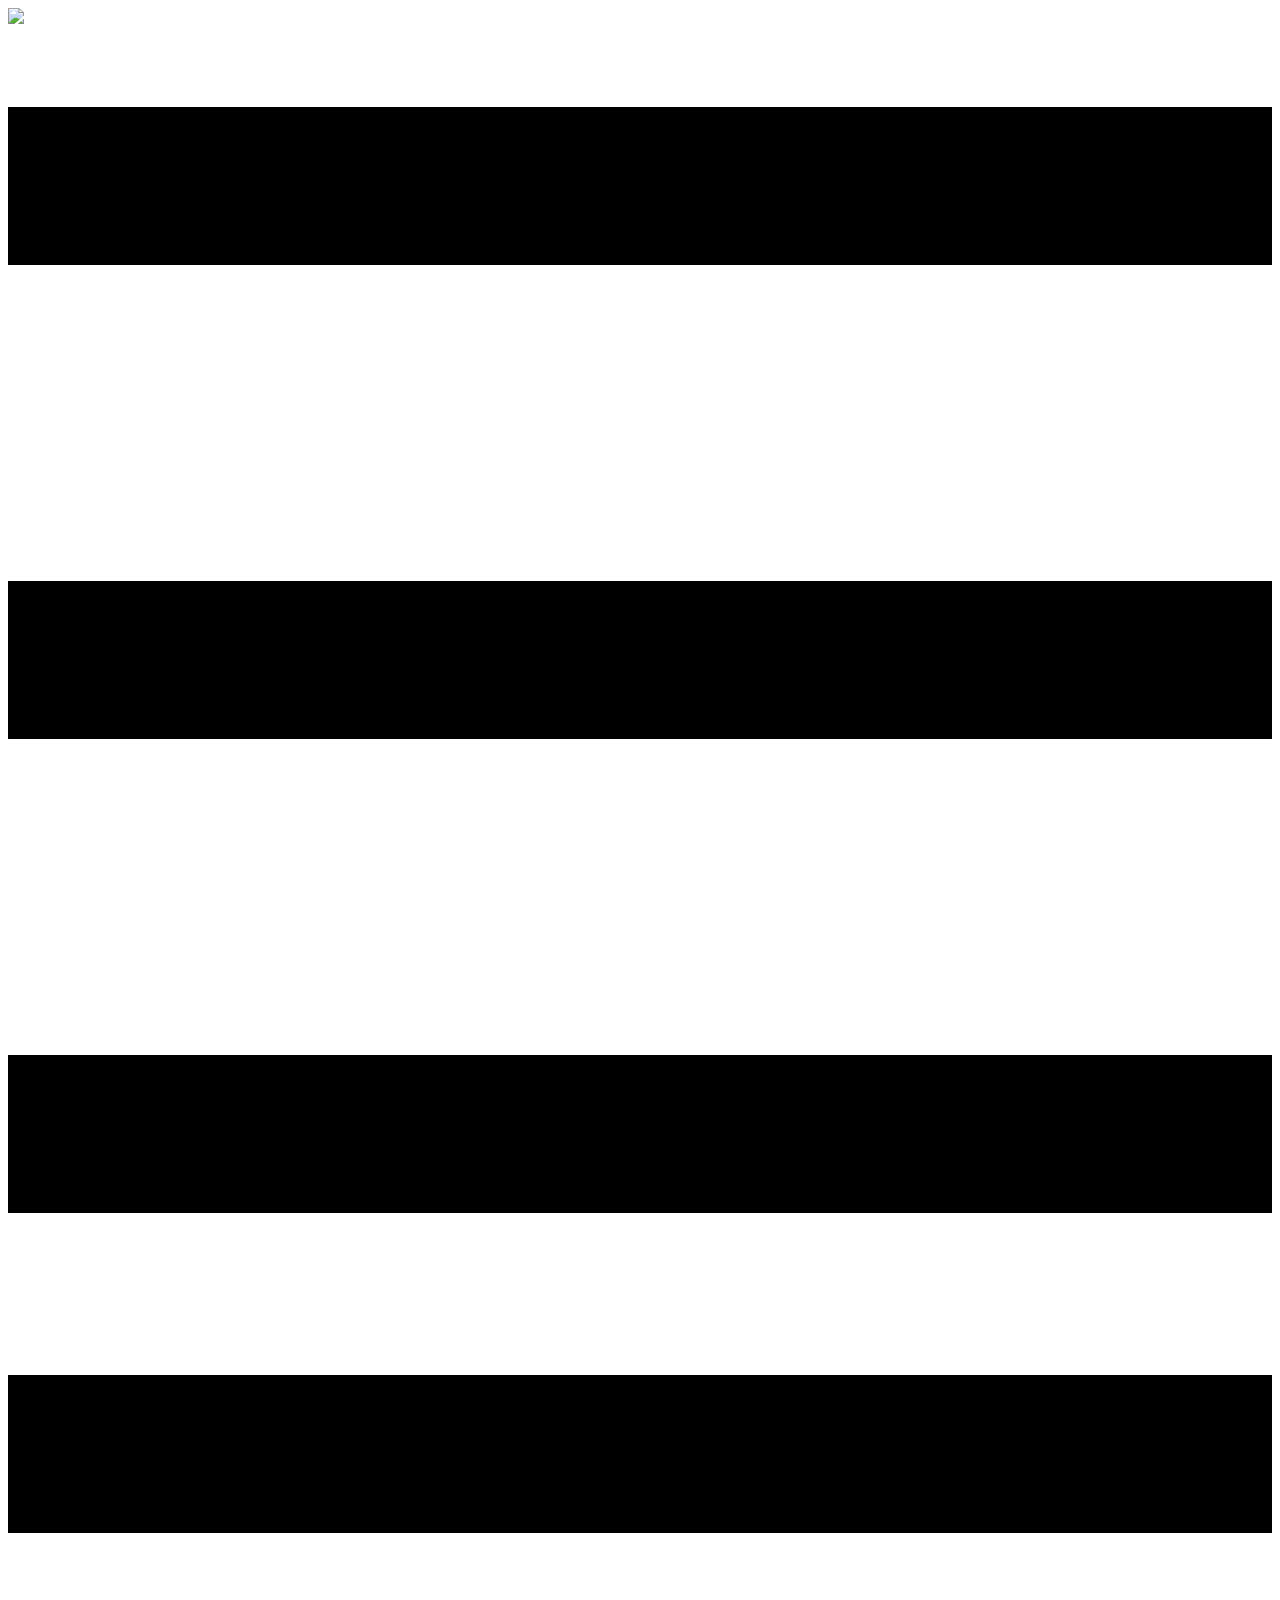
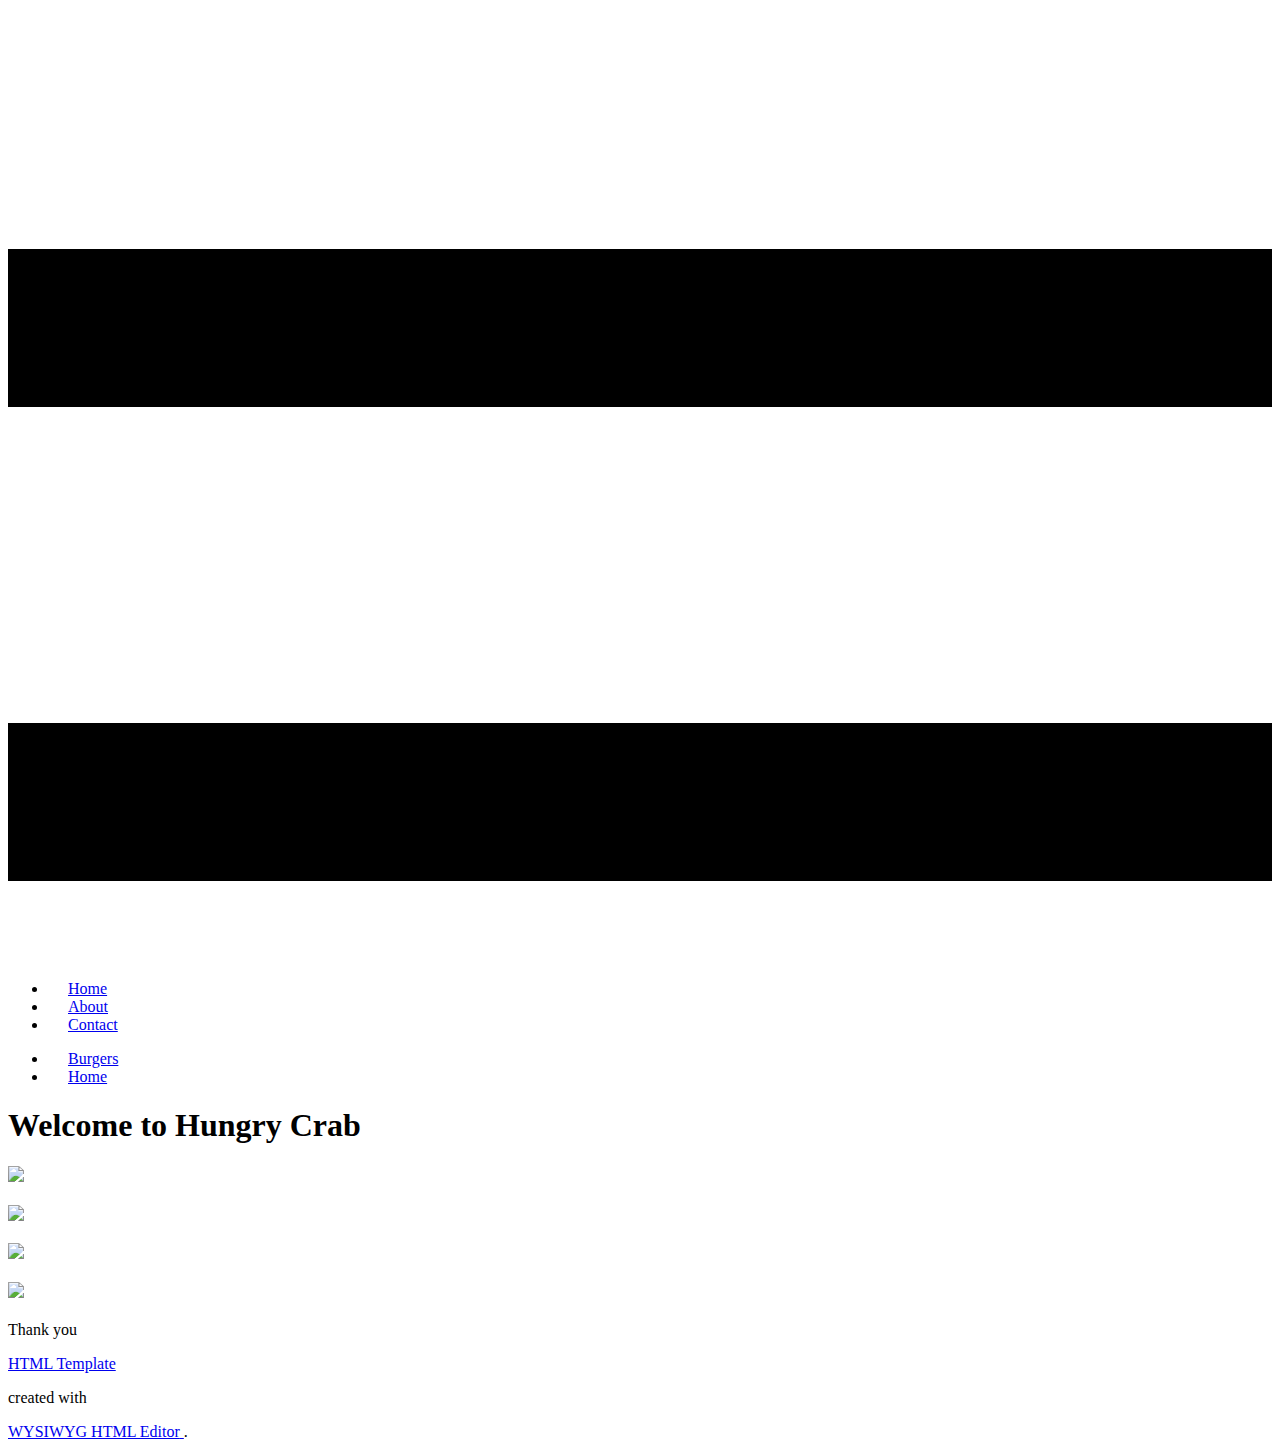
==== templates/index.html @ da61604e "Update index.html" ====
<!DOCTYPE html>
<html style="font-size: 16px;">
  <head>
    <meta name="viewport" content="width=device-width, initial-scale=1.0">
    <meta charset="utf-8">
    <meta name="keywords" content="​DiningOn The Lake, ​breakfast, 01, 02, 03, 04, 05, 06, Delivery services, Fast Food, Burger Menu, Delivery Services, Subscribe, location, follow us">
    <meta name="description" content="">
    <meta name="page_type" content="np-template-header-footer-from-plugin">
    <title>Home</title>
    <link rel="stylesheet" href="nicepage.css" media="screen">
<link rel="stylesheet" href="Home.css" media="screen">
    <script class="u-script" type="text/javascript" src="jquery.js" defer=""></script>
    <script class="u-script" type="text/javascript" src="nicepage.js" defer=""></script>
    <meta name="generator" content="Nicepage 4.3.3, nicepage.com">
    <link id="u-theme-google-font" rel="stylesheet" href="https://fonts.googleapis.com/css?family=Montserrat:100,100i,200,200i,300,300i,400,400i,500,500i,600,600i,700,700i,800,800i,900,900i|Open+Sans:300,300i,400,400i,600,600i,700,700i,800,800i">
    
    
    <script type="application/ld+json">{
		"@context": "http://schema.org",
		"@type": "Organization",
		"name": "Site2",
		"logo": "images/crabcute1new1.png"
}</script>
    <meta name="theme-color" content="#18922c">
    <meta property="og:title" content="Home">
    <meta property="og:description" content="">
    <meta property="og:type" content="website">
  <script>
  window.watsonAssistantChatOptions = {
      integrationID: "b62c7c70-4235-4a15-b729-00f5b4af66d4", // The ID of this integration.
      region: "eu-de", // The region your integration is hosted in.
      serviceInstanceID: "debb6380-d869-4d59-9145-54157b53aa0a", // The ID of your service instance.
      onLoad: function(instance) { instance.render(); }
    };
  setTimeout(function(){
    const t=document.createElement('script');
    t.src="https://web-chat.global.assistant.watson.appdomain.cloud/versions/" + (window.watsonAssistantChatOptions.clientVersion || 'latest') + "/WatsonAssistantChatEntry.js"
    document.head.appendChild(t);
  });
</script></head>
  <body data-home-page="Home.html" data-home-page-title="Home" class="u-body"><header class="u-clearfix u-header u-palette-5-light-2 u-header" id="sec-92d8"><div class="u-clearfix u-sheet u-sheet-1">
        <a href="#" class="u-image u-logo u-image-1" data-image-width="321" data-image-height="280">
          <img src="images/crabcute1new1.png" class="u-logo-image u-logo-image-1">
        </a>
        <nav class="u-menu u-menu-dropdown u-offcanvas u-menu-1" data-responsive-from="XL">
          <div class="menu-collapse" style="font-size: 1rem; letter-spacing: 0px; font-weight: 500;" wfd-invisible="true">
            <a class="u-button-style u-custom-active-color u-custom-border u-custom-border-color u-custom-hover-color u-custom-left-right-menu-spacing u-custom-padding-bottom u-custom-text-active-color u-custom-text-color u-custom-text-hover-color u-custom-top-bottom-menu-spacing u-nav-link u-text-active-palette-1-base u-text-hover-palette-2-base" href="#">
              <svg class="u-svg-link" viewBox="0 0 24 24"><use xmlns:xlink="http://www.w3.org/1999/xlink" xlink:href="#menu-hamburger"></use></svg>
              <svg class="u-svg-content" version="1.1" id="menu-hamburger" viewBox="0 0 16 16" x="0px" y="0px" xmlns:xlink="http://www.w3.org/1999/xlink" xmlns="http://www.w3.org/2000/svg"><g><rect y="1" width="16" height="2"></rect><rect y="7" width="16" height="2"></rect><rect y="13" width="16" height="2"></rect>
</g></svg>
            </a>
          </div>
          <div class="u-nav-container">
            <ul class="u-nav u-spacing-2 u-unstyled u-nav-1"><li class="u-nav-item"><a class="u-active-grey-5 u-button-style u-hover-grey-10 u-nav-link u-text-active-grey-90 u-text-grey-90 u-text-hover-grey-90" href="Home.html" style="padding: 10px 20px;">Home</a>
</li><li class="u-nav-item"><a class="u-active-grey-5 u-button-style u-hover-grey-10 u-nav-link u-text-active-grey-90 u-text-grey-90 u-text-hover-grey-90" href="About.html" style="padding: 10px 20px;">About</a>
</li><li class="u-nav-item"><a class="u-active-grey-5 u-button-style u-hover-grey-10 u-nav-link u-text-active-grey-90 u-text-grey-90 u-text-hover-grey-90" href="Contact.html" style="padding: 10px 20px;">Contact</a>
</li></ul>
          </div>
          <div class="u-custom-menu u-nav-container-collapse" wfd-invisible="true">
            <div class="u-black u-container-style u-inner-container-layout u-opacity u-opacity-95 u-sidenav">
              <div class="u-inner-container-layout u-sidenav-overflow">
                <div class="u-menu-close"></div>
                <ul class="u-align-center u-nav u-popupmenu-items u-unstyled u-nav-2"><li class="u-nav-item"><a class="u-button-style u-nav-link" href="Burgers.html" style="padding: 10px 20px;">Burgers</a>
</li><li class="u-nav-item"><a class="u-button-style u-nav-link" href="Home.html" style="padding: 10px 20px;">Home</a>
</li></ul>
              </div>
            </div>
            <div class="u-black u-menu-overlay u-opacity u-opacity-70" wfd-invisible="true"></div>
          </div>
        </nav>
        <h1 class="u-text u-text-default u-title u-text-1">Welcome to Hungry Crab </h1>
      </div></header>
    <section class="u-align-left u-clearfix u-section-1" id="carousel_560d">
      <div class="u-clearfix u-sheet u-sheet-1">
        <div class="u-image u-image-circle u-image-1" data-animation-name="fadeIn" data-animation-duration="1000" data-animation-direction="Down" data-animation-delay="500" data-image-width="321" data-image-height="280"></div>
        <div class="u-expanded-width u-gallery u-layout-grid u-lightbox u-no-transition u-show-text-on-hover u-gallery-1">
          <div class="u-gallery-inner u-gallery-inner-1">
            <div class="u-effect-fade u-effect-hover-zoom u-gallery-item u-shape-rectangle">
              <div class="u-back-slide" data-image-width="266" data-image-height="190">
                <img class="u-back-image u-expanded" src="images/1.jpg">
              </div>
              <div class="u-over-slide u-over-slide-1">
                <h3 class="u-gallery-heading"></h3>
                <p class="u-gallery-text"></p>
              </div>
            </div>
            <div class="u-effect-fade u-effect-hover-zoom u-gallery-item u-shape-rectangle">
              <div class="u-back-slide" data-image-width="680" data-image-height="680">
                <img class="u-back-image u-expanded" src="images/p3.jpg">
              </div>
              <div class="u-over-slide u-over-slide-2">
                <h3 class="u-gallery-heading"></h3>
                <p class="u-gallery-text"></p>
              </div>
            </div>
            <div class="u-effect-fade u-effect-hover-zoom u-gallery-item u-shape-rectangle">
              <div class="u-back-slide" data-image-width="275" data-image-height="183">
                <img class="u-back-image u-expanded" src="images/2.jpg">
              </div>
              <div class="u-over-slide u-over-slide-3">
                <h3 class="u-gallery-heading"></h3>
                <p class="u-gallery-text"></p>
              </div>
            </div>
            <div class="u-effect-fade u-effect-hover-zoom u-gallery-item u-shape-rectangle">
              <div class="u-back-slide" data-image-width="220" data-image-height="229">
                <img class="u-back-image u-expanded" src="images/icek.jpg">
              </div>
              <div class="u-over-slide u-over-slide-4">
                <h3 class="u-gallery-heading"></h3>
                <p class="u-gallery-text"></p>
              </div>
            </div>
          </div>
        </div>
      </div>
    </section>
    
    
    <footer class="u-align-center u-clearfix u-footer u-grey-80 u-footer" id="sec-7348"><div class="u-clearfix u-sheet u-sheet-1">
        <p class="u-small-text u-text u-text-variant u-text-1">Thank you</p>
      </div></footer>
    <section class="u-backlink u-clearfix u-grey-80">
      <a class="u-link" href="https://nicepage.com/html-templates" target="_blank">
        <span>HTML Template</span>
      </a>
      <p class="u-text">
        <span>created with</span>
      </p>
      <a class="u-link" href="https://nicepage.com/wysiwyg-html-editor" target="_blank">
        <span>WYSIWYG HTML Editor</span>
      </a>. 
    </section>
  </body>
</html>
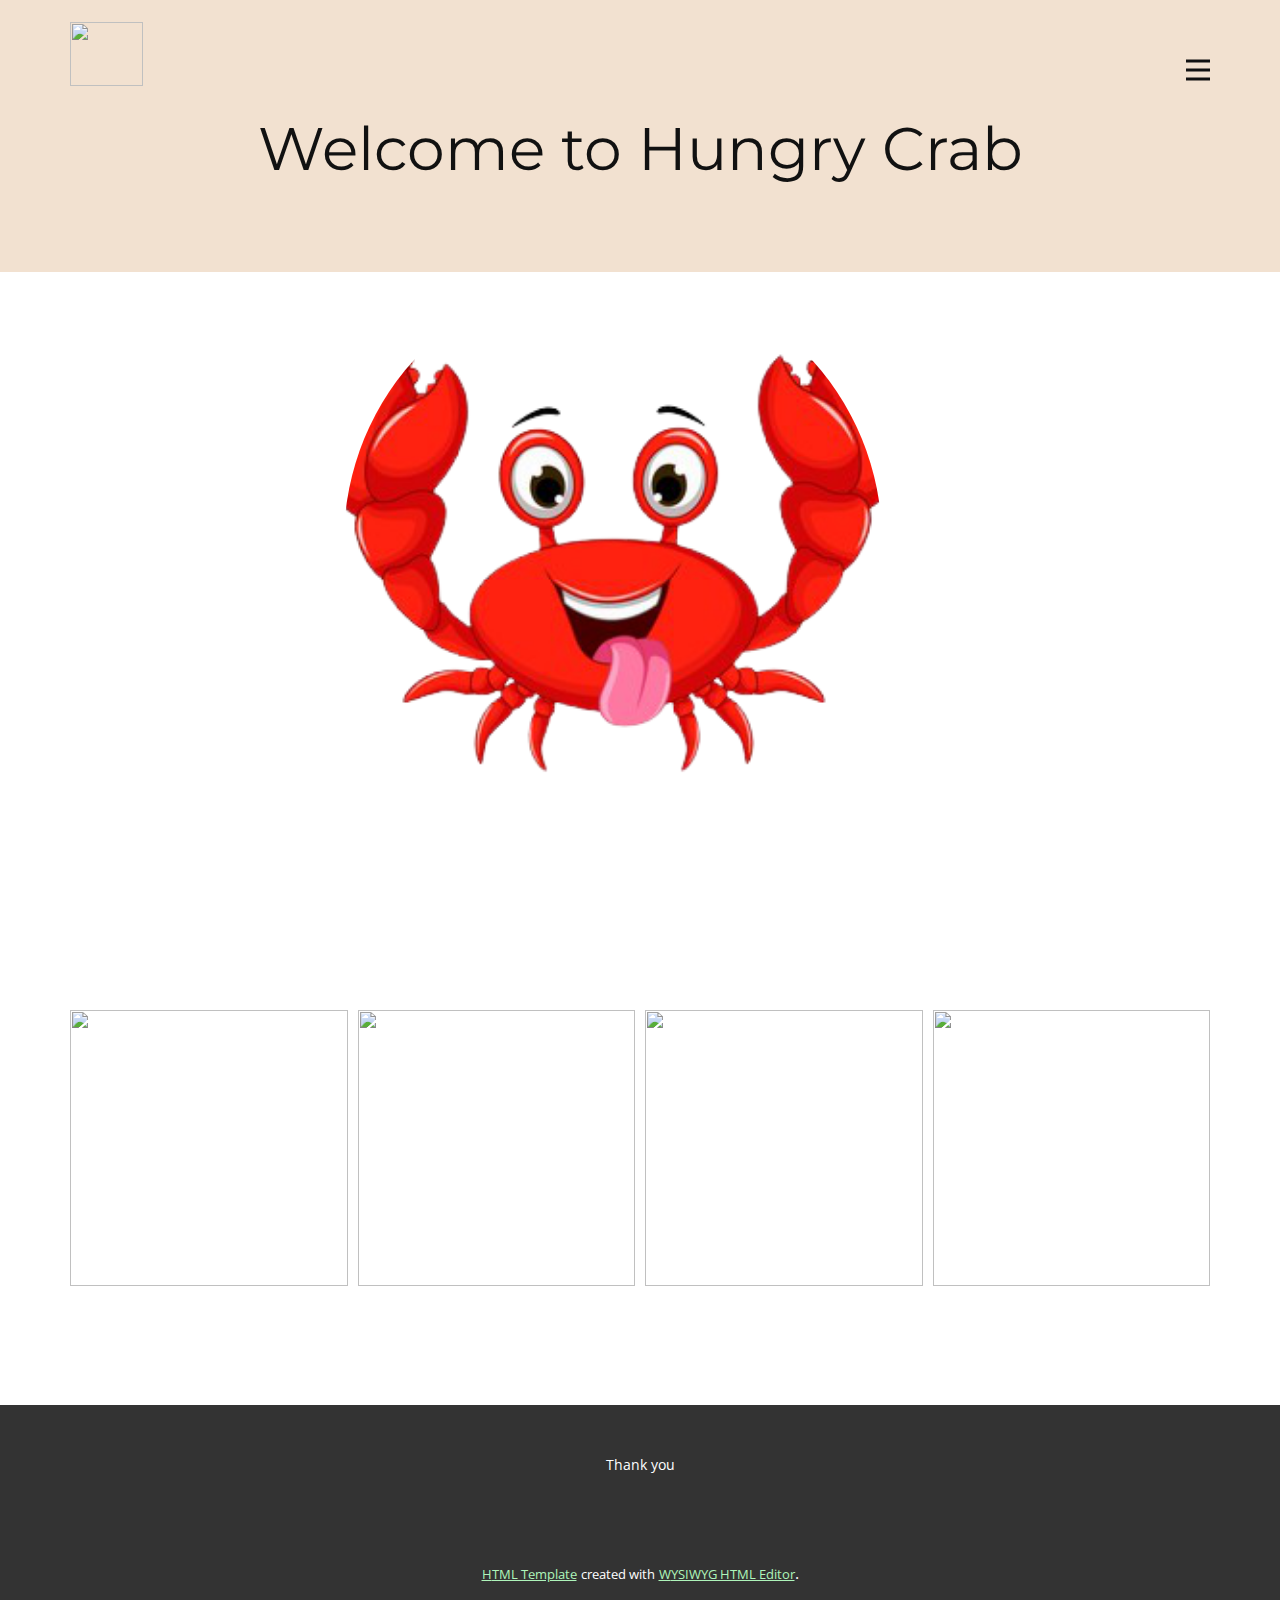
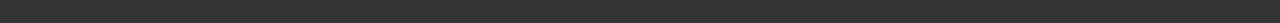
==== commit 0cce8a46: "Update index.html" ====
--- a/templates/index.html
+++ b/templates/index.html
@@ -20,7 +20,7 @@
 		"@context": "http://schema.org",
 		"@type": "Organization",
 		"name": "Site2",
-		"logo": "images/crabcute1new1.png"
+		"logo": "crabcute1new1.png"
 }</script>
     <meta name="theme-color" content="#18922c">
     <meta property="og:title" content="Home">
@@ -41,7 +41,7 @@
 </script></head>
   <body data-home-page="Home.html" data-home-page-title="Home" class="u-body"><header class="u-clearfix u-header u-palette-5-light-2 u-header" id="sec-92d8"><div class="u-clearfix u-sheet u-sheet-1">
         <a href="#" class="u-image u-logo u-image-1" data-image-width="321" data-image-height="280">
-          <img src="images/crabcute1new1.png" class="u-logo-image u-logo-image-1">
+          <img src="crabcute1new1.png" class="u-logo-image u-logo-image-1">
         </a>
         <nav class="u-menu u-menu-dropdown u-offcanvas u-menu-1" data-responsive-from="XL">
           <div class="menu-collapse" style="font-size: 1rem; letter-spacing: 0px; font-weight: 500;" wfd-invisible="true">
@@ -78,7 +78,7 @@
           <div class="u-gallery-inner u-gallery-inner-1">
             <div class="u-effect-fade u-effect-hover-zoom u-gallery-item u-shape-rectangle">
               <div class="u-back-slide" data-image-width="266" data-image-height="190">
-                <img class="u-back-image u-expanded" src="images/1.jpg">
+                <img class="u-back-image u-expanded" src="1.jpg">
               </div>
               <div class="u-over-slide u-over-slide-1">
                 <h3 class="u-gallery-heading"></h3>
@@ -87,7 +87,7 @@
             </div>
             <div class="u-effect-fade u-effect-hover-zoom u-gallery-item u-shape-rectangle">
               <div class="u-back-slide" data-image-width="680" data-image-height="680">
-                <img class="u-back-image u-expanded" src="images/p3.jpg">
+                <img class="u-back-image u-expanded" src="p3.jpg">
               </div>
               <div class="u-over-slide u-over-slide-2">
                 <h3 class="u-gallery-heading"></h3>
@@ -96,7 +96,7 @@
             </div>
             <div class="u-effect-fade u-effect-hover-zoom u-gallery-item u-shape-rectangle">
               <div class="u-back-slide" data-image-width="275" data-image-height="183">
-                <img class="u-back-image u-expanded" src="images/2.jpg">
+                <img class="u-back-image u-expanded" src="2.jpg">
               </div>
               <div class="u-over-slide u-over-slide-3">
                 <h3 class="u-gallery-heading"></h3>
@@ -105,7 +105,7 @@
             </div>
             <div class="u-effect-fade u-effect-hover-zoom u-gallery-item u-shape-rectangle">
               <div class="u-back-slide" data-image-width="220" data-image-height="229">
-                <img class="u-back-image u-expanded" src="images/icek.jpg">
+                <img class="u-back-image u-expanded" src="icek.jpg">
               </div>
               <div class="u-over-slide u-over-slide-4">
                 <h3 class="u-gallery-heading"></h3>
--- a/templates/nicepage.css
+++ b/templates/nicepage.css
@@ -0,0 +1,34849 @@
+/*begin-commonstyles library*//*!
+ * froala_editor v4.0.6 (https://www.froala.com/wysiwyg-editor)
+ * License https://froala.com/wysiwyg-editor/terms/
+ * Copyright 2014-2021 Froala Labs
+ */
+
+.fr-clearfix::after {
+  clear: both;
+  display: block;
+  content: "";
+  height: 0; }
+
+.fr-hide-by-clipping {
+  position: absolute;
+  width: 1px;
+  height: 1px;
+  padding: 0;
+  margin: -1px;
+  overflow: hidden;
+  clip: rect(0, 0, 0, 0);
+  border: 0; }
+
+.fr-view img.fr-rounded, .fr-view .fr-img-caption.fr-rounded img {
+  border-radius: 10px;
+  -moz-border-radius: 10px;
+  -webkit-border-radius: 10px;
+  -moz-background-clip: padding;
+  -webkit-background-clip: padding-box;
+  background-clip: padding-box; }
+
+.fr-view img.fr-shadow, .fr-view .fr-img-caption.fr-shadow img {
+  -webkit-box-shadow: 10px 10px 5px 0px #cccccc;
+  -moz-box-shadow: 10px 10px 5px 0px #cccccc;
+  box-shadow: 10px 10px 5px 0px #cccccc; }
+
+.fr-view img.fr-bordered, .fr-view .fr-img-caption.fr-bordered img {
+  border: solid 5px #CCC; }
+
+.fr-view img.fr-bordered {
+  -webkit-box-sizing: content-box;
+  -moz-box-sizing: content-box;
+  box-sizing: content-box; }
+
+.fr-view .fr-img-caption.fr-bordered img {
+  -webkit-box-sizing: border-box;
+  -moz-box-sizing: border-box;
+  box-sizing: border-box; }
+
+.fr-view {
+  word-wrap: break-word; }
+  .fr-view span[style~="color:"] a {
+    color: inherit; }
+  .fr-view strong {
+    font-weight: 700; }
+  .fr-view table[border='0'] td:not([class]), .fr-view table[border='0'] th:not([class]), .fr-view table[border='0'] td[class=""], .fr-view table[border='0'] th[class=""] {
+    border-width: 0px; }
+  .fr-view table {
+    border: none;
+    border-collapse: collapse;
+    empty-cells: show;
+    max-width: 100%; }
+    .fr-view table td {
+      min-width: 5px; }
+    .fr-view table.fr-dashed-borders td, .fr-view table.fr-dashed-borders th {
+      border-style: dashed; }
+    .fr-view table.fr-alternate-rows tbody tr:nth-child(2n) {
+      background: whitesmoke; }
+    .fr-view table td, .fr-view table th {
+      border: 1px solid #DDD; }
+      .fr-view table td:empty, .fr-view table th:empty {
+        height: 20px; }
+      .fr-view table td.fr-highlighted, .fr-view table th.fr-highlighted {
+        border: 1px double red; }
+      .fr-view table td.fr-thick, .fr-view table th.fr-thick {
+        border-width: 2px; }
+    .fr-view table th {
+      background: #ececec; }
+  .fr-view hr {
+    clear: both;
+    user-select: none;
+    -o-user-select: none;
+    -moz-user-select: none;
+    -khtml-user-select: none;
+    -webkit-user-select: none;
+    -ms-user-select: none;
+    break-after: always;
+    page-break-after: always; }
+  .fr-view .fr-file {
+    position: relative; }
+    .fr-view .fr-file::after {
+      position: relative;
+      content: "\1F4CE";
+      font-weight: normal; }
+  .fr-view pre {
+    white-space: pre-wrap;
+    word-wrap: break-word;
+    overflow: visible; }
+/*  .fr-view[dir="rtl"] blockquote {
+    border-left: none;
+    border-right: solid 2px #5E35B1;
+    margin-right: 0;
+    padding-right: 5px;
+    padding-left: 0; }
+    .fr-view[dir="rtl"] blockquote blockquote {
+      border-color: #00BCD4; }
+      .fr-view[dir="rtl"] blockquote blockquote blockquote {
+        border-color: #43A047; }
+  .fr-view blockquote {
+    border-left: solid 2px #5E35B1;
+    margin-left: 0;
+    padding-left: 5px;
+    color: #5E35B1; }
+    .fr-view blockquote blockquote {
+      border-color: #00BCD4;
+      color: #00BCD4; }
+      .fr-view blockquote blockquote blockquote {
+        border-color: #43A047;
+        color: #43A047; } */
+  .fr-view span.fr-emoticon {
+    font-weight: normal;
+    font-family: "Apple Color Emoji","Segoe UI Emoji","NotoColorEmoji","Segoe UI Symbol","Android Emoji","EmojiSymbols";
+    display: inline;
+    line-height: 0; }
+    .fr-view span.fr-emoticon.fr-emoticon-img {
+      background-repeat: no-repeat !important;
+      font-size: inherit;
+      height: 1em;
+      width: 1em;
+      min-height: 20px;
+      min-width: 20px;
+      display: inline-block;
+      margin: -.1em .1em .1em;
+      line-height: 1;
+      vertical-align: middle; }
+  .fr-view .fr-text-gray {
+    color: #AAA !important; }
+  .fr-view .fr-text-bordered {
+    border-top: solid 1px #222;
+    border-bottom: solid 1px #222;
+    padding: 10px 0; }
+  .fr-view .fr-text-spaced {
+    letter-spacing: 1px; }
+  .fr-view .fr-text-uppercase {
+    text-transform: uppercase; }
+  .fr-view .fr-class-highlighted {
+    background-color: #ffff00; }
+  .fr-view .fr-class-code {
+    border-color: #cccccc;
+    border-radius: 2px;
+    -moz-border-radius: 2px;
+    -webkit-border-radius: 2px;
+    -moz-background-clip: padding;
+    -webkit-background-clip: padding-box;
+    background-clip: padding-box;
+    background: #f5f5f5;
+    padding: 10px;
+    font-family: "Courier New", Courier, monospace; }
+  .fr-view .fr-class-transparency {
+    opacity: 0.5; }
+  .fr-view img {
+    position: relative;
+    max-width: 100%; }
+    .fr-view img.fr-dib {
+      margin: 10px auto;
+      display: block;
+      float: none;
+      vertical-align: top; }
+      .fr-view img.fr-dib.fr-fil {
+        margin-left: 0;
+        text-align: left; }
+      .fr-view img.fr-dib.fr-fir {
+        margin-right: 0;
+        text-align: right; }
+    .fr-view img.fr-dii {
+      display: inline-block;
+      float: none;
+      vertical-align: bottom;
+      margin-left: 5px;
+      margin-right: 5px;
+      max-width: calc(100% - (2 * 5px)); }
+      .fr-view img.fr-dii.fr-fil {
+        float: left;
+        margin: 10px 15px 10px 0;
+        max-width: calc(100% - 5px); }
+      .fr-view img.fr-dii.fr-fir {
+        float: right;
+        margin: 10px 0 10px 15px;
+        max-width: calc(100% - 5px); }
+  .fr-view span.fr-img-caption {
+    position: relative;
+    max-width: 100%; }
+    .fr-view span.fr-img-caption.fr-dib {
+      margin: 5px auto;
+      display: block;
+      float: none;
+      vertical-align: top; }
+      .fr-view span.fr-img-caption.fr-dib.fr-fil {
+        margin-left: 0;
+        text-align: left; }
+      .fr-view span.fr-img-caption.fr-dib.fr-fir {
+        margin-right: 0;
+        text-align: right; }
+    .fr-view span.fr-img-caption.fr-dii {
+      display: inline-block;
+      float: none;
+      vertical-align: bottom;
+      margin-left: 5px;
+      margin-right: 5px;
+      max-width: calc(100% - (2 * 5px)); }
+      .fr-view span.fr-img-caption.fr-dii.fr-fil {
+        float: left;
+        margin: 5px 5px 5px 0;
+        max-width: calc(100% - 5px); }
+      .fr-view span.fr-img-caption.fr-dii.fr-fir {
+        float: right;
+        margin: 5px 0 5px 5px;
+        max-width: calc(100% - 5px); }
+  .fr-view .fr-video {
+    text-align: center;
+    position: relative; }
+    .fr-view .fr-video.fr-rv {
+      padding-bottom: 56.25%;
+      padding-top: 30px;
+      height: 0;
+      overflow: hidden; }
+      .fr-view .fr-video.fr-rv > iframe, .fr-view .fr-video.fr-rv object, .fr-view .fr-video.fr-rv embed {
+        position: absolute !important;
+        top: 0;
+        left: 0;
+        width: 100%;
+        height: 100%; }
+    .fr-view .fr-video > * {
+      -webkit-box-sizing: content-box;
+      -moz-box-sizing: content-box;
+      box-sizing: content-box;
+      max-width: 100%;
+      border: none; }
+    .fr-view .fr-video.fr-dvb {
+      display: block;
+      clear: both; }
+      .fr-view .fr-video.fr-dvb.fr-fvl {
+        text-align: left; }
+      .fr-view .fr-video.fr-dvb.fr-fvr {
+        text-align: right; }
+    .fr-view .fr-video.fr-dvi {
+      display: inline-block; }
+      .fr-view .fr-video.fr-dvi.fr-fvl {
+        float: left; }
+      .fr-view .fr-video.fr-dvi.fr-fvr {
+        float: right; }
+  .fr-view a.fr-strong {
+    font-weight: 700; }
+  .fr-view a.fr-green {
+    color: green; }
+  .fr-view .fr-img-caption {
+    text-align: center; }
+    .fr-view .fr-img-caption .fr-img-wrap {
+      padding: 0;
+      margin: auto;
+      text-align: center;
+      width: 100%; }
+      .fr-view .fr-img-caption .fr-img-wrap a {
+        display: block; }
+      .fr-view .fr-img-caption .fr-img-wrap img {
+        display: block;
+        margin: auto;
+        width: 100%; }
+      .fr-view .fr-img-caption .fr-img-wrap > span {
+        margin: auto;
+        display: block;
+        padding: 5px 5px 10px;
+        font-size: 14px;
+        font-weight: initial;
+        -webkit-box-sizing: border-box;
+        -moz-box-sizing: border-box;
+        box-sizing: border-box;
+        -webkit-opacity: 0.9;
+        -moz-opacity: 0.9;
+        opacity: 0.9;
+        -ms-filter: "progid:DXImageTransform.Microsoft.Alpha(Opacity=0)";
+        width: 100%;
+        text-align: center; }
+  .fr-view button.fr-rounded, .fr-view input.fr-rounded, .fr-view textarea.fr-rounded {
+    border-radius: 10px;
+    -moz-border-radius: 10px;
+    -webkit-border-radius: 10px;
+    -moz-background-clip: padding;
+    -webkit-background-clip: padding-box;
+    background-clip: padding-box; }
+  .fr-view button.fr-large, .fr-view input.fr-large, .fr-view textarea.fr-large {
+    font-size: 24px; }
+
+/**
+ * Image style.
+ */
+a.fr-view.fr-strong {
+  font-weight: 700; }
+a.fr-view.fr-green {
+  color: green; }
+
+/**
+ * Link style.
+ */
+img.fr-view {
+  position: relative;
+  max-width: 100%; }
+  img.fr-view.fr-dib {
+    margin: 5px auto;
+    display: block;
+    float: none;
+    vertical-align: top; }
+    img.fr-view.fr-dib.fr-fil {
+      margin-left: 0;
+      text-align: left; }
+    img.fr-view.fr-dib.fr-fir {
+      margin-right: 0;
+      text-align: right; }
+  img.fr-view.fr-dii {
+    display: inline-block;
+    float: none;
+    vertical-align: bottom;
+    margin-left: 5px;
+    margin-right: 5px;
+    max-width: calc(100% - (2 * 5px)); }
+    img.fr-view.fr-dii.fr-fil {
+      float: left;
+      margin: 5px 5px 5px 0;
+      max-width: calc(100% - 5px); }
+    img.fr-view.fr-dii.fr-fir {
+      float: right;
+      margin: 5px 0 5px 5px;
+      max-width: calc(100% - 5px); }
+
+span.fr-img-caption.fr-view {
+  position: relative;
+  max-width: 100%; }
+  span.fr-img-caption.fr-view.fr-dib {
+    margin: 5px auto;
+    display: block;
+    float: none;
+    vertical-align: top; }
+    span.fr-img-caption.fr-view.fr-dib.fr-fil {
+      margin-left: 0;
+      text-align: left; }
+    span.fr-img-caption.fr-view.fr-dib.fr-fir {
+      margin-right: 0;
+      text-align: right; }
+  span.fr-img-caption.fr-view.fr-dii {
+    display: inline-block;
+    float: none;
+    vertical-align: bottom;
+    margin-left: 5px;
+    margin-right: 5px;
+    max-width: calc(100% - (2 * 5px)); }
+    span.fr-img-caption.fr-view.fr-dii.fr-fil {
+      float: left;
+      margin: 5px 5px 5px 0;
+      max-width: calc(100% - 5px); }
+    span.fr-img-caption.fr-view.fr-dii.fr-fir {
+      float: right;
+      margin: 5px 0 5px 5px;
+      max-width: calc(100% - 5px); }
+/*end-commonstyles library*/@charset "UTF-8";
+/*! normalize.css v4.1.1 | MIT License | github.com/necolas/normalize.css */
+html {
+  font-family: sans-serif;
+  -ms-text-size-adjust: 100%;
+  -webkit-text-size-adjust: 100%;
+}
+body {
+  margin: 0;
+}
+article,
+aside,
+details,
+figcaption,
+figure,
+footer,
+header,
+main,
+menu,
+nav,
+section,
+summary {
+  display: block;
+}
+audio,
+canvas,
+progress,
+video {
+  display: inline-block;
+}
+audio:not([controls]) {
+  display: none;
+  height: 0;
+}
+progress {
+  vertical-align: baseline;
+}
+template,
+[hidden] {
+  display: none;
+}
+a {
+  background-color: transparent;
+  -webkit-text-decoration-skip: objects;
+}
+a:active,
+a:hover {
+  outline-width: 0;
+}
+abbr[title] {
+  border-bottom: none;
+  text-decoration: underline;
+}
+b,
+strong {
+  font-weight: inherit;
+  font-weight: bold;
+}
+dfn {
+  font-style: italic;
+}
+h1 {
+  font-size: 2em;
+  margin: 0.67em 0;
+}
+mark {
+  background-color: #ff0;
+  color: #000;
+}
+small {
+  font-size: 80%;
+}
+sub,
+sup {
+  font-size: 75%;
+  line-height: 0;
+  position: relative;
+  vertical-align: baseline;
+}
+sub {
+  bottom: -0.25em;
+}
+sup {
+  top: -0.5em;
+}
+img {
+  border-style: none;
+}
+svg:not(:root) {
+  overflow: hidden;
+}
+code,
+kbd,
+pre,
+samp {
+  font-family: monospace,monospace;
+  font-size: 1em;
+}
+hr {
+  box-sizing: content-box;
+  height: 0;
+  overflow: visible;
+}
+button,
+input,
+optgroup,
+select,
+textarea {
+  color: inherit;
+  font: inherit;
+  margin: 0;
+}
+optgroup {
+  font-weight: 700;
+}
+button,
+input {
+  overflow: visible;
+}
+button,
+select {
+  text-transform: none;
+}
+button,
+html [type="button"],
+[type="reset"],
+[type="submit"] {
+  -webkit-appearance: button;
+}
+button::-moz-focus-inner,
+[type="button"]::-moz-focus-inner,
+[type="reset"]::-moz-focus-inner,
+[type="submit"]::-moz-focus-inner {
+  border-style: none;
+  padding: 0;
+}
+button:-moz-focusring,
+[type="button"]:-moz-focusring,
+[type="reset"]:-moz-focusring,
+[type="submit"]:-moz-focusring {
+  outline: 1px dotted ButtonText;
+}
+fieldset {
+  border: 1px solid silver;
+  margin: 0 2px;
+  padding: 0.35em 0.625em 0.75em;
+}
+legend {
+  box-sizing: border-box;
+  color: inherit;
+  display: table;
+  max-width: 100%;
+  padding: 0;
+  white-space: normal;
+}
+textarea {
+  overflow: auto;
+}
+[type="checkbox"],
+[type="radio"] {
+  box-sizing: border-box;
+  padding: 0;
+}
+[type="number"]::-webkit-inner-spin-button,
+[type="number"]::-webkit-outer-spin-button {
+  height: auto;
+}
+[type="search"] {
+  -webkit-appearance: textfield;
+  outline-offset: -2px;
+}
+[type="search"]::-webkit-search-cancel-button,
+[type="search"]::-webkit-search-decoration {
+  -webkit-appearance: none;
+}
+::-webkit-input-placeholder {
+  color: inherit;
+  opacity: 0.54;
+}
+::-webkit-file-upload-button {
+  -webkit-appearance: button;
+  font: inherit;
+}
+ul,
+ol {
+  padding-left: 20px;
+}
+/* Fade effect */
+/* Over effect */
+/* Slide effect */
+/* Over and Slide effect */
+/* Flip Left effect */
+/* Flip Right effect */
+/* Flip Top effect */
+/* Flip Bottom effect */
+/* Wobble Left effect */
+/* Wobble Right effect */
+/* Wobble top effect */
+/* Wobble bottom effect */
+/* Zoom and Rotate Effects */
+/* Utility */
+.u-over-slide {
+  position: absolute;
+  left: 0;
+  top: 0;
+  width: 100%;
+  height: 100%;
+}
+.u-background-effect {
+  overflow: hidden;
+}
+.u-background-effect ~ .u-container-layout {
+  cursor: pointer;
+}
+/* Fade effect */
+.u-effect-fade .u-over-slide {
+  opacity: 0;
+  transition: all 500ms ease;
+}
+.u-effect-fade:hover .u-over-slide,
+.u-effect-fade.u-effect-active .u-over-slide {
+  opacity: 1;
+}
+/* Over effect */
+.u-effect-over-left .u-over-slide {
+  transform: translate(-100%, 0);
+  transition: all 500ms ease;
+}
+.u-effect-over-left:hover .u-over-slide,
+.u-effect-over-left.u-effect-active .u-over-slide {
+  transform: translate(0, 0);
+}
+.u-effect-over-right .u-over-slide {
+  transform: translate(100%, 0);
+  transition: all 500ms ease;
+}
+.u-effect-over-right:hover .u-over-slide,
+.u-effect-over-right.u-effect-active .u-over-slide {
+  transform: translate(0, 0);
+}
+.u-effect-over-top .u-over-slide {
+  transform: translate(0, -100%);
+  transition: all 500ms ease;
+}
+.u-effect-over-top:hover .u-over-slide,
+.u-effect-over-top.u-effect-active .u-over-slide {
+  transform: translate(0, 0);
+}
+.u-effect-over-bottom .u-over-slide {
+  transform: translate(0, 100%);
+  transition: all 500ms ease;
+}
+.u-effect-over-bottom:hover .u-over-slide,
+.u-effect-over-bottom.u-effect-active .u-over-slide {
+  transform: translate(0, 0);
+}
+.u-effect-over-topleft .u-over-slide {
+  transform: translate(-100%, -100%);
+  transition: all 500ms ease;
+}
+.u-effect-over-topleft:hover .u-over-slide,
+.u-effect-over-topleft.u-effect-active .u-over-slide {
+  transform: translate(0, 0);
+}
+.u-effect-over-topright .u-over-slide {
+  transform: translate(100%, -100%);
+  transition: all 500ms ease;
+}
+.u-effect-over-topright:hover .u-over-slide,
+.u-effect-over-topright.u-effect-active .u-over-slide {
+  transform: translate(0, 0);
+}
+.u-effect-over-bottomleft .u-over-slide {
+  transform: translate(-100%, 100%);
+  transition: all 500ms ease;
+}
+.u-effect-over-bottomleft:hover .u-over-slide,
+.u-effect-over-bottomleft.u-effect-active .u-over-slide {
+  transform: translate(0, 0);
+}
+.u-effect-over-bottomright .u-over-slide {
+  transform: translate(100%, 100%);
+  transition: all 500ms ease;
+}
+.u-effect-over-bottomright:hover .u-over-slide,
+.u-effect-over-bottomright.u-effect-active .u-over-slide {
+  transform: translate(0, 0);
+}
+/* Slide effect */
+.u-effect-slide-left .u-over-slide {
+  transform: translate(-100%, 0);
+  transition: all 500ms ease;
+}
+.u-effect-slide-left:hover .u-over-slide,
+.u-effect-slide-left.u-effect-active .u-over-slide {
+  transform: translate(0, 0);
+}
+.u-effect-slide-left .u-back-slide {
+  transition: all 500ms ease;
+}
+.u-effect-slide-left:hover .u-back-slide,
+.u-effect-slide-left.u-effect-active .u-back-slide {
+  transform: translate(100%, 0);
+}
+.u-effect-slide-right .u-over-slide {
+  transform: translate(100%, 0);
+  transition: all 500ms ease;
+}
+.u-effect-slide-right:hover .u-over-slide,
+.u-effect-slide-right.u-effect-active .u-over-slide {
+  transform: translate(0, 0);
+}
+.u-effect-slide-right .u-back-slide {
+  transition: all 500ms ease;
+}
+.u-effect-slide-right:hover .u-back-slide,
+.u-effect-slide-right.u-effect-active .u-back-slide {
+  transform: translate(-100%, 0);
+}
+.u-effect-slide-top .u-over-slide {
+  transform: translate(0, -100%);
+  transition: all 500ms ease;
+}
+.u-effect-slide-top:hover .u-over-slide,
+.u-effect-slide-top.u-effect-active .u-over-slide {
+  transform: translate(0, 0);
+}
+.u-effect-slide-top .u-back-slide {
+  transition: all 500ms ease;
+}
+.u-effect-slide-top:hover .u-back-slide,
+.u-effect-slide-top.u-effect-active .u-back-slide {
+  transform: translate(0, 100%);
+}
+.u-effect-slide-bottom .u-over-slide {
+  transform: translate(0, 100%);
+  transition: all 500ms ease;
+}
+.u-effect-slide-bottom:hover .u-over-slide,
+.u-effect-slide-bottom.u-effect-active .u-over-slide {
+  transform: translate(0, 0);
+}
+.u-effect-slide-bottom .u-back-slide {
+  transition: all 500ms ease;
+}
+.u-effect-slide-bottom:hover .u-back-slide,
+.u-effect-slide-bottom.u-effect-active .u-back-slide {
+  transform: translate(0, -100%);
+}
+.u-effect-slide-topleft .u-over-slide {
+  transform: translate(-100%, -100%);
+  transition: all 500ms ease;
+}
+.u-effect-slide-topleft:hover .u-over-slide,
+.u-effect-slide-topleft.u-effect-active .u-over-slide {
+  transform: translate(0, 0);
+}
+.u-effect-slide-topleft .u-back-slide {
+  transition: all 500ms ease;
+}
+.u-effect-slide-topleft:hover .u-back-slide,
+.u-effect-slide-topleft.u-effect-active .u-back-slide {
+  transform: translate(100%, 100%);
+}
+.u-effect-slide-topright .u-over-slide {
+  transform: translate(100%, -100%);
+  transition: all 500ms ease;
+}
+.u-effect-slide-topright:hover .u-over-slide,
+.u-effect-slide-topright.u-effect-active .u-over-slide {
+  transform: translate(0, 0);
+}
+.u-effect-slide-topright .u-back-slide {
+  transition: all 500ms ease;
+}
+.u-effect-slide-topright:hover .u-back-slide,
+.u-effect-slide-topright.u-effect-active .u-back-slide {
+  transform: translate(-100%, 100%);
+}
+.u-effect-slide-bottomleft .u-over-slide {
+  transform: translate(-100%, 100%);
+  transition: all 500ms ease;
+}
+.u-effect-slide-bottomleft:hover .u-over-slide,
+.u-effect-slide-bottomleft.u-effect-active .u-over-slide {
+  transform: translate(0, 0);
+}
+.u-effect-slide-bottomleft .u-back-slide {
+  transition: all 500ms ease;
+}
+.u-effect-slide-bottomleft:hover .u-back-slide,
+.u-effect-slide-bottomleft.u-effect-active .u-back-slide {
+  transform: translate(100%, -100%);
+}
+.u-effect-slide-bottomright .u-over-slide {
+  transform: translate(100%, 100%);
+  transition: all 500ms ease;
+}
+.u-effect-slide-bottomright:hover .u-over-slide,
+.u-effect-slide-bottomright.u-effect-active .u-over-slide {
+  transform: translate(0, 0);
+}
+.u-effect-slide-bottomright .u-back-slide {
+  transition: all 500ms ease;
+}
+.u-effect-slide-bottomright:hover .u-back-slide,
+.u-effect-slide-bottomright.u-effect-active .u-back-slide {
+  transform: translate(-100%, -100%);
+}
+/* Flip */
+.u-effect-flip-left,
+.u-effect-flip-left .u-slidesWrapper {
+  perspective: 300px;
+}
+.u-effect-flip-left .u-over-slide {
+  opacity: 0;
+  transform: rotateY(180deg);
+  transform-origin: center left;
+  transition: transform 500ms ease, transform-origin 500ms ease, opacity 0ms ease 500ms;
+}
+.u-effect-flip-left:hover .u-over-slide,
+.u-effect-flip-left.u-effect-active .u-over-slide {
+  opacity: 1;
+  transform: rotateY(0deg);
+  transition: transform 500ms ease, transform-origin 500ms ease;
+}
+.u-effect-flip-right,
+.u-effect-flip-right .u-slidesWrapper {
+  perspective: 300px;
+}
+.u-effect-flip-right .u-over-slide {
+  opacity: 0;
+  transform: rotateY(-180deg);
+  transform-origin: center right;
+  transition: transform 500ms ease, transform-origin 500ms ease, opacity 0ms ease 500ms;
+}
+.u-effect-flip-right:hover .u-over-slide,
+.u-effect-flip-right.u-effect-active .u-over-slide {
+  opacity: 1;
+  transform: rotateY(0deg);
+  transition: transform 500ms ease, transform-origin 500ms ease;
+}
+.u-effect-flip-top,
+.u-effect-flip-top .u-slidesWrapper {
+  perspective: 300px;
+}
+.u-effect-flip-top .u-over-slide {
+  opacity: 0;
+  transform: rotateX(-180deg);
+  transform-origin: center top;
+  transition: transform 500ms ease, transform-origin 500ms ease, opacity 0ms ease 500ms;
+}
+.u-effect-flip-top:hover .u-over-slide,
+.u-effect-flip-top.u-effect-active .u-over-slide {
+  opacity: 1;
+  transform: rotateX(0deg);
+  transition: transform 500ms ease, transform-origin 500ms ease;
+}
+.u-effect-flip-bottom,
+.u-effect-flip-bottom .u-slidesWrapper {
+  perspective: 300px;
+}
+.u-effect-flip-bottom .u-over-slide {
+  opacity: 0;
+  transform: rotateX(180deg);
+  transform-origin: center bottom;
+  transition: transform 500ms ease, transform-origin 500ms ease, opacity 0ms ease 500ms;
+}
+.u-effect-flip-bottom:hover .u-over-slide,
+.u-effect-flip-bottom.u-effect-active .u-over-slide {
+  opacity: 1;
+  transform: rotateX(0deg);
+  transition: transform 500ms ease, transform-origin 500ms ease;
+}
+/* Wooble */
+.u-effect-wobble-left,
+.u-effect-wobble-left .u-slidesWrapper {
+  perspective: 300px;
+}
+.u-effect-wobble-left .u-over-slide {
+  opacity: 0;
+  transform: rotateY(130deg);
+  transform-origin: center left;
+  transition: transform 500ms ease, transform-origin 500ms ease, opacity 0ms ease 500ms;
+}
+.u-effect-wobble-left:hover .u-over-slide,
+.u-effect-wobble-left.u-effect-active .u-over-slide {
+  opacity: 1;
+  transform: rotateY(0deg);
+  transform-origin: center right;
+  transition: transform 500ms ease, transform-origin 500ms ease;
+}
+.u-effect-wobble-right,
+.u-effect-wobble-right .u-slidesWrapper {
+  perspective: 300px;
+}
+.u-effect-wobble-right .u-over-slide {
+  opacity: 0;
+  transform: rotateY(-130deg);
+  transform-origin: center right;
+  transition: transform 500ms ease, transform-origin 500ms ease, opacity 0ms ease 500ms;
+}
+.u-effect-wobble-right:hover .u-over-slide,
+.u-effect-wobble-right.u-effect-active .u-over-slide {
+  opacity: 1;
+  transform: rotateY(0deg);
+  transform-origin: center left;
+  transition: transform 500ms ease, transform-origin 500ms ease;
+}
+.u-effect-wobble-top,
+.u-effect-wobble-top .u-slidesWrapper {
+  perspective: 300px;
+}
+.u-effect-wobble-top .u-over-slide {
+  opacity: 0;
+  transform: rotateX(-130deg);
+  transform-origin: center top;
+  transition: transform 500ms ease, transform-origin 500ms ease, opacity 0ms ease 500ms;
+}
+.u-effect-wobble-top:hover .u-over-slide,
+.u-effect-wobble-top.u-effect-active .u-over-slide {
+  opacity: 1;
+  transform: rotateX(0deg);
+  transform-origin: center bottom;
+  transition: transform 500ms ease, transform-origin 500ms ease;
+}
+.u-effect-wobble-bottom,
+.u-effect-wobble-bottom .u-slidesWrapper {
+  perspective: 300px;
+}
+.u-effect-wobble-bottom .u-over-slide {
+  opacity: 0;
+  transform: rotateX(130deg);
+  transform-origin: center bottom;
+  transition: transform 500ms ease, transform-origin 500ms ease, opacity 0ms ease 500ms;
+}
+.u-effect-wobble-bottom:hover .u-over-slide,
+.u-effect-wobble-bottom.u-effect-active .u-over-slide {
+  opacity: 1;
+  transform: rotateX(0deg);
+  transform-origin: center top;
+  transition: transform 500ms ease, transform-origin 500ms ease;
+}
+/* Zoom */
+.u-effect-zoom .u-over-slide {
+  transition: transform 500ms ease;
+  transform: scale(0, 0);
+}
+.u-effect-zoom:hover .u-over-slide,
+.u-effect-zoom.u-effect-active .u-over-slide {
+  transform: scale(1, 1);
+}
+.u-effect-hover-zoom .u-back-slide,
+.u-effect-hover-zoom .u-background-effect-image {
+  transition: transform 500ms ease;
+  transform: scale(1);
+}
+.u-effect-hover-zoom:hover .u-back-slide,
+.u-effect-hover-zoom:hover .u-background-effect-image,
+.u-effect-hover-zoom.u-effect-active .u-back-slide,
+.u-effect-hover-zoom.u-effect-active .u-background-effect-image {
+  transform: scale(var(--effect-scale));
+}
+.u-effect-hover-zoomOut .u-back-slide,
+.u-effect-hover-zoomOut .u-background-effect-image {
+  transition: transform 500ms ease;
+  transform: scale(var(--effect-scale));
+}
+.u-effect-hover-zoomOut:hover .u-back-slide,
+.u-effect-hover-zoomOut:hover .u-background-effect-image,
+.u-effect-hover-zoomOut.u-effect-active .u-back-slide,
+.u-effect-hover-zoomOut.u-effect-active .u-background-effect-image {
+  transform: scale(1);
+}
+.u-effect-hover-liftUp > .u-background-effect {
+  overflow: visible;
+}
+.u-effect-hover-liftUp .u-back-slide,
+.u-effect-hover-liftUp .u-background-effect-image {
+  transition: transform 500ms ease;
+  transform: scale(1);
+}
+.u-effect-hover-liftUp:hover .u-back-slide,
+.u-effect-hover-liftUp.u-effect-active .u-back-slide,
+.u-effect-hover-liftUp:hover .u-background-effect-image,
+.u-effect-hover-liftUp.u-effect-active .u-background-effect-image {
+  transform: scale(var(--effect-scale));
+  z-index: 1;
+}
+.u-effect-hover-liftUp:hover > .u-container-layout {
+  z-index: 2;
+}
+.u-effect-zoom-rotate .u-over-slide {
+  transition: transform 500ms ease;
+  transform: rotate(0deg) scale(0, 0);
+}
+.u-effect-zoom-rotate:hover .u-over-slide,
+.u-effect-zoom-rotate.u-effect-active .u-over-slide {
+  transform: rotate(360deg) scale(1, 1);
+}
+.u-effect-zoom-rotateX .u-over-slide {
+  transition: transform 500ms ease;
+  transform: rotateX(0deg) scale(0, 0);
+}
+.u-effect-zoom-rotateX:hover .u-over-slide,
+.u-effect-zoom-rotateX.u-effect-active .u-over-slide {
+  transform: rotateX(360deg) scale(1, 1);
+}
+.u-effect-zoom-rotateY .u-over-slide {
+  transition: transform 500ms ease;
+  transform: rotateY(0deg) scale(0, 0);
+}
+.u-effect-zoom-rotateY:hover .u-over-slide,
+.u-effect-zoom-rotateY.u-effect-active .u-over-slide {
+  transform: rotateY(360deg) scale(1, 1);
+}
+.u-effect-hover-slide .u-back-image,
+.u-effect-hover-slide .u-background-effect-image {
+  transition-duration: 500ms;
+  transition-timing-function: ease;
+  transition-property: left, right, top, bottom;
+}
+.u-effect-hover-slide .u-effect-hover-slide-direction-right {
+  left: auto;
+}
+.u-effect-hover-slide .u-effect-hover-slide-direction-up {
+  top: auto;
+}
+.u-effect-hover-slide:hover .u-back-image.u-effect-hover-slide-direction-left,
+.u-effect-hover-slide:hover .u-background-effect-image.u-effect-hover-slide-direction-left,
+.u-effect-hover-slide.u-effect-active .u-back-image.u-effect-hover-slide-direction-left,
+.u-effect-hover-slide.u-effect-active .u-background-effect-image.u-effect-hover-slide-direction-left {
+  left: 0 !important;
+}
+.u-effect-hover-slide:hover .u-back-image.u-effect-hover-slide-direction-right,
+.u-effect-hover-slide:hover .u-background-effect-image.u-effect-hover-slide-direction-right,
+.u-effect-hover-slide.u-effect-active .u-back-image.u-effect-hover-slide-direction-right,
+.u-effect-hover-slide.u-effect-active .u-background-effect-image.u-effect-hover-slide-direction-right {
+  right: 0 !important;
+}
+.u-effect-hover-slide:hover .u-back-image.u-effect-hover-slide-direction-up,
+.u-effect-hover-slide:hover .u-background-effect-image.u-effect-hover-slide-direction-up,
+.u-effect-hover-slide.u-effect-active .u-back-image.u-effect-hover-slide-direction-up,
+.u-effect-hover-slide.u-effect-active .u-background-effect-image.u-effect-hover-slide-direction-up {
+  bottom: 0 !important;
+}
+.u-effect-hover-slide:hover .u-back-image.u-effect-hover-slide-direction-down,
+.u-effect-hover-slide:hover .u-background-effect-image.u-effect-hover-slide-direction-down,
+.u-effect-hover-slide.u-effect-active .u-back-image.u-effect-hover-slide-direction-down,
+.u-effect-hover-slide.u-effect-active .u-background-effect-image.u-effect-hover-slide-direction-down {
+  top: 0 !important;
+}
+.u-btn {
+  /*display: inline-block;*/
+  display: table;
+  /*TODO maye need another solution for negative marin*/
+  cursor: pointer;
+  color: inherit;
+  font-size: inherit;
+  font-family: inherit;
+  line-height: inherit;
+  letter-spacing: inherit;
+  text-transform: inherit;
+  font-style: inherit;
+  font-weight: inherit;
+  text-decoration: none;
+  border: 0 none transparent;
+  outline-width: 0;
+  background-color: transparent;
+  margin: 0;
+  -webkit-text-decoration-skip: objects;
+  font-style: initial;
+  white-space: nowrap;
+  -webkit-user-select: none;
+      -ms-user-select: none;
+          user-select: none;
+  vertical-align: middle;
+  text-align: center;
+  padding: 10px 30px;
+  border-radius: 0;
+  align-self: flex-start;
+}
+.u-btn:focus,
+.u-btn:active:focus,
+.u-btn.active:focus {
+  outline: thin dotted;
+  outline: 5px auto -webkit-focus-ring-color;
+  outline-offset: -2px;
+}
+.u-btn:hover,
+.u-btn:focus {
+  text-decoration: none;
+}
+.u-btn:active,
+.u-btn.active {
+  outline: 0;
+  background-image: none;
+}
+.u-btn.disabled,
+.u-btn[disabled] {
+  opacity: 0.6;
+}
+.u-btn-circle {
+  border-radius: 50%;
+}
+.u-btn-rectangle {
+  border-radius: 0 !important;
+}
+.u-text a,
+.u-post-content a,
+.u-tab-item a,
+.u-nav-item a {
+  font-size: inherit;
+  font-family: inherit;
+  line-height: inherit;
+  letter-spacing: inherit;
+  text-transform: inherit;
+}
+.u-text:not(ul):not(ol):not(p):not(.u-post-content):not(.u-block-content):not(.u-product-desc):not(.u-cart-block-content) a {
+  color: inherit;
+}
+.u-text:not(ul):not(ol):not(p):not(.u-post-content):not(.u-block-content):not(.u-product-desc):not(.u-cart-block-content) a,
+.u-text:not(ul):not(ol):not(p):not(.u-post-content):not(.u-block-content):not(.u-product-desc):not(.u-cart-block-content) a:hover {
+  text-decoration: none;
+}
+.u-link,
+a {
+  border-top-width: 0;
+  border-left-width: 0;
+  border-right-width: 0;
+}
+.u-link {
+  display: table;
+  border-style: solid;
+  border-bottom-width: 0;
+  white-space: nowrap;
+  align-self: flex-start;
+}
+.u-link,
+.u-link:hover,
+.u-link:focus {
+  text-decoration: none;
+}
+.u-link:focus,
+.u-link:active:focus,
+.u-link.active:focus {
+  outline: thin dotted;
+  outline: 5px auto -webkit-focus-ring-color;
+  outline-offset: -2px;
+}
+.u-underline,
+.u-underline:hover {
+  text-decoration: underline;
+  border-bottom-width: 0;
+}
+.u-no-underline,
+.u-no-underline:hover {
+  text-decoration: none;
+  border-bottom-width: 0;
+}
+.u-block-content > :first-child,
+.u-product-desc > :first-child,
+.u-product-tab-pane > :first-child,
+.u-post-content > :first-child {
+  margin-top: 0;
+}
+.u-block-content > :last-child,
+.u-product-desc > :last-child,
+.u-product-tab-pane > :last-child,
+.u-post-content > :last-child {
+  margin-bottom: 0;
+}
+.u-block-content p,
+.u-product-desc p,
+.u-product-tab-pane p,
+.u-post-content p {
+  text-decoration: inherit !important;
+  color: inherit !important;
+  font-style: inherit !important;
+  font-size: inherit !important;
+  font-weight: inherit !important;
+  font-family: inherit !important;
+  line-height: inherit !important;
+  letter-spacing: inherit !important;
+  text-transform: inherit !important;
+}
+.u-logo {
+  color: inherit;
+  font-size: inherit;
+  font-family: inherit;
+  line-height: inherit;
+  letter-spacing: inherit;
+  text-transform: inherit;
+  font-style: inherit;
+  font-weight: inherit;
+  text-decoration: none;
+  border: 0 none transparent;
+  outline-width: 0;
+  background-color: transparent;
+  margin: 0;
+  -webkit-text-decoration-skip: objects;
+}
+.u-image.u-logo {
+  display: table;
+  white-space: nowrap;
+}
+.u-image.u-logo img {
+  display: block;
+}
+.u-form-horizontal {
+  display: flex;
+  flex-flow: row;
+  align-items: center;
+  flex-grow: 1;
+}
+.u-input {
+  display: block;
+  width: 100%;
+  padding: 10px 12px;
+  background-image: none;
+  background-clip: padding-box;
+  border: none;
+  border-radius: 3px;
+  transition: border-color ease-in-out 0.15s, box-shadow ease-in-out 0.15s;
+  background-color: transparent;
+  color: inherit;
+  height: auto;
+}
+.u-form-horizontal .u-form-group:not(.u-label-top) label,
+.u-form-horizontal .u-form-group:not(.u-label-top) input,
+.u-form-horizontal .u-form-select-wrapper,
+.u-form-horizontal .u-form-radio-button-wrapper {
+  display: flex;
+  align-items: center;
+  justify-content: center;
+  margin-bottom: 0;
+  flex-grow: 1;
+}
+.u-form-vertical {
+  display: flex;
+  flex-wrap: wrap;
+  align-items: flex-end;
+}
+.u-form-vertical.u-form-spacing-50 {
+  margin-left: -50px;
+  width: calc(100% +  50px);
+}
+.u-form-vertical.u-form-spacing-50 .u-form-group {
+  margin-bottom: 50px;
+  padding-left: 50px;
+}
+.u-form-vertical.u-form-spacing-49 {
+  margin-left: -49px;
+  width: calc(100% +  49px);
+}
+.u-form-vertical.u-form-spacing-49 .u-form-group {
+  margin-bottom: 49px;
+  padding-left: 49px;
+}
+.u-form-vertical.u-form-spacing-48 {
+  margin-left: -48px;
+  width: calc(100% +  48px);
+}
+.u-form-vertical.u-form-spacing-48 .u-form-group {
+  margin-bottom: 48px;
+  padding-left: 48px;
+}
+.u-form-vertical.u-form-spacing-47 {
+  margin-left: -47px;
+  width: calc(100% +  47px);
+}
+.u-form-vertical.u-form-spacing-47 .u-form-group {
+  margin-bottom: 47px;
+  padding-left: 47px;
+}
+.u-form-vertical.u-form-spacing-46 {
+  margin-left: -46px;
+  width: calc(100% +  46px);
+}
+.u-form-vertical.u-form-spacing-46 .u-form-group {
+  margin-bottom: 46px;
+  padding-left: 46px;
+}
+.u-form-vertical.u-form-spacing-45 {
+  margin-left: -45px;
+  width: calc(100% +  45px);
+}
+.u-form-vertical.u-form-spacing-45 .u-form-group {
+  margin-bottom: 45px;
+  padding-left: 45px;
+}
+.u-form-vertical.u-form-spacing-44 {
+  margin-left: -44px;
+  width: calc(100% +  44px);
+}
+.u-form-vertical.u-form-spacing-44 .u-form-group {
+  margin-bottom: 44px;
+  padding-left: 44px;
+}
+.u-form-vertical.u-form-spacing-43 {
+  margin-left: -43px;
+  width: calc(100% +  43px);
+}
+.u-form-vertical.u-form-spacing-43 .u-form-group {
+  margin-bottom: 43px;
+  padding-left: 43px;
+}
+.u-form-vertical.u-form-spacing-42 {
+  margin-left: -42px;
+  width: calc(100% +  42px);
+}
+.u-form-vertical.u-form-spacing-42 .u-form-group {
+  margin-bottom: 42px;
+  padding-left: 42px;
+}
+.u-form-vertical.u-form-spacing-41 {
+  margin-left: -41px;
+  width: calc(100% +  41px);
+}
+.u-form-vertical.u-form-spacing-41 .u-form-group {
+  margin-bottom: 41px;
+  padding-left: 41px;
+}
+.u-form-vertical.u-form-spacing-40 {
+  margin-left: -40px;
+  width: calc(100% +  40px);
+}
+.u-form-vertical.u-form-spacing-40 .u-form-group {
+  margin-bottom: 40px;
+  padding-left: 40px;
+}
+.u-form-vertical.u-form-spacing-39 {
+  margin-left: -39px;
+  width: calc(100% +  39px);
+}
+.u-form-vertical.u-form-spacing-39 .u-form-group {
+  margin-bottom: 39px;
+  padding-left: 39px;
+}
+.u-form-vertical.u-form-spacing-38 {
+  margin-left: -38px;
+  width: calc(100% +  38px);
+}
+.u-form-vertical.u-form-spacing-38 .u-form-group {
+  margin-bottom: 38px;
+  padding-left: 38px;
+}
+.u-form-vertical.u-form-spacing-37 {
+  margin-left: -37px;
+  width: calc(100% +  37px);
+}
+.u-form-vertical.u-form-spacing-37 .u-form-group {
+  margin-bottom: 37px;
+  padding-left: 37px;
+}
+.u-form-vertical.u-form-spacing-36 {
+  margin-left: -36px;
+  width: calc(100% +  36px);
+}
+.u-form-vertical.u-form-spacing-36 .u-form-group {
+  margin-bottom: 36px;
+  padding-left: 36px;
+}
+.u-form-vertical.u-form-spacing-35 {
+  margin-left: -35px;
+  width: calc(100% +  35px);
+}
+.u-form-vertical.u-form-spacing-35 .u-form-group {
+  margin-bottom: 35px;
+  padding-left: 35px;
+}
+.u-form-vertical.u-form-spacing-34 {
+  margin-left: -34px;
+  width: calc(100% +  34px);
+}
+.u-form-vertical.u-form-spacing-34 .u-form-group {
+  margin-bottom: 34px;
+  padding-left: 34px;
+}
+.u-form-vertical.u-form-spacing-33 {
+  margin-left: -33px;
+  width: calc(100% +  33px);
+}
+.u-form-vertical.u-form-spacing-33 .u-form-group {
+  margin-bottom: 33px;
+  padding-left: 33px;
+}
+.u-form-vertical.u-form-spacing-32 {
+  margin-left: -32px;
+  width: calc(100% +  32px);
+}
+.u-form-vertical.u-form-spacing-32 .u-form-group {
+  margin-bottom: 32px;
+  padding-left: 32px;
+}
+.u-form-vertical.u-form-spacing-31 {
+  margin-left: -31px;
+  width: calc(100% +  31px);
+}
+.u-form-vertical.u-form-spacing-31 .u-form-group {
+  margin-bottom: 31px;
+  padding-left: 31px;
+}
+.u-form-vertical.u-form-spacing-30 {
+  margin-left: -30px;
+  width: calc(100% +  30px);
+}
+.u-form-vertical.u-form-spacing-30 .u-form-group {
+  margin-bottom: 30px;
+  padding-left: 30px;
+}
+.u-form-vertical.u-form-spacing-29 {
+  margin-left: -29px;
+  width: calc(100% +  29px);
+}
+.u-form-vertical.u-form-spacing-29 .u-form-group {
+  margin-bottom: 29px;
+  padding-left: 29px;
+}
+.u-form-vertical.u-form-spacing-28 {
+  margin-left: -28px;
+  width: calc(100% +  28px);
+}
+.u-form-vertical.u-form-spacing-28 .u-form-group {
+  margin-bottom: 28px;
+  padding-left: 28px;
+}
+.u-form-vertical.u-form-spacing-27 {
+  margin-left: -27px;
+  width: calc(100% +  27px);
+}
+.u-form-vertical.u-form-spacing-27 .u-form-group {
+  margin-bottom: 27px;
+  padding-left: 27px;
+}
+.u-form-vertical.u-form-spacing-26 {
+  margin-left: -26px;
+  width: calc(100% +  26px);
+}
+.u-form-vertical.u-form-spacing-26 .u-form-group {
+  margin-bottom: 26px;
+  padding-left: 26px;
+}
+.u-form-vertical.u-form-spacing-25 {
+  margin-left: -25px;
+  width: calc(100% +  25px);
+}
+.u-form-vertical.u-form-spacing-25 .u-form-group {
+  margin-bottom: 25px;
+  padding-left: 25px;
+}
+.u-form-vertical.u-form-spacing-24 {
+  margin-left: -24px;
+  width: calc(100% +  24px);
+}
+.u-form-vertical.u-form-spacing-24 .u-form-group {
+  margin-bottom: 24px;
+  padding-left: 24px;
+}
+.u-form-vertical.u-form-spacing-23 {
+  margin-left: -23px;
+  width: calc(100% +  23px);
+}
+.u-form-vertical.u-form-spacing-23 .u-form-group {
+  margin-bottom: 23px;
+  padding-left: 23px;
+}
+.u-form-vertical.u-form-spacing-22 {
+  margin-left: -22px;
+  width: calc(100% +  22px);
+}
+.u-form-vertical.u-form-spacing-22 .u-form-group {
+  margin-bottom: 22px;
+  padding-left: 22px;
+}
+.u-form-vertical.u-form-spacing-21 {
+  margin-left: -21px;
+  width: calc(100% +  21px);
+}
+.u-form-vertical.u-form-spacing-21 .u-form-group {
+  margin-bottom: 21px;
+  padding-left: 21px;
+}
+.u-form-vertical.u-form-spacing-20 {
+  margin-left: -20px;
+  width: calc(100% +  20px);
+}
+.u-form-vertical.u-form-spacing-20 .u-form-group {
+  margin-bottom: 20px;
+  padding-left: 20px;
+}
+.u-form-vertical.u-form-spacing-19 {
+  margin-left: -19px;
+  width: calc(100% +  19px);
+}
+.u-form-vertical.u-form-spacing-19 .u-form-group {
+  margin-bottom: 19px;
+  padding-left: 19px;
+}
+.u-form-vertical.u-form-spacing-18 {
+  margin-left: -18px;
+  width: calc(100% +  18px);
+}
+.u-form-vertical.u-form-spacing-18 .u-form-group {
+  margin-bottom: 18px;
+  padding-left: 18px;
+}
+.u-form-vertical.u-form-spacing-17 {
+  margin-left: -17px;
+  width: calc(100% +  17px);
+}
+.u-form-vertical.u-form-spacing-17 .u-form-group {
+  margin-bottom: 17px;
+  padding-left: 17px;
+}
+.u-form-vertical.u-form-spacing-16 {
+  margin-left: -16px;
+  width: calc(100% +  16px);
+}
+.u-form-vertical.u-form-spacing-16 .u-form-group {
+  margin-bottom: 16px;
+  padding-left: 16px;
+}
+.u-form-vertical.u-form-spacing-15 {
+  margin-left: -15px;
+  width: calc(100% +  15px);
+}
+.u-form-vertical.u-form-spacing-15 .u-form-group {
+  margin-bottom: 15px;
+  padding-left: 15px;
+}
+.u-form-vertical.u-form-spacing-14 {
+  margin-left: -14px;
+  width: calc(100% +  14px);
+}
+.u-form-vertical.u-form-spacing-14 .u-form-group {
+  margin-bottom: 14px;
+  padding-left: 14px;
+}
+.u-form-vertical.u-form-spacing-13 {
+  margin-left: -13px;
+  width: calc(100% +  13px);
+}
+.u-form-vertical.u-form-spacing-13 .u-form-group {
+  margin-bottom: 13px;
+  padding-left: 13px;
+}
+.u-form-vertical.u-form-spacing-12 {
+  margin-left: -12px;
+  width: calc(100% +  12px);
+}
+.u-form-vertical.u-form-spacing-12 .u-form-group {
+  margin-bottom: 12px;
+  padding-left: 12px;
+}
+.u-form-vertical.u-form-spacing-11 {
+  margin-left: -11px;
+  width: calc(100% +  11px);
+}
+.u-form-vertical.u-form-spacing-11 .u-form-group {
+  margin-bottom: 11px;
+  padding-left: 11px;
+}
+.u-form-vertical.u-form-spacing-10 {
+  margin-left: -10px;
+  width: calc(100% +  10px);
+}
+.u-form-vertical.u-form-spacing-10 .u-form-group {
+  margin-bottom: 10px;
+  padding-left: 10px;
+}
+.u-form-vertical.u-form-spacing-9 {
+  margin-left: -9px;
+  width: calc(100% +  9px);
+}
+.u-form-vertical.u-form-spacing-9 .u-form-group {
+  margin-bottom: 9px;
+  padding-left: 9px;
+}
+.u-form-vertical.u-form-spacing-8 {
+  margin-left: -8px;
+  width: calc(100% +  8px);
+}
+.u-form-vertical.u-form-spacing-8 .u-form-group {
+  margin-bottom: 8px;
+  padding-left: 8px;
+}
+.u-form-vertical.u-form-spacing-7 {
+  margin-left: -7px;
+  width: calc(100% +  7px);
+}
+.u-form-vertical.u-form-spacing-7 .u-form-group {
+  margin-bottom: 7px;
+  padding-left: 7px;
+}
+.u-form-vertical.u-form-spacing-6 {
+  margin-left: -6px;
+  width: calc(100% +  6px);
+}
+.u-form-vertical.u-form-spacing-6 .u-form-group {
+  margin-bottom: 6px;
+  padding-left: 6px;
+}
+.u-form-vertical.u-form-spacing-5 {
+  margin-left: -5px;
+  width: calc(100% +  5px);
+}
+.u-form-vertical.u-form-spacing-5 .u-form-group {
+  margin-bottom: 5px;
+  padding-left: 5px;
+}
+.u-form-vertical.u-form-spacing-4 {
+  margin-left: -4px;
+  width: calc(100% +  4px);
+}
+.u-form-vertical.u-form-spacing-4 .u-form-group {
+  margin-bottom: 4px;
+  padding-left: 4px;
+}
+.u-form-vertical.u-form-spacing-3 {
+  margin-left: -3px;
+  width: calc(100% +  3px);
+}
+.u-form-vertical.u-form-spacing-3 .u-form-group {
+  margin-bottom: 3px;
+  padding-left: 3px;
+}
+.u-form-vertical.u-form-spacing-2 {
+  margin-left: -2px;
+  width: calc(100% +  2px);
+}
+.u-form-vertical.u-form-spacing-2 .u-form-group {
+  margin-bottom: 2px;
+  padding-left: 2px;
+}
+.u-form-vertical.u-form-spacing-1 {
+  margin-left: -1px;
+  width: calc(100% +  1px);
+}
+.u-form-vertical.u-form-spacing-1 .u-form-group {
+  margin-bottom: 1px;
+  padding-left: 1px;
+}
+.u-form-vertical.u-form-spacing-0 {
+  margin-left: 0px;
+  width: calc(100% +  0px);
+}
+.u-form-vertical.u-form-spacing-0 .u-form-group {
+  margin-bottom: 0px;
+  padding-left: 0px;
+}
+.u-form-vertical .u-form-group {
+  width: 100%;
+}
+.u-form-vertical .u-label-left {
+  display: flex;
+}
+.u-form-vertical .u-label-left label {
+  flex: none;
+  width: 100px;
+}
+.u-form-vertical .u-label-left label + input,
+.u-form-vertical .u-label-left label + textarea {
+  flex-grow: 1;
+}
+.u-form-vertical .u-form-submit.u-label-left label {
+  pointer-events: none;
+}
+.u-form-vertical .u-form-submit.u-label-left .u-btn-submit {
+  pointer-events: auto;
+}
+.u-form-vertical .u-form-partition-factor-10 {
+  width: 10%;
+}
+.u-form-vertical .u-form-partition-factor-9 {
+  width: 11.11111111%;
+}
+.u-form-vertical .u-form-partition-factor-8 {
+  width: 12.5%;
+}
+.u-form-vertical .u-form-partition-factor-7 {
+  width: 14.28571429%;
+}
+.u-form-vertical .u-form-partition-factor-6 {
+  width: 16.66666667%;
+}
+.u-form-vertical .u-form-partition-factor-5 {
+  width: 20%;
+}
+.u-form-vertical .u-form-partition-factor-4 {
+  width: 25%;
+}
+.u-form-vertical .u-form-partition-factor-3 {
+  width: 33.33333333%;
+}
+.u-form-vertical .u-form-partition-factor-2 {
+  width: 50%;
+}
+.u-form-vertical .u-form-partition-factor-1 {
+  width: 100%;
+}
+@media (max-width: 575px) {
+  .u-form-vertical .u-form-group {
+    width: 100%;
+  }
+}
+.u-form-horizontal .u-form-group:not(.u-label-top) {
+  display: flex;
+  flex: 0 0 auto;
+  flex-flow: row nowrap;
+  align-items: center;
+  margin-bottom: 0;
+  flex-grow: 1;
+}
+.u-form-horizontal .u-form-submit {
+  display: flex;
+  flex-grow: 0 !important;
+}
+.u-form-horizontal .u-form-group.u-label-top.u-form-submit {
+  align-self: flex-end;
+}
+.u-form-horizontal .u-form-group:not(.u-label-top) label {
+  display: flex;
+  flex-grow: 0;
+  margin-right: 10px;
+}
+.u-form-horizontal .u-form-group:not(.u-label-top) .u-input {
+  display: flex;
+  width: 0;
+  vertical-align: middle;
+  flex-grow: 1;
+  flex-shrink: 1;
+  min-width: 0px;
+}
+.u-label-none label {
+  display: none !important;
+}
+.u-form-horizontal .input-group {
+  width: auto;
+}
+.u-form-control-hidden {
+  display: none !important;
+}
+.u-form-horizontal .u-btn-submit,
+.u-form-vertical .u-btn-submit {
+  margin-top: 1px;
+  margin-bottom: 1px;
+  position: relative;
+}
+.u-form-horizontal .u-form-group:not(.u-label-top) {
+  flex-shrink: 1;
+  min-width: 0;
+}
+/* ********  spacing ******** */
+.u-form-horizontal.u-form-spacing-50 .u-form-group {
+  margin-right: 50px;
+}
+.u-form-horizontal.u-form-spacing-49 .u-form-group {
+  margin-right: 49px;
+}
+.u-form-horizontal.u-form-spacing-48 .u-form-group {
+  margin-right: 48px;
+}
+.u-form-horizontal.u-form-spacing-47 .u-form-group {
+  margin-right: 47px;
+}
+.u-form-horizontal.u-form-spacing-46 .u-form-group {
+  margin-right: 46px;
+}
+.u-form-horizontal.u-form-spacing-45 .u-form-group {
+  margin-right: 45px;
+}
+.u-form-horizontal.u-form-spacing-44 .u-form-group {
+  margin-right: 44px;
+}
+.u-form-horizontal.u-form-spacing-43 .u-form-group {
+  margin-right: 43px;
+}
+.u-form-horizontal.u-form-spacing-42 .u-form-group {
+  margin-right: 42px;
+}
+.u-form-horizontal.u-form-spacing-41 .u-form-group {
+  margin-right: 41px;
+}
+.u-form-horizontal.u-form-spacing-40 .u-form-group {
+  margin-right: 40px;
+}
+.u-form-horizontal.u-form-spacing-39 .u-form-group {
+  margin-right: 39px;
+}
+.u-form-horizontal.u-form-spacing-38 .u-form-group {
+  margin-right: 38px;
+}
+.u-form-horizontal.u-form-spacing-37 .u-form-group {
+  margin-right: 37px;
+}
+.u-form-horizontal.u-form-spacing-36 .u-form-group {
+  margin-right: 36px;
+}
+.u-form-horizontal.u-form-spacing-35 .u-form-group {
+  margin-right: 35px;
+}
+.u-form-horizontal.u-form-spacing-34 .u-form-group {
+  margin-right: 34px;
+}
+.u-form-horizontal.u-form-spacing-33 .u-form-group {
+  margin-right: 33px;
+}
+.u-form-horizontal.u-form-spacing-32 .u-form-group {
+  margin-right: 32px;
+}
+.u-form-horizontal.u-form-spacing-31 .u-form-group {
+  margin-right: 31px;
+}
+.u-form-horizontal.u-form-spacing-30 .u-form-group {
+  margin-right: 30px;
+}
+.u-form-horizontal.u-form-spacing-29 .u-form-group {
+  margin-right: 29px;
+}
+.u-form-horizontal.u-form-spacing-28 .u-form-group {
+  margin-right: 28px;
+}
+.u-form-horizontal.u-form-spacing-27 .u-form-group {
+  margin-right: 27px;
+}
+.u-form-horizontal.u-form-spacing-26 .u-form-group {
+  margin-right: 26px;
+}
+.u-form-horizontal.u-form-spacing-25 .u-form-group {
+  margin-right: 25px;
+}
+.u-form-horizontal.u-form-spacing-24 .u-form-group {
+  margin-right: 24px;
+}
+.u-form-horizontal.u-form-spacing-23 .u-form-group {
+  margin-right: 23px;
+}
+.u-form-horizontal.u-form-spacing-22 .u-form-group {
+  margin-right: 22px;
+}
+.u-form-horizontal.u-form-spacing-21 .u-form-group {
+  margin-right: 21px;
+}
+.u-form-horizontal.u-form-spacing-20 .u-form-group {
+  margin-right: 20px;
+}
+.u-form-horizontal.u-form-spacing-19 .u-form-group {
+  margin-right: 19px;
+}
+.u-form-horizontal.u-form-spacing-18 .u-form-group {
+  margin-right: 18px;
+}
+.u-form-horizontal.u-form-spacing-17 .u-form-group {
+  margin-right: 17px;
+}
+.u-form-horizontal.u-form-spacing-16 .u-form-group {
+  margin-right: 16px;
+}
+.u-form-horizontal.u-form-spacing-15 .u-form-group {
+  margin-right: 15px;
+}
+.u-form-horizontal.u-form-spacing-14 .u-form-group {
+  margin-right: 14px;
+}
+.u-form-horizontal.u-form-spacing-13 .u-form-group {
+  margin-right: 13px;
+}
+.u-form-horizontal.u-form-spacing-12 .u-form-group {
+  margin-right: 12px;
+}
+.u-form-horizontal.u-form-spacing-11 .u-form-group {
+  margin-right: 11px;
+}
+.u-form-horizontal.u-form-spacing-10 .u-form-group {
+  margin-right: 10px;
+}
+.u-form-horizontal.u-form-spacing-9 .u-form-group {
+  margin-right: 9px;
+}
+.u-form-horizontal.u-form-spacing-8 .u-form-group {
+  margin-right: 8px;
+}
+.u-form-horizontal.u-form-spacing-7 .u-form-group {
+  margin-right: 7px;
+}
+.u-form-horizontal.u-form-spacing-6 .u-form-group {
+  margin-right: 6px;
+}
+.u-form-horizontal.u-form-spacing-5 .u-form-group {
+  margin-right: 5px;
+}
+.u-form-horizontal.u-form-spacing-4 .u-form-group {
+  margin-right: 4px;
+}
+.u-form-horizontal.u-form-spacing-3 .u-form-group {
+  margin-right: 3px;
+}
+.u-form-horizontal.u-form-spacing-2 .u-form-group {
+  margin-right: 2px;
+}
+.u-form-horizontal.u-form-spacing-1 .u-form-group {
+  margin-right: 1px;
+}
+.u-form-horizontal.u-form-spacing-0 .u-form-group {
+  margin-right: 0px;
+}
+/* ********  end of spacing ******** */
+.u-form-horizontal .u-form-group.u-form-submit {
+  margin-right: 0;
+}
+.u-form div.u-form-send-error,
+.u-form div.u-form-send-success {
+  display: none;
+  position: absolute;
+  bottom: 0px;
+  left: 0px;
+  width: 100%;
+  text-align: center;
+  color: #fff;
+  padding: 20px 0px 20px 0px;
+  border: none;
+}
+.u-form .u-form-group.u-form-checkbox,
+.u-form .u-form-group.u-form-agree {
+  display: flex;
+}
+.u-form .u-form-group.u-form-checkbox input[type="checkbox"],
+.u-form .u-form-group.u-form-agree input[type="checkbox"] {
+  float: left;
+  flex-shrink: 0;
+}
+.u-form .u-form-group.u-form-checkbox label.u-label,
+.u-form .u-form-group.u-form-agree label.u-label {
+  margin-left: 5px;
+}
+.u-form .u-form-group.u-form-checkbox label.u-label a,
+.u-form .u-form-group.u-form-agree label.u-label a {
+  margin-top: 0;
+  margin-bottom: 0;
+}
+.u-form .u-form-horizontal .u-form-group.u-form-checkbox,
+.u-form .u-form-horizontal .u-form-group.u-form-agree {
+  align-items: center;
+}
+.u-form .u-form-horizontal input[type="checkbox"] {
+  width: 13px;
+  max-width: 13px;
+  margin-bottom: 3px;
+  min-width: 13px;
+}
+.u-form .u-form-vertical .u-form-group.u-form-checkbox,
+.u-form .u-form-vertical .u-form-group.u-form-agree {
+  align-items: baseline;
+}
+.u-form-send-message {
+  z-index: 1;
+}
+.u-form-send-error {
+  background: #F95D51;
+}
+.u-form-send-success {
+  background: #62C584;
+}
+.u-form {
+  position: relative;
+  font-size: 1rem;
+  height: auto !important;
+}
+.u-form-group {
+  text-align: start;
+}
+.u-btn-submit {
+  display: inline-block;
+}
+.u-label {
+  font-weight: normal;
+}
+.u-form ::placeholder {
+  opacity: 0.5;
+}
+.u-form :-ms-input-placeholder {
+  opacity: 1;
+}
+.u-form-horizontal .u-form-submit {
+  margin-right: 0 !important;
+}
+.u-form-vertical .u-form-submit {
+  margin-bottom: 0 !important;
+}
+@media (max-width: 767px) {
+  .u-form-horizontal {
+    flex-direction: column;
+    align-items: stretch;
+    margin: -0.5rem !important;
+  }
+  .u-form-horizontal .u-form-group {
+    border: 0.5rem solid transparent !important;
+    margin-right: 0 !important;
+  }
+  .u-form-horizontal label {
+    display: none;
+  }
+  .u-form-horizontal .u-btn-submit {
+    flex-grow: 1;
+  }
+}
+.u-input-round {
+  border-radius: 4px;
+}
+.u-input-rectangle {
+  border-radius: 0;
+}
+.u-form-select-wrapper {
+  position: relative;
+}
+.u-form-select-wrapper select {
+  -webkit-appearance: none;
+     -moz-appearance: none;
+          appearance: none;
+}
+.u-form-select-wrapper .u-caret {
+  position: absolute;
+  top: 50%;
+  transform: translateY(-50%);
+  right: 10px;
+  pointer-events: none;
+}
+.u-form-select-wrapper select[size] ~ .u-caret {
+  display: none;
+}
+.u-btn-submit-container {
+  width: 100%;
+  pointer-events: none;
+}
+*,
+*:before,
+*:after {
+  box-sizing: border-box;
+}
+html {
+  height: 100%;
+  overflow-y: auto;
+  overflow-x: hidden;
+}
+body {
+  height: auto;
+  min-height: 100%;
+}
+body,
+aside,
+.u-sidebar-block,
+section,
+header,
+footer {
+  position: relative;
+}
+section > *,
+header > *,
+footer > *,
+.u-sheet > * {
+  position: relative;
+}
+base {
+  display: none;
+}
+a {
+  color: #259bca;
+  text-decoration: none;
+}
+a:hover {
+  color: #0676a4;
+}
+a:focus {
+  outline: thin dotted;
+  outline: 5px auto -webkit-focus-ring-color;
+  outline-offset: -2px;
+}
+.u-sheet-left {
+  left: calc((100% - 1140px) / 2);
+}
+.u-sheet-right {
+  right: calc((100% - 1140px) / 2);
+}
+.u-clearfix:after,
+.u-clearfix:before {
+  content: '';
+  display: table;
+}
+.u-clearfix:after {
+  clear: both;
+}
+.u-textlink,
+.u-textlink:hover,
+.u-textlink:focus,
+.u-textlink:active {
+  color: inherit;
+}
+:not(.u-effect-fade) > .u-opacity-100,
+.u-opacity-100:before,
+.u-opacity-100 > .u-container-layout:before {
+  opacity: 1;
+}
+:not(.u-effect-fade) > .u-opacity-95,
+.u-opacity-95:before,
+.u-opacity-95 > .u-container-layout:before {
+  opacity: 0.95;
+}
+:not(.u-effect-fade) > .u-opacity-90,
+.u-opacity-90:before,
+.u-opacity-90 > .u-container-layout:before {
+  opacity: 0.9;
+}
+:not(.u-effect-fade) > .u-opacity-85,
+.u-opacity-85:before,
+.u-opacity-85 > .u-container-layout:before {
+  opacity: 0.85;
+}
+:not(.u-effect-fade) > .u-opacity-80,
+.u-opacity-80:before,
+.u-opacity-80 > .u-container-layout:before {
+  opacity: 0.8;
+}
+:not(.u-effect-fade) > .u-opacity-75,
+.u-opacity-75:before,
+.u-opacity-75 > .u-container-layout:before {
+  opacity: 0.75;
+}
+:not(.u-effect-fade) > .u-opacity-70,
+.u-opacity-70:before,
+.u-opacity-70 > .u-container-layout:before {
+  opacity: 0.7;
+}
+:not(.u-effect-fade) > .u-opacity-65,
+.u-opacity-65:before,
+.u-opacity-65 > .u-container-layout:before {
+  opacity: 0.65;
+}
+:not(.u-effect-fade) > .u-opacity-60,
+.u-opacity-60:before,
+.u-opacity-60 > .u-container-layout:before {
+  opacity: 0.6;
+}
+:not(.u-effect-fade) > .u-opacity-55,
+.u-opacity-55:before,
+.u-opacity-55 > .u-container-layout:before {
+  opacity: 0.55;
+}
+:not(.u-effect-fade) > .u-opacity-50,
+.u-opacity-50:before,
+.u-opacity-50 > .u-container-layout:before {
+  opacity: 0.5;
+}
+:not(.u-effect-fade) > .u-opacity-45,
+.u-opacity-45:before,
+.u-opacity-45 > .u-container-layout:before {
+  opacity: 0.45;
+}
+:not(.u-effect-fade) > .u-opacity-40,
+.u-opacity-40:before,
+.u-opacity-40 > .u-container-layout:before {
+  opacity: 0.4;
+}
+:not(.u-effect-fade) > .u-opacity-35,
+.u-opacity-35:before,
+.u-opacity-35 > .u-container-layout:before {
+  opacity: 0.35;
+}
+:not(.u-effect-fade) > .u-opacity-30,
+.u-opacity-30:before,
+.u-opacity-30 > .u-container-layout:before {
+  opacity: 0.3;
+}
+:not(.u-effect-fade) > .u-opacity-25,
+.u-opacity-25:before,
+.u-opacity-25 > .u-container-layout:before {
+  opacity: 0.25;
+}
+:not(.u-effect-fade) > .u-opacity-20,
+.u-opacity-20:before,
+.u-opacity-20 > .u-container-layout:before {
+  opacity: 0.2;
+}
+:not(.u-effect-fade) > .u-opacity-15,
+.u-opacity-15:before,
+.u-opacity-15 > .u-container-layout:before {
+  opacity: 0.15;
+}
+:not(.u-effect-fade) > .u-opacity-10,
+.u-opacity-10:before,
+.u-opacity-10 > .u-container-layout:before {
+  opacity: 0.1;
+}
+:not(.u-effect-fade) > .u-opacity-5,
+.u-opacity-5:before,
+.u-opacity-5 > .u-container-layout:before {
+  opacity: 0.05;
+}
+:not(.u-effect-fade) > .u-opacity-0,
+.u-opacity-0:before,
+.u-opacity-0 > .u-container-layout:before {
+  opacity: 0;
+}
+.u-spacing-100.u-countdown-item .u-countdown-counter,
+.u-text.u-spacing-100 li {
+  margin-bottom: 100px;
+}
+.u-text.u-indent-100,
+.u-text.u-indent-100 ul,
+.u-text.u-indent-100 ol {
+  padding-left: 120px;
+}
+.u-form-vertical .u-label-left .u-spacing-100.u-label {
+  margin-right: 100px;
+}
+.u-spacing-100.u-countdown-counter > div + div,
+.u-spacing-100.u-price-wrapper > div + div,
+.u-spacing-100 .u-social-url + .u-social-url {
+  margin-left: 100px;
+}
+.u-spacing-100.u-countdown-wrapper > div:not(.u-hidden) + div {
+  margin-left: 50px;
+}
+.u-spacing-100.u-icon,
+.u-spacing-100.u-search-icon,
+.u-spacing-100.u-gallery-nav,
+.u-spacing-100.u-carousel-control {
+  padding: 100px;
+}
+blockquote.u-text.u-indent-100 {
+  padding-left: 100px;
+}
+.u-spacing-99.u-countdown-item .u-countdown-counter,
+.u-text.u-spacing-99 li {
+  margin-bottom: 99px;
+}
+.u-text.u-indent-99,
+.u-text.u-indent-99 ul,
+.u-text.u-indent-99 ol {
+  padding-left: 119px;
+}
+.u-form-vertical .u-label-left .u-spacing-99.u-label {
+  margin-right: 99px;
+}
+.u-spacing-99.u-countdown-counter > div + div,
+.u-spacing-99.u-price-wrapper > div + div,
+.u-spacing-99 .u-social-url + .u-social-url {
+  margin-left: 99px;
+}
+.u-spacing-99.u-countdown-wrapper > div:not(.u-hidden) + div {
+  margin-left: 49.5px;
+}
+.u-spacing-99.u-icon,
+.u-spacing-99.u-search-icon,
+.u-spacing-99.u-gallery-nav,
+.u-spacing-99.u-carousel-control {
+  padding: 99px;
+}
+blockquote.u-text.u-indent-99 {
+  padding-left: 99px;
+}
+.u-spacing-98.u-countdown-item .u-countdown-counter,
+.u-text.u-spacing-98 li {
+  margin-bottom: 98px;
+}
+.u-text.u-indent-98,
+.u-text.u-indent-98 ul,
+.u-text.u-indent-98 ol {
+  padding-left: 118px;
+}
+.u-form-vertical .u-label-left .u-spacing-98.u-label {
+  margin-right: 98px;
+}
+.u-spacing-98.u-countdown-counter > div + div,
+.u-spacing-98.u-price-wrapper > div + div,
+.u-spacing-98 .u-social-url + .u-social-url {
+  margin-left: 98px;
+}
+.u-spacing-98.u-countdown-wrapper > div:not(.u-hidden) + div {
+  margin-left: 49px;
+}
+.u-spacing-98.u-icon,
+.u-spacing-98.u-search-icon,
+.u-spacing-98.u-gallery-nav,
+.u-spacing-98.u-carousel-control {
+  padding: 98px;
+}
+blockquote.u-text.u-indent-98 {
+  padding-left: 98px;
+}
+.u-spacing-97.u-countdown-item .u-countdown-counter,
+.u-text.u-spacing-97 li {
+  margin-bottom: 97px;
+}
+.u-text.u-indent-97,
+.u-text.u-indent-97 ul,
+.u-text.u-indent-97 ol {
+  padding-left: 117px;
+}
+.u-form-vertical .u-label-left .u-spacing-97.u-label {
+  margin-right: 97px;
+}
+.u-spacing-97.u-countdown-counter > div + div,
+.u-spacing-97.u-price-wrapper > div + div,
+.u-spacing-97 .u-social-url + .u-social-url {
+  margin-left: 97px;
+}
+.u-spacing-97.u-countdown-wrapper > div:not(.u-hidden) + div {
+  margin-left: 48.5px;
+}
+.u-spacing-97.u-icon,
+.u-spacing-97.u-search-icon,
+.u-spacing-97.u-gallery-nav,
+.u-spacing-97.u-carousel-control {
+  padding: 97px;
+}
+blockquote.u-text.u-indent-97 {
+  padding-left: 97px;
+}
+.u-spacing-96.u-countdown-item .u-countdown-counter,
+.u-text.u-spacing-96 li {
+  margin-bottom: 96px;
+}
+.u-text.u-indent-96,
+.u-text.u-indent-96 ul,
+.u-text.u-indent-96 ol {
+  padding-left: 116px;
+}
+.u-form-vertical .u-label-left .u-spacing-96.u-label {
+  margin-right: 96px;
+}
+.u-spacing-96.u-countdown-counter > div + div,
+.u-spacing-96.u-price-wrapper > div + div,
+.u-spacing-96 .u-social-url + .u-social-url {
+  margin-left: 96px;
+}
+.u-spacing-96.u-countdown-wrapper > div:not(.u-hidden) + div {
+  margin-left: 48px;
+}
+.u-spacing-96.u-icon,
+.u-spacing-96.u-search-icon,
+.u-spacing-96.u-gallery-nav,
+.u-spacing-96.u-carousel-control {
+  padding: 96px;
+}
+blockquote.u-text.u-indent-96 {
+  padding-left: 96px;
+}
+.u-spacing-95.u-countdown-item .u-countdown-counter,
+.u-text.u-spacing-95 li {
+  margin-bottom: 95px;
+}
+.u-text.u-indent-95,
+.u-text.u-indent-95 ul,
+.u-text.u-indent-95 ol {
+  padding-left: 115px;
+}
+.u-form-vertical .u-label-left .u-spacing-95.u-label {
+  margin-right: 95px;
+}
+.u-spacing-95.u-countdown-counter > div + div,
+.u-spacing-95.u-price-wrapper > div + div,
+.u-spacing-95 .u-social-url + .u-social-url {
+  margin-left: 95px;
+}
+.u-spacing-95.u-countdown-wrapper > div:not(.u-hidden) + div {
+  margin-left: 47.5px;
+}
+.u-spacing-95.u-icon,
+.u-spacing-95.u-search-icon,
+.u-spacing-95.u-gallery-nav,
+.u-spacing-95.u-carousel-control {
+  padding: 95px;
+}
+blockquote.u-text.u-indent-95 {
+  padding-left: 95px;
+}
+.u-spacing-94.u-countdown-item .u-countdown-counter,
+.u-text.u-spacing-94 li {
+  margin-bottom: 94px;
+}
+.u-text.u-indent-94,
+.u-text.u-indent-94 ul,
+.u-text.u-indent-94 ol {
+  padding-left: 114px;
+}
+.u-form-vertical .u-label-left .u-spacing-94.u-label {
+  margin-right: 94px;
+}
+.u-spacing-94.u-countdown-counter > div + div,
+.u-spacing-94.u-price-wrapper > div + div,
+.u-spacing-94 .u-social-url + .u-social-url {
+  margin-left: 94px;
+}
+.u-spacing-94.u-countdown-wrapper > div:not(.u-hidden) + div {
+  margin-left: 47px;
+}
+.u-spacing-94.u-icon,
+.u-spacing-94.u-search-icon,
+.u-spacing-94.u-gallery-nav,
+.u-spacing-94.u-carousel-control {
+  padding: 94px;
+}
+blockquote.u-text.u-indent-94 {
+  padding-left: 94px;
+}
+.u-spacing-93.u-countdown-item .u-countdown-counter,
+.u-text.u-spacing-93 li {
+  margin-bottom: 93px;
+}
+.u-text.u-indent-93,
+.u-text.u-indent-93 ul,
+.u-text.u-indent-93 ol {
+  padding-left: 113px;
+}
+.u-form-vertical .u-label-left .u-spacing-93.u-label {
+  margin-right: 93px;
+}
+.u-spacing-93.u-countdown-counter > div + div,
+.u-spacing-93.u-price-wrapper > div + div,
+.u-spacing-93 .u-social-url + .u-social-url {
+  margin-left: 93px;
+}
+.u-spacing-93.u-countdown-wrapper > div:not(.u-hidden) + div {
+  margin-left: 46.5px;
+}
+.u-spacing-93.u-icon,
+.u-spacing-93.u-search-icon,
+.u-spacing-93.u-gallery-nav,
+.u-spacing-93.u-carousel-control {
+  padding: 93px;
+}
+blockquote.u-text.u-indent-93 {
+  padding-left: 93px;
+}
+.u-spacing-92.u-countdown-item .u-countdown-counter,
+.u-text.u-spacing-92 li {
+  margin-bottom: 92px;
+}
+.u-text.u-indent-92,
+.u-text.u-indent-92 ul,
+.u-text.u-indent-92 ol {
+  padding-left: 112px;
+}
+.u-form-vertical .u-label-left .u-spacing-92.u-label {
+  margin-right: 92px;
+}
+.u-spacing-92.u-countdown-counter > div + div,
+.u-spacing-92.u-price-wrapper > div + div,
+.u-spacing-92 .u-social-url + .u-social-url {
+  margin-left: 92px;
+}
+.u-spacing-92.u-countdown-wrapper > div:not(.u-hidden) + div {
+  margin-left: 46px;
+}
+.u-spacing-92.u-icon,
+.u-spacing-92.u-search-icon,
+.u-spacing-92.u-gallery-nav,
+.u-spacing-92.u-carousel-control {
+  padding: 92px;
+}
+blockquote.u-text.u-indent-92 {
+  padding-left: 92px;
+}
+.u-spacing-91.u-countdown-item .u-countdown-counter,
+.u-text.u-spacing-91 li {
+  margin-bottom: 91px;
+}
+.u-text.u-indent-91,
+.u-text.u-indent-91 ul,
+.u-text.u-indent-91 ol {
+  padding-left: 111px;
+}
+.u-form-vertical .u-label-left .u-spacing-91.u-label {
+  margin-right: 91px;
+}
+.u-spacing-91.u-countdown-counter > div + div,
+.u-spacing-91.u-price-wrapper > div + div,
+.u-spacing-91 .u-social-url + .u-social-url {
+  margin-left: 91px;
+}
+.u-spacing-91.u-countdown-wrapper > div:not(.u-hidden) + div {
+  margin-left: 45.5px;
+}
+.u-spacing-91.u-icon,
+.u-spacing-91.u-search-icon,
+.u-spacing-91.u-gallery-nav,
+.u-spacing-91.u-carousel-control {
+  padding: 91px;
+}
+blockquote.u-text.u-indent-91 {
+  padding-left: 91px;
+}
+.u-spacing-90.u-countdown-item .u-countdown-counter,
+.u-text.u-spacing-90 li {
+  margin-bottom: 90px;
+}
+.u-text.u-indent-90,
+.u-text.u-indent-90 ul,
+.u-text.u-indent-90 ol {
+  padding-left: 110px;
+}
+.u-form-vertical .u-label-left .u-spacing-90.u-label {
+  margin-right: 90px;
+}
+.u-spacing-90.u-countdown-counter > div + div,
+.u-spacing-90.u-price-wrapper > div + div,
+.u-spacing-90 .u-social-url + .u-social-url {
+  margin-left: 90px;
+}
+.u-spacing-90.u-countdown-wrapper > div:not(.u-hidden) + div {
+  margin-left: 45px;
+}
+.u-spacing-90.u-icon,
+.u-spacing-90.u-search-icon,
+.u-spacing-90.u-gallery-nav,
+.u-spacing-90.u-carousel-control {
+  padding: 90px;
+}
+blockquote.u-text.u-indent-90 {
+  padding-left: 90px;
+}
+.u-spacing-89.u-countdown-item .u-countdown-counter,
+.u-text.u-spacing-89 li {
+  margin-bottom: 89px;
+}
+.u-text.u-indent-89,
+.u-text.u-indent-89 ul,
+.u-text.u-indent-89 ol {
+  padding-left: 109px;
+}
+.u-form-vertical .u-label-left .u-spacing-89.u-label {
+  margin-right: 89px;
+}
+.u-spacing-89.u-countdown-counter > div + div,
+.u-spacing-89.u-price-wrapper > div + div,
+.u-spacing-89 .u-social-url + .u-social-url {
+  margin-left: 89px;
+}
+.u-spacing-89.u-countdown-wrapper > div:not(.u-hidden) + div {
+  margin-left: 44.5px;
+}
+.u-spacing-89.u-icon,
+.u-spacing-89.u-search-icon,
+.u-spacing-89.u-gallery-nav,
+.u-spacing-89.u-carousel-control {
+  padding: 89px;
+}
+blockquote.u-text.u-indent-89 {
+  padding-left: 89px;
+}
+.u-spacing-88.u-countdown-item .u-countdown-counter,
+.u-text.u-spacing-88 li {
+  margin-bottom: 88px;
+}
+.u-text.u-indent-88,
+.u-text.u-indent-88 ul,
+.u-text.u-indent-88 ol {
+  padding-left: 108px;
+}
+.u-form-vertical .u-label-left .u-spacing-88.u-label {
+  margin-right: 88px;
+}
+.u-spacing-88.u-countdown-counter > div + div,
+.u-spacing-88.u-price-wrapper > div + div,
+.u-spacing-88 .u-social-url + .u-social-url {
+  margin-left: 88px;
+}
+.u-spacing-88.u-countdown-wrapper > div:not(.u-hidden) + div {
+  margin-left: 44px;
+}
+.u-spacing-88.u-icon,
+.u-spacing-88.u-search-icon,
+.u-spacing-88.u-gallery-nav,
+.u-spacing-88.u-carousel-control {
+  padding: 88px;
+}
+blockquote.u-text.u-indent-88 {
+  padding-left: 88px;
+}
+.u-spacing-87.u-countdown-item .u-countdown-counter,
+.u-text.u-spacing-87 li {
+  margin-bottom: 87px;
+}
+.u-text.u-indent-87,
+.u-text.u-indent-87 ul,
+.u-text.u-indent-87 ol {
+  padding-left: 107px;
+}
+.u-form-vertical .u-label-left .u-spacing-87.u-label {
+  margin-right: 87px;
+}
+.u-spacing-87.u-countdown-counter > div + div,
+.u-spacing-87.u-price-wrapper > div + div,
+.u-spacing-87 .u-social-url + .u-social-url {
+  margin-left: 87px;
+}
+.u-spacing-87.u-countdown-wrapper > div:not(.u-hidden) + div {
+  margin-left: 43.5px;
+}
+.u-spacing-87.u-icon,
+.u-spacing-87.u-search-icon,
+.u-spacing-87.u-gallery-nav,
+.u-spacing-87.u-carousel-control {
+  padding: 87px;
+}
+blockquote.u-text.u-indent-87 {
+  padding-left: 87px;
+}
+.u-spacing-86.u-countdown-item .u-countdown-counter,
+.u-text.u-spacing-86 li {
+  margin-bottom: 86px;
+}
+.u-text.u-indent-86,
+.u-text.u-indent-86 ul,
+.u-text.u-indent-86 ol {
+  padding-left: 106px;
+}
+.u-form-vertical .u-label-left .u-spacing-86.u-label {
+  margin-right: 86px;
+}
+.u-spacing-86.u-countdown-counter > div + div,
+.u-spacing-86.u-price-wrapper > div + div,
+.u-spacing-86 .u-social-url + .u-social-url {
+  margin-left: 86px;
+}
+.u-spacing-86.u-countdown-wrapper > div:not(.u-hidden) + div {
+  margin-left: 43px;
+}
+.u-spacing-86.u-icon,
+.u-spacing-86.u-search-icon,
+.u-spacing-86.u-gallery-nav,
+.u-spacing-86.u-carousel-control {
+  padding: 86px;
+}
+blockquote.u-text.u-indent-86 {
+  padding-left: 86px;
+}
+.u-spacing-85.u-countdown-item .u-countdown-counter,
+.u-text.u-spacing-85 li {
+  margin-bottom: 85px;
+}
+.u-text.u-indent-85,
+.u-text.u-indent-85 ul,
+.u-text.u-indent-85 ol {
+  padding-left: 105px;
+}
+.u-form-vertical .u-label-left .u-spacing-85.u-label {
+  margin-right: 85px;
+}
+.u-spacing-85.u-countdown-counter > div + div,
+.u-spacing-85.u-price-wrapper > div + div,
+.u-spacing-85 .u-social-url + .u-social-url {
+  margin-left: 85px;
+}
+.u-spacing-85.u-countdown-wrapper > div:not(.u-hidden) + div {
+  margin-left: 42.5px;
+}
+.u-spacing-85.u-icon,
+.u-spacing-85.u-search-icon,
+.u-spacing-85.u-gallery-nav,
+.u-spacing-85.u-carousel-control {
+  padding: 85px;
+}
+blockquote.u-text.u-indent-85 {
+  padding-left: 85px;
+}
+.u-spacing-84.u-countdown-item .u-countdown-counter,
+.u-text.u-spacing-84 li {
+  margin-bottom: 84px;
+}
+.u-text.u-indent-84,
+.u-text.u-indent-84 ul,
+.u-text.u-indent-84 ol {
+  padding-left: 104px;
+}
+.u-form-vertical .u-label-left .u-spacing-84.u-label {
+  margin-right: 84px;
+}
+.u-spacing-84.u-countdown-counter > div + div,
+.u-spacing-84.u-price-wrapper > div + div,
+.u-spacing-84 .u-social-url + .u-social-url {
+  margin-left: 84px;
+}
+.u-spacing-84.u-countdown-wrapper > div:not(.u-hidden) + div {
+  margin-left: 42px;
+}
+.u-spacing-84.u-icon,
+.u-spacing-84.u-search-icon,
+.u-spacing-84.u-gallery-nav,
+.u-spacing-84.u-carousel-control {
+  padding: 84px;
+}
+blockquote.u-text.u-indent-84 {
+  padding-left: 84px;
+}
+.u-spacing-83.u-countdown-item .u-countdown-counter,
+.u-text.u-spacing-83 li {
+  margin-bottom: 83px;
+}
+.u-text.u-indent-83,
+.u-text.u-indent-83 ul,
+.u-text.u-indent-83 ol {
+  padding-left: 103px;
+}
+.u-form-vertical .u-label-left .u-spacing-83.u-label {
+  margin-right: 83px;
+}
+.u-spacing-83.u-countdown-counter > div + div,
+.u-spacing-83.u-price-wrapper > div + div,
+.u-spacing-83 .u-social-url + .u-social-url {
+  margin-left: 83px;
+}
+.u-spacing-83.u-countdown-wrapper > div:not(.u-hidden) + div {
+  margin-left: 41.5px;
+}
+.u-spacing-83.u-icon,
+.u-spacing-83.u-search-icon,
+.u-spacing-83.u-gallery-nav,
+.u-spacing-83.u-carousel-control {
+  padding: 83px;
+}
+blockquote.u-text.u-indent-83 {
+  padding-left: 83px;
+}
+.u-spacing-82.u-countdown-item .u-countdown-counter,
+.u-text.u-spacing-82 li {
+  margin-bottom: 82px;
+}
+.u-text.u-indent-82,
+.u-text.u-indent-82 ul,
+.u-text.u-indent-82 ol {
+  padding-left: 102px;
+}
+.u-form-vertical .u-label-left .u-spacing-82.u-label {
+  margin-right: 82px;
+}
+.u-spacing-82.u-countdown-counter > div + div,
+.u-spacing-82.u-price-wrapper > div + div,
+.u-spacing-82 .u-social-url + .u-social-url {
+  margin-left: 82px;
+}
+.u-spacing-82.u-countdown-wrapper > div:not(.u-hidden) + div {
+  margin-left: 41px;
+}
+.u-spacing-82.u-icon,
+.u-spacing-82.u-search-icon,
+.u-spacing-82.u-gallery-nav,
+.u-spacing-82.u-carousel-control {
+  padding: 82px;
+}
+blockquote.u-text.u-indent-82 {
+  padding-left: 82px;
+}
+.u-spacing-81.u-countdown-item .u-countdown-counter,
+.u-text.u-spacing-81 li {
+  margin-bottom: 81px;
+}
+.u-text.u-indent-81,
+.u-text.u-indent-81 ul,
+.u-text.u-indent-81 ol {
+  padding-left: 101px;
+}
+.u-form-vertical .u-label-left .u-spacing-81.u-label {
+  margin-right: 81px;
+}
+.u-spacing-81.u-countdown-counter > div + div,
+.u-spacing-81.u-price-wrapper > div + div,
+.u-spacing-81 .u-social-url + .u-social-url {
+  margin-left: 81px;
+}
+.u-spacing-81.u-countdown-wrapper > div:not(.u-hidden) + div {
+  margin-left: 40.5px;
+}
+.u-spacing-81.u-icon,
+.u-spacing-81.u-search-icon,
+.u-spacing-81.u-gallery-nav,
+.u-spacing-81.u-carousel-control {
+  padding: 81px;
+}
+blockquote.u-text.u-indent-81 {
+  padding-left: 81px;
+}
+.u-spacing-80.u-countdown-item .u-countdown-counter,
+.u-text.u-spacing-80 li {
+  margin-bottom: 80px;
+}
+.u-text.u-indent-80,
+.u-text.u-indent-80 ul,
+.u-text.u-indent-80 ol {
+  padding-left: 100px;
+}
+.u-form-vertical .u-label-left .u-spacing-80.u-label {
+  margin-right: 80px;
+}
+.u-spacing-80.u-countdown-counter > div + div,
+.u-spacing-80.u-price-wrapper > div + div,
+.u-spacing-80 .u-social-url + .u-social-url {
+  margin-left: 80px;
+}
+.u-spacing-80.u-countdown-wrapper > div:not(.u-hidden) + div {
+  margin-left: 40px;
+}
+.u-spacing-80.u-icon,
+.u-spacing-80.u-search-icon,
+.u-spacing-80.u-gallery-nav,
+.u-spacing-80.u-carousel-control {
+  padding: 80px;
+}
+blockquote.u-text.u-indent-80 {
+  padding-left: 80px;
+}
+.u-spacing-79.u-countdown-item .u-countdown-counter,
+.u-text.u-spacing-79 li {
+  margin-bottom: 79px;
+}
+.u-text.u-indent-79,
+.u-text.u-indent-79 ul,
+.u-text.u-indent-79 ol {
+  padding-left: 99px;
+}
+.u-form-vertical .u-label-left .u-spacing-79.u-label {
+  margin-right: 79px;
+}
+.u-spacing-79.u-countdown-counter > div + div,
+.u-spacing-79.u-price-wrapper > div + div,
+.u-spacing-79 .u-social-url + .u-social-url {
+  margin-left: 79px;
+}
+.u-spacing-79.u-countdown-wrapper > div:not(.u-hidden) + div {
+  margin-left: 39.5px;
+}
+.u-spacing-79.u-icon,
+.u-spacing-79.u-search-icon,
+.u-spacing-79.u-gallery-nav,
+.u-spacing-79.u-carousel-control {
+  padding: 79px;
+}
+blockquote.u-text.u-indent-79 {
+  padding-left: 79px;
+}
+.u-spacing-78.u-countdown-item .u-countdown-counter,
+.u-text.u-spacing-78 li {
+  margin-bottom: 78px;
+}
+.u-text.u-indent-78,
+.u-text.u-indent-78 ul,
+.u-text.u-indent-78 ol {
+  padding-left: 98px;
+}
+.u-form-vertical .u-label-left .u-spacing-78.u-label {
+  margin-right: 78px;
+}
+.u-spacing-78.u-countdown-counter > div + div,
+.u-spacing-78.u-price-wrapper > div + div,
+.u-spacing-78 .u-social-url + .u-social-url {
+  margin-left: 78px;
+}
+.u-spacing-78.u-countdown-wrapper > div:not(.u-hidden) + div {
+  margin-left: 39px;
+}
+.u-spacing-78.u-icon,
+.u-spacing-78.u-search-icon,
+.u-spacing-78.u-gallery-nav,
+.u-spacing-78.u-carousel-control {
+  padding: 78px;
+}
+blockquote.u-text.u-indent-78 {
+  padding-left: 78px;
+}
+.u-spacing-77.u-countdown-item .u-countdown-counter,
+.u-text.u-spacing-77 li {
+  margin-bottom: 77px;
+}
+.u-text.u-indent-77,
+.u-text.u-indent-77 ul,
+.u-text.u-indent-77 ol {
+  padding-left: 97px;
+}
+.u-form-vertical .u-label-left .u-spacing-77.u-label {
+  margin-right: 77px;
+}
+.u-spacing-77.u-countdown-counter > div + div,
+.u-spacing-77.u-price-wrapper > div + div,
+.u-spacing-77 .u-social-url + .u-social-url {
+  margin-left: 77px;
+}
+.u-spacing-77.u-countdown-wrapper > div:not(.u-hidden) + div {
+  margin-left: 38.5px;
+}
+.u-spacing-77.u-icon,
+.u-spacing-77.u-search-icon,
+.u-spacing-77.u-gallery-nav,
+.u-spacing-77.u-carousel-control {
+  padding: 77px;
+}
+blockquote.u-text.u-indent-77 {
+  padding-left: 77px;
+}
+.u-spacing-76.u-countdown-item .u-countdown-counter,
+.u-text.u-spacing-76 li {
+  margin-bottom: 76px;
+}
+.u-text.u-indent-76,
+.u-text.u-indent-76 ul,
+.u-text.u-indent-76 ol {
+  padding-left: 96px;
+}
+.u-form-vertical .u-label-left .u-spacing-76.u-label {
+  margin-right: 76px;
+}
+.u-spacing-76.u-countdown-counter > div + div,
+.u-spacing-76.u-price-wrapper > div + div,
+.u-spacing-76 .u-social-url + .u-social-url {
+  margin-left: 76px;
+}
+.u-spacing-76.u-countdown-wrapper > div:not(.u-hidden) + div {
+  margin-left: 38px;
+}
+.u-spacing-76.u-icon,
+.u-spacing-76.u-search-icon,
+.u-spacing-76.u-gallery-nav,
+.u-spacing-76.u-carousel-control {
+  padding: 76px;
+}
+blockquote.u-text.u-indent-76 {
+  padding-left: 76px;
+}
+.u-spacing-75.u-countdown-item .u-countdown-counter,
+.u-text.u-spacing-75 li {
+  margin-bottom: 75px;
+}
+.u-text.u-indent-75,
+.u-text.u-indent-75 ul,
+.u-text.u-indent-75 ol {
+  padding-left: 95px;
+}
+.u-form-vertical .u-label-left .u-spacing-75.u-label {
+  margin-right: 75px;
+}
+.u-spacing-75.u-countdown-counter > div + div,
+.u-spacing-75.u-price-wrapper > div + div,
+.u-spacing-75 .u-social-url + .u-social-url {
+  margin-left: 75px;
+}
+.u-spacing-75.u-countdown-wrapper > div:not(.u-hidden) + div {
+  margin-left: 37.5px;
+}
+.u-spacing-75.u-icon,
+.u-spacing-75.u-search-icon,
+.u-spacing-75.u-gallery-nav,
+.u-spacing-75.u-carousel-control {
+  padding: 75px;
+}
+blockquote.u-text.u-indent-75 {
+  padding-left: 75px;
+}
+.u-spacing-74.u-countdown-item .u-countdown-counter,
+.u-text.u-spacing-74 li {
+  margin-bottom: 74px;
+}
+.u-text.u-indent-74,
+.u-text.u-indent-74 ul,
+.u-text.u-indent-74 ol {
+  padding-left: 94px;
+}
+.u-form-vertical .u-label-left .u-spacing-74.u-label {
+  margin-right: 74px;
+}
+.u-spacing-74.u-countdown-counter > div + div,
+.u-spacing-74.u-price-wrapper > div + div,
+.u-spacing-74 .u-social-url + .u-social-url {
+  margin-left: 74px;
+}
+.u-spacing-74.u-countdown-wrapper > div:not(.u-hidden) + div {
+  margin-left: 37px;
+}
+.u-spacing-74.u-icon,
+.u-spacing-74.u-search-icon,
+.u-spacing-74.u-gallery-nav,
+.u-spacing-74.u-carousel-control {
+  padding: 74px;
+}
+blockquote.u-text.u-indent-74 {
+  padding-left: 74px;
+}
+.u-spacing-73.u-countdown-item .u-countdown-counter,
+.u-text.u-spacing-73 li {
+  margin-bottom: 73px;
+}
+.u-text.u-indent-73,
+.u-text.u-indent-73 ul,
+.u-text.u-indent-73 ol {
+  padding-left: 93px;
+}
+.u-form-vertical .u-label-left .u-spacing-73.u-label {
+  margin-right: 73px;
+}
+.u-spacing-73.u-countdown-counter > div + div,
+.u-spacing-73.u-price-wrapper > div + div,
+.u-spacing-73 .u-social-url + .u-social-url {
+  margin-left: 73px;
+}
+.u-spacing-73.u-countdown-wrapper > div:not(.u-hidden) + div {
+  margin-left: 36.5px;
+}
+.u-spacing-73.u-icon,
+.u-spacing-73.u-search-icon,
+.u-spacing-73.u-gallery-nav,
+.u-spacing-73.u-carousel-control {
+  padding: 73px;
+}
+blockquote.u-text.u-indent-73 {
+  padding-left: 73px;
+}
+.u-spacing-72.u-countdown-item .u-countdown-counter,
+.u-text.u-spacing-72 li {
+  margin-bottom: 72px;
+}
+.u-text.u-indent-72,
+.u-text.u-indent-72 ul,
+.u-text.u-indent-72 ol {
+  padding-left: 92px;
+}
+.u-form-vertical .u-label-left .u-spacing-72.u-label {
+  margin-right: 72px;
+}
+.u-spacing-72.u-countdown-counter > div + div,
+.u-spacing-72.u-price-wrapper > div + div,
+.u-spacing-72 .u-social-url + .u-social-url {
+  margin-left: 72px;
+}
+.u-spacing-72.u-countdown-wrapper > div:not(.u-hidden) + div {
+  margin-left: 36px;
+}
+.u-spacing-72.u-icon,
+.u-spacing-72.u-search-icon,
+.u-spacing-72.u-gallery-nav,
+.u-spacing-72.u-carousel-control {
+  padding: 72px;
+}
+blockquote.u-text.u-indent-72 {
+  padding-left: 72px;
+}
+.u-spacing-71.u-countdown-item .u-countdown-counter,
+.u-text.u-spacing-71 li {
+  margin-bottom: 71px;
+}
+.u-text.u-indent-71,
+.u-text.u-indent-71 ul,
+.u-text.u-indent-71 ol {
+  padding-left: 91px;
+}
+.u-form-vertical .u-label-left .u-spacing-71.u-label {
+  margin-right: 71px;
+}
+.u-spacing-71.u-countdown-counter > div + div,
+.u-spacing-71.u-price-wrapper > div + div,
+.u-spacing-71 .u-social-url + .u-social-url {
+  margin-left: 71px;
+}
+.u-spacing-71.u-countdown-wrapper > div:not(.u-hidden) + div {
+  margin-left: 35.5px;
+}
+.u-spacing-71.u-icon,
+.u-spacing-71.u-search-icon,
+.u-spacing-71.u-gallery-nav,
+.u-spacing-71.u-carousel-control {
+  padding: 71px;
+}
+blockquote.u-text.u-indent-71 {
+  padding-left: 71px;
+}
+.u-spacing-70.u-countdown-item .u-countdown-counter,
+.u-text.u-spacing-70 li {
+  margin-bottom: 70px;
+}
+.u-text.u-indent-70,
+.u-text.u-indent-70 ul,
+.u-text.u-indent-70 ol {
+  padding-left: 90px;
+}
+.u-form-vertical .u-label-left .u-spacing-70.u-label {
+  margin-right: 70px;
+}
+.u-spacing-70.u-countdown-counter > div + div,
+.u-spacing-70.u-price-wrapper > div + div,
+.u-spacing-70 .u-social-url + .u-social-url {
+  margin-left: 70px;
+}
+.u-spacing-70.u-countdown-wrapper > div:not(.u-hidden) + div {
+  margin-left: 35px;
+}
+.u-spacing-70.u-icon,
+.u-spacing-70.u-search-icon,
+.u-spacing-70.u-gallery-nav,
+.u-spacing-70.u-carousel-control {
+  padding: 70px;
+}
+blockquote.u-text.u-indent-70 {
+  padding-left: 70px;
+}
+.u-spacing-69.u-countdown-item .u-countdown-counter,
+.u-text.u-spacing-69 li {
+  margin-bottom: 69px;
+}
+.u-text.u-indent-69,
+.u-text.u-indent-69 ul,
+.u-text.u-indent-69 ol {
+  padding-left: 89px;
+}
+.u-form-vertical .u-label-left .u-spacing-69.u-label {
+  margin-right: 69px;
+}
+.u-spacing-69.u-countdown-counter > div + div,
+.u-spacing-69.u-price-wrapper > div + div,
+.u-spacing-69 .u-social-url + .u-social-url {
+  margin-left: 69px;
+}
+.u-spacing-69.u-countdown-wrapper > div:not(.u-hidden) + div {
+  margin-left: 34.5px;
+}
+.u-spacing-69.u-icon,
+.u-spacing-69.u-search-icon,
+.u-spacing-69.u-gallery-nav,
+.u-spacing-69.u-carousel-control {
+  padding: 69px;
+}
+blockquote.u-text.u-indent-69 {
+  padding-left: 69px;
+}
+.u-spacing-68.u-countdown-item .u-countdown-counter,
+.u-text.u-spacing-68 li {
+  margin-bottom: 68px;
+}
+.u-text.u-indent-68,
+.u-text.u-indent-68 ul,
+.u-text.u-indent-68 ol {
+  padding-left: 88px;
+}
+.u-form-vertical .u-label-left .u-spacing-68.u-label {
+  margin-right: 68px;
+}
+.u-spacing-68.u-countdown-counter > div + div,
+.u-spacing-68.u-price-wrapper > div + div,
+.u-spacing-68 .u-social-url + .u-social-url {
+  margin-left: 68px;
+}
+.u-spacing-68.u-countdown-wrapper > div:not(.u-hidden) + div {
+  margin-left: 34px;
+}
+.u-spacing-68.u-icon,
+.u-spacing-68.u-search-icon,
+.u-spacing-68.u-gallery-nav,
+.u-spacing-68.u-carousel-control {
+  padding: 68px;
+}
+blockquote.u-text.u-indent-68 {
+  padding-left: 68px;
+}
+.u-spacing-67.u-countdown-item .u-countdown-counter,
+.u-text.u-spacing-67 li {
+  margin-bottom: 67px;
+}
+.u-text.u-indent-67,
+.u-text.u-indent-67 ul,
+.u-text.u-indent-67 ol {
+  padding-left: 87px;
+}
+.u-form-vertical .u-label-left .u-spacing-67.u-label {
+  margin-right: 67px;
+}
+.u-spacing-67.u-countdown-counter > div + div,
+.u-spacing-67.u-price-wrapper > div + div,
+.u-spacing-67 .u-social-url + .u-social-url {
+  margin-left: 67px;
+}
+.u-spacing-67.u-countdown-wrapper > div:not(.u-hidden) + div {
+  margin-left: 33.5px;
+}
+.u-spacing-67.u-icon,
+.u-spacing-67.u-search-icon,
+.u-spacing-67.u-gallery-nav,
+.u-spacing-67.u-carousel-control {
+  padding: 67px;
+}
+blockquote.u-text.u-indent-67 {
+  padding-left: 67px;
+}
+.u-spacing-66.u-countdown-item .u-countdown-counter,
+.u-text.u-spacing-66 li {
+  margin-bottom: 66px;
+}
+.u-text.u-indent-66,
+.u-text.u-indent-66 ul,
+.u-text.u-indent-66 ol {
+  padding-left: 86px;
+}
+.u-form-vertical .u-label-left .u-spacing-66.u-label {
+  margin-right: 66px;
+}
+.u-spacing-66.u-countdown-counter > div + div,
+.u-spacing-66.u-price-wrapper > div + div,
+.u-spacing-66 .u-social-url + .u-social-url {
+  margin-left: 66px;
+}
+.u-spacing-66.u-countdown-wrapper > div:not(.u-hidden) + div {
+  margin-left: 33px;
+}
+.u-spacing-66.u-icon,
+.u-spacing-66.u-search-icon,
+.u-spacing-66.u-gallery-nav,
+.u-spacing-66.u-carousel-control {
+  padding: 66px;
+}
+blockquote.u-text.u-indent-66 {
+  padding-left: 66px;
+}
+.u-spacing-65.u-countdown-item .u-countdown-counter,
+.u-text.u-spacing-65 li {
+  margin-bottom: 65px;
+}
+.u-text.u-indent-65,
+.u-text.u-indent-65 ul,
+.u-text.u-indent-65 ol {
+  padding-left: 85px;
+}
+.u-form-vertical .u-label-left .u-spacing-65.u-label {
+  margin-right: 65px;
+}
+.u-spacing-65.u-countdown-counter > div + div,
+.u-spacing-65.u-price-wrapper > div + div,
+.u-spacing-65 .u-social-url + .u-social-url {
+  margin-left: 65px;
+}
+.u-spacing-65.u-countdown-wrapper > div:not(.u-hidden) + div {
+  margin-left: 32.5px;
+}
+.u-spacing-65.u-icon,
+.u-spacing-65.u-search-icon,
+.u-spacing-65.u-gallery-nav,
+.u-spacing-65.u-carousel-control {
+  padding: 65px;
+}
+blockquote.u-text.u-indent-65 {
+  padding-left: 65px;
+}
+.u-spacing-64.u-countdown-item .u-countdown-counter,
+.u-text.u-spacing-64 li {
+  margin-bottom: 64px;
+}
+.u-text.u-indent-64,
+.u-text.u-indent-64 ul,
+.u-text.u-indent-64 ol {
+  padding-left: 84px;
+}
+.u-form-vertical .u-label-left .u-spacing-64.u-label {
+  margin-right: 64px;
+}
+.u-spacing-64.u-countdown-counter > div + div,
+.u-spacing-64.u-price-wrapper > div + div,
+.u-spacing-64 .u-social-url + .u-social-url {
+  margin-left: 64px;
+}
+.u-spacing-64.u-countdown-wrapper > div:not(.u-hidden) + div {
+  margin-left: 32px;
+}
+.u-spacing-64.u-icon,
+.u-spacing-64.u-search-icon,
+.u-spacing-64.u-gallery-nav,
+.u-spacing-64.u-carousel-control {
+  padding: 64px;
+}
+blockquote.u-text.u-indent-64 {
+  padding-left: 64px;
+}
+.u-spacing-63.u-countdown-item .u-countdown-counter,
+.u-text.u-spacing-63 li {
+  margin-bottom: 63px;
+}
+.u-text.u-indent-63,
+.u-text.u-indent-63 ul,
+.u-text.u-indent-63 ol {
+  padding-left: 83px;
+}
+.u-form-vertical .u-label-left .u-spacing-63.u-label {
+  margin-right: 63px;
+}
+.u-spacing-63.u-countdown-counter > div + div,
+.u-spacing-63.u-price-wrapper > div + div,
+.u-spacing-63 .u-social-url + .u-social-url {
+  margin-left: 63px;
+}
+.u-spacing-63.u-countdown-wrapper > div:not(.u-hidden) + div {
+  margin-left: 31.5px;
+}
+.u-spacing-63.u-icon,
+.u-spacing-63.u-search-icon,
+.u-spacing-63.u-gallery-nav,
+.u-spacing-63.u-carousel-control {
+  padding: 63px;
+}
+blockquote.u-text.u-indent-63 {
+  padding-left: 63px;
+}
+.u-spacing-62.u-countdown-item .u-countdown-counter,
+.u-text.u-spacing-62 li {
+  margin-bottom: 62px;
+}
+.u-text.u-indent-62,
+.u-text.u-indent-62 ul,
+.u-text.u-indent-62 ol {
+  padding-left: 82px;
+}
+.u-form-vertical .u-label-left .u-spacing-62.u-label {
+  margin-right: 62px;
+}
+.u-spacing-62.u-countdown-counter > div + div,
+.u-spacing-62.u-price-wrapper > div + div,
+.u-spacing-62 .u-social-url + .u-social-url {
+  margin-left: 62px;
+}
+.u-spacing-62.u-countdown-wrapper > div:not(.u-hidden) + div {
+  margin-left: 31px;
+}
+.u-spacing-62.u-icon,
+.u-spacing-62.u-search-icon,
+.u-spacing-62.u-gallery-nav,
+.u-spacing-62.u-carousel-control {
+  padding: 62px;
+}
+blockquote.u-text.u-indent-62 {
+  padding-left: 62px;
+}
+.u-spacing-61.u-countdown-item .u-countdown-counter,
+.u-text.u-spacing-61 li {
+  margin-bottom: 61px;
+}
+.u-text.u-indent-61,
+.u-text.u-indent-61 ul,
+.u-text.u-indent-61 ol {
+  padding-left: 81px;
+}
+.u-form-vertical .u-label-left .u-spacing-61.u-label {
+  margin-right: 61px;
+}
+.u-spacing-61.u-countdown-counter > div + div,
+.u-spacing-61.u-price-wrapper > div + div,
+.u-spacing-61 .u-social-url + .u-social-url {
+  margin-left: 61px;
+}
+.u-spacing-61.u-countdown-wrapper > div:not(.u-hidden) + div {
+  margin-left: 30.5px;
+}
+.u-spacing-61.u-icon,
+.u-spacing-61.u-search-icon,
+.u-spacing-61.u-gallery-nav,
+.u-spacing-61.u-carousel-control {
+  padding: 61px;
+}
+blockquote.u-text.u-indent-61 {
+  padding-left: 61px;
+}
+.u-spacing-60.u-countdown-item .u-countdown-counter,
+.u-text.u-spacing-60 li {
+  margin-bottom: 60px;
+}
+.u-text.u-indent-60,
+.u-text.u-indent-60 ul,
+.u-text.u-indent-60 ol {
+  padding-left: 80px;
+}
+.u-form-vertical .u-label-left .u-spacing-60.u-label {
+  margin-right: 60px;
+}
+.u-spacing-60.u-countdown-counter > div + div,
+.u-spacing-60.u-price-wrapper > div + div,
+.u-spacing-60 .u-social-url + .u-social-url {
+  margin-left: 60px;
+}
+.u-spacing-60.u-countdown-wrapper > div:not(.u-hidden) + div {
+  margin-left: 30px;
+}
+.u-spacing-60.u-icon,
+.u-spacing-60.u-search-icon,
+.u-spacing-60.u-gallery-nav,
+.u-spacing-60.u-carousel-control {
+  padding: 60px;
+}
+blockquote.u-text.u-indent-60 {
+  padding-left: 60px;
+}
+.u-spacing-59.u-countdown-item .u-countdown-counter,
+.u-text.u-spacing-59 li {
+  margin-bottom: 59px;
+}
+.u-text.u-indent-59,
+.u-text.u-indent-59 ul,
+.u-text.u-indent-59 ol {
+  padding-left: 79px;
+}
+.u-form-vertical .u-label-left .u-spacing-59.u-label {
+  margin-right: 59px;
+}
+.u-spacing-59.u-countdown-counter > div + div,
+.u-spacing-59.u-price-wrapper > div + div,
+.u-spacing-59 .u-social-url + .u-social-url {
+  margin-left: 59px;
+}
+.u-spacing-59.u-countdown-wrapper > div:not(.u-hidden) + div {
+  margin-left: 29.5px;
+}
+.u-spacing-59.u-icon,
+.u-spacing-59.u-search-icon,
+.u-spacing-59.u-gallery-nav,
+.u-spacing-59.u-carousel-control {
+  padding: 59px;
+}
+blockquote.u-text.u-indent-59 {
+  padding-left: 59px;
+}
+.u-spacing-58.u-countdown-item .u-countdown-counter,
+.u-text.u-spacing-58 li {
+  margin-bottom: 58px;
+}
+.u-text.u-indent-58,
+.u-text.u-indent-58 ul,
+.u-text.u-indent-58 ol {
+  padding-left: 78px;
+}
+.u-form-vertical .u-label-left .u-spacing-58.u-label {
+  margin-right: 58px;
+}
+.u-spacing-58.u-countdown-counter > div + div,
+.u-spacing-58.u-price-wrapper > div + div,
+.u-spacing-58 .u-social-url + .u-social-url {
+  margin-left: 58px;
+}
+.u-spacing-58.u-countdown-wrapper > div:not(.u-hidden) + div {
+  margin-left: 29px;
+}
+.u-spacing-58.u-icon,
+.u-spacing-58.u-search-icon,
+.u-spacing-58.u-gallery-nav,
+.u-spacing-58.u-carousel-control {
+  padding: 58px;
+}
+blockquote.u-text.u-indent-58 {
+  padding-left: 58px;
+}
+.u-spacing-57.u-countdown-item .u-countdown-counter,
+.u-text.u-spacing-57 li {
+  margin-bottom: 57px;
+}
+.u-text.u-indent-57,
+.u-text.u-indent-57 ul,
+.u-text.u-indent-57 ol {
+  padding-left: 77px;
+}
+.u-form-vertical .u-label-left .u-spacing-57.u-label {
+  margin-right: 57px;
+}
+.u-spacing-57.u-countdown-counter > div + div,
+.u-spacing-57.u-price-wrapper > div + div,
+.u-spacing-57 .u-social-url + .u-social-url {
+  margin-left: 57px;
+}
+.u-spacing-57.u-countdown-wrapper > div:not(.u-hidden) + div {
+  margin-left: 28.5px;
+}
+.u-spacing-57.u-icon,
+.u-spacing-57.u-search-icon,
+.u-spacing-57.u-gallery-nav,
+.u-spacing-57.u-carousel-control {
+  padding: 57px;
+}
+blockquote.u-text.u-indent-57 {
+  padding-left: 57px;
+}
+.u-spacing-56.u-countdown-item .u-countdown-counter,
+.u-text.u-spacing-56 li {
+  margin-bottom: 56px;
+}
+.u-text.u-indent-56,
+.u-text.u-indent-56 ul,
+.u-text.u-indent-56 ol {
+  padding-left: 76px;
+}
+.u-form-vertical .u-label-left .u-spacing-56.u-label {
+  margin-right: 56px;
+}
+.u-spacing-56.u-countdown-counter > div + div,
+.u-spacing-56.u-price-wrapper > div + div,
+.u-spacing-56 .u-social-url + .u-social-url {
+  margin-left: 56px;
+}
+.u-spacing-56.u-countdown-wrapper > div:not(.u-hidden) + div {
+  margin-left: 28px;
+}
+.u-spacing-56.u-icon,
+.u-spacing-56.u-search-icon,
+.u-spacing-56.u-gallery-nav,
+.u-spacing-56.u-carousel-control {
+  padding: 56px;
+}
+blockquote.u-text.u-indent-56 {
+  padding-left: 56px;
+}
+.u-spacing-55.u-countdown-item .u-countdown-counter,
+.u-text.u-spacing-55 li {
+  margin-bottom: 55px;
+}
+.u-text.u-indent-55,
+.u-text.u-indent-55 ul,
+.u-text.u-indent-55 ol {
+  padding-left: 75px;
+}
+.u-form-vertical .u-label-left .u-spacing-55.u-label {
+  margin-right: 55px;
+}
+.u-spacing-55.u-countdown-counter > div + div,
+.u-spacing-55.u-price-wrapper > div + div,
+.u-spacing-55 .u-social-url + .u-social-url {
+  margin-left: 55px;
+}
+.u-spacing-55.u-countdown-wrapper > div:not(.u-hidden) + div {
+  margin-left: 27.5px;
+}
+.u-spacing-55.u-icon,
+.u-spacing-55.u-search-icon,
+.u-spacing-55.u-gallery-nav,
+.u-spacing-55.u-carousel-control {
+  padding: 55px;
+}
+blockquote.u-text.u-indent-55 {
+  padding-left: 55px;
+}
+.u-spacing-54.u-countdown-item .u-countdown-counter,
+.u-text.u-spacing-54 li {
+  margin-bottom: 54px;
+}
+.u-text.u-indent-54,
+.u-text.u-indent-54 ul,
+.u-text.u-indent-54 ol {
+  padding-left: 74px;
+}
+.u-form-vertical .u-label-left .u-spacing-54.u-label {
+  margin-right: 54px;
+}
+.u-spacing-54.u-countdown-counter > div + div,
+.u-spacing-54.u-price-wrapper > div + div,
+.u-spacing-54 .u-social-url + .u-social-url {
+  margin-left: 54px;
+}
+.u-spacing-54.u-countdown-wrapper > div:not(.u-hidden) + div {
+  margin-left: 27px;
+}
+.u-spacing-54.u-icon,
+.u-spacing-54.u-search-icon,
+.u-spacing-54.u-gallery-nav,
+.u-spacing-54.u-carousel-control {
+  padding: 54px;
+}
+blockquote.u-text.u-indent-54 {
+  padding-left: 54px;
+}
+.u-spacing-53.u-countdown-item .u-countdown-counter,
+.u-text.u-spacing-53 li {
+  margin-bottom: 53px;
+}
+.u-text.u-indent-53,
+.u-text.u-indent-53 ul,
+.u-text.u-indent-53 ol {
+  padding-left: 73px;
+}
+.u-form-vertical .u-label-left .u-spacing-53.u-label {
+  margin-right: 53px;
+}
+.u-spacing-53.u-countdown-counter > div + div,
+.u-spacing-53.u-price-wrapper > div + div,
+.u-spacing-53 .u-social-url + .u-social-url {
+  margin-left: 53px;
+}
+.u-spacing-53.u-countdown-wrapper > div:not(.u-hidden) + div {
+  margin-left: 26.5px;
+}
+.u-spacing-53.u-icon,
+.u-spacing-53.u-search-icon,
+.u-spacing-53.u-gallery-nav,
+.u-spacing-53.u-carousel-control {
+  padding: 53px;
+}
+blockquote.u-text.u-indent-53 {
+  padding-left: 53px;
+}
+.u-spacing-52.u-countdown-item .u-countdown-counter,
+.u-text.u-spacing-52 li {
+  margin-bottom: 52px;
+}
+.u-text.u-indent-52,
+.u-text.u-indent-52 ul,
+.u-text.u-indent-52 ol {
+  padding-left: 72px;
+}
+.u-form-vertical .u-label-left .u-spacing-52.u-label {
+  margin-right: 52px;
+}
+.u-spacing-52.u-countdown-counter > div + div,
+.u-spacing-52.u-price-wrapper > div + div,
+.u-spacing-52 .u-social-url + .u-social-url {
+  margin-left: 52px;
+}
+.u-spacing-52.u-countdown-wrapper > div:not(.u-hidden) + div {
+  margin-left: 26px;
+}
+.u-spacing-52.u-icon,
+.u-spacing-52.u-search-icon,
+.u-spacing-52.u-gallery-nav,
+.u-spacing-52.u-carousel-control {
+  padding: 52px;
+}
+blockquote.u-text.u-indent-52 {
+  padding-left: 52px;
+}
+.u-spacing-51.u-countdown-item .u-countdown-counter,
+.u-text.u-spacing-51 li {
+  margin-bottom: 51px;
+}
+.u-text.u-indent-51,
+.u-text.u-indent-51 ul,
+.u-text.u-indent-51 ol {
+  padding-left: 71px;
+}
+.u-form-vertical .u-label-left .u-spacing-51.u-label {
+  margin-right: 51px;
+}
+.u-spacing-51.u-countdown-counter > div + div,
+.u-spacing-51.u-price-wrapper > div + div,
+.u-spacing-51 .u-social-url + .u-social-url {
+  margin-left: 51px;
+}
+.u-spacing-51.u-countdown-wrapper > div:not(.u-hidden) + div {
+  margin-left: 25.5px;
+}
+.u-spacing-51.u-icon,
+.u-spacing-51.u-search-icon,
+.u-spacing-51.u-gallery-nav,
+.u-spacing-51.u-carousel-control {
+  padding: 51px;
+}
+blockquote.u-text.u-indent-51 {
+  padding-left: 51px;
+}
+.u-spacing-50.u-countdown-item .u-countdown-counter,
+.u-text.u-spacing-50 li {
+  margin-bottom: 50px;
+}
+.u-text.u-indent-50,
+.u-text.u-indent-50 ul,
+.u-text.u-indent-50 ol {
+  padding-left: 70px;
+}
+.u-form-vertical .u-label-left .u-spacing-50.u-label {
+  margin-right: 50px;
+}
+.u-spacing-50.u-countdown-counter > div + div,
+.u-spacing-50.u-price-wrapper > div + div,
+.u-spacing-50 .u-social-url + .u-social-url {
+  margin-left: 50px;
+}
+.u-spacing-50.u-countdown-wrapper > div:not(.u-hidden) + div {
+  margin-left: 25px;
+}
+.u-spacing-50.u-icon,
+.u-spacing-50.u-search-icon,
+.u-spacing-50.u-gallery-nav,
+.u-spacing-50.u-carousel-control {
+  padding: 50px;
+}
+blockquote.u-text.u-indent-50 {
+  padding-left: 50px;
+}
+.u-spacing-49.u-countdown-item .u-countdown-counter,
+.u-text.u-spacing-49 li {
+  margin-bottom: 49px;
+}
+.u-text.u-indent-49,
+.u-text.u-indent-49 ul,
+.u-text.u-indent-49 ol {
+  padding-left: 69px;
+}
+.u-form-vertical .u-label-left .u-spacing-49.u-label {
+  margin-right: 49px;
+}
+.u-spacing-49.u-countdown-counter > div + div,
+.u-spacing-49.u-price-wrapper > div + div,
+.u-spacing-49 .u-social-url + .u-social-url {
+  margin-left: 49px;
+}
+.u-spacing-49.u-countdown-wrapper > div:not(.u-hidden) + div {
+  margin-left: 24.5px;
+}
+.u-spacing-49.u-icon,
+.u-spacing-49.u-search-icon,
+.u-spacing-49.u-gallery-nav,
+.u-spacing-49.u-carousel-control {
+  padding: 49px;
+}
+blockquote.u-text.u-indent-49 {
+  padding-left: 49px;
+}
+.u-spacing-48.u-countdown-item .u-countdown-counter,
+.u-text.u-spacing-48 li {
+  margin-bottom: 48px;
+}
+.u-text.u-indent-48,
+.u-text.u-indent-48 ul,
+.u-text.u-indent-48 ol {
+  padding-left: 68px;
+}
+.u-form-vertical .u-label-left .u-spacing-48.u-label {
+  margin-right: 48px;
+}
+.u-spacing-48.u-countdown-counter > div + div,
+.u-spacing-48.u-price-wrapper > div + div,
+.u-spacing-48 .u-social-url + .u-social-url {
+  margin-left: 48px;
+}
+.u-spacing-48.u-countdown-wrapper > div:not(.u-hidden) + div {
+  margin-left: 24px;
+}
+.u-spacing-48.u-icon,
+.u-spacing-48.u-search-icon,
+.u-spacing-48.u-gallery-nav,
+.u-spacing-48.u-carousel-control {
+  padding: 48px;
+}
+blockquote.u-text.u-indent-48 {
+  padding-left: 48px;
+}
+.u-spacing-47.u-countdown-item .u-countdown-counter,
+.u-text.u-spacing-47 li {
+  margin-bottom: 47px;
+}
+.u-text.u-indent-47,
+.u-text.u-indent-47 ul,
+.u-text.u-indent-47 ol {
+  padding-left: 67px;
+}
+.u-form-vertical .u-label-left .u-spacing-47.u-label {
+  margin-right: 47px;
+}
+.u-spacing-47.u-countdown-counter > div + div,
+.u-spacing-47.u-price-wrapper > div + div,
+.u-spacing-47 .u-social-url + .u-social-url {
+  margin-left: 47px;
+}
+.u-spacing-47.u-countdown-wrapper > div:not(.u-hidden) + div {
+  margin-left: 23.5px;
+}
+.u-spacing-47.u-icon,
+.u-spacing-47.u-search-icon,
+.u-spacing-47.u-gallery-nav,
+.u-spacing-47.u-carousel-control {
+  padding: 47px;
+}
+blockquote.u-text.u-indent-47 {
+  padding-left: 47px;
+}
+.u-spacing-46.u-countdown-item .u-countdown-counter,
+.u-text.u-spacing-46 li {
+  margin-bottom: 46px;
+}
+.u-text.u-indent-46,
+.u-text.u-indent-46 ul,
+.u-text.u-indent-46 ol {
+  padding-left: 66px;
+}
+.u-form-vertical .u-label-left .u-spacing-46.u-label {
+  margin-right: 46px;
+}
+.u-spacing-46.u-countdown-counter > div + div,
+.u-spacing-46.u-price-wrapper > div + div,
+.u-spacing-46 .u-social-url + .u-social-url {
+  margin-left: 46px;
+}
+.u-spacing-46.u-countdown-wrapper > div:not(.u-hidden) + div {
+  margin-left: 23px;
+}
+.u-spacing-46.u-icon,
+.u-spacing-46.u-search-icon,
+.u-spacing-46.u-gallery-nav,
+.u-spacing-46.u-carousel-control {
+  padding: 46px;
+}
+blockquote.u-text.u-indent-46 {
+  padding-left: 46px;
+}
+.u-spacing-45.u-countdown-item .u-countdown-counter,
+.u-text.u-spacing-45 li {
+  margin-bottom: 45px;
+}
+.u-text.u-indent-45,
+.u-text.u-indent-45 ul,
+.u-text.u-indent-45 ol {
+  padding-left: 65px;
+}
+.u-form-vertical .u-label-left .u-spacing-45.u-label {
+  margin-right: 45px;
+}
+.u-spacing-45.u-countdown-counter > div + div,
+.u-spacing-45.u-price-wrapper > div + div,
+.u-spacing-45 .u-social-url + .u-social-url {
+  margin-left: 45px;
+}
+.u-spacing-45.u-countdown-wrapper > div:not(.u-hidden) + div {
+  margin-left: 22.5px;
+}
+.u-spacing-45.u-icon,
+.u-spacing-45.u-search-icon,
+.u-spacing-45.u-gallery-nav,
+.u-spacing-45.u-carousel-control {
+  padding: 45px;
+}
+blockquote.u-text.u-indent-45 {
+  padding-left: 45px;
+}
+.u-spacing-44.u-countdown-item .u-countdown-counter,
+.u-text.u-spacing-44 li {
+  margin-bottom: 44px;
+}
+.u-text.u-indent-44,
+.u-text.u-indent-44 ul,
+.u-text.u-indent-44 ol {
+  padding-left: 64px;
+}
+.u-form-vertical .u-label-left .u-spacing-44.u-label {
+  margin-right: 44px;
+}
+.u-spacing-44.u-countdown-counter > div + div,
+.u-spacing-44.u-price-wrapper > div + div,
+.u-spacing-44 .u-social-url + .u-social-url {
+  margin-left: 44px;
+}
+.u-spacing-44.u-countdown-wrapper > div:not(.u-hidden) + div {
+  margin-left: 22px;
+}
+.u-spacing-44.u-icon,
+.u-spacing-44.u-search-icon,
+.u-spacing-44.u-gallery-nav,
+.u-spacing-44.u-carousel-control {
+  padding: 44px;
+}
+blockquote.u-text.u-indent-44 {
+  padding-left: 44px;
+}
+.u-spacing-43.u-countdown-item .u-countdown-counter,
+.u-text.u-spacing-43 li {
+  margin-bottom: 43px;
+}
+.u-text.u-indent-43,
+.u-text.u-indent-43 ul,
+.u-text.u-indent-43 ol {
+  padding-left: 63px;
+}
+.u-form-vertical .u-label-left .u-spacing-43.u-label {
+  margin-right: 43px;
+}
+.u-spacing-43.u-countdown-counter > div + div,
+.u-spacing-43.u-price-wrapper > div + div,
+.u-spacing-43 .u-social-url + .u-social-url {
+  margin-left: 43px;
+}
+.u-spacing-43.u-countdown-wrapper > div:not(.u-hidden) + div {
+  margin-left: 21.5px;
+}
+.u-spacing-43.u-icon,
+.u-spacing-43.u-search-icon,
+.u-spacing-43.u-gallery-nav,
+.u-spacing-43.u-carousel-control {
+  padding: 43px;
+}
+blockquote.u-text.u-indent-43 {
+  padding-left: 43px;
+}
+.u-spacing-42.u-countdown-item .u-countdown-counter,
+.u-text.u-spacing-42 li {
+  margin-bottom: 42px;
+}
+.u-text.u-indent-42,
+.u-text.u-indent-42 ul,
+.u-text.u-indent-42 ol {
+  padding-left: 62px;
+}
+.u-form-vertical .u-label-left .u-spacing-42.u-label {
+  margin-right: 42px;
+}
+.u-spacing-42.u-countdown-counter > div + div,
+.u-spacing-42.u-price-wrapper > div + div,
+.u-spacing-42 .u-social-url + .u-social-url {
+  margin-left: 42px;
+}
+.u-spacing-42.u-countdown-wrapper > div:not(.u-hidden) + div {
+  margin-left: 21px;
+}
+.u-spacing-42.u-icon,
+.u-spacing-42.u-search-icon,
+.u-spacing-42.u-gallery-nav,
+.u-spacing-42.u-carousel-control {
+  padding: 42px;
+}
+blockquote.u-text.u-indent-42 {
+  padding-left: 42px;
+}
+.u-spacing-41.u-countdown-item .u-countdown-counter,
+.u-text.u-spacing-41 li {
+  margin-bottom: 41px;
+}
+.u-text.u-indent-41,
+.u-text.u-indent-41 ul,
+.u-text.u-indent-41 ol {
+  padding-left: 61px;
+}
+.u-form-vertical .u-label-left .u-spacing-41.u-label {
+  margin-right: 41px;
+}
+.u-spacing-41.u-countdown-counter > div + div,
+.u-spacing-41.u-price-wrapper > div + div,
+.u-spacing-41 .u-social-url + .u-social-url {
+  margin-left: 41px;
+}
+.u-spacing-41.u-countdown-wrapper > div:not(.u-hidden) + div {
+  margin-left: 20.5px;
+}
+.u-spacing-41.u-icon,
+.u-spacing-41.u-search-icon,
+.u-spacing-41.u-gallery-nav,
+.u-spacing-41.u-carousel-control {
+  padding: 41px;
+}
+blockquote.u-text.u-indent-41 {
+  padding-left: 41px;
+}
+.u-spacing-40.u-countdown-item .u-countdown-counter,
+.u-text.u-spacing-40 li {
+  margin-bottom: 40px;
+}
+.u-text.u-indent-40,
+.u-text.u-indent-40 ul,
+.u-text.u-indent-40 ol {
+  padding-left: 60px;
+}
+.u-form-vertical .u-label-left .u-spacing-40.u-label {
+  margin-right: 40px;
+}
+.u-spacing-40.u-countdown-counter > div + div,
+.u-spacing-40.u-price-wrapper > div + div,
+.u-spacing-40 .u-social-url + .u-social-url {
+  margin-left: 40px;
+}
+.u-spacing-40.u-countdown-wrapper > div:not(.u-hidden) + div {
+  margin-left: 20px;
+}
+.u-spacing-40.u-icon,
+.u-spacing-40.u-search-icon,
+.u-spacing-40.u-gallery-nav,
+.u-spacing-40.u-carousel-control {
+  padding: 40px;
+}
+blockquote.u-text.u-indent-40 {
+  padding-left: 40px;
+}
+.u-spacing-39.u-countdown-item .u-countdown-counter,
+.u-text.u-spacing-39 li {
+  margin-bottom: 39px;
+}
+.u-text.u-indent-39,
+.u-text.u-indent-39 ul,
+.u-text.u-indent-39 ol {
+  padding-left: 59px;
+}
+.u-form-vertical .u-label-left .u-spacing-39.u-label {
+  margin-right: 39px;
+}
+.u-spacing-39.u-countdown-counter > div + div,
+.u-spacing-39.u-price-wrapper > div + div,
+.u-spacing-39 .u-social-url + .u-social-url {
+  margin-left: 39px;
+}
+.u-spacing-39.u-countdown-wrapper > div:not(.u-hidden) + div {
+  margin-left: 19.5px;
+}
+.u-spacing-39.u-icon,
+.u-spacing-39.u-search-icon,
+.u-spacing-39.u-gallery-nav,
+.u-spacing-39.u-carousel-control {
+  padding: 39px;
+}
+blockquote.u-text.u-indent-39 {
+  padding-left: 39px;
+}
+.u-spacing-38.u-countdown-item .u-countdown-counter,
+.u-text.u-spacing-38 li {
+  margin-bottom: 38px;
+}
+.u-text.u-indent-38,
+.u-text.u-indent-38 ul,
+.u-text.u-indent-38 ol {
+  padding-left: 58px;
+}
+.u-form-vertical .u-label-left .u-spacing-38.u-label {
+  margin-right: 38px;
+}
+.u-spacing-38.u-countdown-counter > div + div,
+.u-spacing-38.u-price-wrapper > div + div,
+.u-spacing-38 .u-social-url + .u-social-url {
+  margin-left: 38px;
+}
+.u-spacing-38.u-countdown-wrapper > div:not(.u-hidden) + div {
+  margin-left: 19px;
+}
+.u-spacing-38.u-icon,
+.u-spacing-38.u-search-icon,
+.u-spacing-38.u-gallery-nav,
+.u-spacing-38.u-carousel-control {
+  padding: 38px;
+}
+blockquote.u-text.u-indent-38 {
+  padding-left: 38px;
+}
+.u-spacing-37.u-countdown-item .u-countdown-counter,
+.u-text.u-spacing-37 li {
+  margin-bottom: 37px;
+}
+.u-text.u-indent-37,
+.u-text.u-indent-37 ul,
+.u-text.u-indent-37 ol {
+  padding-left: 57px;
+}
+.u-form-vertical .u-label-left .u-spacing-37.u-label {
+  margin-right: 37px;
+}
+.u-spacing-37.u-countdown-counter > div + div,
+.u-spacing-37.u-price-wrapper > div + div,
+.u-spacing-37 .u-social-url + .u-social-url {
+  margin-left: 37px;
+}
+.u-spacing-37.u-countdown-wrapper > div:not(.u-hidden) + div {
+  margin-left: 18.5px;
+}
+.u-spacing-37.u-icon,
+.u-spacing-37.u-search-icon,
+.u-spacing-37.u-gallery-nav,
+.u-spacing-37.u-carousel-control {
+  padding: 37px;
+}
+blockquote.u-text.u-indent-37 {
+  padding-left: 37px;
+}
+.u-spacing-36.u-countdown-item .u-countdown-counter,
+.u-text.u-spacing-36 li {
+  margin-bottom: 36px;
+}
+.u-text.u-indent-36,
+.u-text.u-indent-36 ul,
+.u-text.u-indent-36 ol {
+  padding-left: 56px;
+}
+.u-form-vertical .u-label-left .u-spacing-36.u-label {
+  margin-right: 36px;
+}
+.u-spacing-36.u-countdown-counter > div + div,
+.u-spacing-36.u-price-wrapper > div + div,
+.u-spacing-36 .u-social-url + .u-social-url {
+  margin-left: 36px;
+}
+.u-spacing-36.u-countdown-wrapper > div:not(.u-hidden) + div {
+  margin-left: 18px;
+}
+.u-spacing-36.u-icon,
+.u-spacing-36.u-search-icon,
+.u-spacing-36.u-gallery-nav,
+.u-spacing-36.u-carousel-control {
+  padding: 36px;
+}
+blockquote.u-text.u-indent-36 {
+  padding-left: 36px;
+}
+.u-spacing-35.u-countdown-item .u-countdown-counter,
+.u-text.u-spacing-35 li {
+  margin-bottom: 35px;
+}
+.u-text.u-indent-35,
+.u-text.u-indent-35 ul,
+.u-text.u-indent-35 ol {
+  padding-left: 55px;
+}
+.u-form-vertical .u-label-left .u-spacing-35.u-label {
+  margin-right: 35px;
+}
+.u-spacing-35.u-countdown-counter > div + div,
+.u-spacing-35.u-price-wrapper > div + div,
+.u-spacing-35 .u-social-url + .u-social-url {
+  margin-left: 35px;
+}
+.u-spacing-35.u-countdown-wrapper > div:not(.u-hidden) + div {
+  margin-left: 17.5px;
+}
+.u-spacing-35.u-icon,
+.u-spacing-35.u-search-icon,
+.u-spacing-35.u-gallery-nav,
+.u-spacing-35.u-carousel-control {
+  padding: 35px;
+}
+blockquote.u-text.u-indent-35 {
+  padding-left: 35px;
+}
+.u-spacing-34.u-countdown-item .u-countdown-counter,
+.u-text.u-spacing-34 li {
+  margin-bottom: 34px;
+}
+.u-text.u-indent-34,
+.u-text.u-indent-34 ul,
+.u-text.u-indent-34 ol {
+  padding-left: 54px;
+}
+.u-form-vertical .u-label-left .u-spacing-34.u-label {
+  margin-right: 34px;
+}
+.u-spacing-34.u-countdown-counter > div + div,
+.u-spacing-34.u-price-wrapper > div + div,
+.u-spacing-34 .u-social-url + .u-social-url {
+  margin-left: 34px;
+}
+.u-spacing-34.u-countdown-wrapper > div:not(.u-hidden) + div {
+  margin-left: 17px;
+}
+.u-spacing-34.u-icon,
+.u-spacing-34.u-search-icon,
+.u-spacing-34.u-gallery-nav,
+.u-spacing-34.u-carousel-control {
+  padding: 34px;
+}
+blockquote.u-text.u-indent-34 {
+  padding-left: 34px;
+}
+.u-spacing-33.u-countdown-item .u-countdown-counter,
+.u-text.u-spacing-33 li {
+  margin-bottom: 33px;
+}
+.u-text.u-indent-33,
+.u-text.u-indent-33 ul,
+.u-text.u-indent-33 ol {
+  padding-left: 53px;
+}
+.u-form-vertical .u-label-left .u-spacing-33.u-label {
+  margin-right: 33px;
+}
+.u-spacing-33.u-countdown-counter > div + div,
+.u-spacing-33.u-price-wrapper > div + div,
+.u-spacing-33 .u-social-url + .u-social-url {
+  margin-left: 33px;
+}
+.u-spacing-33.u-countdown-wrapper > div:not(.u-hidden) + div {
+  margin-left: 16.5px;
+}
+.u-spacing-33.u-icon,
+.u-spacing-33.u-search-icon,
+.u-spacing-33.u-gallery-nav,
+.u-spacing-33.u-carousel-control {
+  padding: 33px;
+}
+blockquote.u-text.u-indent-33 {
+  padding-left: 33px;
+}
+.u-spacing-32.u-countdown-item .u-countdown-counter,
+.u-text.u-spacing-32 li {
+  margin-bottom: 32px;
+}
+.u-text.u-indent-32,
+.u-text.u-indent-32 ul,
+.u-text.u-indent-32 ol {
+  padding-left: 52px;
+}
+.u-form-vertical .u-label-left .u-spacing-32.u-label {
+  margin-right: 32px;
+}
+.u-spacing-32.u-countdown-counter > div + div,
+.u-spacing-32.u-price-wrapper > div + div,
+.u-spacing-32 .u-social-url + .u-social-url {
+  margin-left: 32px;
+}
+.u-spacing-32.u-countdown-wrapper > div:not(.u-hidden) + div {
+  margin-left: 16px;
+}
+.u-spacing-32.u-icon,
+.u-spacing-32.u-search-icon,
+.u-spacing-32.u-gallery-nav,
+.u-spacing-32.u-carousel-control {
+  padding: 32px;
+}
+blockquote.u-text.u-indent-32 {
+  padding-left: 32px;
+}
+.u-spacing-31.u-countdown-item .u-countdown-counter,
+.u-text.u-spacing-31 li {
+  margin-bottom: 31px;
+}
+.u-text.u-indent-31,
+.u-text.u-indent-31 ul,
+.u-text.u-indent-31 ol {
+  padding-left: 51px;
+}
+.u-form-vertical .u-label-left .u-spacing-31.u-label {
+  margin-right: 31px;
+}
+.u-spacing-31.u-countdown-counter > div + div,
+.u-spacing-31.u-price-wrapper > div + div,
+.u-spacing-31 .u-social-url + .u-social-url {
+  margin-left: 31px;
+}
+.u-spacing-31.u-countdown-wrapper > div:not(.u-hidden) + div {
+  margin-left: 15.5px;
+}
+.u-spacing-31.u-icon,
+.u-spacing-31.u-search-icon,
+.u-spacing-31.u-gallery-nav,
+.u-spacing-31.u-carousel-control {
+  padding: 31px;
+}
+blockquote.u-text.u-indent-31 {
+  padding-left: 31px;
+}
+.u-spacing-30.u-countdown-item .u-countdown-counter,
+.u-text.u-spacing-30 li {
+  margin-bottom: 30px;
+}
+.u-text.u-indent-30,
+.u-text.u-indent-30 ul,
+.u-text.u-indent-30 ol {
+  padding-left: 50px;
+}
+.u-form-vertical .u-label-left .u-spacing-30.u-label {
+  margin-right: 30px;
+}
+.u-spacing-30.u-countdown-counter > div + div,
+.u-spacing-30.u-price-wrapper > div + div,
+.u-spacing-30 .u-social-url + .u-social-url {
+  margin-left: 30px;
+}
+.u-spacing-30.u-countdown-wrapper > div:not(.u-hidden) + div {
+  margin-left: 15px;
+}
+.u-spacing-30.u-icon,
+.u-spacing-30.u-search-icon,
+.u-spacing-30.u-gallery-nav,
+.u-spacing-30.u-carousel-control {
+  padding: 30px;
+}
+blockquote.u-text.u-indent-30 {
+  padding-left: 30px;
+}
+.u-spacing-29.u-countdown-item .u-countdown-counter,
+.u-text.u-spacing-29 li {
+  margin-bottom: 29px;
+}
+.u-text.u-indent-29,
+.u-text.u-indent-29 ul,
+.u-text.u-indent-29 ol {
+  padding-left: 49px;
+}
+.u-form-vertical .u-label-left .u-spacing-29.u-label {
+  margin-right: 29px;
+}
+.u-spacing-29.u-countdown-counter > div + div,
+.u-spacing-29.u-price-wrapper > div + div,
+.u-spacing-29 .u-social-url + .u-social-url {
+  margin-left: 29px;
+}
+.u-spacing-29.u-countdown-wrapper > div:not(.u-hidden) + div {
+  margin-left: 14.5px;
+}
+.u-spacing-29.u-icon,
+.u-spacing-29.u-search-icon,
+.u-spacing-29.u-gallery-nav,
+.u-spacing-29.u-carousel-control {
+  padding: 29px;
+}
+blockquote.u-text.u-indent-29 {
+  padding-left: 29px;
+}
+.u-spacing-28.u-countdown-item .u-countdown-counter,
+.u-text.u-spacing-28 li {
+  margin-bottom: 28px;
+}
+.u-text.u-indent-28,
+.u-text.u-indent-28 ul,
+.u-text.u-indent-28 ol {
+  padding-left: 48px;
+}
+.u-form-vertical .u-label-left .u-spacing-28.u-label {
+  margin-right: 28px;
+}
+.u-spacing-28.u-countdown-counter > div + div,
+.u-spacing-28.u-price-wrapper > div + div,
+.u-spacing-28 .u-social-url + .u-social-url {
+  margin-left: 28px;
+}
+.u-spacing-28.u-countdown-wrapper > div:not(.u-hidden) + div {
+  margin-left: 14px;
+}
+.u-spacing-28.u-icon,
+.u-spacing-28.u-search-icon,
+.u-spacing-28.u-gallery-nav,
+.u-spacing-28.u-carousel-control {
+  padding: 28px;
+}
+blockquote.u-text.u-indent-28 {
+  padding-left: 28px;
+}
+.u-spacing-27.u-countdown-item .u-countdown-counter,
+.u-text.u-spacing-27 li {
+  margin-bottom: 27px;
+}
+.u-text.u-indent-27,
+.u-text.u-indent-27 ul,
+.u-text.u-indent-27 ol {
+  padding-left: 47px;
+}
+.u-form-vertical .u-label-left .u-spacing-27.u-label {
+  margin-right: 27px;
+}
+.u-spacing-27.u-countdown-counter > div + div,
+.u-spacing-27.u-price-wrapper > div + div,
+.u-spacing-27 .u-social-url + .u-social-url {
+  margin-left: 27px;
+}
+.u-spacing-27.u-countdown-wrapper > div:not(.u-hidden) + div {
+  margin-left: 13.5px;
+}
+.u-spacing-27.u-icon,
+.u-spacing-27.u-search-icon,
+.u-spacing-27.u-gallery-nav,
+.u-spacing-27.u-carousel-control {
+  padding: 27px;
+}
+blockquote.u-text.u-indent-27 {
+  padding-left: 27px;
+}
+.u-spacing-26.u-countdown-item .u-countdown-counter,
+.u-text.u-spacing-26 li {
+  margin-bottom: 26px;
+}
+.u-text.u-indent-26,
+.u-text.u-indent-26 ul,
+.u-text.u-indent-26 ol {
+  padding-left: 46px;
+}
+.u-form-vertical .u-label-left .u-spacing-26.u-label {
+  margin-right: 26px;
+}
+.u-spacing-26.u-countdown-counter > div + div,
+.u-spacing-26.u-price-wrapper > div + div,
+.u-spacing-26 .u-social-url + .u-social-url {
+  margin-left: 26px;
+}
+.u-spacing-26.u-countdown-wrapper > div:not(.u-hidden) + div {
+  margin-left: 13px;
+}
+.u-spacing-26.u-icon,
+.u-spacing-26.u-search-icon,
+.u-spacing-26.u-gallery-nav,
+.u-spacing-26.u-carousel-control {
+  padding: 26px;
+}
+blockquote.u-text.u-indent-26 {
+  padding-left: 26px;
+}
+.u-spacing-25.u-countdown-item .u-countdown-counter,
+.u-text.u-spacing-25 li {
+  margin-bottom: 25px;
+}
+.u-text.u-indent-25,
+.u-text.u-indent-25 ul,
+.u-text.u-indent-25 ol {
+  padding-left: 45px;
+}
+.u-form-vertical .u-label-left .u-spacing-25.u-label {
+  margin-right: 25px;
+}
+.u-spacing-25.u-countdown-counter > div + div,
+.u-spacing-25.u-price-wrapper > div + div,
+.u-spacing-25 .u-social-url + .u-social-url {
+  margin-left: 25px;
+}
+.u-spacing-25.u-countdown-wrapper > div:not(.u-hidden) + div {
+  margin-left: 12.5px;
+}
+.u-spacing-25.u-icon,
+.u-spacing-25.u-search-icon,
+.u-spacing-25.u-gallery-nav,
+.u-spacing-25.u-carousel-control {
+  padding: 25px;
+}
+blockquote.u-text.u-indent-25 {
+  padding-left: 25px;
+}
+.u-spacing-24.u-countdown-item .u-countdown-counter,
+.u-text.u-spacing-24 li {
+  margin-bottom: 24px;
+}
+.u-text.u-indent-24,
+.u-text.u-indent-24 ul,
+.u-text.u-indent-24 ol {
+  padding-left: 44px;
+}
+.u-form-vertical .u-label-left .u-spacing-24.u-label {
+  margin-right: 24px;
+}
+.u-spacing-24.u-countdown-counter > div + div,
+.u-spacing-24.u-price-wrapper > div + div,
+.u-spacing-24 .u-social-url + .u-social-url {
+  margin-left: 24px;
+}
+.u-spacing-24.u-countdown-wrapper > div:not(.u-hidden) + div {
+  margin-left: 12px;
+}
+.u-spacing-24.u-icon,
+.u-spacing-24.u-search-icon,
+.u-spacing-24.u-gallery-nav,
+.u-spacing-24.u-carousel-control {
+  padding: 24px;
+}
+blockquote.u-text.u-indent-24 {
+  padding-left: 24px;
+}
+.u-spacing-23.u-countdown-item .u-countdown-counter,
+.u-text.u-spacing-23 li {
+  margin-bottom: 23px;
+}
+.u-text.u-indent-23,
+.u-text.u-indent-23 ul,
+.u-text.u-indent-23 ol {
+  padding-left: 43px;
+}
+.u-form-vertical .u-label-left .u-spacing-23.u-label {
+  margin-right: 23px;
+}
+.u-spacing-23.u-countdown-counter > div + div,
+.u-spacing-23.u-price-wrapper > div + div,
+.u-spacing-23 .u-social-url + .u-social-url {
+  margin-left: 23px;
+}
+.u-spacing-23.u-countdown-wrapper > div:not(.u-hidden) + div {
+  margin-left: 11.5px;
+}
+.u-spacing-23.u-icon,
+.u-spacing-23.u-search-icon,
+.u-spacing-23.u-gallery-nav,
+.u-spacing-23.u-carousel-control {
+  padding: 23px;
+}
+blockquote.u-text.u-indent-23 {
+  padding-left: 23px;
+}
+.u-spacing-22.u-countdown-item .u-countdown-counter,
+.u-text.u-spacing-22 li {
+  margin-bottom: 22px;
+}
+.u-text.u-indent-22,
+.u-text.u-indent-22 ul,
+.u-text.u-indent-22 ol {
+  padding-left: 42px;
+}
+.u-form-vertical .u-label-left .u-spacing-22.u-label {
+  margin-right: 22px;
+}
+.u-spacing-22.u-countdown-counter > div + div,
+.u-spacing-22.u-price-wrapper > div + div,
+.u-spacing-22 .u-social-url + .u-social-url {
+  margin-left: 22px;
+}
+.u-spacing-22.u-countdown-wrapper > div:not(.u-hidden) + div {
+  margin-left: 11px;
+}
+.u-spacing-22.u-icon,
+.u-spacing-22.u-search-icon,
+.u-spacing-22.u-gallery-nav,
+.u-spacing-22.u-carousel-control {
+  padding: 22px;
+}
+blockquote.u-text.u-indent-22 {
+  padding-left: 22px;
+}
+.u-spacing-21.u-countdown-item .u-countdown-counter,
+.u-text.u-spacing-21 li {
+  margin-bottom: 21px;
+}
+.u-text.u-indent-21,
+.u-text.u-indent-21 ul,
+.u-text.u-indent-21 ol {
+  padding-left: 41px;
+}
+.u-form-vertical .u-label-left .u-spacing-21.u-label {
+  margin-right: 21px;
+}
+.u-spacing-21.u-countdown-counter > div + div,
+.u-spacing-21.u-price-wrapper > div + div,
+.u-spacing-21 .u-social-url + .u-social-url {
+  margin-left: 21px;
+}
+.u-spacing-21.u-countdown-wrapper > div:not(.u-hidden) + div {
+  margin-left: 10.5px;
+}
+.u-spacing-21.u-icon,
+.u-spacing-21.u-search-icon,
+.u-spacing-21.u-gallery-nav,
+.u-spacing-21.u-carousel-control {
+  padding: 21px;
+}
+blockquote.u-text.u-indent-21 {
+  padding-left: 21px;
+}
+.u-spacing-20.u-countdown-item .u-countdown-counter,
+.u-text.u-spacing-20 li {
+  margin-bottom: 20px;
+}
+.u-text.u-indent-20,
+.u-text.u-indent-20 ul,
+.u-text.u-indent-20 ol {
+  padding-left: 40px;
+}
+.u-form-vertical .u-label-left .u-spacing-20.u-label {
+  margin-right: 20px;
+}
+.u-spacing-20.u-countdown-counter > div + div,
+.u-spacing-20.u-price-wrapper > div + div,
+.u-spacing-20 .u-social-url + .u-social-url {
+  margin-left: 20px;
+}
+.u-spacing-20.u-countdown-wrapper > div:not(.u-hidden) + div {
+  margin-left: 10px;
+}
+.u-spacing-20.u-icon,
+.u-spacing-20.u-search-icon,
+.u-spacing-20.u-gallery-nav,
+.u-spacing-20.u-carousel-control {
+  padding: 20px;
+}
+blockquote.u-text.u-indent-20 {
+  padding-left: 20px;
+}
+.u-spacing-19.u-countdown-item .u-countdown-counter,
+.u-text.u-spacing-19 li {
+  margin-bottom: 19px;
+}
+.u-text.u-indent-19,
+.u-text.u-indent-19 ul,
+.u-text.u-indent-19 ol {
+  padding-left: 39px;
+}
+.u-form-vertical .u-label-left .u-spacing-19.u-label {
+  margin-right: 19px;
+}
+.u-spacing-19.u-countdown-counter > div + div,
+.u-spacing-19.u-price-wrapper > div + div,
+.u-spacing-19 .u-social-url + .u-social-url {
+  margin-left: 19px;
+}
+.u-spacing-19.u-countdown-wrapper > div:not(.u-hidden) + div {
+  margin-left: 9.5px;
+}
+.u-spacing-19.u-icon,
+.u-spacing-19.u-search-icon,
+.u-spacing-19.u-gallery-nav,
+.u-spacing-19.u-carousel-control {
+  padding: 19px;
+}
+blockquote.u-text.u-indent-19 {
+  padding-left: 19px;
+}
+.u-spacing-18.u-countdown-item .u-countdown-counter,
+.u-text.u-spacing-18 li {
+  margin-bottom: 18px;
+}
+.u-text.u-indent-18,
+.u-text.u-indent-18 ul,
+.u-text.u-indent-18 ol {
+  padding-left: 38px;
+}
+.u-form-vertical .u-label-left .u-spacing-18.u-label {
+  margin-right: 18px;
+}
+.u-spacing-18.u-countdown-counter > div + div,
+.u-spacing-18.u-price-wrapper > div + div,
+.u-spacing-18 .u-social-url + .u-social-url {
+  margin-left: 18px;
+}
+.u-spacing-18.u-countdown-wrapper > div:not(.u-hidden) + div {
+  margin-left: 9px;
+}
+.u-spacing-18.u-icon,
+.u-spacing-18.u-search-icon,
+.u-spacing-18.u-gallery-nav,
+.u-spacing-18.u-carousel-control {
+  padding: 18px;
+}
+blockquote.u-text.u-indent-18 {
+  padding-left: 18px;
+}
+.u-spacing-17.u-countdown-item .u-countdown-counter,
+.u-text.u-spacing-17 li {
+  margin-bottom: 17px;
+}
+.u-text.u-indent-17,
+.u-text.u-indent-17 ul,
+.u-text.u-indent-17 ol {
+  padding-left: 37px;
+}
+.u-form-vertical .u-label-left .u-spacing-17.u-label {
+  margin-right: 17px;
+}
+.u-spacing-17.u-countdown-counter > div + div,
+.u-spacing-17.u-price-wrapper > div + div,
+.u-spacing-17 .u-social-url + .u-social-url {
+  margin-left: 17px;
+}
+.u-spacing-17.u-countdown-wrapper > div:not(.u-hidden) + div {
+  margin-left: 8.5px;
+}
+.u-spacing-17.u-icon,
+.u-spacing-17.u-search-icon,
+.u-spacing-17.u-gallery-nav,
+.u-spacing-17.u-carousel-control {
+  padding: 17px;
+}
+blockquote.u-text.u-indent-17 {
+  padding-left: 17px;
+}
+.u-spacing-16.u-countdown-item .u-countdown-counter,
+.u-text.u-spacing-16 li {
+  margin-bottom: 16px;
+}
+.u-text.u-indent-16,
+.u-text.u-indent-16 ul,
+.u-text.u-indent-16 ol {
+  padding-left: 36px;
+}
+.u-form-vertical .u-label-left .u-spacing-16.u-label {
+  margin-right: 16px;
+}
+.u-spacing-16.u-countdown-counter > div + div,
+.u-spacing-16.u-price-wrapper > div + div,
+.u-spacing-16 .u-social-url + .u-social-url {
+  margin-left: 16px;
+}
+.u-spacing-16.u-countdown-wrapper > div:not(.u-hidden) + div {
+  margin-left: 8px;
+}
+.u-spacing-16.u-icon,
+.u-spacing-16.u-search-icon,
+.u-spacing-16.u-gallery-nav,
+.u-spacing-16.u-carousel-control {
+  padding: 16px;
+}
+blockquote.u-text.u-indent-16 {
+  padding-left: 16px;
+}
+.u-spacing-15.u-countdown-item .u-countdown-counter,
+.u-text.u-spacing-15 li {
+  margin-bottom: 15px;
+}
+.u-text.u-indent-15,
+.u-text.u-indent-15 ul,
+.u-text.u-indent-15 ol {
+  padding-left: 35px;
+}
+.u-form-vertical .u-label-left .u-spacing-15.u-label {
+  margin-right: 15px;
+}
+.u-spacing-15.u-countdown-counter > div + div,
+.u-spacing-15.u-price-wrapper > div + div,
+.u-spacing-15 .u-social-url + .u-social-url {
+  margin-left: 15px;
+}
+.u-spacing-15.u-countdown-wrapper > div:not(.u-hidden) + div {
+  margin-left: 7.5px;
+}
+.u-spacing-15.u-icon,
+.u-spacing-15.u-search-icon,
+.u-spacing-15.u-gallery-nav,
+.u-spacing-15.u-carousel-control {
+  padding: 15px;
+}
+blockquote.u-text.u-indent-15 {
+  padding-left: 15px;
+}
+.u-spacing-14.u-countdown-item .u-countdown-counter,
+.u-text.u-spacing-14 li {
+  margin-bottom: 14px;
+}
+.u-text.u-indent-14,
+.u-text.u-indent-14 ul,
+.u-text.u-indent-14 ol {
+  padding-left: 34px;
+}
+.u-form-vertical .u-label-left .u-spacing-14.u-label {
+  margin-right: 14px;
+}
+.u-spacing-14.u-countdown-counter > div + div,
+.u-spacing-14.u-price-wrapper > div + div,
+.u-spacing-14 .u-social-url + .u-social-url {
+  margin-left: 14px;
+}
+.u-spacing-14.u-countdown-wrapper > div:not(.u-hidden) + div {
+  margin-left: 7px;
+}
+.u-spacing-14.u-icon,
+.u-spacing-14.u-search-icon,
+.u-spacing-14.u-gallery-nav,
+.u-spacing-14.u-carousel-control {
+  padding: 14px;
+}
+blockquote.u-text.u-indent-14 {
+  padding-left: 14px;
+}
+.u-spacing-13.u-countdown-item .u-countdown-counter,
+.u-text.u-spacing-13 li {
+  margin-bottom: 13px;
+}
+.u-text.u-indent-13,
+.u-text.u-indent-13 ul,
+.u-text.u-indent-13 ol {
+  padding-left: 33px;
+}
+.u-form-vertical .u-label-left .u-spacing-13.u-label {
+  margin-right: 13px;
+}
+.u-spacing-13.u-countdown-counter > div + div,
+.u-spacing-13.u-price-wrapper > div + div,
+.u-spacing-13 .u-social-url + .u-social-url {
+  margin-left: 13px;
+}
+.u-spacing-13.u-countdown-wrapper > div:not(.u-hidden) + div {
+  margin-left: 6.5px;
+}
+.u-spacing-13.u-icon,
+.u-spacing-13.u-search-icon,
+.u-spacing-13.u-gallery-nav,
+.u-spacing-13.u-carousel-control {
+  padding: 13px;
+}
+blockquote.u-text.u-indent-13 {
+  padding-left: 13px;
+}
+.u-spacing-12.u-countdown-item .u-countdown-counter,
+.u-text.u-spacing-12 li {
+  margin-bottom: 12px;
+}
+.u-text.u-indent-12,
+.u-text.u-indent-12 ul,
+.u-text.u-indent-12 ol {
+  padding-left: 32px;
+}
+.u-form-vertical .u-label-left .u-spacing-12.u-label {
+  margin-right: 12px;
+}
+.u-spacing-12.u-countdown-counter > div + div,
+.u-spacing-12.u-price-wrapper > div + div,
+.u-spacing-12 .u-social-url + .u-social-url {
+  margin-left: 12px;
+}
+.u-spacing-12.u-countdown-wrapper > div:not(.u-hidden) + div {
+  margin-left: 6px;
+}
+.u-spacing-12.u-icon,
+.u-spacing-12.u-search-icon,
+.u-spacing-12.u-gallery-nav,
+.u-spacing-12.u-carousel-control {
+  padding: 12px;
+}
+blockquote.u-text.u-indent-12 {
+  padding-left: 12px;
+}
+.u-spacing-11.u-countdown-item .u-countdown-counter,
+.u-text.u-spacing-11 li {
+  margin-bottom: 11px;
+}
+.u-text.u-indent-11,
+.u-text.u-indent-11 ul,
+.u-text.u-indent-11 ol {
+  padding-left: 31px;
+}
+.u-form-vertical .u-label-left .u-spacing-11.u-label {
+  margin-right: 11px;
+}
+.u-spacing-11.u-countdown-counter > div + div,
+.u-spacing-11.u-price-wrapper > div + div,
+.u-spacing-11 .u-social-url + .u-social-url {
+  margin-left: 11px;
+}
+.u-spacing-11.u-countdown-wrapper > div:not(.u-hidden) + div {
+  margin-left: 5.5px;
+}
+.u-spacing-11.u-icon,
+.u-spacing-11.u-search-icon,
+.u-spacing-11.u-gallery-nav,
+.u-spacing-11.u-carousel-control {
+  padding: 11px;
+}
+blockquote.u-text.u-indent-11 {
+  padding-left: 11px;
+}
+.u-spacing-10.u-countdown-item .u-countdown-counter,
+.u-text.u-spacing-10 li {
+  margin-bottom: 10px;
+}
+.u-text.u-indent-10,
+.u-text.u-indent-10 ul,
+.u-text.u-indent-10 ol {
+  padding-left: 30px;
+}
+.u-form-vertical .u-label-left .u-spacing-10.u-label {
+  margin-right: 10px;
+}
+.u-spacing-10.u-countdown-counter > div + div,
+.u-spacing-10.u-price-wrapper > div + div,
+.u-spacing-10 .u-social-url + .u-social-url {
+  margin-left: 10px;
+}
+.u-spacing-10.u-countdown-wrapper > div:not(.u-hidden) + div {
+  margin-left: 5px;
+}
+.u-spacing-10.u-icon,
+.u-spacing-10.u-search-icon,
+.u-spacing-10.u-gallery-nav,
+.u-spacing-10.u-carousel-control {
+  padding: 10px;
+}
+blockquote.u-text.u-indent-10 {
+  padding-left: 10px;
+}
+.u-spacing-9.u-countdown-item .u-countdown-counter,
+.u-text.u-spacing-9 li {
+  margin-bottom: 9px;
+}
+.u-text.u-indent-9,
+.u-text.u-indent-9 ul,
+.u-text.u-indent-9 ol {
+  padding-left: 29px;
+}
+.u-form-vertical .u-label-left .u-spacing-9.u-label {
+  margin-right: 9px;
+}
+.u-spacing-9.u-countdown-counter > div + div,
+.u-spacing-9.u-price-wrapper > div + div,
+.u-spacing-9 .u-social-url + .u-social-url {
+  margin-left: 9px;
+}
+.u-spacing-9.u-countdown-wrapper > div:not(.u-hidden) + div {
+  margin-left: 4.5px;
+}
+.u-spacing-9.u-icon,
+.u-spacing-9.u-search-icon,
+.u-spacing-9.u-gallery-nav,
+.u-spacing-9.u-carousel-control {
+  padding: 9px;
+}
+blockquote.u-text.u-indent-9 {
+  padding-left: 9px;
+}
+.u-spacing-8.u-countdown-item .u-countdown-counter,
+.u-text.u-spacing-8 li {
+  margin-bottom: 8px;
+}
+.u-text.u-indent-8,
+.u-text.u-indent-8 ul,
+.u-text.u-indent-8 ol {
+  padding-left: 28px;
+}
+.u-form-vertical .u-label-left .u-spacing-8.u-label {
+  margin-right: 8px;
+}
+.u-spacing-8.u-countdown-counter > div + div,
+.u-spacing-8.u-price-wrapper > div + div,
+.u-spacing-8 .u-social-url + .u-social-url {
+  margin-left: 8px;
+}
+.u-spacing-8.u-countdown-wrapper > div:not(.u-hidden) + div {
+  margin-left: 4px;
+}
+.u-spacing-8.u-icon,
+.u-spacing-8.u-search-icon,
+.u-spacing-8.u-gallery-nav,
+.u-spacing-8.u-carousel-control {
+  padding: 8px;
+}
+blockquote.u-text.u-indent-8 {
+  padding-left: 8px;
+}
+.u-spacing-7.u-countdown-item .u-countdown-counter,
+.u-text.u-spacing-7 li {
+  margin-bottom: 7px;
+}
+.u-text.u-indent-7,
+.u-text.u-indent-7 ul,
+.u-text.u-indent-7 ol {
+  padding-left: 27px;
+}
+.u-form-vertical .u-label-left .u-spacing-7.u-label {
+  margin-right: 7px;
+}
+.u-spacing-7.u-countdown-counter > div + div,
+.u-spacing-7.u-price-wrapper > div + div,
+.u-spacing-7 .u-social-url + .u-social-url {
+  margin-left: 7px;
+}
+.u-spacing-7.u-countdown-wrapper > div:not(.u-hidden) + div {
+  margin-left: 3.5px;
+}
+.u-spacing-7.u-icon,
+.u-spacing-7.u-search-icon,
+.u-spacing-7.u-gallery-nav,
+.u-spacing-7.u-carousel-control {
+  padding: 7px;
+}
+blockquote.u-text.u-indent-7 {
+  padding-left: 7px;
+}
+.u-spacing-6.u-countdown-item .u-countdown-counter,
+.u-text.u-spacing-6 li {
+  margin-bottom: 6px;
+}
+.u-text.u-indent-6,
+.u-text.u-indent-6 ul,
+.u-text.u-indent-6 ol {
+  padding-left: 26px;
+}
+.u-form-vertical .u-label-left .u-spacing-6.u-label {
+  margin-right: 6px;
+}
+.u-spacing-6.u-countdown-counter > div + div,
+.u-spacing-6.u-price-wrapper > div + div,
+.u-spacing-6 .u-social-url + .u-social-url {
+  margin-left: 6px;
+}
+.u-spacing-6.u-countdown-wrapper > div:not(.u-hidden) + div {
+  margin-left: 3px;
+}
+.u-spacing-6.u-icon,
+.u-spacing-6.u-search-icon,
+.u-spacing-6.u-gallery-nav,
+.u-spacing-6.u-carousel-control {
+  padding: 6px;
+}
+blockquote.u-text.u-indent-6 {
+  padding-left: 6px;
+}
+.u-spacing-5.u-countdown-item .u-countdown-counter,
+.u-text.u-spacing-5 li {
+  margin-bottom: 5px;
+}
+.u-text.u-indent-5,
+.u-text.u-indent-5 ul,
+.u-text.u-indent-5 ol {
+  padding-left: 25px;
+}
+.u-form-vertical .u-label-left .u-spacing-5.u-label {
+  margin-right: 5px;
+}
+.u-spacing-5.u-countdown-counter > div + div,
+.u-spacing-5.u-price-wrapper > div + div,
+.u-spacing-5 .u-social-url + .u-social-url {
+  margin-left: 5px;
+}
+.u-spacing-5.u-countdown-wrapper > div:not(.u-hidden) + div {
+  margin-left: 2.5px;
+}
+.u-spacing-5.u-icon,
+.u-spacing-5.u-search-icon,
+.u-spacing-5.u-gallery-nav,
+.u-spacing-5.u-carousel-control {
+  padding: 5px;
+}
+blockquote.u-text.u-indent-5 {
+  padding-left: 5px;
+}
+.u-spacing-4.u-countdown-item .u-countdown-counter,
+.u-text.u-spacing-4 li {
+  margin-bottom: 4px;
+}
+.u-text.u-indent-4,
+.u-text.u-indent-4 ul,
+.u-text.u-indent-4 ol {
+  padding-left: 24px;
+}
+.u-form-vertical .u-label-left .u-spacing-4.u-label {
+  margin-right: 4px;
+}
+.u-spacing-4.u-countdown-counter > div + div,
+.u-spacing-4.u-price-wrapper > div + div,
+.u-spacing-4 .u-social-url + .u-social-url {
+  margin-left: 4px;
+}
+.u-spacing-4.u-countdown-wrapper > div:not(.u-hidden) + div {
+  margin-left: 2px;
+}
+.u-spacing-4.u-icon,
+.u-spacing-4.u-search-icon,
+.u-spacing-4.u-gallery-nav,
+.u-spacing-4.u-carousel-control {
+  padding: 4px;
+}
+blockquote.u-text.u-indent-4 {
+  padding-left: 4px;
+}
+.u-spacing-3.u-countdown-item .u-countdown-counter,
+.u-text.u-spacing-3 li {
+  margin-bottom: 3px;
+}
+.u-text.u-indent-3,
+.u-text.u-indent-3 ul,
+.u-text.u-indent-3 ol {
+  padding-left: 23px;
+}
+.u-form-vertical .u-label-left .u-spacing-3.u-label {
+  margin-right: 3px;
+}
+.u-spacing-3.u-countdown-counter > div + div,
+.u-spacing-3.u-price-wrapper > div + div,
+.u-spacing-3 .u-social-url + .u-social-url {
+  margin-left: 3px;
+}
+.u-spacing-3.u-countdown-wrapper > div:not(.u-hidden) + div {
+  margin-left: 1.5px;
+}
+.u-spacing-3.u-icon,
+.u-spacing-3.u-search-icon,
+.u-spacing-3.u-gallery-nav,
+.u-spacing-3.u-carousel-control {
+  padding: 3px;
+}
+blockquote.u-text.u-indent-3 {
+  padding-left: 3px;
+}
+.u-spacing-2.u-countdown-item .u-countdown-counter,
+.u-text.u-spacing-2 li {
+  margin-bottom: 2px;
+}
+.u-text.u-indent-2,
+.u-text.u-indent-2 ul,
+.u-text.u-indent-2 ol {
+  padding-left: 22px;
+}
+.u-form-vertical .u-label-left .u-spacing-2.u-label {
+  margin-right: 2px;
+}
+.u-spacing-2.u-countdown-counter > div + div,
+.u-spacing-2.u-price-wrapper > div + div,
+.u-spacing-2 .u-social-url + .u-social-url {
+  margin-left: 2px;
+}
+.u-spacing-2.u-countdown-wrapper > div:not(.u-hidden) + div {
+  margin-left: 1px;
+}
+.u-spacing-2.u-icon,
+.u-spacing-2.u-search-icon,
+.u-spacing-2.u-gallery-nav,
+.u-spacing-2.u-carousel-control {
+  padding: 2px;
+}
+blockquote.u-text.u-indent-2 {
+  padding-left: 2px;
+}
+.u-spacing-1.u-countdown-item .u-countdown-counter,
+.u-text.u-spacing-1 li {
+  margin-bottom: 1px;
+}
+.u-text.u-indent-1,
+.u-text.u-indent-1 ul,
+.u-text.u-indent-1 ol {
+  padding-left: 21px;
+}
+.u-form-vertical .u-label-left .u-spacing-1.u-label {
+  margin-right: 1px;
+}
+.u-spacing-1.u-countdown-counter > div + div,
+.u-spacing-1.u-price-wrapper > div + div,
+.u-spacing-1 .u-social-url + .u-social-url {
+  margin-left: 1px;
+}
+.u-spacing-1.u-countdown-wrapper > div:not(.u-hidden) + div {
+  margin-left: 0.5px;
+}
+.u-spacing-1.u-icon,
+.u-spacing-1.u-search-icon,
+.u-spacing-1.u-gallery-nav,
+.u-spacing-1.u-carousel-control {
+  padding: 1px;
+}
+blockquote.u-text.u-indent-1 {
+  padding-left: 1px;
+}
+.u-spacing-0.u-countdown-item .u-countdown-counter,
+.u-text.u-spacing-0 li {
+  margin-bottom: 0px;
+}
+.u-text.u-indent-0,
+.u-text.u-indent-0 ul,
+.u-text.u-indent-0 ol {
+  padding-left: 20px;
+}
+.u-form-vertical .u-label-left .u-spacing-0.u-label {
+  margin-right: 0px;
+}
+.u-spacing-0.u-countdown-counter > div + div,
+.u-spacing-0.u-price-wrapper > div + div,
+.u-spacing-0 .u-social-url + .u-social-url {
+  margin-left: 0px;
+}
+.u-spacing-0.u-countdown-wrapper > div:not(.u-hidden) + div {
+  margin-left: 0px;
+}
+.u-spacing-0.u-icon,
+.u-spacing-0.u-search-icon,
+.u-spacing-0.u-gallery-nav,
+.u-spacing-0.u-carousel-control {
+  padding: 0px;
+}
+blockquote.u-text.u-indent-0 {
+  padding-left: 0px;
+}
+ul.u-text li:last-child {
+  margin-bottom: 0;
+}
+.u-vertical-spacing.u-spacing-100 > li:not(:last-child) {
+  margin-right: 0 !important;
+  margin-bottom: 100px;
+}
+.u-vertical-spacing.u-spacing-99 > li:not(:last-child) {
+  margin-right: 0 !important;
+  margin-bottom: 99px;
+}
+.u-vertical-spacing.u-spacing-98 > li:not(:last-child) {
+  margin-right: 0 !important;
+  margin-bottom: 98px;
+}
+.u-vertical-spacing.u-spacing-97 > li:not(:last-child) {
+  margin-right: 0 !important;
+  margin-bottom: 97px;
+}
+.u-vertical-spacing.u-spacing-96 > li:not(:last-child) {
+  margin-right: 0 !important;
+  margin-bottom: 96px;
+}
+.u-vertical-spacing.u-spacing-95 > li:not(:last-child) {
+  margin-right: 0 !important;
+  margin-bottom: 95px;
+}
+.u-vertical-spacing.u-spacing-94 > li:not(:last-child) {
+  margin-right: 0 !important;
+  margin-bottom: 94px;
+}
+.u-vertical-spacing.u-spacing-93 > li:not(:last-child) {
+  margin-right: 0 !important;
+  margin-bottom: 93px;
+}
+.u-vertical-spacing.u-spacing-92 > li:not(:last-child) {
+  margin-right: 0 !important;
+  margin-bottom: 92px;
+}
+.u-vertical-spacing.u-spacing-91 > li:not(:last-child) {
+  margin-right: 0 !important;
+  margin-bottom: 91px;
+}
+.u-vertical-spacing.u-spacing-90 > li:not(:last-child) {
+  margin-right: 0 !important;
+  margin-bottom: 90px;
+}
+.u-vertical-spacing.u-spacing-89 > li:not(:last-child) {
+  margin-right: 0 !important;
+  margin-bottom: 89px;
+}
+.u-vertical-spacing.u-spacing-88 > li:not(:last-child) {
+  margin-right: 0 !important;
+  margin-bottom: 88px;
+}
+.u-vertical-spacing.u-spacing-87 > li:not(:last-child) {
+  margin-right: 0 !important;
+  margin-bottom: 87px;
+}
+.u-vertical-spacing.u-spacing-86 > li:not(:last-child) {
+  margin-right: 0 !important;
+  margin-bottom: 86px;
+}
+.u-vertical-spacing.u-spacing-85 > li:not(:last-child) {
+  margin-right: 0 !important;
+  margin-bottom: 85px;
+}
+.u-vertical-spacing.u-spacing-84 > li:not(:last-child) {
+  margin-right: 0 !important;
+  margin-bottom: 84px;
+}
+.u-vertical-spacing.u-spacing-83 > li:not(:last-child) {
+  margin-right: 0 !important;
+  margin-bottom: 83px;
+}
+.u-vertical-spacing.u-spacing-82 > li:not(:last-child) {
+  margin-right: 0 !important;
+  margin-bottom: 82px;
+}
+.u-vertical-spacing.u-spacing-81 > li:not(:last-child) {
+  margin-right: 0 !important;
+  margin-bottom: 81px;
+}
+.u-vertical-spacing.u-spacing-80 > li:not(:last-child) {
+  margin-right: 0 !important;
+  margin-bottom: 80px;
+}
+.u-vertical-spacing.u-spacing-79 > li:not(:last-child) {
+  margin-right: 0 !important;
+  margin-bottom: 79px;
+}
+.u-vertical-spacing.u-spacing-78 > li:not(:last-child) {
+  margin-right: 0 !important;
+  margin-bottom: 78px;
+}
+.u-vertical-spacing.u-spacing-77 > li:not(:last-child) {
+  margin-right: 0 !important;
+  margin-bottom: 77px;
+}
+.u-vertical-spacing.u-spacing-76 > li:not(:last-child) {
+  margin-right: 0 !important;
+  margin-bottom: 76px;
+}
+.u-vertical-spacing.u-spacing-75 > li:not(:last-child) {
+  margin-right: 0 !important;
+  margin-bottom: 75px;
+}
+.u-vertical-spacing.u-spacing-74 > li:not(:last-child) {
+  margin-right: 0 !important;
+  margin-bottom: 74px;
+}
+.u-vertical-spacing.u-spacing-73 > li:not(:last-child) {
+  margin-right: 0 !important;
+  margin-bottom: 73px;
+}
+.u-vertical-spacing.u-spacing-72 > li:not(:last-child) {
+  margin-right: 0 !important;
+  margin-bottom: 72px;
+}
+.u-vertical-spacing.u-spacing-71 > li:not(:last-child) {
+  margin-right: 0 !important;
+  margin-bottom: 71px;
+}
+.u-vertical-spacing.u-spacing-70 > li:not(:last-child) {
+  margin-right: 0 !important;
+  margin-bottom: 70px;
+}
+.u-vertical-spacing.u-spacing-69 > li:not(:last-child) {
+  margin-right: 0 !important;
+  margin-bottom: 69px;
+}
+.u-vertical-spacing.u-spacing-68 > li:not(:last-child) {
+  margin-right: 0 !important;
+  margin-bottom: 68px;
+}
+.u-vertical-spacing.u-spacing-67 > li:not(:last-child) {
+  margin-right: 0 !important;
+  margin-bottom: 67px;
+}
+.u-vertical-spacing.u-spacing-66 > li:not(:last-child) {
+  margin-right: 0 !important;
+  margin-bottom: 66px;
+}
+.u-vertical-spacing.u-spacing-65 > li:not(:last-child) {
+  margin-right: 0 !important;
+  margin-bottom: 65px;
+}
+.u-vertical-spacing.u-spacing-64 > li:not(:last-child) {
+  margin-right: 0 !important;
+  margin-bottom: 64px;
+}
+.u-vertical-spacing.u-spacing-63 > li:not(:last-child) {
+  margin-right: 0 !important;
+  margin-bottom: 63px;
+}
+.u-vertical-spacing.u-spacing-62 > li:not(:last-child) {
+  margin-right: 0 !important;
+  margin-bottom: 62px;
+}
+.u-vertical-spacing.u-spacing-61 > li:not(:last-child) {
+  margin-right: 0 !important;
+  margin-bottom: 61px;
+}
+.u-vertical-spacing.u-spacing-60 > li:not(:last-child) {
+  margin-right: 0 !important;
+  margin-bottom: 60px;
+}
+.u-vertical-spacing.u-spacing-59 > li:not(:last-child) {
+  margin-right: 0 !important;
+  margin-bottom: 59px;
+}
+.u-vertical-spacing.u-spacing-58 > li:not(:last-child) {
+  margin-right: 0 !important;
+  margin-bottom: 58px;
+}
+.u-vertical-spacing.u-spacing-57 > li:not(:last-child) {
+  margin-right: 0 !important;
+  margin-bottom: 57px;
+}
+.u-vertical-spacing.u-spacing-56 > li:not(:last-child) {
+  margin-right: 0 !important;
+  margin-bottom: 56px;
+}
+.u-vertical-spacing.u-spacing-55 > li:not(:last-child) {
+  margin-right: 0 !important;
+  margin-bottom: 55px;
+}
+.u-vertical-spacing.u-spacing-54 > li:not(:last-child) {
+  margin-right: 0 !important;
+  margin-bottom: 54px;
+}
+.u-vertical-spacing.u-spacing-53 > li:not(:last-child) {
+  margin-right: 0 !important;
+  margin-bottom: 53px;
+}
+.u-vertical-spacing.u-spacing-52 > li:not(:last-child) {
+  margin-right: 0 !important;
+  margin-bottom: 52px;
+}
+.u-vertical-spacing.u-spacing-51 > li:not(:last-child) {
+  margin-right: 0 !important;
+  margin-bottom: 51px;
+}
+.u-vertical-spacing.u-spacing-50 > li:not(:last-child) {
+  margin-right: 0 !important;
+  margin-bottom: 50px;
+}
+.u-vertical-spacing.u-spacing-49 > li:not(:last-child) {
+  margin-right: 0 !important;
+  margin-bottom: 49px;
+}
+.u-vertical-spacing.u-spacing-48 > li:not(:last-child) {
+  margin-right: 0 !important;
+  margin-bottom: 48px;
+}
+.u-vertical-spacing.u-spacing-47 > li:not(:last-child) {
+  margin-right: 0 !important;
+  margin-bottom: 47px;
+}
+.u-vertical-spacing.u-spacing-46 > li:not(:last-child) {
+  margin-right: 0 !important;
+  margin-bottom: 46px;
+}
+.u-vertical-spacing.u-spacing-45 > li:not(:last-child) {
+  margin-right: 0 !important;
+  margin-bottom: 45px;
+}
+.u-vertical-spacing.u-spacing-44 > li:not(:last-child) {
+  margin-right: 0 !important;
+  margin-bottom: 44px;
+}
+.u-vertical-spacing.u-spacing-43 > li:not(:last-child) {
+  margin-right: 0 !important;
+  margin-bottom: 43px;
+}
+.u-vertical-spacing.u-spacing-42 > li:not(:last-child) {
+  margin-right: 0 !important;
+  margin-bottom: 42px;
+}
+.u-vertical-spacing.u-spacing-41 > li:not(:last-child) {
+  margin-right: 0 !important;
+  margin-bottom: 41px;
+}
+.u-vertical-spacing.u-spacing-40 > li:not(:last-child) {
+  margin-right: 0 !important;
+  margin-bottom: 40px;
+}
+.u-vertical-spacing.u-spacing-39 > li:not(:last-child) {
+  margin-right: 0 !important;
+  margin-bottom: 39px;
+}
+.u-vertical-spacing.u-spacing-38 > li:not(:last-child) {
+  margin-right: 0 !important;
+  margin-bottom: 38px;
+}
+.u-vertical-spacing.u-spacing-37 > li:not(:last-child) {
+  margin-right: 0 !important;
+  margin-bottom: 37px;
+}
+.u-vertical-spacing.u-spacing-36 > li:not(:last-child) {
+  margin-right: 0 !important;
+  margin-bottom: 36px;
+}
+.u-vertical-spacing.u-spacing-35 > li:not(:last-child) {
+  margin-right: 0 !important;
+  margin-bottom: 35px;
+}
+.u-vertical-spacing.u-spacing-34 > li:not(:last-child) {
+  margin-right: 0 !important;
+  margin-bottom: 34px;
+}
+.u-vertical-spacing.u-spacing-33 > li:not(:last-child) {
+  margin-right: 0 !important;
+  margin-bottom: 33px;
+}
+.u-vertical-spacing.u-spacing-32 > li:not(:last-child) {
+  margin-right: 0 !important;
+  margin-bottom: 32px;
+}
+.u-vertical-spacing.u-spacing-31 > li:not(:last-child) {
+  margin-right: 0 !important;
+  margin-bottom: 31px;
+}
+.u-vertical-spacing.u-spacing-30 > li:not(:last-child) {
+  margin-right: 0 !important;
+  margin-bottom: 30px;
+}
+.u-vertical-spacing.u-spacing-29 > li:not(:last-child) {
+  margin-right: 0 !important;
+  margin-bottom: 29px;
+}
+.u-vertical-spacing.u-spacing-28 > li:not(:last-child) {
+  margin-right: 0 !important;
+  margin-bottom: 28px;
+}
+.u-vertical-spacing.u-spacing-27 > li:not(:last-child) {
+  margin-right: 0 !important;
+  margin-bottom: 27px;
+}
+.u-vertical-spacing.u-spacing-26 > li:not(:last-child) {
+  margin-right: 0 !important;
+  margin-bottom: 26px;
+}
+.u-vertical-spacing.u-spacing-25 > li:not(:last-child) {
+  margin-right: 0 !important;
+  margin-bottom: 25px;
+}
+.u-vertical-spacing.u-spacing-24 > li:not(:last-child) {
+  margin-right: 0 !important;
+  margin-bottom: 24px;
+}
+.u-vertical-spacing.u-spacing-23 > li:not(:last-child) {
+  margin-right: 0 !important;
+  margin-bottom: 23px;
+}
+.u-vertical-spacing.u-spacing-22 > li:not(:last-child) {
+  margin-right: 0 !important;
+  margin-bottom: 22px;
+}
+.u-vertical-spacing.u-spacing-21 > li:not(:last-child) {
+  margin-right: 0 !important;
+  margin-bottom: 21px;
+}
+.u-vertical-spacing.u-spacing-20 > li:not(:last-child) {
+  margin-right: 0 !important;
+  margin-bottom: 20px;
+}
+.u-vertical-spacing.u-spacing-19 > li:not(:last-child) {
+  margin-right: 0 !important;
+  margin-bottom: 19px;
+}
+.u-vertical-spacing.u-spacing-18 > li:not(:last-child) {
+  margin-right: 0 !important;
+  margin-bottom: 18px;
+}
+.u-vertical-spacing.u-spacing-17 > li:not(:last-child) {
+  margin-right: 0 !important;
+  margin-bottom: 17px;
+}
+.u-vertical-spacing.u-spacing-16 > li:not(:last-child) {
+  margin-right: 0 !important;
+  margin-bottom: 16px;
+}
+.u-vertical-spacing.u-spacing-15 > li:not(:last-child) {
+  margin-right: 0 !important;
+  margin-bottom: 15px;
+}
+.u-vertical-spacing.u-spacing-14 > li:not(:last-child) {
+  margin-right: 0 !important;
+  margin-bottom: 14px;
+}
+.u-vertical-spacing.u-spacing-13 > li:not(:last-child) {
+  margin-right: 0 !important;
+  margin-bottom: 13px;
+}
+.u-vertical-spacing.u-spacing-12 > li:not(:last-child) {
+  margin-right: 0 !important;
+  margin-bottom: 12px;
+}
+.u-vertical-spacing.u-spacing-11 > li:not(:last-child) {
+  margin-right: 0 !important;
+  margin-bottom: 11px;
+}
+.u-vertical-spacing.u-spacing-10 > li:not(:last-child) {
+  margin-right: 0 !important;
+  margin-bottom: 10px;
+}
+.u-vertical-spacing.u-spacing-9 > li:not(:last-child) {
+  margin-right: 0 !important;
+  margin-bottom: 9px;
+}
+.u-vertical-spacing.u-spacing-8 > li:not(:last-child) {
+  margin-right: 0 !important;
+  margin-bottom: 8px;
+}
+.u-vertical-spacing.u-spacing-7 > li:not(:last-child) {
+  margin-right: 0 !important;
+  margin-bottom: 7px;
+}
+.u-vertical-spacing.u-spacing-6 > li:not(:last-child) {
+  margin-right: 0 !important;
+  margin-bottom: 6px;
+}
+.u-vertical-spacing.u-spacing-5 > li:not(:last-child) {
+  margin-right: 0 !important;
+  margin-bottom: 5px;
+}
+.u-vertical-spacing.u-spacing-4 > li:not(:last-child) {
+  margin-right: 0 !important;
+  margin-bottom: 4px;
+}
+.u-vertical-spacing.u-spacing-3 > li:not(:last-child) {
+  margin-right: 0 !important;
+  margin-bottom: 3px;
+}
+.u-vertical-spacing.u-spacing-2 > li:not(:last-child) {
+  margin-right: 0 !important;
+  margin-bottom: 2px;
+}
+.u-vertical-spacing.u-spacing-1 > li:not(:last-child) {
+  margin-right: 0 !important;
+  margin-bottom: 1px;
+}
+.u-vertical-spacing.u-spacing-0 > li:not(:last-child) {
+  margin-right: 0 !important;
+  margin-bottom: 0px;
+}
+.u-backlink {
+  position: relative;
+  text-align: center;
+  padding: 1em;
+}
+.u-backlink a:first-letter {
+  text-transform: capitalize;
+}
+.u-backlink a,
+.u-backlink p {
+  display: inline-block;
+}
+.u-backlink span {
+  font-size: 0.8rem;
+}
+.u-backlink .u-link {
+  text-decoration: underline;
+}
+.u-backlink span,
+.u-backlink .u-link:hover {
+  text-decoration: none;
+}
+.u-hidden {
+  display: none !important;
+}
+@media (min-width: 1200px) {
+  .u-hidden-xl {
+    display: none !important;
+  }
+}
+@media (min-width: 992px) and (max-width: 1199px) {
+  .u-hidden-lg {
+    display: none !important;
+  }
+}
+@media (min-width: 768px) and (max-width: 991px) {
+  .u-hidden-md {
+    display: none !important;
+  }
+}
+@media (min-width: 576px) and (max-width: 767px) {
+  .u-hidden-sm {
+    display: none !important;
+  }
+}
+@media (max-width: 575px) {
+  .u-hidden-xs {
+    display: none !important;
+  }
+}
+.u-invisible {
+  visibility: hidden;
+}
+.u-border-none {
+  border-width: 0 !important;
+}
+[class*="u-border-"].u-border-no-top {
+  border-top-width: 0;
+  border-top-style: none;
+}
+[class*="u-border-"].u-border-no-right {
+  border-right-width: 0;
+  border-right-style: none;
+}
+[class*="u-border-"].u-border-no-bottom {
+  border-bottom-width: 0;
+  border-bottom-style: none;
+}
+[class*="u-border-"].u-border-no-left {
+  border-left-width: 0;
+  border-left-style: none;
+}
+.u-border-color-none {
+  background-color: transparent;
+}
+.u-text.u-indent-none {
+  padding-left: 0 !important;
+}
+.u-text-default {
+  display: table;
+  align-self: flex-start;
+}
+.u-text-default:empty {
+  display: block;
+  width: 15px;
+}
+@media (min-width: 1200px) {
+  .u-text-default-xl {
+    display: table;
+    align-self: flex-start;
+  }
+  .u-text-default-xl:empty {
+    display: block;
+    width: 15px;
+  }
+}
+@media (min-width: 992px) and (max-width: 1199px) {
+  .u-text-default-lg {
+    display: table;
+    align-self: flex-start;
+  }
+  .u-text-default-lg:empty {
+    display: block;
+    width: 15px;
+  }
+}
+@media (min-width: 768px) and (max-width: 991px) {
+  .u-text-default-md {
+    display: table;
+    align-self: flex-start;
+  }
+  .u-text-default-md:empty {
+    display: block;
+    width: 15px;
+  }
+}
+@media (min-width: 576px) and (max-width: 767px) {
+  .u-text-default-sm {
+    display: table;
+    align-self: flex-start;
+  }
+  .u-text-default-sm:empty {
+    display: block;
+    width: 15px;
+  }
+}
+@media (max-width: 575px) {
+  .u-text-default-xs {
+    display: table;
+    align-self: flex-start;
+  }
+  .u-text-default-xs:empty {
+    display: block;
+    width: 15px;
+  }
+}
+.u-image,
+.u-background-effect-image,
+.u-video-poster {
+  object-fit: cover;
+  display: block;
+  vertical-align: middle;
+  background-size: cover;
+  background-position: 50% 50%;
+  background-repeat: no-repeat;
+}
+img.u-image,
+.u-video-poster {
+  overflow: hidden;
+}
+.u-back-image.u-image-contain,
+.u-image.u-image-contain {
+  object-fit: contain;
+  background-size: contain;
+}
+.u-back-image.u-image-tiles,
+.u-image.u-image-tiles {
+  background-size: initial;
+  background-repeat: repeat;
+  background-position: top left !important;
+}
+section.u-image:not(.u-hover-box),
+.u-sheet.u-image:not(.u-hover-box),
+.u-group.u-image:not(.u-hover-box),
+.u-layout-cell.u-image:not(.u-hover-box) {
+  overflow: visible;
+}
+.u-text .u-image {
+  display: inline-block;
+}
+.u-post-content .u-image {
+  margin-bottom: 0.5rem;
+}
+.u-image-circle.u-image {
+  border-radius: 50% !important;
+}
+.u-image-square {
+  border-radius: 0;
+}
+[data-post-link],
+[data-href] {
+  cursor: pointer;
+}
+.u-sheet {
+  position: relative;
+  width: 1140px;
+  margin: 0 auto;
+}
+@media (min-width: 1200px) {
+  .u-sheet {
+    width: 1140px;
+  }
+}
+@media (min-width: 992px) and (max-width: 1199px) {
+  .u-sheet {
+    width: 940px;
+  }
+}
+@media (min-width: 768px) and (max-width: 991px) {
+  .u-sheet {
+    width: 720px;
+  }
+}
+@media (min-width: 576px) and (max-width: 767px) {
+  .u-sheet {
+    width: 540px;
+  }
+}
+@media (max-width: 575px) {
+  .u-sheet {
+    width: 340px;
+  }
+}
+.u-sheet .u-sheet {
+  width: 100%;
+}
+.u-container-layout {
+  position: relative;
+  flex: 1;
+  max-width: 100%;
+  transition-duration: inherit;
+}
+.u-inner-container-layout,
+.u-container-layout > * {
+  position: relative;
+}
+.u-expanded {
+  position: absolute !important;
+  left: 0;
+  top: 0;
+  width: 100%;
+  height: 100%;
+}
+.u-expanded-width {
+  width: 100% !important;
+  margin-left: 0 !important;
+  margin-right: 0 !important;
+}
+@media (min-width: 1200px) {
+  .u-expanded-width-xl {
+    width: 100% !important;
+    margin-left: 0 !important;
+    margin-right: 0 !important;
+  }
+}
+@media (min-width: 992px) and (max-width: 1199px) {
+  .u-expanded-width-lg {
+    width: 100% !important;
+    margin-left: 0 !important;
+    margin-right: 0 !important;
+  }
+}
+@media (min-width: 768px) and (max-width: 991px) {
+  .u-expanded-width-md {
+    width: 100% !important;
+    margin-left: 0 !important;
+    margin-right: 0 !important;
+  }
+}
+@media (min-width: 576px) and (max-width: 767px) {
+  .u-expanded-width-sm {
+    width: 100% !important;
+    margin-left: 0 !important;
+    margin-right: 0 !important;
+  }
+}
+@media (max-width: 575px) {
+  .u-expanded-width-xs {
+    width: 100% !important;
+    margin-left: 0 !important;
+    margin-right: 0 !important;
+  }
+}
+.u-preserve-proportions.u-expanded-width > * {
+  position: absolute !important;
+}
+.u-preserve-proportions.u-expanded-width-xl > * {
+  position: absolute !important;
+}
+.u-preserve-proportions.u-expanded-width-lg > * {
+  position: absolute !important;
+}
+.u-preserve-proportions.u-expanded-width-md > * {
+  position: absolute !important;
+}
+.u-preserve-proportions.u-expanded-width-sm > * {
+  position: absolute !important;
+}
+.u-preserve-proportions.u-expanded-width-xs > * {
+  position: absolute !important;
+}
+.u-preserve-proportions.u-expanded-width > .u-preserve-proportions-child {
+  position: relative !important;
+}
+.u-preserve-proportions.u-expanded-width-xl > .u-preserve-proportions-child {
+  position: relative !important;
+}
+.u-preserve-proportions.u-expanded-width-lg > .u-preserve-proportions-child {
+  position: relative !important;
+}
+.u-preserve-proportions.u-expanded-width-md > .u-preserve-proportions-child {
+  position: relative !important;
+}
+.u-preserve-proportions.u-expanded-width-sm > .u-preserve-proportions-child {
+  position: relative !important;
+}
+.u-preserve-proportions.u-expanded-width-xs > .u-preserve-proportions-child {
+  position: relative !important;
+}
+.u-expanded-height {
+  position: absolute !important;
+  height: 100% !important;
+  top: 0 !important;
+}
+@media (min-width: 1200px) {
+  .u-expanded-height-xl {
+    position: absolute !important;
+    height: 100% !important;
+    top: 0 !important;
+  }
+}
+@media (min-width: 992px) and (max-width: 1199px) {
+  .u-expanded-height-lg {
+    position: absolute !important;
+    height: 100% !important;
+    top: 0 !important;
+  }
+}
+@media (min-width: 768px) and (max-width: 991px) {
+  .u-expanded-height-md {
+    position: absolute !important;
+    height: 100% !important;
+    top: 0 !important;
+  }
+}
+@media (min-width: 576px) and (max-width: 767px) {
+  .u-expanded-height-sm {
+    position: absolute !important;
+    height: 100% !important;
+    top: 0 !important;
+  }
+}
+@media (max-width: 575px) {
+  .u-expanded-height-xs {
+    position: absolute !important;
+    height: 100% !important;
+    top: 0 !important;
+  }
+}
+.u-valign-middle,
+.u-valign-top,
+.u-valign-bottom {
+  display: flex;
+  flex-direction: column;
+}
+@media (min-width: 1200px) {
+  .u-valign-middle-xl,
+  .u-valign-top-xl,
+  .u-valign-bottom-xl {
+    display: flex;
+    flex-direction: column;
+  }
+}
+@media (min-width: 992px) and (max-width: 1199px) {
+  .u-valign-middle-lg,
+  .u-valign-top-lg,
+  .u-valign-bottom-lg {
+    display: flex;
+    flex-direction: column;
+  }
+}
+@media (min-width: 768px) and (max-width: 991px) {
+  .u-valign-middle-md,
+  .u-valign-top-md,
+  .u-valign-bottom-md {
+    display: flex;
+    flex-direction: column;
+  }
+}
+@media (min-width: 576px) and (max-width: 767px) {
+  .u-valign-middle-sm,
+  .u-valign-top-sm,
+  .u-valign-bottom-sm {
+    display: flex;
+    flex-direction: column;
+  }
+}
+@media (max-width: 575px) {
+  .u-valign-middle-xs,
+  .u-valign-top-xs,
+  .u-valign-bottom-xs {
+    display: flex;
+    flex-direction: column;
+  }
+}
+.u-valign-middle > *,
+.u-valign-top > *,
+.u-valign-bottom > * {
+  flex-shrink: 0;
+}
+.u-valign-middle {
+  justify-content: center;
+}
+@media (min-width: 1200px) {
+  .u-valign-middle-xl {
+    justify-content: center;
+  }
+}
+@media (min-width: 992px) and (max-width: 1199px) {
+  .u-valign-middle-lg {
+    justify-content: center;
+  }
+}
+@media (min-width: 768px) and (max-width: 991px) {
+  .u-valign-middle-md {
+    justify-content: center;
+  }
+}
+@media (min-width: 576px) and (max-width: 767px) {
+  .u-valign-middle-sm {
+    justify-content: center;
+  }
+}
+@media (max-width: 575px) {
+  .u-valign-middle-xs {
+    justify-content: center;
+  }
+}
+.u-valign-top {
+  justify-content: flex-start;
+}
+@media (min-width: 1200px) {
+  .u-valign-top-xl {
+    justify-content: flex-start;
+  }
+}
+@media (min-width: 992px) and (max-width: 1199px) {
+  .u-valign-top-lg {
+    justify-content: flex-start;
+  }
+}
+@media (min-width: 768px) and (max-width: 991px) {
+  .u-valign-top-md {
+    justify-content: flex-start;
+  }
+}
+@media (min-width: 576px) and (max-width: 767px) {
+  .u-valign-top-sm {
+    justify-content: flex-start;
+  }
+}
+@media (max-width: 575px) {
+  .u-valign-top-xs {
+    justify-content: flex-start;
+  }
+}
+.u-valign-bottom {
+  justify-content: flex-end;
+}
+@media (min-width: 1200px) {
+  .u-valign-bottom-xl {
+    justify-content: flex-end;
+  }
+}
+@media (min-width: 992px) and (max-width: 1199px) {
+  .u-valign-bottom-lg {
+    justify-content: flex-end;
+  }
+}
+@media (min-width: 768px) and (max-width: 991px) {
+  .u-valign-bottom-md {
+    justify-content: flex-end;
+  }
+}
+@media (min-width: 576px) and (max-width: 767px) {
+  .u-valign-bottom-sm {
+    justify-content: flex-end;
+  }
+}
+@media (max-width: 575px) {
+  .u-valign-bottom-xs {
+    justify-content: flex-end;
+  }
+}
+@media (max-width: 767px) {
+  :not(.u-sheet) > [class*="u-gutter-"]:not(.u-gutter-0).u-expanded-width {
+    overflow: hidden;
+  }
+}
+@media (min-width: 576px) and (max-width: 767px) {
+  .u-layout-wrap:not(.u-layout-custom-sm) .u-layout-row > * {
+    min-width: 100%;
+  }
+  .u-layout-wrap:not(.u-layout-custom-sm) .u-layout {
+    margin-left: 0 !important;
+    margin-right: 0 !important;
+  }
+  .u-layout-wrap:not(.u-layout-custom-sm) .u-layout .u-layout-cell {
+    border-left: 0 !important;
+    border-right: 0 !important;
+  }
+  .u-absolute-hcenter,
+  .u-absolute-hcenter-sm {
+    max-width: 100%;
+  }
+}
+@media (max-width: 575px) {
+  .u-layout-wrap:not(.u-layout-custom-xs) .u-layout-row > * {
+    min-width: 100%;
+  }
+  .u-layout-wrap:not(.u-layout-custom-xs) .u-layout {
+    margin-left: 0 !important;
+    margin-right: 0 !important;
+  }
+  .u-layout-wrap:not(.u-layout-custom-xs) .u-layout .u-layout-cell {
+    border-left: 0 !important;
+    border-right: 0 !important;
+  }
+  .u-absolute-hcenter,
+  .u-absolute-hcenter-xs {
+    max-width: 100%;
+  }
+}
+.u-layout-row > .u-size-60 {
+  flex: 0 0 100%;
+  max-width: 100%;
+  min-width: 100%;
+}
+.u-layout-col > .u-size-60 {
+  flex: 60 0 100%;
+}
+.u-layout-row > .u-size-59 {
+  flex: 0 0 98.33333333%;
+  max-width: 98.33333333%;
+  min-width: 98.33333333%;
+}
+.u-layout-col > .u-size-59 {
+  flex: 59 0 98.33333333%;
+}
+.u-layout-row > .u-size-58 {
+  flex: 0 0 96.66666667%;
+  max-width: 96.66666667%;
+  min-width: 96.66666667%;
+}
+.u-layout-col > .u-size-58 {
+  flex: 58 0 96.66666667%;
+}
+.u-layout-row > .u-size-57 {
+  flex: 0 0 95%;
+  max-width: 95%;
+  min-width: 95%;
+}
+.u-layout-col > .u-size-57 {
+  flex: 57 0 95%;
+}
+.u-layout-row > .u-size-56 {
+  flex: 0 0 93.33333333%;
+  max-width: 93.33333333%;
+  min-width: 93.33333333%;
+}
+.u-layout-col > .u-size-56 {
+  flex: 56 0 93.33333333%;
+}
+.u-layout-row > .u-size-55 {
+  flex: 0 0 91.66666667%;
+  max-width: 91.66666667%;
+  min-width: 91.66666667%;
+}
+.u-layout-col > .u-size-55 {
+  flex: 55 0 91.66666667%;
+}
+.u-layout-row > .u-size-54 {
+  flex: 0 0 90%;
+  max-width: 90%;
+  min-width: 90%;
+}
+.u-layout-col > .u-size-54 {
+  flex: 54 0 90%;
+}
+.u-layout-row > .u-size-53 {
+  flex: 0 0 88.33333333%;
+  max-width: 88.33333333%;
+  min-width: 88.33333333%;
+}
+.u-layout-col > .u-size-53 {
+  flex: 53 0 88.33333333%;
+}
+.u-layout-row > .u-size-52 {
+  flex: 0 0 86.66666667%;
+  max-width: 86.66666667%;
+  min-width: 86.66666667%;
+}
+.u-layout-col > .u-size-52 {
+  flex: 52 0 86.66666667%;
+}
+.u-layout-row > .u-size-51 {
+  flex: 0 0 85%;
+  max-width: 85%;
+  min-width: 85%;
+}
+.u-layout-col > .u-size-51 {
+  flex: 51 0 85%;
+}
+.u-layout-row > .u-size-50 {
+  flex: 0 0 83.33333333%;
+  max-width: 83.33333333%;
+  min-width: 83.33333333%;
+}
+.u-layout-col > .u-size-50 {
+  flex: 50 0 83.33333333%;
+}
+.u-layout-row > .u-size-49 {
+  flex: 0 0 81.66666667%;
+  max-width: 81.66666667%;
+  min-width: 81.66666667%;
+}
+.u-layout-col > .u-size-49 {
+  flex: 49 0 81.66666667%;
+}
+.u-layout-row > .u-size-48 {
+  flex: 0 0 80%;
+  max-width: 80%;
+  min-width: 80%;
+}
+.u-layout-col > .u-size-48 {
+  flex: 48 0 80%;
+}
+.u-layout-row > .u-size-47 {
+  flex: 0 0 78.33333333%;
+  max-width: 78.33333333%;
+  min-width: 78.33333333%;
+}
+.u-layout-col > .u-size-47 {
+  flex: 47 0 78.33333333%;
+}
+.u-layout-row > .u-size-46 {
+  flex: 0 0 76.66666667%;
+  max-width: 76.66666667%;
+  min-width: 76.66666667%;
+}
+.u-layout-col > .u-size-46 {
+  flex: 46 0 76.66666667%;
+}
+.u-layout-row > .u-size-45 {
+  flex: 0 0 75%;
+  max-width: 75%;
+  min-width: 75%;
+}
+.u-layout-col > .u-size-45 {
+  flex: 45 0 75%;
+}
+.u-layout-row > .u-size-44 {
+  flex: 0 0 73.33333333%;
+  max-width: 73.33333333%;
+  min-width: 73.33333333%;
+}
+.u-layout-col > .u-size-44 {
+  flex: 44 0 73.33333333%;
+}
+.u-layout-row > .u-size-43 {
+  flex: 0 0 71.66666667%;
+  max-width: 71.66666667%;
+  min-width: 71.66666667%;
+}
+.u-layout-col > .u-size-43 {
+  flex: 43 0 71.66666667%;
+}
+.u-layout-row > .u-size-42 {
+  flex: 0 0 70%;
+  max-width: 70%;
+  min-width: 70%;
+}
+.u-layout-col > .u-size-42 {
+  flex: 42 0 70%;
+}
+.u-layout-row > .u-size-41 {
+  flex: 0 0 68.33333333%;
+  max-width: 68.33333333%;
+  min-width: 68.33333333%;
+}
+.u-layout-col > .u-size-41 {
+  flex: 41 0 68.33333333%;
+}
+.u-layout-row > .u-size-40 {
+  flex: 0 0 66.66666667%;
+  max-width: 66.66666667%;
+  min-width: 66.66666667%;
+}
+.u-layout-col > .u-size-40 {
+  flex: 40 0 66.66666667%;
+}
+.u-layout-row > .u-size-39 {
+  flex: 0 0 65%;
+  max-width: 65%;
+  min-width: 65%;
+}
+.u-layout-col > .u-size-39 {
+  flex: 39 0 65%;
+}
+.u-layout-row > .u-size-38 {
+  flex: 0 0 63.33333333%;
+  max-width: 63.33333333%;
+  min-width: 63.33333333%;
+}
+.u-layout-col > .u-size-38 {
+  flex: 38 0 63.33333333%;
+}
+.u-layout-row > .u-size-37 {
+  flex: 0 0 61.66666667%;
+  max-width: 61.66666667%;
+  min-width: 61.66666667%;
+}
+.u-layout-col > .u-size-37 {
+  flex: 37 0 61.66666667%;
+}
+.u-layout-row > .u-size-36 {
+  flex: 0 0 60%;
+  max-width: 60%;
+  min-width: 60%;
+}
+.u-layout-col > .u-size-36 {
+  flex: 36 0 60%;
+}
+.u-layout-row > .u-size-35 {
+  flex: 0 0 58.33333333%;
+  max-width: 58.33333333%;
+  min-width: 58.33333333%;
+}
+.u-layout-col > .u-size-35 {
+  flex: 35 0 58.33333333%;
+}
+.u-layout-row > .u-size-34 {
+  flex: 0 0 56.66666667%;
+  max-width: 56.66666667%;
+  min-width: 56.66666667%;
+}
+.u-layout-col > .u-size-34 {
+  flex: 34 0 56.66666667%;
+}
+.u-layout-row > .u-size-33 {
+  flex: 0 0 55%;
+  max-width: 55%;
+  min-width: 55%;
+}
+.u-layout-col > .u-size-33 {
+  flex: 33 0 55%;
+}
+.u-layout-row > .u-size-32 {
+  flex: 0 0 53.33333333%;
+  max-width: 53.33333333%;
+  min-width: 53.33333333%;
+}
+.u-layout-col > .u-size-32 {
+  flex: 32 0 53.33333333%;
+}
+.u-layout-row > .u-size-31 {
+  flex: 0 0 51.66666667%;
+  max-width: 51.66666667%;
+  min-width: 51.66666667%;
+}
+.u-layout-col > .u-size-31 {
+  flex: 31 0 51.66666667%;
+}
+.u-layout-row > .u-size-30 {
+  flex: 0 0 50%;
+  max-width: 50%;
+  min-width: 50%;
+}
+.u-layout-col > .u-size-30 {
+  flex: 30 0 50%;
+}
+.u-layout-row > .u-size-29 {
+  flex: 0 0 48.33333333%;
+  max-width: 48.33333333%;
+  min-width: 48.33333333%;
+}
+.u-layout-col > .u-size-29 {
+  flex: 29 0 48.33333333%;
+}
+.u-layout-row > .u-size-28 {
+  flex: 0 0 46.66666667%;
+  max-width: 46.66666667%;
+  min-width: 46.66666667%;
+}
+.u-layout-col > .u-size-28 {
+  flex: 28 0 46.66666667%;
+}
+.u-layout-row > .u-size-27 {
+  flex: 0 0 45%;
+  max-width: 45%;
+  min-width: 45%;
+}
+.u-layout-col > .u-size-27 {
+  flex: 27 0 45%;
+}
+.u-layout-row > .u-size-26 {
+  flex: 0 0 43.33333333%;
+  max-width: 43.33333333%;
+  min-width: 43.33333333%;
+}
+.u-layout-col > .u-size-26 {
+  flex: 26 0 43.33333333%;
+}
+.u-layout-row > .u-size-25 {
+  flex: 0 0 41.66666667%;
+  max-width: 41.66666667%;
+  min-width: 41.66666667%;
+}
+.u-layout-col > .u-size-25 {
+  flex: 25 0 41.66666667%;
+}
+.u-layout-row > .u-size-24 {
+  flex: 0 0 40%;
+  max-width: 40%;
+  min-width: 40%;
+}
+.u-layout-col > .u-size-24 {
+  flex: 24 0 40%;
+}
+.u-layout-row > .u-size-23 {
+  flex: 0 0 38.33333333%;
+  max-width: 38.33333333%;
+  min-width: 38.33333333%;
+}
+.u-layout-col > .u-size-23 {
+  flex: 23 0 38.33333333%;
+}
+.u-layout-row > .u-size-22 {
+  flex: 0 0 36.66666667%;
+  max-width: 36.66666667%;
+  min-width: 36.66666667%;
+}
+.u-layout-col > .u-size-22 {
+  flex: 22 0 36.66666667%;
+}
+.u-layout-row > .u-size-21 {
+  flex: 0 0 35%;
+  max-width: 35%;
+  min-width: 35%;
+}
+.u-layout-col > .u-size-21 {
+  flex: 21 0 35%;
+}
+.u-layout-row > .u-size-20 {
+  flex: 0 0 33.33333333%;
+  max-width: 33.33333333%;
+  min-width: 33.33333333%;
+}
+.u-layout-col > .u-size-20 {
+  flex: 20 0 33.33333333%;
+}
+.u-layout-row > .u-size-19 {
+  flex: 0 0 31.66666667%;
+  max-width: 31.66666667%;
+  min-width: 31.66666667%;
+}
+.u-layout-col > .u-size-19 {
+  flex: 19 0 31.66666667%;
+}
+.u-layout-row > .u-size-18 {
+  flex: 0 0 30%;
+  max-width: 30%;
+  min-width: 30%;
+}
+.u-layout-col > .u-size-18 {
+  flex: 18 0 30%;
+}
+.u-layout-row > .u-size-17 {
+  flex: 0 0 28.33333333%;
+  max-width: 28.33333333%;
+  min-width: 28.33333333%;
+}
+.u-layout-col > .u-size-17 {
+  flex: 17 0 28.33333333%;
+}
+.u-layout-row > .u-size-16 {
+  flex: 0 0 26.66666667%;
+  max-width: 26.66666667%;
+  min-width: 26.66666667%;
+}
+.u-layout-col > .u-size-16 {
+  flex: 16 0 26.66666667%;
+}
+.u-layout-row > .u-size-15 {
+  flex: 0 0 25%;
+  max-width: 25%;
+  min-width: 25%;
+}
+.u-layout-col > .u-size-15 {
+  flex: 15 0 25%;
+}
+.u-layout-row > .u-size-14 {
+  flex: 0 0 23.33333333%;
+  max-width: 23.33333333%;
+  min-width: 23.33333333%;
+}
+.u-layout-col > .u-size-14 {
+  flex: 14 0 23.33333333%;
+}
+.u-layout-row > .u-size-13 {
+  flex: 0 0 21.66666667%;
+  max-width: 21.66666667%;
+  min-width: 21.66666667%;
+}
+.u-layout-col > .u-size-13 {
+  flex: 13 0 21.66666667%;
+}
+.u-layout-row > .u-size-12 {
+  flex: 0 0 20%;
+  max-width: 20%;
+  min-width: 20%;
+}
+.u-layout-col > .u-size-12 {
+  flex: 12 0 20%;
+}
+.u-layout-row > .u-size-11 {
+  flex: 0 0 18.33333333%;
+  max-width: 18.33333333%;
+  min-width: 18.33333333%;
+}
+.u-layout-col > .u-size-11 {
+  flex: 11 0 18.33333333%;
+}
+.u-layout-row > .u-size-10 {
+  flex: 0 0 16.66666667%;
+  max-width: 16.66666667%;
+  min-width: 16.66666667%;
+}
+.u-layout-col > .u-size-10 {
+  flex: 10 0 16.66666667%;
+}
+.u-layout-row > .u-size-9 {
+  flex: 0 0 15%;
+  max-width: 15%;
+  min-width: 15%;
+}
+.u-layout-col > .u-size-9 {
+  flex: 9 0 15%;
+}
+.u-layout-row > .u-size-8 {
+  flex: 0 0 13.33333333%;
+  max-width: 13.33333333%;
+  min-width: 13.33333333%;
+}
+.u-layout-col > .u-size-8 {
+  flex: 8 0 13.33333333%;
+}
+.u-layout-row > .u-size-7 {
+  flex: 0 0 11.66666667%;
+  max-width: 11.66666667%;
+  min-width: 11.66666667%;
+}
+.u-layout-col > .u-size-7 {
+  flex: 7 0 11.66666667%;
+}
+.u-layout-row > .u-size-6 {
+  flex: 0 0 10%;
+  max-width: 10%;
+  min-width: 10%;
+}
+.u-layout-col > .u-size-6 {
+  flex: 6 0 10%;
+}
+.u-layout-row > .u-size-5 {
+  flex: 0 0 8.33333333%;
+  max-width: 8.33333333%;
+  min-width: 8.33333333%;
+}
+.u-layout-col > .u-size-5 {
+  flex: 5 0 8.33333333%;
+}
+.u-layout-row > .u-size-4 {
+  flex: 0 0 6.66666667%;
+  max-width: 6.66666667%;
+  min-width: 6.66666667%;
+}
+.u-layout-col > .u-size-4 {
+  flex: 4 0 6.66666667%;
+}
+.u-layout-row > .u-size-3 {
+  flex: 0 0 5%;
+  max-width: 5%;
+  min-width: 5%;
+}
+.u-layout-col > .u-size-3 {
+  flex: 3 0 5%;
+}
+.u-layout-row > .u-size-2 {
+  flex: 0 0 3.33333333%;
+  max-width: 3.33333333%;
+  min-width: 3.33333333%;
+}
+.u-layout-col > .u-size-2 {
+  flex: 2 0 3.33333333%;
+}
+.u-layout-row > .u-size-1 {
+  flex: 0 0 1.66666667%;
+  max-width: 1.66666667%;
+  min-width: 1.66666667%;
+}
+.u-layout-col > .u-size-1 {
+  flex: 1 0 1.66666667%;
+}
+.u-layout-row > .u-size-0 {
+  flex: 0 0 0%;
+  max-width: 0%;
+  min-width: 0%;
+}
+.u-layout-col > .u-size-0 {
+  flex: 0 0 0%;
+}
+@media (min-width: 1200px) {
+  .u-layout-row > .u-size-60-xl {
+    flex: 0 0 100%;
+    max-width: 100%;
+    min-width: 100%;
+  }
+  .u-layout-col > .u-size-60-xl {
+    flex: 60 0 100%;
+  }
+  .u-layout-row > .u-size-59-xl {
+    flex: 0 0 98.33333333%;
+    max-width: 98.33333333%;
+    min-width: 98.33333333%;
+  }
+  .u-layout-col > .u-size-59-xl {
+    flex: 59 0 98.33333333%;
+  }
+  .u-layout-row > .u-size-58-xl {
+    flex: 0 0 96.66666667%;
+    max-width: 96.66666667%;
+    min-width: 96.66666667%;
+  }
+  .u-layout-col > .u-size-58-xl {
+    flex: 58 0 96.66666667%;
+  }
+  .u-layout-row > .u-size-57-xl {
+    flex: 0 0 95%;
+    max-width: 95%;
+    min-width: 95%;
+  }
+  .u-layout-col > .u-size-57-xl {
+    flex: 57 0 95%;
+  }
+  .u-layout-row > .u-size-56-xl {
+    flex: 0 0 93.33333333%;
+    max-width: 93.33333333%;
+    min-width: 93.33333333%;
+  }
+  .u-layout-col > .u-size-56-xl {
+    flex: 56 0 93.33333333%;
+  }
+  .u-layout-row > .u-size-55-xl {
+    flex: 0 0 91.66666667%;
+    max-width: 91.66666667%;
+    min-width: 91.66666667%;
+  }
+  .u-layout-col > .u-size-55-xl {
+    flex: 55 0 91.66666667%;
+  }
+  .u-layout-row > .u-size-54-xl {
+    flex: 0 0 90%;
+    max-width: 90%;
+    min-width: 90%;
+  }
+  .u-layout-col > .u-size-54-xl {
+    flex: 54 0 90%;
+  }
+  .u-layout-row > .u-size-53-xl {
+    flex: 0 0 88.33333333%;
+    max-width: 88.33333333%;
+    min-width: 88.33333333%;
+  }
+  .u-layout-col > .u-size-53-xl {
+    flex: 53 0 88.33333333%;
+  }
+  .u-layout-row > .u-size-52-xl {
+    flex: 0 0 86.66666667%;
+    max-width: 86.66666667%;
+    min-width: 86.66666667%;
+  }
+  .u-layout-col > .u-size-52-xl {
+    flex: 52 0 86.66666667%;
+  }
+  .u-layout-row > .u-size-51-xl {
+    flex: 0 0 85%;
+    max-width: 85%;
+    min-width: 85%;
+  }
+  .u-layout-col > .u-size-51-xl {
+    flex: 51 0 85%;
+  }
+  .u-layout-row > .u-size-50-xl {
+    flex: 0 0 83.33333333%;
+    max-width: 83.33333333%;
+    min-width: 83.33333333%;
+  }
+  .u-layout-col > .u-size-50-xl {
+    flex: 50 0 83.33333333%;
+  }
+  .u-layout-row > .u-size-49-xl {
+    flex: 0 0 81.66666667%;
+    max-width: 81.66666667%;
+    min-width: 81.66666667%;
+  }
+  .u-layout-col > .u-size-49-xl {
+    flex: 49 0 81.66666667%;
+  }
+  .u-layout-row > .u-size-48-xl {
+    flex: 0 0 80%;
+    max-width: 80%;
+    min-width: 80%;
+  }
+  .u-layout-col > .u-size-48-xl {
+    flex: 48 0 80%;
+  }
+  .u-layout-row > .u-size-47-xl {
+    flex: 0 0 78.33333333%;
+    max-width: 78.33333333%;
+    min-width: 78.33333333%;
+  }
+  .u-layout-col > .u-size-47-xl {
+    flex: 47 0 78.33333333%;
+  }
+  .u-layout-row > .u-size-46-xl {
+    flex: 0 0 76.66666667%;
+    max-width: 76.66666667%;
+    min-width: 76.66666667%;
+  }
+  .u-layout-col > .u-size-46-xl {
+    flex: 46 0 76.66666667%;
+  }
+  .u-layout-row > .u-size-45-xl {
+    flex: 0 0 75%;
+    max-width: 75%;
+    min-width: 75%;
+  }
+  .u-layout-col > .u-size-45-xl {
+    flex: 45 0 75%;
+  }
+  .u-layout-row > .u-size-44-xl {
+    flex: 0 0 73.33333333%;
+    max-width: 73.33333333%;
+    min-width: 73.33333333%;
+  }
+  .u-layout-col > .u-size-44-xl {
+    flex: 44 0 73.33333333%;
+  }
+  .u-layout-row > .u-size-43-xl {
+    flex: 0 0 71.66666667%;
+    max-width: 71.66666667%;
+    min-width: 71.66666667%;
+  }
+  .u-layout-col > .u-size-43-xl {
+    flex: 43 0 71.66666667%;
+  }
+  .u-layout-row > .u-size-42-xl {
+    flex: 0 0 70%;
+    max-width: 70%;
+    min-width: 70%;
+  }
+  .u-layout-col > .u-size-42-xl {
+    flex: 42 0 70%;
+  }
+  .u-layout-row > .u-size-41-xl {
+    flex: 0 0 68.33333333%;
+    max-width: 68.33333333%;
+    min-width: 68.33333333%;
+  }
+  .u-layout-col > .u-size-41-xl {
+    flex: 41 0 68.33333333%;
+  }
+  .u-layout-row > .u-size-40-xl {
+    flex: 0 0 66.66666667%;
+    max-width: 66.66666667%;
+    min-width: 66.66666667%;
+  }
+  .u-layout-col > .u-size-40-xl {
+    flex: 40 0 66.66666667%;
+  }
+  .u-layout-row > .u-size-39-xl {
+    flex: 0 0 65%;
+    max-width: 65%;
+    min-width: 65%;
+  }
+  .u-layout-col > .u-size-39-xl {
+    flex: 39 0 65%;
+  }
+  .u-layout-row > .u-size-38-xl {
+    flex: 0 0 63.33333333%;
+    max-width: 63.33333333%;
+    min-width: 63.33333333%;
+  }
+  .u-layout-col > .u-size-38-xl {
+    flex: 38 0 63.33333333%;
+  }
+  .u-layout-row > .u-size-37-xl {
+    flex: 0 0 61.66666667%;
+    max-width: 61.66666667%;
+    min-width: 61.66666667%;
+  }
+  .u-layout-col > .u-size-37-xl {
+    flex: 37 0 61.66666667%;
+  }
+  .u-layout-row > .u-size-36-xl {
+    flex: 0 0 60%;
+    max-width: 60%;
+    min-width: 60%;
+  }
+  .u-layout-col > .u-size-36-xl {
+    flex: 36 0 60%;
+  }
+  .u-layout-row > .u-size-35-xl {
+    flex: 0 0 58.33333333%;
+    max-width: 58.33333333%;
+    min-width: 58.33333333%;
+  }
+  .u-layout-col > .u-size-35-xl {
+    flex: 35 0 58.33333333%;
+  }
+  .u-layout-row > .u-size-34-xl {
+    flex: 0 0 56.66666667%;
+    max-width: 56.66666667%;
+    min-width: 56.66666667%;
+  }
+  .u-layout-col > .u-size-34-xl {
+    flex: 34 0 56.66666667%;
+  }
+  .u-layout-row > .u-size-33-xl {
+    flex: 0 0 55%;
+    max-width: 55%;
+    min-width: 55%;
+  }
+  .u-layout-col > .u-size-33-xl {
+    flex: 33 0 55%;
+  }
+  .u-layout-row > .u-size-32-xl {
+    flex: 0 0 53.33333333%;
+    max-width: 53.33333333%;
+    min-width: 53.33333333%;
+  }
+  .u-layout-col > .u-size-32-xl {
+    flex: 32 0 53.33333333%;
+  }
+  .u-layout-row > .u-size-31-xl {
+    flex: 0 0 51.66666667%;
+    max-width: 51.66666667%;
+    min-width: 51.66666667%;
+  }
+  .u-layout-col > .u-size-31-xl {
+    flex: 31 0 51.66666667%;
+  }
+  .u-layout-row > .u-size-30-xl {
+    flex: 0 0 50%;
+    max-width: 50%;
+    min-width: 50%;
+  }
+  .u-layout-col > .u-size-30-xl {
+    flex: 30 0 50%;
+  }
+  .u-layout-row > .u-size-29-xl {
+    flex: 0 0 48.33333333%;
+    max-width: 48.33333333%;
+    min-width: 48.33333333%;
+  }
+  .u-layout-col > .u-size-29-xl {
+    flex: 29 0 48.33333333%;
+  }
+  .u-layout-row > .u-size-28-xl {
+    flex: 0 0 46.66666667%;
+    max-width: 46.66666667%;
+    min-width: 46.66666667%;
+  }
+  .u-layout-col > .u-size-28-xl {
+    flex: 28 0 46.66666667%;
+  }
+  .u-layout-row > .u-size-27-xl {
+    flex: 0 0 45%;
+    max-width: 45%;
+    min-width: 45%;
+  }
+  .u-layout-col > .u-size-27-xl {
+    flex: 27 0 45%;
+  }
+  .u-layout-row > .u-size-26-xl {
+    flex: 0 0 43.33333333%;
+    max-width: 43.33333333%;
+    min-width: 43.33333333%;
+  }
+  .u-layout-col > .u-size-26-xl {
+    flex: 26 0 43.33333333%;
+  }
+  .u-layout-row > .u-size-25-xl {
+    flex: 0 0 41.66666667%;
+    max-width: 41.66666667%;
+    min-width: 41.66666667%;
+  }
+  .u-layout-col > .u-size-25-xl {
+    flex: 25 0 41.66666667%;
+  }
+  .u-layout-row > .u-size-24-xl {
+    flex: 0 0 40%;
+    max-width: 40%;
+    min-width: 40%;
+  }
+  .u-layout-col > .u-size-24-xl {
+    flex: 24 0 40%;
+  }
+  .u-layout-row > .u-size-23-xl {
+    flex: 0 0 38.33333333%;
+    max-width: 38.33333333%;
+    min-width: 38.33333333%;
+  }
+  .u-layout-col > .u-size-23-xl {
+    flex: 23 0 38.33333333%;
+  }
+  .u-layout-row > .u-size-22-xl {
+    flex: 0 0 36.66666667%;
+    max-width: 36.66666667%;
+    min-width: 36.66666667%;
+  }
+  .u-layout-col > .u-size-22-xl {
+    flex: 22 0 36.66666667%;
+  }
+  .u-layout-row > .u-size-21-xl {
+    flex: 0 0 35%;
+    max-width: 35%;
+    min-width: 35%;
+  }
+  .u-layout-col > .u-size-21-xl {
+    flex: 21 0 35%;
+  }
+  .u-layout-row > .u-size-20-xl {
+    flex: 0 0 33.33333333%;
+    max-width: 33.33333333%;
+    min-width: 33.33333333%;
+  }
+  .u-layout-col > .u-size-20-xl {
+    flex: 20 0 33.33333333%;
+  }
+  .u-layout-row > .u-size-19-xl {
+    flex: 0 0 31.66666667%;
+    max-width: 31.66666667%;
+    min-width: 31.66666667%;
+  }
+  .u-layout-col > .u-size-19-xl {
+    flex: 19 0 31.66666667%;
+  }
+  .u-layout-row > .u-size-18-xl {
+    flex: 0 0 30%;
+    max-width: 30%;
+    min-width: 30%;
+  }
+  .u-layout-col > .u-size-18-xl {
+    flex: 18 0 30%;
+  }
+  .u-layout-row > .u-size-17-xl {
+    flex: 0 0 28.33333333%;
+    max-width: 28.33333333%;
+    min-width: 28.33333333%;
+  }
+  .u-layout-col > .u-size-17-xl {
+    flex: 17 0 28.33333333%;
+  }
+  .u-layout-row > .u-size-16-xl {
+    flex: 0 0 26.66666667%;
+    max-width: 26.66666667%;
+    min-width: 26.66666667%;
+  }
+  .u-layout-col > .u-size-16-xl {
+    flex: 16 0 26.66666667%;
+  }
+  .u-layout-row > .u-size-15-xl {
+    flex: 0 0 25%;
+    max-width: 25%;
+    min-width: 25%;
+  }
+  .u-layout-col > .u-size-15-xl {
+    flex: 15 0 25%;
+  }
+  .u-layout-row > .u-size-14-xl {
+    flex: 0 0 23.33333333%;
+    max-width: 23.33333333%;
+    min-width: 23.33333333%;
+  }
+  .u-layout-col > .u-size-14-xl {
+    flex: 14 0 23.33333333%;
+  }
+  .u-layout-row > .u-size-13-xl {
+    flex: 0 0 21.66666667%;
+    max-width: 21.66666667%;
+    min-width: 21.66666667%;
+  }
+  .u-layout-col > .u-size-13-xl {
+    flex: 13 0 21.66666667%;
+  }
+  .u-layout-row > .u-size-12-xl {
+    flex: 0 0 20%;
+    max-width: 20%;
+    min-width: 20%;
+  }
+  .u-layout-col > .u-size-12-xl {
+    flex: 12 0 20%;
+  }
+  .u-layout-row > .u-size-11-xl {
+    flex: 0 0 18.33333333%;
+    max-width: 18.33333333%;
+    min-width: 18.33333333%;
+  }
+  .u-layout-col > .u-size-11-xl {
+    flex: 11 0 18.33333333%;
+  }
+  .u-layout-row > .u-size-10-xl {
+    flex: 0 0 16.66666667%;
+    max-width: 16.66666667%;
+    min-width: 16.66666667%;
+  }
+  .u-layout-col > .u-size-10-xl {
+    flex: 10 0 16.66666667%;
+  }
+  .u-layout-row > .u-size-9-xl {
+    flex: 0 0 15%;
+    max-width: 15%;
+    min-width: 15%;
+  }
+  .u-layout-col > .u-size-9-xl {
+    flex: 9 0 15%;
+  }
+  .u-layout-row > .u-size-8-xl {
+    flex: 0 0 13.33333333%;
+    max-width: 13.33333333%;
+    min-width: 13.33333333%;
+  }
+  .u-layout-col > .u-size-8-xl {
+    flex: 8 0 13.33333333%;
+  }
+  .u-layout-row > .u-size-7-xl {
+    flex: 0 0 11.66666667%;
+    max-width: 11.66666667%;
+    min-width: 11.66666667%;
+  }
+  .u-layout-col > .u-size-7-xl {
+    flex: 7 0 11.66666667%;
+  }
+  .u-layout-row > .u-size-6-xl {
+    flex: 0 0 10%;
+    max-width: 10%;
+    min-width: 10%;
+  }
+  .u-layout-col > .u-size-6-xl {
+    flex: 6 0 10%;
+  }
+  .u-layout-row > .u-size-5-xl {
+    flex: 0 0 8.33333333%;
+    max-width: 8.33333333%;
+    min-width: 8.33333333%;
+  }
+  .u-layout-col > .u-size-5-xl {
+    flex: 5 0 8.33333333%;
+  }
+  .u-layout-row > .u-size-4-xl {
+    flex: 0 0 6.66666667%;
+    max-width: 6.66666667%;
+    min-width: 6.66666667%;
+  }
+  .u-layout-col > .u-size-4-xl {
+    flex: 4 0 6.66666667%;
+  }
+  .u-layout-row > .u-size-3-xl {
+    flex: 0 0 5%;
+    max-width: 5%;
+    min-width: 5%;
+  }
+  .u-layout-col > .u-size-3-xl {
+    flex: 3 0 5%;
+  }
+  .u-layout-row > .u-size-2-xl {
+    flex: 0 0 3.33333333%;
+    max-width: 3.33333333%;
+    min-width: 3.33333333%;
+  }
+  .u-layout-col > .u-size-2-xl {
+    flex: 2 0 3.33333333%;
+  }
+  .u-layout-row > .u-size-1-xl {
+    flex: 0 0 1.66666667%;
+    max-width: 1.66666667%;
+    min-width: 1.66666667%;
+  }
+  .u-layout-col > .u-size-1-xl {
+    flex: 1 0 1.66666667%;
+  }
+  .u-layout-row > .u-size-0-xl {
+    flex: 0 0 0%;
+    max-width: 0%;
+    min-width: 0%;
+  }
+  .u-layout-col > .u-size-0-xl {
+    flex: 0 0 0%;
+  }
+}
+@media (min-width: 992px) and (max-width: 1199px) {
+  .u-layout-row > .u-size-60-lg {
+    flex: 0 0 100%;
+    max-width: 100%;
+    min-width: 100%;
+  }
+  .u-layout-col > .u-size-60-lg {
+    flex: 60 0 100%;
+  }
+  .u-layout-row > .u-size-59-lg {
+    flex: 0 0 98.33333333%;
+    max-width: 98.33333333%;
+    min-width: 98.33333333%;
+  }
+  .u-layout-col > .u-size-59-lg {
+    flex: 59 0 98.33333333%;
+  }
+  .u-layout-row > .u-size-58-lg {
+    flex: 0 0 96.66666667%;
+    max-width: 96.66666667%;
+    min-width: 96.66666667%;
+  }
+  .u-layout-col > .u-size-58-lg {
+    flex: 58 0 96.66666667%;
+  }
+  .u-layout-row > .u-size-57-lg {
+    flex: 0 0 95%;
+    max-width: 95%;
+    min-width: 95%;
+  }
+  .u-layout-col > .u-size-57-lg {
+    flex: 57 0 95%;
+  }
+  .u-layout-row > .u-size-56-lg {
+    flex: 0 0 93.33333333%;
+    max-width: 93.33333333%;
+    min-width: 93.33333333%;
+  }
+  .u-layout-col > .u-size-56-lg {
+    flex: 56 0 93.33333333%;
+  }
+  .u-layout-row > .u-size-55-lg {
+    flex: 0 0 91.66666667%;
+    max-width: 91.66666667%;
+    min-width: 91.66666667%;
+  }
+  .u-layout-col > .u-size-55-lg {
+    flex: 55 0 91.66666667%;
+  }
+  .u-layout-row > .u-size-54-lg {
+    flex: 0 0 90%;
+    max-width: 90%;
+    min-width: 90%;
+  }
+  .u-layout-col > .u-size-54-lg {
+    flex: 54 0 90%;
+  }
+  .u-layout-row > .u-size-53-lg {
+    flex: 0 0 88.33333333%;
+    max-width: 88.33333333%;
+    min-width: 88.33333333%;
+  }
+  .u-layout-col > .u-size-53-lg {
+    flex: 53 0 88.33333333%;
+  }
+  .u-layout-row > .u-size-52-lg {
+    flex: 0 0 86.66666667%;
+    max-width: 86.66666667%;
+    min-width: 86.66666667%;
+  }
+  .u-layout-col > .u-size-52-lg {
+    flex: 52 0 86.66666667%;
+  }
+  .u-layout-row > .u-size-51-lg {
+    flex: 0 0 85%;
+    max-width: 85%;
+    min-width: 85%;
+  }
+  .u-layout-col > .u-size-51-lg {
+    flex: 51 0 85%;
+  }
+  .u-layout-row > .u-size-50-lg {
+    flex: 0 0 83.33333333%;
+    max-width: 83.33333333%;
+    min-width: 83.33333333%;
+  }
+  .u-layout-col > .u-size-50-lg {
+    flex: 50 0 83.33333333%;
+  }
+  .u-layout-row > .u-size-49-lg {
+    flex: 0 0 81.66666667%;
+    max-width: 81.66666667%;
+    min-width: 81.66666667%;
+  }
+  .u-layout-col > .u-size-49-lg {
+    flex: 49 0 81.66666667%;
+  }
+  .u-layout-row > .u-size-48-lg {
+    flex: 0 0 80%;
+    max-width: 80%;
+    min-width: 80%;
+  }
+  .u-layout-col > .u-size-48-lg {
+    flex: 48 0 80%;
+  }
+  .u-layout-row > .u-size-47-lg {
+    flex: 0 0 78.33333333%;
+    max-width: 78.33333333%;
+    min-width: 78.33333333%;
+  }
+  .u-layout-col > .u-size-47-lg {
+    flex: 47 0 78.33333333%;
+  }
+  .u-layout-row > .u-size-46-lg {
+    flex: 0 0 76.66666667%;
+    max-width: 76.66666667%;
+    min-width: 76.66666667%;
+  }
+  .u-layout-col > .u-size-46-lg {
+    flex: 46 0 76.66666667%;
+  }
+  .u-layout-row > .u-size-45-lg {
+    flex: 0 0 75%;
+    max-width: 75%;
+    min-width: 75%;
+  }
+  .u-layout-col > .u-size-45-lg {
+    flex: 45 0 75%;
+  }
+  .u-layout-row > .u-size-44-lg {
+    flex: 0 0 73.33333333%;
+    max-width: 73.33333333%;
+    min-width: 73.33333333%;
+  }
+  .u-layout-col > .u-size-44-lg {
+    flex: 44 0 73.33333333%;
+  }
+  .u-layout-row > .u-size-43-lg {
+    flex: 0 0 71.66666667%;
+    max-width: 71.66666667%;
+    min-width: 71.66666667%;
+  }
+  .u-layout-col > .u-size-43-lg {
+    flex: 43 0 71.66666667%;
+  }
+  .u-layout-row > .u-size-42-lg {
+    flex: 0 0 70%;
+    max-width: 70%;
+    min-width: 70%;
+  }
+  .u-layout-col > .u-size-42-lg {
+    flex: 42 0 70%;
+  }
+  .u-layout-row > .u-size-41-lg {
+    flex: 0 0 68.33333333%;
+    max-width: 68.33333333%;
+    min-width: 68.33333333%;
+  }
+  .u-layout-col > .u-size-41-lg {
+    flex: 41 0 68.33333333%;
+  }
+  .u-layout-row > .u-size-40-lg {
+    flex: 0 0 66.66666667%;
+    max-width: 66.66666667%;
+    min-width: 66.66666667%;
+  }
+  .u-layout-col > .u-size-40-lg {
+    flex: 40 0 66.66666667%;
+  }
+  .u-layout-row > .u-size-39-lg {
+    flex: 0 0 65%;
+    max-width: 65%;
+    min-width: 65%;
+  }
+  .u-layout-col > .u-size-39-lg {
+    flex: 39 0 65%;
+  }
+  .u-layout-row > .u-size-38-lg {
+    flex: 0 0 63.33333333%;
+    max-width: 63.33333333%;
+    min-width: 63.33333333%;
+  }
+  .u-layout-col > .u-size-38-lg {
+    flex: 38 0 63.33333333%;
+  }
+  .u-layout-row > .u-size-37-lg {
+    flex: 0 0 61.66666667%;
+    max-width: 61.66666667%;
+    min-width: 61.66666667%;
+  }
+  .u-layout-col > .u-size-37-lg {
+    flex: 37 0 61.66666667%;
+  }
+  .u-layout-row > .u-size-36-lg {
+    flex: 0 0 60%;
+    max-width: 60%;
+    min-width: 60%;
+  }
+  .u-layout-col > .u-size-36-lg {
+    flex: 36 0 60%;
+  }
+  .u-layout-row > .u-size-35-lg {
+    flex: 0 0 58.33333333%;
+    max-width: 58.33333333%;
+    min-width: 58.33333333%;
+  }
+  .u-layout-col > .u-size-35-lg {
+    flex: 35 0 58.33333333%;
+  }
+  .u-layout-row > .u-size-34-lg {
+    flex: 0 0 56.66666667%;
+    max-width: 56.66666667%;
+    min-width: 56.66666667%;
+  }
+  .u-layout-col > .u-size-34-lg {
+    flex: 34 0 56.66666667%;
+  }
+  .u-layout-row > .u-size-33-lg {
+    flex: 0 0 55%;
+    max-width: 55%;
+    min-width: 55%;
+  }
+  .u-layout-col > .u-size-33-lg {
+    flex: 33 0 55%;
+  }
+  .u-layout-row > .u-size-32-lg {
+    flex: 0 0 53.33333333%;
+    max-width: 53.33333333%;
+    min-width: 53.33333333%;
+  }
+  .u-layout-col > .u-size-32-lg {
+    flex: 32 0 53.33333333%;
+  }
+  .u-layout-row > .u-size-31-lg {
+    flex: 0 0 51.66666667%;
+    max-width: 51.66666667%;
+    min-width: 51.66666667%;
+  }
+  .u-layout-col > .u-size-31-lg {
+    flex: 31 0 51.66666667%;
+  }
+  .u-layout-row > .u-size-30-lg {
+    flex: 0 0 50%;
+    max-width: 50%;
+    min-width: 50%;
+  }
+  .u-layout-col > .u-size-30-lg {
+    flex: 30 0 50%;
+  }
+  .u-layout-row > .u-size-29-lg {
+    flex: 0 0 48.33333333%;
+    max-width: 48.33333333%;
+    min-width: 48.33333333%;
+  }
+  .u-layout-col > .u-size-29-lg {
+    flex: 29 0 48.33333333%;
+  }
+  .u-layout-row > .u-size-28-lg {
+    flex: 0 0 46.66666667%;
+    max-width: 46.66666667%;
+    min-width: 46.66666667%;
+  }
+  .u-layout-col > .u-size-28-lg {
+    flex: 28 0 46.66666667%;
+  }
+  .u-layout-row > .u-size-27-lg {
+    flex: 0 0 45%;
+    max-width: 45%;
+    min-width: 45%;
+  }
+  .u-layout-col > .u-size-27-lg {
+    flex: 27 0 45%;
+  }
+  .u-layout-row > .u-size-26-lg {
+    flex: 0 0 43.33333333%;
+    max-width: 43.33333333%;
+    min-width: 43.33333333%;
+  }
+  .u-layout-col > .u-size-26-lg {
+    flex: 26 0 43.33333333%;
+  }
+  .u-layout-row > .u-size-25-lg {
+    flex: 0 0 41.66666667%;
+    max-width: 41.66666667%;
+    min-width: 41.66666667%;
+  }
+  .u-layout-col > .u-size-25-lg {
+    flex: 25 0 41.66666667%;
+  }
+  .u-layout-row > .u-size-24-lg {
+    flex: 0 0 40%;
+    max-width: 40%;
+    min-width: 40%;
+  }
+  .u-layout-col > .u-size-24-lg {
+    flex: 24 0 40%;
+  }
+  .u-layout-row > .u-size-23-lg {
+    flex: 0 0 38.33333333%;
+    max-width: 38.33333333%;
+    min-width: 38.33333333%;
+  }
+  .u-layout-col > .u-size-23-lg {
+    flex: 23 0 38.33333333%;
+  }
+  .u-layout-row > .u-size-22-lg {
+    flex: 0 0 36.66666667%;
+    max-width: 36.66666667%;
+    min-width: 36.66666667%;
+  }
+  .u-layout-col > .u-size-22-lg {
+    flex: 22 0 36.66666667%;
+  }
+  .u-layout-row > .u-size-21-lg {
+    flex: 0 0 35%;
+    max-width: 35%;
+    min-width: 35%;
+  }
+  .u-layout-col > .u-size-21-lg {
+    flex: 21 0 35%;
+  }
+  .u-layout-row > .u-size-20-lg {
+    flex: 0 0 33.33333333%;
+    max-width: 33.33333333%;
+    min-width: 33.33333333%;
+  }
+  .u-layout-col > .u-size-20-lg {
+    flex: 20 0 33.33333333%;
+  }
+  .u-layout-row > .u-size-19-lg {
+    flex: 0 0 31.66666667%;
+    max-width: 31.66666667%;
+    min-width: 31.66666667%;
+  }
+  .u-layout-col > .u-size-19-lg {
+    flex: 19 0 31.66666667%;
+  }
+  .u-layout-row > .u-size-18-lg {
+    flex: 0 0 30%;
+    max-width: 30%;
+    min-width: 30%;
+  }
+  .u-layout-col > .u-size-18-lg {
+    flex: 18 0 30%;
+  }
+  .u-layout-row > .u-size-17-lg {
+    flex: 0 0 28.33333333%;
+    max-width: 28.33333333%;
+    min-width: 28.33333333%;
+  }
+  .u-layout-col > .u-size-17-lg {
+    flex: 17 0 28.33333333%;
+  }
+  .u-layout-row > .u-size-16-lg {
+    flex: 0 0 26.66666667%;
+    max-width: 26.66666667%;
+    min-width: 26.66666667%;
+  }
+  .u-layout-col > .u-size-16-lg {
+    flex: 16 0 26.66666667%;
+  }
+  .u-layout-row > .u-size-15-lg {
+    flex: 0 0 25%;
+    max-width: 25%;
+    min-width: 25%;
+  }
+  .u-layout-col > .u-size-15-lg {
+    flex: 15 0 25%;
+  }
+  .u-layout-row > .u-size-14-lg {
+    flex: 0 0 23.33333333%;
+    max-width: 23.33333333%;
+    min-width: 23.33333333%;
+  }
+  .u-layout-col > .u-size-14-lg {
+    flex: 14 0 23.33333333%;
+  }
+  .u-layout-row > .u-size-13-lg {
+    flex: 0 0 21.66666667%;
+    max-width: 21.66666667%;
+    min-width: 21.66666667%;
+  }
+  .u-layout-col > .u-size-13-lg {
+    flex: 13 0 21.66666667%;
+  }
+  .u-layout-row > .u-size-12-lg {
+    flex: 0 0 20%;
+    max-width: 20%;
+    min-width: 20%;
+  }
+  .u-layout-col > .u-size-12-lg {
+    flex: 12 0 20%;
+  }
+  .u-layout-row > .u-size-11-lg {
+    flex: 0 0 18.33333333%;
+    max-width: 18.33333333%;
+    min-width: 18.33333333%;
+  }
+  .u-layout-col > .u-size-11-lg {
+    flex: 11 0 18.33333333%;
+  }
+  .u-layout-row > .u-size-10-lg {
+    flex: 0 0 16.66666667%;
+    max-width: 16.66666667%;
+    min-width: 16.66666667%;
+  }
+  .u-layout-col > .u-size-10-lg {
+    flex: 10 0 16.66666667%;
+  }
+  .u-layout-row > .u-size-9-lg {
+    flex: 0 0 15%;
+    max-width: 15%;
+    min-width: 15%;
+  }
+  .u-layout-col > .u-size-9-lg {
+    flex: 9 0 15%;
+  }
+  .u-layout-row > .u-size-8-lg {
+    flex: 0 0 13.33333333%;
+    max-width: 13.33333333%;
+    min-width: 13.33333333%;
+  }
+  .u-layout-col > .u-size-8-lg {
+    flex: 8 0 13.33333333%;
+  }
+  .u-layout-row > .u-size-7-lg {
+    flex: 0 0 11.66666667%;
+    max-width: 11.66666667%;
+    min-width: 11.66666667%;
+  }
+  .u-layout-col > .u-size-7-lg {
+    flex: 7 0 11.66666667%;
+  }
+  .u-layout-row > .u-size-6-lg {
+    flex: 0 0 10%;
+    max-width: 10%;
+    min-width: 10%;
+  }
+  .u-layout-col > .u-size-6-lg {
+    flex: 6 0 10%;
+  }
+  .u-layout-row > .u-size-5-lg {
+    flex: 0 0 8.33333333%;
+    max-width: 8.33333333%;
+    min-width: 8.33333333%;
+  }
+  .u-layout-col > .u-size-5-lg {
+    flex: 5 0 8.33333333%;
+  }
+  .u-layout-row > .u-size-4-lg {
+    flex: 0 0 6.66666667%;
+    max-width: 6.66666667%;
+    min-width: 6.66666667%;
+  }
+  .u-layout-col > .u-size-4-lg {
+    flex: 4 0 6.66666667%;
+  }
+  .u-layout-row > .u-size-3-lg {
+    flex: 0 0 5%;
+    max-width: 5%;
+    min-width: 5%;
+  }
+  .u-layout-col > .u-size-3-lg {
+    flex: 3 0 5%;
+  }
+  .u-layout-row > .u-size-2-lg {
+    flex: 0 0 3.33333333%;
+    max-width: 3.33333333%;
+    min-width: 3.33333333%;
+  }
+  .u-layout-col > .u-size-2-lg {
+    flex: 2 0 3.33333333%;
+  }
+  .u-layout-row > .u-size-1-lg {
+    flex: 0 0 1.66666667%;
+    max-width: 1.66666667%;
+    min-width: 1.66666667%;
+  }
+  .u-layout-col > .u-size-1-lg {
+    flex: 1 0 1.66666667%;
+  }
+  .u-layout-row > .u-size-0-lg {
+    flex: 0 0 0%;
+    max-width: 0%;
+    min-width: 0%;
+  }
+  .u-layout-col > .u-size-0-lg {
+    flex: 0 0 0%;
+  }
+}
+@media (min-width: 768px) and (max-width: 991px) {
+  .u-layout-row > .u-size-60-md {
+    flex: 0 0 100%;
+    max-width: 100%;
+    min-width: 100%;
+  }
+  .u-layout-col > .u-size-60-md {
+    flex: 60 0 100%;
+  }
+  .u-layout-row > .u-size-59-md {
+    flex: 0 0 98.33333333%;
+    max-width: 98.33333333%;
+    min-width: 98.33333333%;
+  }
+  .u-layout-col > .u-size-59-md {
+    flex: 59 0 98.33333333%;
+  }
+  .u-layout-row > .u-size-58-md {
+    flex: 0 0 96.66666667%;
+    max-width: 96.66666667%;
+    min-width: 96.66666667%;
+  }
+  .u-layout-col > .u-size-58-md {
+    flex: 58 0 96.66666667%;
+  }
+  .u-layout-row > .u-size-57-md {
+    flex: 0 0 95%;
+    max-width: 95%;
+    min-width: 95%;
+  }
+  .u-layout-col > .u-size-57-md {
+    flex: 57 0 95%;
+  }
+  .u-layout-row > .u-size-56-md {
+    flex: 0 0 93.33333333%;
+    max-width: 93.33333333%;
+    min-width: 93.33333333%;
+  }
+  .u-layout-col > .u-size-56-md {
+    flex: 56 0 93.33333333%;
+  }
+  .u-layout-row > .u-size-55-md {
+    flex: 0 0 91.66666667%;
+    max-width: 91.66666667%;
+    min-width: 91.66666667%;
+  }
+  .u-layout-col > .u-size-55-md {
+    flex: 55 0 91.66666667%;
+  }
+  .u-layout-row > .u-size-54-md {
+    flex: 0 0 90%;
+    max-width: 90%;
+    min-width: 90%;
+  }
+  .u-layout-col > .u-size-54-md {
+    flex: 54 0 90%;
+  }
+  .u-layout-row > .u-size-53-md {
+    flex: 0 0 88.33333333%;
+    max-width: 88.33333333%;
+    min-width: 88.33333333%;
+  }
+  .u-layout-col > .u-size-53-md {
+    flex: 53 0 88.33333333%;
+  }
+  .u-layout-row > .u-size-52-md {
+    flex: 0 0 86.66666667%;
+    max-width: 86.66666667%;
+    min-width: 86.66666667%;
+  }
+  .u-layout-col > .u-size-52-md {
+    flex: 52 0 86.66666667%;
+  }
+  .u-layout-row > .u-size-51-md {
+    flex: 0 0 85%;
+    max-width: 85%;
+    min-width: 85%;
+  }
+  .u-layout-col > .u-size-51-md {
+    flex: 51 0 85%;
+  }
+  .u-layout-row > .u-size-50-md {
+    flex: 0 0 83.33333333%;
+    max-width: 83.33333333%;
+    min-width: 83.33333333%;
+  }
+  .u-layout-col > .u-size-50-md {
+    flex: 50 0 83.33333333%;
+  }
+  .u-layout-row > .u-size-49-md {
+    flex: 0 0 81.66666667%;
+    max-width: 81.66666667%;
+    min-width: 81.66666667%;
+  }
+  .u-layout-col > .u-size-49-md {
+    flex: 49 0 81.66666667%;
+  }
+  .u-layout-row > .u-size-48-md {
+    flex: 0 0 80%;
+    max-width: 80%;
+    min-width: 80%;
+  }
+  .u-layout-col > .u-size-48-md {
+    flex: 48 0 80%;
+  }
+  .u-layout-row > .u-size-47-md {
+    flex: 0 0 78.33333333%;
+    max-width: 78.33333333%;
+    min-width: 78.33333333%;
+  }
+  .u-layout-col > .u-size-47-md {
+    flex: 47 0 78.33333333%;
+  }
+  .u-layout-row > .u-size-46-md {
+    flex: 0 0 76.66666667%;
+    max-width: 76.66666667%;
+    min-width: 76.66666667%;
+  }
+  .u-layout-col > .u-size-46-md {
+    flex: 46 0 76.66666667%;
+  }
+  .u-layout-row > .u-size-45-md {
+    flex: 0 0 75%;
+    max-width: 75%;
+    min-width: 75%;
+  }
+  .u-layout-col > .u-size-45-md {
+    flex: 45 0 75%;
+  }
+  .u-layout-row > .u-size-44-md {
+    flex: 0 0 73.33333333%;
+    max-width: 73.33333333%;
+    min-width: 73.33333333%;
+  }
+  .u-layout-col > .u-size-44-md {
+    flex: 44 0 73.33333333%;
+  }
+  .u-layout-row > .u-size-43-md {
+    flex: 0 0 71.66666667%;
+    max-width: 71.66666667%;
+    min-width: 71.66666667%;
+  }
+  .u-layout-col > .u-size-43-md {
+    flex: 43 0 71.66666667%;
+  }
+  .u-layout-row > .u-size-42-md {
+    flex: 0 0 70%;
+    max-width: 70%;
+    min-width: 70%;
+  }
+  .u-layout-col > .u-size-42-md {
+    flex: 42 0 70%;
+  }
+  .u-layout-row > .u-size-41-md {
+    flex: 0 0 68.33333333%;
+    max-width: 68.33333333%;
+    min-width: 68.33333333%;
+  }
+  .u-layout-col > .u-size-41-md {
+    flex: 41 0 68.33333333%;
+  }
+  .u-layout-row > .u-size-40-md {
+    flex: 0 0 66.66666667%;
+    max-width: 66.66666667%;
+    min-width: 66.66666667%;
+  }
+  .u-layout-col > .u-size-40-md {
+    flex: 40 0 66.66666667%;
+  }
+  .u-layout-row > .u-size-39-md {
+    flex: 0 0 65%;
+    max-width: 65%;
+    min-width: 65%;
+  }
+  .u-layout-col > .u-size-39-md {
+    flex: 39 0 65%;
+  }
+  .u-layout-row > .u-size-38-md {
+    flex: 0 0 63.33333333%;
+    max-width: 63.33333333%;
+    min-width: 63.33333333%;
+  }
+  .u-layout-col > .u-size-38-md {
+    flex: 38 0 63.33333333%;
+  }
+  .u-layout-row > .u-size-37-md {
+    flex: 0 0 61.66666667%;
+    max-width: 61.66666667%;
+    min-width: 61.66666667%;
+  }
+  .u-layout-col > .u-size-37-md {
+    flex: 37 0 61.66666667%;
+  }
+  .u-layout-row > .u-size-36-md {
+    flex: 0 0 60%;
+    max-width: 60%;
+    min-width: 60%;
+  }
+  .u-layout-col > .u-size-36-md {
+    flex: 36 0 60%;
+  }
+  .u-layout-row > .u-size-35-md {
+    flex: 0 0 58.33333333%;
+    max-width: 58.33333333%;
+    min-width: 58.33333333%;
+  }
+  .u-layout-col > .u-size-35-md {
+    flex: 35 0 58.33333333%;
+  }
+  .u-layout-row > .u-size-34-md {
+    flex: 0 0 56.66666667%;
+    max-width: 56.66666667%;
+    min-width: 56.66666667%;
+  }
+  .u-layout-col > .u-size-34-md {
+    flex: 34 0 56.66666667%;
+  }
+  .u-layout-row > .u-size-33-md {
+    flex: 0 0 55%;
+    max-width: 55%;
+    min-width: 55%;
+  }
+  .u-layout-col > .u-size-33-md {
+    flex: 33 0 55%;
+  }
+  .u-layout-row > .u-size-32-md {
+    flex: 0 0 53.33333333%;
+    max-width: 53.33333333%;
+    min-width: 53.33333333%;
+  }
+  .u-layout-col > .u-size-32-md {
+    flex: 32 0 53.33333333%;
+  }
+  .u-layout-row > .u-size-31-md {
+    flex: 0 0 51.66666667%;
+    max-width: 51.66666667%;
+    min-width: 51.66666667%;
+  }
+  .u-layout-col > .u-size-31-md {
+    flex: 31 0 51.66666667%;
+  }
+  .u-layout-row > .u-size-30-md {
+    flex: 0 0 50%;
+    max-width: 50%;
+    min-width: 50%;
+  }
+  .u-layout-col > .u-size-30-md {
+    flex: 30 0 50%;
+  }
+  .u-layout-row > .u-size-29-md {
+    flex: 0 0 48.33333333%;
+    max-width: 48.33333333%;
+    min-width: 48.33333333%;
+  }
+  .u-layout-col > .u-size-29-md {
+    flex: 29 0 48.33333333%;
+  }
+  .u-layout-row > .u-size-28-md {
+    flex: 0 0 46.66666667%;
+    max-width: 46.66666667%;
+    min-width: 46.66666667%;
+  }
+  .u-layout-col > .u-size-28-md {
+    flex: 28 0 46.66666667%;
+  }
+  .u-layout-row > .u-size-27-md {
+    flex: 0 0 45%;
+    max-width: 45%;
+    min-width: 45%;
+  }
+  .u-layout-col > .u-size-27-md {
+    flex: 27 0 45%;
+  }
+  .u-layout-row > .u-size-26-md {
+    flex: 0 0 43.33333333%;
+    max-width: 43.33333333%;
+    min-width: 43.33333333%;
+  }
+  .u-layout-col > .u-size-26-md {
+    flex: 26 0 43.33333333%;
+  }
+  .u-layout-row > .u-size-25-md {
+    flex: 0 0 41.66666667%;
+    max-width: 41.66666667%;
+    min-width: 41.66666667%;
+  }
+  .u-layout-col > .u-size-25-md {
+    flex: 25 0 41.66666667%;
+  }
+  .u-layout-row > .u-size-24-md {
+    flex: 0 0 40%;
+    max-width: 40%;
+    min-width: 40%;
+  }
+  .u-layout-col > .u-size-24-md {
+    flex: 24 0 40%;
+  }
+  .u-layout-row > .u-size-23-md {
+    flex: 0 0 38.33333333%;
+    max-width: 38.33333333%;
+    min-width: 38.33333333%;
+  }
+  .u-layout-col > .u-size-23-md {
+    flex: 23 0 38.33333333%;
+  }
+  .u-layout-row > .u-size-22-md {
+    flex: 0 0 36.66666667%;
+    max-width: 36.66666667%;
+    min-width: 36.66666667%;
+  }
+  .u-layout-col > .u-size-22-md {
+    flex: 22 0 36.66666667%;
+  }
+  .u-layout-row > .u-size-21-md {
+    flex: 0 0 35%;
+    max-width: 35%;
+    min-width: 35%;
+  }
+  .u-layout-col > .u-size-21-md {
+    flex: 21 0 35%;
+  }
+  .u-layout-row > .u-size-20-md {
+    flex: 0 0 33.33333333%;
+    max-width: 33.33333333%;
+    min-width: 33.33333333%;
+  }
+  .u-layout-col > .u-size-20-md {
+    flex: 20 0 33.33333333%;
+  }
+  .u-layout-row > .u-size-19-md {
+    flex: 0 0 31.66666667%;
+    max-width: 31.66666667%;
+    min-width: 31.66666667%;
+  }
+  .u-layout-col > .u-size-19-md {
+    flex: 19 0 31.66666667%;
+  }
+  .u-layout-row > .u-size-18-md {
+    flex: 0 0 30%;
+    max-width: 30%;
+    min-width: 30%;
+  }
+  .u-layout-col > .u-size-18-md {
+    flex: 18 0 30%;
+  }
+  .u-layout-row > .u-size-17-md {
+    flex: 0 0 28.33333333%;
+    max-width: 28.33333333%;
+    min-width: 28.33333333%;
+  }
+  .u-layout-col > .u-size-17-md {
+    flex: 17 0 28.33333333%;
+  }
+  .u-layout-row > .u-size-16-md {
+    flex: 0 0 26.66666667%;
+    max-width: 26.66666667%;
+    min-width: 26.66666667%;
+  }
+  .u-layout-col > .u-size-16-md {
+    flex: 16 0 26.66666667%;
+  }
+  .u-layout-row > .u-size-15-md {
+    flex: 0 0 25%;
+    max-width: 25%;
+    min-width: 25%;
+  }
+  .u-layout-col > .u-size-15-md {
+    flex: 15 0 25%;
+  }
+  .u-layout-row > .u-size-14-md {
+    flex: 0 0 23.33333333%;
+    max-width: 23.33333333%;
+    min-width: 23.33333333%;
+  }
+  .u-layout-col > .u-size-14-md {
+    flex: 14 0 23.33333333%;
+  }
+  .u-layout-row > .u-size-13-md {
+    flex: 0 0 21.66666667%;
+    max-width: 21.66666667%;
+    min-width: 21.66666667%;
+  }
+  .u-layout-col > .u-size-13-md {
+    flex: 13 0 21.66666667%;
+  }
+  .u-layout-row > .u-size-12-md {
+    flex: 0 0 20%;
+    max-width: 20%;
+    min-width: 20%;
+  }
+  .u-layout-col > .u-size-12-md {
+    flex: 12 0 20%;
+  }
+  .u-layout-row > .u-size-11-md {
+    flex: 0 0 18.33333333%;
+    max-width: 18.33333333%;
+    min-width: 18.33333333%;
+  }
+  .u-layout-col > .u-size-11-md {
+    flex: 11 0 18.33333333%;
+  }
+  .u-layout-row > .u-size-10-md {
+    flex: 0 0 16.66666667%;
+    max-width: 16.66666667%;
+    min-width: 16.66666667%;
+  }
+  .u-layout-col > .u-size-10-md {
+    flex: 10 0 16.66666667%;
+  }
+  .u-layout-row > .u-size-9-md {
+    flex: 0 0 15%;
+    max-width: 15%;
+    min-width: 15%;
+  }
+  .u-layout-col > .u-size-9-md {
+    flex: 9 0 15%;
+  }
+  .u-layout-row > .u-size-8-md {
+    flex: 0 0 13.33333333%;
+    max-width: 13.33333333%;
+    min-width: 13.33333333%;
+  }
+  .u-layout-col > .u-size-8-md {
+    flex: 8 0 13.33333333%;
+  }
+  .u-layout-row > .u-size-7-md {
+    flex: 0 0 11.66666667%;
+    max-width: 11.66666667%;
+    min-width: 11.66666667%;
+  }
+  .u-layout-col > .u-size-7-md {
+    flex: 7 0 11.66666667%;
+  }
+  .u-layout-row > .u-size-6-md {
+    flex: 0 0 10%;
+    max-width: 10%;
+    min-width: 10%;
+  }
+  .u-layout-col > .u-size-6-md {
+    flex: 6 0 10%;
+  }
+  .u-layout-row > .u-size-5-md {
+    flex: 0 0 8.33333333%;
+    max-width: 8.33333333%;
+    min-width: 8.33333333%;
+  }
+  .u-layout-col > .u-size-5-md {
+    flex: 5 0 8.33333333%;
+  }
+  .u-layout-row > .u-size-4-md {
+    flex: 0 0 6.66666667%;
+    max-width: 6.66666667%;
+    min-width: 6.66666667%;
+  }
+  .u-layout-col > .u-size-4-md {
+    flex: 4 0 6.66666667%;
+  }
+  .u-layout-row > .u-size-3-md {
+    flex: 0 0 5%;
+    max-width: 5%;
+    min-width: 5%;
+  }
+  .u-layout-col > .u-size-3-md {
+    flex: 3 0 5%;
+  }
+  .u-layout-row > .u-size-2-md {
+    flex: 0 0 3.33333333%;
+    max-width: 3.33333333%;
+    min-width: 3.33333333%;
+  }
+  .u-layout-col > .u-size-2-md {
+    flex: 2 0 3.33333333%;
+  }
+  .u-layout-row > .u-size-1-md {
+    flex: 0 0 1.66666667%;
+    max-width: 1.66666667%;
+    min-width: 1.66666667%;
+  }
+  .u-layout-col > .u-size-1-md {
+    flex: 1 0 1.66666667%;
+  }
+  .u-layout-row > .u-size-0-md {
+    flex: 0 0 0%;
+    max-width: 0%;
+    min-width: 0%;
+  }
+  .u-layout-col > .u-size-0-md {
+    flex: 0 0 0%;
+  }
+}
+@media (min-width: 576px) and (max-width: 767px) {
+  .u-layout-row > .u-size-60-sm {
+    flex: 0 0 100%;
+    max-width: 100%;
+    min-width: 100%;
+  }
+  .u-layout-col > .u-size-60-sm {
+    flex: 60 0 100%;
+  }
+  .u-layout-row > .u-size-59-sm {
+    flex: 0 0 98.33333333%;
+    max-width: 98.33333333%;
+    min-width: 98.33333333%;
+  }
+  .u-layout-col > .u-size-59-sm {
+    flex: 59 0 98.33333333%;
+  }
+  .u-layout-row > .u-size-58-sm {
+    flex: 0 0 96.66666667%;
+    max-width: 96.66666667%;
+    min-width: 96.66666667%;
+  }
+  .u-layout-col > .u-size-58-sm {
+    flex: 58 0 96.66666667%;
+  }
+  .u-layout-row > .u-size-57-sm {
+    flex: 0 0 95%;
+    max-width: 95%;
+    min-width: 95%;
+  }
+  .u-layout-col > .u-size-57-sm {
+    flex: 57 0 95%;
+  }
+  .u-layout-row > .u-size-56-sm {
+    flex: 0 0 93.33333333%;
+    max-width: 93.33333333%;
+    min-width: 93.33333333%;
+  }
+  .u-layout-col > .u-size-56-sm {
+    flex: 56 0 93.33333333%;
+  }
+  .u-layout-row > .u-size-55-sm {
+    flex: 0 0 91.66666667%;
+    max-width: 91.66666667%;
+    min-width: 91.66666667%;
+  }
+  .u-layout-col > .u-size-55-sm {
+    flex: 55 0 91.66666667%;
+  }
+  .u-layout-row > .u-size-54-sm {
+    flex: 0 0 90%;
+    max-width: 90%;
+    min-width: 90%;
+  }
+  .u-layout-col > .u-size-54-sm {
+    flex: 54 0 90%;
+  }
+  .u-layout-row > .u-size-53-sm {
+    flex: 0 0 88.33333333%;
+    max-width: 88.33333333%;
+    min-width: 88.33333333%;
+  }
+  .u-layout-col > .u-size-53-sm {
+    flex: 53 0 88.33333333%;
+  }
+  .u-layout-row > .u-size-52-sm {
+    flex: 0 0 86.66666667%;
+    max-width: 86.66666667%;
+    min-width: 86.66666667%;
+  }
+  .u-layout-col > .u-size-52-sm {
+    flex: 52 0 86.66666667%;
+  }
+  .u-layout-row > .u-size-51-sm {
+    flex: 0 0 85%;
+    max-width: 85%;
+    min-width: 85%;
+  }
+  .u-layout-col > .u-size-51-sm {
+    flex: 51 0 85%;
+  }
+  .u-layout-row > .u-size-50-sm {
+    flex: 0 0 83.33333333%;
+    max-width: 83.33333333%;
+    min-width: 83.33333333%;
+  }
+  .u-layout-col > .u-size-50-sm {
+    flex: 50 0 83.33333333%;
+  }
+  .u-layout-row > .u-size-49-sm {
+    flex: 0 0 81.66666667%;
+    max-width: 81.66666667%;
+    min-width: 81.66666667%;
+  }
+  .u-layout-col > .u-size-49-sm {
+    flex: 49 0 81.66666667%;
+  }
+  .u-layout-row > .u-size-48-sm {
+    flex: 0 0 80%;
+    max-width: 80%;
+    min-width: 80%;
+  }
+  .u-layout-col > .u-size-48-sm {
+    flex: 48 0 80%;
+  }
+  .u-layout-row > .u-size-47-sm {
+    flex: 0 0 78.33333333%;
+    max-width: 78.33333333%;
+    min-width: 78.33333333%;
+  }
+  .u-layout-col > .u-size-47-sm {
+    flex: 47 0 78.33333333%;
+  }
+  .u-layout-row > .u-size-46-sm {
+    flex: 0 0 76.66666667%;
+    max-width: 76.66666667%;
+    min-width: 76.66666667%;
+  }
+  .u-layout-col > .u-size-46-sm {
+    flex: 46 0 76.66666667%;
+  }
+  .u-layout-row > .u-size-45-sm {
+    flex: 0 0 75%;
+    max-width: 75%;
+    min-width: 75%;
+  }
+  .u-layout-col > .u-size-45-sm {
+    flex: 45 0 75%;
+  }
+  .u-layout-row > .u-size-44-sm {
+    flex: 0 0 73.33333333%;
+    max-width: 73.33333333%;
+    min-width: 73.33333333%;
+  }
+  .u-layout-col > .u-size-44-sm {
+    flex: 44 0 73.33333333%;
+  }
+  .u-layout-row > .u-size-43-sm {
+    flex: 0 0 71.66666667%;
+    max-width: 71.66666667%;
+    min-width: 71.66666667%;
+  }
+  .u-layout-col > .u-size-43-sm {
+    flex: 43 0 71.66666667%;
+  }
+  .u-layout-row > .u-size-42-sm {
+    flex: 0 0 70%;
+    max-width: 70%;
+    min-width: 70%;
+  }
+  .u-layout-col > .u-size-42-sm {
+    flex: 42 0 70%;
+  }
+  .u-layout-row > .u-size-41-sm {
+    flex: 0 0 68.33333333%;
+    max-width: 68.33333333%;
+    min-width: 68.33333333%;
+  }
+  .u-layout-col > .u-size-41-sm {
+    flex: 41 0 68.33333333%;
+  }
+  .u-layout-row > .u-size-40-sm {
+    flex: 0 0 66.66666667%;
+    max-width: 66.66666667%;
+    min-width: 66.66666667%;
+  }
+  .u-layout-col > .u-size-40-sm {
+    flex: 40 0 66.66666667%;
+  }
+  .u-layout-row > .u-size-39-sm {
+    flex: 0 0 65%;
+    max-width: 65%;
+    min-width: 65%;
+  }
+  .u-layout-col > .u-size-39-sm {
+    flex: 39 0 65%;
+  }
+  .u-layout-row > .u-size-38-sm {
+    flex: 0 0 63.33333333%;
+    max-width: 63.33333333%;
+    min-width: 63.33333333%;
+  }
+  .u-layout-col > .u-size-38-sm {
+    flex: 38 0 63.33333333%;
+  }
+  .u-layout-row > .u-size-37-sm {
+    flex: 0 0 61.66666667%;
+    max-width: 61.66666667%;
+    min-width: 61.66666667%;
+  }
+  .u-layout-col > .u-size-37-sm {
+    flex: 37 0 61.66666667%;
+  }
+  .u-layout-row > .u-size-36-sm {
+    flex: 0 0 60%;
+    max-width: 60%;
+    min-width: 60%;
+  }
+  .u-layout-col > .u-size-36-sm {
+    flex: 36 0 60%;
+  }
+  .u-layout-row > .u-size-35-sm {
+    flex: 0 0 58.33333333%;
+    max-width: 58.33333333%;
+    min-width: 58.33333333%;
+  }
+  .u-layout-col > .u-size-35-sm {
+    flex: 35 0 58.33333333%;
+  }
+  .u-layout-row > .u-size-34-sm {
+    flex: 0 0 56.66666667%;
+    max-width: 56.66666667%;
+    min-width: 56.66666667%;
+  }
+  .u-layout-col > .u-size-34-sm {
+    flex: 34 0 56.66666667%;
+  }
+  .u-layout-row > .u-size-33-sm {
+    flex: 0 0 55%;
+    max-width: 55%;
+    min-width: 55%;
+  }
+  .u-layout-col > .u-size-33-sm {
+    flex: 33 0 55%;
+  }
+  .u-layout-row > .u-size-32-sm {
+    flex: 0 0 53.33333333%;
+    max-width: 53.33333333%;
+    min-width: 53.33333333%;
+  }
+  .u-layout-col > .u-size-32-sm {
+    flex: 32 0 53.33333333%;
+  }
+  .u-layout-row > .u-size-31-sm {
+    flex: 0 0 51.66666667%;
+    max-width: 51.66666667%;
+    min-width: 51.66666667%;
+  }
+  .u-layout-col > .u-size-31-sm {
+    flex: 31 0 51.66666667%;
+  }
+  .u-layout-row > .u-size-30-sm {
+    flex: 0 0 50%;
+    max-width: 50%;
+    min-width: 50%;
+  }
+  .u-layout-col > .u-size-30-sm {
+    flex: 30 0 50%;
+  }
+  .u-layout-row > .u-size-29-sm {
+    flex: 0 0 48.33333333%;
+    max-width: 48.33333333%;
+    min-width: 48.33333333%;
+  }
+  .u-layout-col > .u-size-29-sm {
+    flex: 29 0 48.33333333%;
+  }
+  .u-layout-row > .u-size-28-sm {
+    flex: 0 0 46.66666667%;
+    max-width: 46.66666667%;
+    min-width: 46.66666667%;
+  }
+  .u-layout-col > .u-size-28-sm {
+    flex: 28 0 46.66666667%;
+  }
+  .u-layout-row > .u-size-27-sm {
+    flex: 0 0 45%;
+    max-width: 45%;
+    min-width: 45%;
+  }
+  .u-layout-col > .u-size-27-sm {
+    flex: 27 0 45%;
+  }
+  .u-layout-row > .u-size-26-sm {
+    flex: 0 0 43.33333333%;
+    max-width: 43.33333333%;
+    min-width: 43.33333333%;
+  }
+  .u-layout-col > .u-size-26-sm {
+    flex: 26 0 43.33333333%;
+  }
+  .u-layout-row > .u-size-25-sm {
+    flex: 0 0 41.66666667%;
+    max-width: 41.66666667%;
+    min-width: 41.66666667%;
+  }
+  .u-layout-col > .u-size-25-sm {
+    flex: 25 0 41.66666667%;
+  }
+  .u-layout-row > .u-size-24-sm {
+    flex: 0 0 40%;
+    max-width: 40%;
+    min-width: 40%;
+  }
+  .u-layout-col > .u-size-24-sm {
+    flex: 24 0 40%;
+  }
+  .u-layout-row > .u-size-23-sm {
+    flex: 0 0 38.33333333%;
+    max-width: 38.33333333%;
+    min-width: 38.33333333%;
+  }
+  .u-layout-col > .u-size-23-sm {
+    flex: 23 0 38.33333333%;
+  }
+  .u-layout-row > .u-size-22-sm {
+    flex: 0 0 36.66666667%;
+    max-width: 36.66666667%;
+    min-width: 36.66666667%;
+  }
+  .u-layout-col > .u-size-22-sm {
+    flex: 22 0 36.66666667%;
+  }
+  .u-layout-row > .u-size-21-sm {
+    flex: 0 0 35%;
+    max-width: 35%;
+    min-width: 35%;
+  }
+  .u-layout-col > .u-size-21-sm {
+    flex: 21 0 35%;
+  }
+  .u-layout-row > .u-size-20-sm {
+    flex: 0 0 33.33333333%;
+    max-width: 33.33333333%;
+    min-width: 33.33333333%;
+  }
+  .u-layout-col > .u-size-20-sm {
+    flex: 20 0 33.33333333%;
+  }
+  .u-layout-row > .u-size-19-sm {
+    flex: 0 0 31.66666667%;
+    max-width: 31.66666667%;
+    min-width: 31.66666667%;
+  }
+  .u-layout-col > .u-size-19-sm {
+    flex: 19 0 31.66666667%;
+  }
+  .u-layout-row > .u-size-18-sm {
+    flex: 0 0 30%;
+    max-width: 30%;
+    min-width: 30%;
+  }
+  .u-layout-col > .u-size-18-sm {
+    flex: 18 0 30%;
+  }
+  .u-layout-row > .u-size-17-sm {
+    flex: 0 0 28.33333333%;
+    max-width: 28.33333333%;
+    min-width: 28.33333333%;
+  }
+  .u-layout-col > .u-size-17-sm {
+    flex: 17 0 28.33333333%;
+  }
+  .u-layout-row > .u-size-16-sm {
+    flex: 0 0 26.66666667%;
+    max-width: 26.66666667%;
+    min-width: 26.66666667%;
+  }
+  .u-layout-col > .u-size-16-sm {
+    flex: 16 0 26.66666667%;
+  }
+  .u-layout-row > .u-size-15-sm {
+    flex: 0 0 25%;
+    max-width: 25%;
+    min-width: 25%;
+  }
+  .u-layout-col > .u-size-15-sm {
+    flex: 15 0 25%;
+  }
+  .u-layout-row > .u-size-14-sm {
+    flex: 0 0 23.33333333%;
+    max-width: 23.33333333%;
+    min-width: 23.33333333%;
+  }
+  .u-layout-col > .u-size-14-sm {
+    flex: 14 0 23.33333333%;
+  }
+  .u-layout-row > .u-size-13-sm {
+    flex: 0 0 21.66666667%;
+    max-width: 21.66666667%;
+    min-width: 21.66666667%;
+  }
+  .u-layout-col > .u-size-13-sm {
+    flex: 13 0 21.66666667%;
+  }
+  .u-layout-row > .u-size-12-sm {
+    flex: 0 0 20%;
+    max-width: 20%;
+    min-width: 20%;
+  }
+  .u-layout-col > .u-size-12-sm {
+    flex: 12 0 20%;
+  }
+  .u-layout-row > .u-size-11-sm {
+    flex: 0 0 18.33333333%;
+    max-width: 18.33333333%;
+    min-width: 18.33333333%;
+  }
+  .u-layout-col > .u-size-11-sm {
+    flex: 11 0 18.33333333%;
+  }
+  .u-layout-row > .u-size-10-sm {
+    flex: 0 0 16.66666667%;
+    max-width: 16.66666667%;
+    min-width: 16.66666667%;
+  }
+  .u-layout-col > .u-size-10-sm {
+    flex: 10 0 16.66666667%;
+  }
+  .u-layout-row > .u-size-9-sm {
+    flex: 0 0 15%;
+    max-width: 15%;
+    min-width: 15%;
+  }
+  .u-layout-col > .u-size-9-sm {
+    flex: 9 0 15%;
+  }
+  .u-layout-row > .u-size-8-sm {
+    flex: 0 0 13.33333333%;
+    max-width: 13.33333333%;
+    min-width: 13.33333333%;
+  }
+  .u-layout-col > .u-size-8-sm {
+    flex: 8 0 13.33333333%;
+  }
+  .u-layout-row > .u-size-7-sm {
+    flex: 0 0 11.66666667%;
+    max-width: 11.66666667%;
+    min-width: 11.66666667%;
+  }
+  .u-layout-col > .u-size-7-sm {
+    flex: 7 0 11.66666667%;
+  }
+  .u-layout-row > .u-size-6-sm {
+    flex: 0 0 10%;
+    max-width: 10%;
+    min-width: 10%;
+  }
+  .u-layout-col > .u-size-6-sm {
+    flex: 6 0 10%;
+  }
+  .u-layout-row > .u-size-5-sm {
+    flex: 0 0 8.33333333%;
+    max-width: 8.33333333%;
+    min-width: 8.33333333%;
+  }
+  .u-layout-col > .u-size-5-sm {
+    flex: 5 0 8.33333333%;
+  }
+  .u-layout-row > .u-size-4-sm {
+    flex: 0 0 6.66666667%;
+    max-width: 6.66666667%;
+    min-width: 6.66666667%;
+  }
+  .u-layout-col > .u-size-4-sm {
+    flex: 4 0 6.66666667%;
+  }
+  .u-layout-row > .u-size-3-sm {
+    flex: 0 0 5%;
+    max-width: 5%;
+    min-width: 5%;
+  }
+  .u-layout-col > .u-size-3-sm {
+    flex: 3 0 5%;
+  }
+  .u-layout-row > .u-size-2-sm {
+    flex: 0 0 3.33333333%;
+    max-width: 3.33333333%;
+    min-width: 3.33333333%;
+  }
+  .u-layout-col > .u-size-2-sm {
+    flex: 2 0 3.33333333%;
+  }
+  .u-layout-row > .u-size-1-sm {
+    flex: 0 0 1.66666667%;
+    max-width: 1.66666667%;
+    min-width: 1.66666667%;
+  }
+  .u-layout-col > .u-size-1-sm {
+    flex: 1 0 1.66666667%;
+  }
+  .u-layout-row > .u-size-0-sm {
+    flex: 0 0 0%;
+    max-width: 0%;
+    min-width: 0%;
+  }
+  .u-layout-col > .u-size-0-sm {
+    flex: 0 0 0%;
+  }
+}
+@media (max-width: 575px) {
+  .u-layout-row > .u-size-60-xs {
+    flex: 0 0 100%;
+    max-width: 100%;
+    min-width: 100%;
+  }
+  .u-layout-col > .u-size-60-xs {
+    flex: 60 0 100%;
+  }
+  .u-layout-row > .u-size-59-xs {
+    flex: 0 0 98.33333333%;
+    max-width: 98.33333333%;
+    min-width: 98.33333333%;
+  }
+  .u-layout-col > .u-size-59-xs {
+    flex: 59 0 98.33333333%;
+  }
+  .u-layout-row > .u-size-58-xs {
+    flex: 0 0 96.66666667%;
+    max-width: 96.66666667%;
+    min-width: 96.66666667%;
+  }
+  .u-layout-col > .u-size-58-xs {
+    flex: 58 0 96.66666667%;
+  }
+  .u-layout-row > .u-size-57-xs {
+    flex: 0 0 95%;
+    max-width: 95%;
+    min-width: 95%;
+  }
+  .u-layout-col > .u-size-57-xs {
+    flex: 57 0 95%;
+  }
+  .u-layout-row > .u-size-56-xs {
+    flex: 0 0 93.33333333%;
+    max-width: 93.33333333%;
+    min-width: 93.33333333%;
+  }
+  .u-layout-col > .u-size-56-xs {
+    flex: 56 0 93.33333333%;
+  }
+  .u-layout-row > .u-size-55-xs {
+    flex: 0 0 91.66666667%;
+    max-width: 91.66666667%;
+    min-width: 91.66666667%;
+  }
+  .u-layout-col > .u-size-55-xs {
+    flex: 55 0 91.66666667%;
+  }
+  .u-layout-row > .u-size-54-xs {
+    flex: 0 0 90%;
+    max-width: 90%;
+    min-width: 90%;
+  }
+  .u-layout-col > .u-size-54-xs {
+    flex: 54 0 90%;
+  }
+  .u-layout-row > .u-size-53-xs {
+    flex: 0 0 88.33333333%;
+    max-width: 88.33333333%;
+    min-width: 88.33333333%;
+  }
+  .u-layout-col > .u-size-53-xs {
+    flex: 53 0 88.33333333%;
+  }
+  .u-layout-row > .u-size-52-xs {
+    flex: 0 0 86.66666667%;
+    max-width: 86.66666667%;
+    min-width: 86.66666667%;
+  }
+  .u-layout-col > .u-size-52-xs {
+    flex: 52 0 86.66666667%;
+  }
+  .u-layout-row > .u-size-51-xs {
+    flex: 0 0 85%;
+    max-width: 85%;
+    min-width: 85%;
+  }
+  .u-layout-col > .u-size-51-xs {
+    flex: 51 0 85%;
+  }
+  .u-layout-row > .u-size-50-xs {
+    flex: 0 0 83.33333333%;
+    max-width: 83.33333333%;
+    min-width: 83.33333333%;
+  }
+  .u-layout-col > .u-size-50-xs {
+    flex: 50 0 83.33333333%;
+  }
+  .u-layout-row > .u-size-49-xs {
+    flex: 0 0 81.66666667%;
+    max-width: 81.66666667%;
+    min-width: 81.66666667%;
+  }
+  .u-layout-col > .u-size-49-xs {
+    flex: 49 0 81.66666667%;
+  }
+  .u-layout-row > .u-size-48-xs {
+    flex: 0 0 80%;
+    max-width: 80%;
+    min-width: 80%;
+  }
+  .u-layout-col > .u-size-48-xs {
+    flex: 48 0 80%;
+  }
+  .u-layout-row > .u-size-47-xs {
+    flex: 0 0 78.33333333%;
+    max-width: 78.33333333%;
+    min-width: 78.33333333%;
+  }
+  .u-layout-col > .u-size-47-xs {
+    flex: 47 0 78.33333333%;
+  }
+  .u-layout-row > .u-size-46-xs {
+    flex: 0 0 76.66666667%;
+    max-width: 76.66666667%;
+    min-width: 76.66666667%;
+  }
+  .u-layout-col > .u-size-46-xs {
+    flex: 46 0 76.66666667%;
+  }
+  .u-layout-row > .u-size-45-xs {
+    flex: 0 0 75%;
+    max-width: 75%;
+    min-width: 75%;
+  }
+  .u-layout-col > .u-size-45-xs {
+    flex: 45 0 75%;
+  }
+  .u-layout-row > .u-size-44-xs {
+    flex: 0 0 73.33333333%;
+    max-width: 73.33333333%;
+    min-width: 73.33333333%;
+  }
+  .u-layout-col > .u-size-44-xs {
+    flex: 44 0 73.33333333%;
+  }
+  .u-layout-row > .u-size-43-xs {
+    flex: 0 0 71.66666667%;
+    max-width: 71.66666667%;
+    min-width: 71.66666667%;
+  }
+  .u-layout-col > .u-size-43-xs {
+    flex: 43 0 71.66666667%;
+  }
+  .u-layout-row > .u-size-42-xs {
+    flex: 0 0 70%;
+    max-width: 70%;
+    min-width: 70%;
+  }
+  .u-layout-col > .u-size-42-xs {
+    flex: 42 0 70%;
+  }
+  .u-layout-row > .u-size-41-xs {
+    flex: 0 0 68.33333333%;
+    max-width: 68.33333333%;
+    min-width: 68.33333333%;
+  }
+  .u-layout-col > .u-size-41-xs {
+    flex: 41 0 68.33333333%;
+  }
+  .u-layout-row > .u-size-40-xs {
+    flex: 0 0 66.66666667%;
+    max-width: 66.66666667%;
+    min-width: 66.66666667%;
+  }
+  .u-layout-col > .u-size-40-xs {
+    flex: 40 0 66.66666667%;
+  }
+  .u-layout-row > .u-size-39-xs {
+    flex: 0 0 65%;
+    max-width: 65%;
+    min-width: 65%;
+  }
+  .u-layout-col > .u-size-39-xs {
+    flex: 39 0 65%;
+  }
+  .u-layout-row > .u-size-38-xs {
+    flex: 0 0 63.33333333%;
+    max-width: 63.33333333%;
+    min-width: 63.33333333%;
+  }
+  .u-layout-col > .u-size-38-xs {
+    flex: 38 0 63.33333333%;
+  }
+  .u-layout-row > .u-size-37-xs {
+    flex: 0 0 61.66666667%;
+    max-width: 61.66666667%;
+    min-width: 61.66666667%;
+  }
+  .u-layout-col > .u-size-37-xs {
+    flex: 37 0 61.66666667%;
+  }
+  .u-layout-row > .u-size-36-xs {
+    flex: 0 0 60%;
+    max-width: 60%;
+    min-width: 60%;
+  }
+  .u-layout-col > .u-size-36-xs {
+    flex: 36 0 60%;
+  }
+  .u-layout-row > .u-size-35-xs {
+    flex: 0 0 58.33333333%;
+    max-width: 58.33333333%;
+    min-width: 58.33333333%;
+  }
+  .u-layout-col > .u-size-35-xs {
+    flex: 35 0 58.33333333%;
+  }
+  .u-layout-row > .u-size-34-xs {
+    flex: 0 0 56.66666667%;
+    max-width: 56.66666667%;
+    min-width: 56.66666667%;
+  }
+  .u-layout-col > .u-size-34-xs {
+    flex: 34 0 56.66666667%;
+  }
+  .u-layout-row > .u-size-33-xs {
+    flex: 0 0 55%;
+    max-width: 55%;
+    min-width: 55%;
+  }
+  .u-layout-col > .u-size-33-xs {
+    flex: 33 0 55%;
+  }
+  .u-layout-row > .u-size-32-xs {
+    flex: 0 0 53.33333333%;
+    max-width: 53.33333333%;
+    min-width: 53.33333333%;
+  }
+  .u-layout-col > .u-size-32-xs {
+    flex: 32 0 53.33333333%;
+  }
+  .u-layout-row > .u-size-31-xs {
+    flex: 0 0 51.66666667%;
+    max-width: 51.66666667%;
+    min-width: 51.66666667%;
+  }
+  .u-layout-col > .u-size-31-xs {
+    flex: 31 0 51.66666667%;
+  }
+  .u-layout-row > .u-size-30-xs {
+    flex: 0 0 50%;
+    max-width: 50%;
+    min-width: 50%;
+  }
+  .u-layout-col > .u-size-30-xs {
+    flex: 30 0 50%;
+  }
+  .u-layout-row > .u-size-29-xs {
+    flex: 0 0 48.33333333%;
+    max-width: 48.33333333%;
+    min-width: 48.33333333%;
+  }
+  .u-layout-col > .u-size-29-xs {
+    flex: 29 0 48.33333333%;
+  }
+  .u-layout-row > .u-size-28-xs {
+    flex: 0 0 46.66666667%;
+    max-width: 46.66666667%;
+    min-width: 46.66666667%;
+  }
+  .u-layout-col > .u-size-28-xs {
+    flex: 28 0 46.66666667%;
+  }
+  .u-layout-row > .u-size-27-xs {
+    flex: 0 0 45%;
+    max-width: 45%;
+    min-width: 45%;
+  }
+  .u-layout-col > .u-size-27-xs {
+    flex: 27 0 45%;
+  }
+  .u-layout-row > .u-size-26-xs {
+    flex: 0 0 43.33333333%;
+    max-width: 43.33333333%;
+    min-width: 43.33333333%;
+  }
+  .u-layout-col > .u-size-26-xs {
+    flex: 26 0 43.33333333%;
+  }
+  .u-layout-row > .u-size-25-xs {
+    flex: 0 0 41.66666667%;
+    max-width: 41.66666667%;
+    min-width: 41.66666667%;
+  }
+  .u-layout-col > .u-size-25-xs {
+    flex: 25 0 41.66666667%;
+  }
+  .u-layout-row > .u-size-24-xs {
+    flex: 0 0 40%;
+    max-width: 40%;
+    min-width: 40%;
+  }
+  .u-layout-col > .u-size-24-xs {
+    flex: 24 0 40%;
+  }
+  .u-layout-row > .u-size-23-xs {
+    flex: 0 0 38.33333333%;
+    max-width: 38.33333333%;
+    min-width: 38.33333333%;
+  }
+  .u-layout-col > .u-size-23-xs {
+    flex: 23 0 38.33333333%;
+  }
+  .u-layout-row > .u-size-22-xs {
+    flex: 0 0 36.66666667%;
+    max-width: 36.66666667%;
+    min-width: 36.66666667%;
+  }
+  .u-layout-col > .u-size-22-xs {
+    flex: 22 0 36.66666667%;
+  }
+  .u-layout-row > .u-size-21-xs {
+    flex: 0 0 35%;
+    max-width: 35%;
+    min-width: 35%;
+  }
+  .u-layout-col > .u-size-21-xs {
+    flex: 21 0 35%;
+  }
+  .u-layout-row > .u-size-20-xs {
+    flex: 0 0 33.33333333%;
+    max-width: 33.33333333%;
+    min-width: 33.33333333%;
+  }
+  .u-layout-col > .u-size-20-xs {
+    flex: 20 0 33.33333333%;
+  }
+  .u-layout-row > .u-size-19-xs {
+    flex: 0 0 31.66666667%;
+    max-width: 31.66666667%;
+    min-width: 31.66666667%;
+  }
+  .u-layout-col > .u-size-19-xs {
+    flex: 19 0 31.66666667%;
+  }
+  .u-layout-row > .u-size-18-xs {
+    flex: 0 0 30%;
+    max-width: 30%;
+    min-width: 30%;
+  }
+  .u-layout-col > .u-size-18-xs {
+    flex: 18 0 30%;
+  }
+  .u-layout-row > .u-size-17-xs {
+    flex: 0 0 28.33333333%;
+    max-width: 28.33333333%;
+    min-width: 28.33333333%;
+  }
+  .u-layout-col > .u-size-17-xs {
+    flex: 17 0 28.33333333%;
+  }
+  .u-layout-row > .u-size-16-xs {
+    flex: 0 0 26.66666667%;
+    max-width: 26.66666667%;
+    min-width: 26.66666667%;
+  }
+  .u-layout-col > .u-size-16-xs {
+    flex: 16 0 26.66666667%;
+  }
+  .u-layout-row > .u-size-15-xs {
+    flex: 0 0 25%;
+    max-width: 25%;
+    min-width: 25%;
+  }
+  .u-layout-col > .u-size-15-xs {
+    flex: 15 0 25%;
+  }
+  .u-layout-row > .u-size-14-xs {
+    flex: 0 0 23.33333333%;
+    max-width: 23.33333333%;
+    min-width: 23.33333333%;
+  }
+  .u-layout-col > .u-size-14-xs {
+    flex: 14 0 23.33333333%;
+  }
+  .u-layout-row > .u-size-13-xs {
+    flex: 0 0 21.66666667%;
+    max-width: 21.66666667%;
+    min-width: 21.66666667%;
+  }
+  .u-layout-col > .u-size-13-xs {
+    flex: 13 0 21.66666667%;
+  }
+  .u-layout-row > .u-size-12-xs {
+    flex: 0 0 20%;
+    max-width: 20%;
+    min-width: 20%;
+  }
+  .u-layout-col > .u-size-12-xs {
+    flex: 12 0 20%;
+  }
+  .u-layout-row > .u-size-11-xs {
+    flex: 0 0 18.33333333%;
+    max-width: 18.33333333%;
+    min-width: 18.33333333%;
+  }
+  .u-layout-col > .u-size-11-xs {
+    flex: 11 0 18.33333333%;
+  }
+  .u-layout-row > .u-size-10-xs {
+    flex: 0 0 16.66666667%;
+    max-width: 16.66666667%;
+    min-width: 16.66666667%;
+  }
+  .u-layout-col > .u-size-10-xs {
+    flex: 10 0 16.66666667%;
+  }
+  .u-layout-row > .u-size-9-xs {
+    flex: 0 0 15%;
+    max-width: 15%;
+    min-width: 15%;
+  }
+  .u-layout-col > .u-size-9-xs {
+    flex: 9 0 15%;
+  }
+  .u-layout-row > .u-size-8-xs {
+    flex: 0 0 13.33333333%;
+    max-width: 13.33333333%;
+    min-width: 13.33333333%;
+  }
+  .u-layout-col > .u-size-8-xs {
+    flex: 8 0 13.33333333%;
+  }
+  .u-layout-row > .u-size-7-xs {
+    flex: 0 0 11.66666667%;
+    max-width: 11.66666667%;
+    min-width: 11.66666667%;
+  }
+  .u-layout-col > .u-size-7-xs {
+    flex: 7 0 11.66666667%;
+  }
+  .u-layout-row > .u-size-6-xs {
+    flex: 0 0 10%;
+    max-width: 10%;
+    min-width: 10%;
+  }
+  .u-layout-col > .u-size-6-xs {
+    flex: 6 0 10%;
+  }
+  .u-layout-row > .u-size-5-xs {
+    flex: 0 0 8.33333333%;
+    max-width: 8.33333333%;
+    min-width: 8.33333333%;
+  }
+  .u-layout-col > .u-size-5-xs {
+    flex: 5 0 8.33333333%;
+  }
+  .u-layout-row > .u-size-4-xs {
+    flex: 0 0 6.66666667%;
+    max-width: 6.66666667%;
+    min-width: 6.66666667%;
+  }
+  .u-layout-col > .u-size-4-xs {
+    flex: 4 0 6.66666667%;
+  }
+  .u-layout-row > .u-size-3-xs {
+    flex: 0 0 5%;
+    max-width: 5%;
+    min-width: 5%;
+  }
+  .u-layout-col > .u-size-3-xs {
+    flex: 3 0 5%;
+  }
+  .u-layout-row > .u-size-2-xs {
+    flex: 0 0 3.33333333%;
+    max-width: 3.33333333%;
+    min-width: 3.33333333%;
+  }
+  .u-layout-col > .u-size-2-xs {
+    flex: 2 0 3.33333333%;
+  }
+  .u-layout-row > .u-size-1-xs {
+    flex: 0 0 1.66666667%;
+    max-width: 1.66666667%;
+    min-width: 1.66666667%;
+  }
+  .u-layout-col > .u-size-1-xs {
+    flex: 1 0 1.66666667%;
+  }
+  .u-layout-row > .u-size-0-xs {
+    flex: 0 0 0%;
+    max-width: 0%;
+    min-width: 0%;
+  }
+  .u-layout-col > .u-size-0-xs {
+    flex: 0 0 0%;
+  }
+}
+.u-gutter-100 .u-layout {
+  margin: -50px;
+}
+.u-gutter-100 .u-layout .u-layout-cell {
+  border: 50px solid transparent;
+}
+.u-gutter-100.u-layout-spacing-top {
+  padding-top: 100px;
+}
+.u-gutter-100.u-layout-spacing-top-bottom {
+  padding: 100px 0;
+}
+.u-gutter-100.u-layout-spacing-left-right {
+  padding: 0 100px;
+}
+.u-gutter-100.u-layout-spacing-all {
+  padding: 100px;
+}
+.u-gutter-98 .u-layout {
+  margin: -49px;
+}
+.u-gutter-98 .u-layout .u-layout-cell {
+  border: 49px solid transparent;
+}
+.u-gutter-98.u-layout-spacing-top {
+  padding-top: 98px;
+}
+.u-gutter-98.u-layout-spacing-top-bottom {
+  padding: 98px 0;
+}
+.u-gutter-98.u-layout-spacing-left-right {
+  padding: 0 98px;
+}
+.u-gutter-98.u-layout-spacing-all {
+  padding: 98px;
+}
+.u-gutter-96 .u-layout {
+  margin: -48px;
+}
+.u-gutter-96 .u-layout .u-layout-cell {
+  border: 48px solid transparent;
+}
+.u-gutter-96.u-layout-spacing-top {
+  padding-top: 96px;
+}
+.u-gutter-96.u-layout-spacing-top-bottom {
+  padding: 96px 0;
+}
+.u-gutter-96.u-layout-spacing-left-right {
+  padding: 0 96px;
+}
+.u-gutter-96.u-layout-spacing-all {
+  padding: 96px;
+}
+.u-gutter-94 .u-layout {
+  margin: -47px;
+}
+.u-gutter-94 .u-layout .u-layout-cell {
+  border: 47px solid transparent;
+}
+.u-gutter-94.u-layout-spacing-top {
+  padding-top: 94px;
+}
+.u-gutter-94.u-layout-spacing-top-bottom {
+  padding: 94px 0;
+}
+.u-gutter-94.u-layout-spacing-left-right {
+  padding: 0 94px;
+}
+.u-gutter-94.u-layout-spacing-all {
+  padding: 94px;
+}
+.u-gutter-92 .u-layout {
+  margin: -46px;
+}
+.u-gutter-92 .u-layout .u-layout-cell {
+  border: 46px solid transparent;
+}
+.u-gutter-92.u-layout-spacing-top {
+  padding-top: 92px;
+}
+.u-gutter-92.u-layout-spacing-top-bottom {
+  padding: 92px 0;
+}
+.u-gutter-92.u-layout-spacing-left-right {
+  padding: 0 92px;
+}
+.u-gutter-92.u-layout-spacing-all {
+  padding: 92px;
+}
+.u-gutter-90 .u-layout {
+  margin: -45px;
+}
+.u-gutter-90 .u-layout .u-layout-cell {
+  border: 45px solid transparent;
+}
+.u-gutter-90.u-layout-spacing-top {
+  padding-top: 90px;
+}
+.u-gutter-90.u-layout-spacing-top-bottom {
+  padding: 90px 0;
+}
+.u-gutter-90.u-layout-spacing-left-right {
+  padding: 0 90px;
+}
+.u-gutter-90.u-layout-spacing-all {
+  padding: 90px;
+}
+.u-gutter-88 .u-layout {
+  margin: -44px;
+}
+.u-gutter-88 .u-layout .u-layout-cell {
+  border: 44px solid transparent;
+}
+.u-gutter-88.u-layout-spacing-top {
+  padding-top: 88px;
+}
+.u-gutter-88.u-layout-spacing-top-bottom {
+  padding: 88px 0;
+}
+.u-gutter-88.u-layout-spacing-left-right {
+  padding: 0 88px;
+}
+.u-gutter-88.u-layout-spacing-all {
+  padding: 88px;
+}
+.u-gutter-86 .u-layout {
+  margin: -43px;
+}
+.u-gutter-86 .u-layout .u-layout-cell {
+  border: 43px solid transparent;
+}
+.u-gutter-86.u-layout-spacing-top {
+  padding-top: 86px;
+}
+.u-gutter-86.u-layout-spacing-top-bottom {
+  padding: 86px 0;
+}
+.u-gutter-86.u-layout-spacing-left-right {
+  padding: 0 86px;
+}
+.u-gutter-86.u-layout-spacing-all {
+  padding: 86px;
+}
+.u-gutter-84 .u-layout {
+  margin: -42px;
+}
+.u-gutter-84 .u-layout .u-layout-cell {
+  border: 42px solid transparent;
+}
+.u-gutter-84.u-layout-spacing-top {
+  padding-top: 84px;
+}
+.u-gutter-84.u-layout-spacing-top-bottom {
+  padding: 84px 0;
+}
+.u-gutter-84.u-layout-spacing-left-right {
+  padding: 0 84px;
+}
+.u-gutter-84.u-layout-spacing-all {
+  padding: 84px;
+}
+.u-gutter-82 .u-layout {
+  margin: -41px;
+}
+.u-gutter-82 .u-layout .u-layout-cell {
+  border: 41px solid transparent;
+}
+.u-gutter-82.u-layout-spacing-top {
+  padding-top: 82px;
+}
+.u-gutter-82.u-layout-spacing-top-bottom {
+  padding: 82px 0;
+}
+.u-gutter-82.u-layout-spacing-left-right {
+  padding: 0 82px;
+}
+.u-gutter-82.u-layout-spacing-all {
+  padding: 82px;
+}
+.u-gutter-80 .u-layout {
+  margin: -40px;
+}
+.u-gutter-80 .u-layout .u-layout-cell {
+  border: 40px solid transparent;
+}
+.u-gutter-80.u-layout-spacing-top {
+  padding-top: 80px;
+}
+.u-gutter-80.u-layout-spacing-top-bottom {
+  padding: 80px 0;
+}
+.u-gutter-80.u-layout-spacing-left-right {
+  padding: 0 80px;
+}
+.u-gutter-80.u-layout-spacing-all {
+  padding: 80px;
+}
+.u-gutter-78 .u-layout {
+  margin: -39px;
+}
+.u-gutter-78 .u-layout .u-layout-cell {
+  border: 39px solid transparent;
+}
+.u-gutter-78.u-layout-spacing-top {
+  padding-top: 78px;
+}
+.u-gutter-78.u-layout-spacing-top-bottom {
+  padding: 78px 0;
+}
+.u-gutter-78.u-layout-spacing-left-right {
+  padding: 0 78px;
+}
+.u-gutter-78.u-layout-spacing-all {
+  padding: 78px;
+}
+.u-gutter-76 .u-layout {
+  margin: -38px;
+}
+.u-gutter-76 .u-layout .u-layout-cell {
+  border: 38px solid transparent;
+}
+.u-gutter-76.u-layout-spacing-top {
+  padding-top: 76px;
+}
+.u-gutter-76.u-layout-spacing-top-bottom {
+  padding: 76px 0;
+}
+.u-gutter-76.u-layout-spacing-left-right {
+  padding: 0 76px;
+}
+.u-gutter-76.u-layout-spacing-all {
+  padding: 76px;
+}
+.u-gutter-74 .u-layout {
+  margin: -37px;
+}
+.u-gutter-74 .u-layout .u-layout-cell {
+  border: 37px solid transparent;
+}
+.u-gutter-74.u-layout-spacing-top {
+  padding-top: 74px;
+}
+.u-gutter-74.u-layout-spacing-top-bottom {
+  padding: 74px 0;
+}
+.u-gutter-74.u-layout-spacing-left-right {
+  padding: 0 74px;
+}
+.u-gutter-74.u-layout-spacing-all {
+  padding: 74px;
+}
+.u-gutter-72 .u-layout {
+  margin: -36px;
+}
+.u-gutter-72 .u-layout .u-layout-cell {
+  border: 36px solid transparent;
+}
+.u-gutter-72.u-layout-spacing-top {
+  padding-top: 72px;
+}
+.u-gutter-72.u-layout-spacing-top-bottom {
+  padding: 72px 0;
+}
+.u-gutter-72.u-layout-spacing-left-right {
+  padding: 0 72px;
+}
+.u-gutter-72.u-layout-spacing-all {
+  padding: 72px;
+}
+.u-gutter-70 .u-layout {
+  margin: -35px;
+}
+.u-gutter-70 .u-layout .u-layout-cell {
+  border: 35px solid transparent;
+}
+.u-gutter-70.u-layout-spacing-top {
+  padding-top: 70px;
+}
+.u-gutter-70.u-layout-spacing-top-bottom {
+  padding: 70px 0;
+}
+.u-gutter-70.u-layout-spacing-left-right {
+  padding: 0 70px;
+}
+.u-gutter-70.u-layout-spacing-all {
+  padding: 70px;
+}
+.u-gutter-68 .u-layout {
+  margin: -34px;
+}
+.u-gutter-68 .u-layout .u-layout-cell {
+  border: 34px solid transparent;
+}
+.u-gutter-68.u-layout-spacing-top {
+  padding-top: 68px;
+}
+.u-gutter-68.u-layout-spacing-top-bottom {
+  padding: 68px 0;
+}
+.u-gutter-68.u-layout-spacing-left-right {
+  padding: 0 68px;
+}
+.u-gutter-68.u-layout-spacing-all {
+  padding: 68px;
+}
+.u-gutter-66 .u-layout {
+  margin: -33px;
+}
+.u-gutter-66 .u-layout .u-layout-cell {
+  border: 33px solid transparent;
+}
+.u-gutter-66.u-layout-spacing-top {
+  padding-top: 66px;
+}
+.u-gutter-66.u-layout-spacing-top-bottom {
+  padding: 66px 0;
+}
+.u-gutter-66.u-layout-spacing-left-right {
+  padding: 0 66px;
+}
+.u-gutter-66.u-layout-spacing-all {
+  padding: 66px;
+}
+.u-gutter-64 .u-layout {
+  margin: -32px;
+}
+.u-gutter-64 .u-layout .u-layout-cell {
+  border: 32px solid transparent;
+}
+.u-gutter-64.u-layout-spacing-top {
+  padding-top: 64px;
+}
+.u-gutter-64.u-layout-spacing-top-bottom {
+  padding: 64px 0;
+}
+.u-gutter-64.u-layout-spacing-left-right {
+  padding: 0 64px;
+}
+.u-gutter-64.u-layout-spacing-all {
+  padding: 64px;
+}
+.u-gutter-62 .u-layout {
+  margin: -31px;
+}
+.u-gutter-62 .u-layout .u-layout-cell {
+  border: 31px solid transparent;
+}
+.u-gutter-62.u-layout-spacing-top {
+  padding-top: 62px;
+}
+.u-gutter-62.u-layout-spacing-top-bottom {
+  padding: 62px 0;
+}
+.u-gutter-62.u-layout-spacing-left-right {
+  padding: 0 62px;
+}
+.u-gutter-62.u-layout-spacing-all {
+  padding: 62px;
+}
+.u-gutter-60 .u-layout {
+  margin: -30px;
+}
+.u-gutter-60 .u-layout .u-layout-cell {
+  border: 30px solid transparent;
+}
+.u-gutter-60.u-layout-spacing-top {
+  padding-top: 60px;
+}
+.u-gutter-60.u-layout-spacing-top-bottom {
+  padding: 60px 0;
+}
+.u-gutter-60.u-layout-spacing-left-right {
+  padding: 0 60px;
+}
+.u-gutter-60.u-layout-spacing-all {
+  padding: 60px;
+}
+.u-gutter-58 .u-layout {
+  margin: -29px;
+}
+.u-gutter-58 .u-layout .u-layout-cell {
+  border: 29px solid transparent;
+}
+.u-gutter-58.u-layout-spacing-top {
+  padding-top: 58px;
+}
+.u-gutter-58.u-layout-spacing-top-bottom {
+  padding: 58px 0;
+}
+.u-gutter-58.u-layout-spacing-left-right {
+  padding: 0 58px;
+}
+.u-gutter-58.u-layout-spacing-all {
+  padding: 58px;
+}
+.u-gutter-56 .u-layout {
+  margin: -28px;
+}
+.u-gutter-56 .u-layout .u-layout-cell {
+  border: 28px solid transparent;
+}
+.u-gutter-56.u-layout-spacing-top {
+  padding-top: 56px;
+}
+.u-gutter-56.u-layout-spacing-top-bottom {
+  padding: 56px 0;
+}
+.u-gutter-56.u-layout-spacing-left-right {
+  padding: 0 56px;
+}
+.u-gutter-56.u-layout-spacing-all {
+  padding: 56px;
+}
+.u-gutter-54 .u-layout {
+  margin: -27px;
+}
+.u-gutter-54 .u-layout .u-layout-cell {
+  border: 27px solid transparent;
+}
+.u-gutter-54.u-layout-spacing-top {
+  padding-top: 54px;
+}
+.u-gutter-54.u-layout-spacing-top-bottom {
+  padding: 54px 0;
+}
+.u-gutter-54.u-layout-spacing-left-right {
+  padding: 0 54px;
+}
+.u-gutter-54.u-layout-spacing-all {
+  padding: 54px;
+}
+.u-gutter-52 .u-layout {
+  margin: -26px;
+}
+.u-gutter-52 .u-layout .u-layout-cell {
+  border: 26px solid transparent;
+}
+.u-gutter-52.u-layout-spacing-top {
+  padding-top: 52px;
+}
+.u-gutter-52.u-layout-spacing-top-bottom {
+  padding: 52px 0;
+}
+.u-gutter-52.u-layout-spacing-left-right {
+  padding: 0 52px;
+}
+.u-gutter-52.u-layout-spacing-all {
+  padding: 52px;
+}
+.u-gutter-50 .u-layout {
+  margin: -25px;
+}
+.u-gutter-50 .u-layout .u-layout-cell {
+  border: 25px solid transparent;
+}
+.u-gutter-50.u-layout-spacing-top {
+  padding-top: 50px;
+}
+.u-gutter-50.u-layout-spacing-top-bottom {
+  padding: 50px 0;
+}
+.u-gutter-50.u-layout-spacing-left-right {
+  padding: 0 50px;
+}
+.u-gutter-50.u-layout-spacing-all {
+  padding: 50px;
+}
+.u-gutter-48 .u-layout {
+  margin: -24px;
+}
+.u-gutter-48 .u-layout .u-layout-cell {
+  border: 24px solid transparent;
+}
+.u-gutter-48.u-layout-spacing-top {
+  padding-top: 48px;
+}
+.u-gutter-48.u-layout-spacing-top-bottom {
+  padding: 48px 0;
+}
+.u-gutter-48.u-layout-spacing-left-right {
+  padding: 0 48px;
+}
+.u-gutter-48.u-layout-spacing-all {
+  padding: 48px;
+}
+.u-gutter-46 .u-layout {
+  margin: -23px;
+}
+.u-gutter-46 .u-layout .u-layout-cell {
+  border: 23px solid transparent;
+}
+.u-gutter-46.u-layout-spacing-top {
+  padding-top: 46px;
+}
+.u-gutter-46.u-layout-spacing-top-bottom {
+  padding: 46px 0;
+}
+.u-gutter-46.u-layout-spacing-left-right {
+  padding: 0 46px;
+}
+.u-gutter-46.u-layout-spacing-all {
+  padding: 46px;
+}
+.u-gutter-44 .u-layout {
+  margin: -22px;
+}
+.u-gutter-44 .u-layout .u-layout-cell {
+  border: 22px solid transparent;
+}
+.u-gutter-44.u-layout-spacing-top {
+  padding-top: 44px;
+}
+.u-gutter-44.u-layout-spacing-top-bottom {
+  padding: 44px 0;
+}
+.u-gutter-44.u-layout-spacing-left-right {
+  padding: 0 44px;
+}
+.u-gutter-44.u-layout-spacing-all {
+  padding: 44px;
+}
+.u-gutter-42 .u-layout {
+  margin: -21px;
+}
+.u-gutter-42 .u-layout .u-layout-cell {
+  border: 21px solid transparent;
+}
+.u-gutter-42.u-layout-spacing-top {
+  padding-top: 42px;
+}
+.u-gutter-42.u-layout-spacing-top-bottom {
+  padding: 42px 0;
+}
+.u-gutter-42.u-layout-spacing-left-right {
+  padding: 0 42px;
+}
+.u-gutter-42.u-layout-spacing-all {
+  padding: 42px;
+}
+.u-gutter-40 .u-layout {
+  margin: -20px;
+}
+.u-gutter-40 .u-layout .u-layout-cell {
+  border: 20px solid transparent;
+}
+.u-gutter-40.u-layout-spacing-top {
+  padding-top: 40px;
+}
+.u-gutter-40.u-layout-spacing-top-bottom {
+  padding: 40px 0;
+}
+.u-gutter-40.u-layout-spacing-left-right {
+  padding: 0 40px;
+}
+.u-gutter-40.u-layout-spacing-all {
+  padding: 40px;
+}
+.u-gutter-38 .u-layout {
+  margin: -19px;
+}
+.u-gutter-38 .u-layout .u-layout-cell {
+  border: 19px solid transparent;
+}
+.u-gutter-38.u-layout-spacing-top {
+  padding-top: 38px;
+}
+.u-gutter-38.u-layout-spacing-top-bottom {
+  padding: 38px 0;
+}
+.u-gutter-38.u-layout-spacing-left-right {
+  padding: 0 38px;
+}
+.u-gutter-38.u-layout-spacing-all {
+  padding: 38px;
+}
+.u-gutter-36 .u-layout {
+  margin: -18px;
+}
+.u-gutter-36 .u-layout .u-layout-cell {
+  border: 18px solid transparent;
+}
+.u-gutter-36.u-layout-spacing-top {
+  padding-top: 36px;
+}
+.u-gutter-36.u-layout-spacing-top-bottom {
+  padding: 36px 0;
+}
+.u-gutter-36.u-layout-spacing-left-right {
+  padding: 0 36px;
+}
+.u-gutter-36.u-layout-spacing-all {
+  padding: 36px;
+}
+.u-gutter-34 .u-layout {
+  margin: -17px;
+}
+.u-gutter-34 .u-layout .u-layout-cell {
+  border: 17px solid transparent;
+}
+.u-gutter-34.u-layout-spacing-top {
+  padding-top: 34px;
+}
+.u-gutter-34.u-layout-spacing-top-bottom {
+  padding: 34px 0;
+}
+.u-gutter-34.u-layout-spacing-left-right {
+  padding: 0 34px;
+}
+.u-gutter-34.u-layout-spacing-all {
+  padding: 34px;
+}
+.u-gutter-32 .u-layout {
+  margin: -16px;
+}
+.u-gutter-32 .u-layout .u-layout-cell {
+  border: 16px solid transparent;
+}
+.u-gutter-32.u-layout-spacing-top {
+  padding-top: 32px;
+}
+.u-gutter-32.u-layout-spacing-top-bottom {
+  padding: 32px 0;
+}
+.u-gutter-32.u-layout-spacing-left-right {
+  padding: 0 32px;
+}
+.u-gutter-32.u-layout-spacing-all {
+  padding: 32px;
+}
+.u-gutter-30 .u-layout {
+  margin: -15px;
+}
+.u-gutter-30 .u-layout .u-layout-cell {
+  border: 15px solid transparent;
+}
+.u-gutter-30.u-layout-spacing-top {
+  padding-top: 30px;
+}
+.u-gutter-30.u-layout-spacing-top-bottom {
+  padding: 30px 0;
+}
+.u-gutter-30.u-layout-spacing-left-right {
+  padding: 0 30px;
+}
+.u-gutter-30.u-layout-spacing-all {
+  padding: 30px;
+}
+.u-gutter-28 .u-layout {
+  margin: -14px;
+}
+.u-gutter-28 .u-layout .u-layout-cell {
+  border: 14px solid transparent;
+}
+.u-gutter-28.u-layout-spacing-top {
+  padding-top: 28px;
+}
+.u-gutter-28.u-layout-spacing-top-bottom {
+  padding: 28px 0;
+}
+.u-gutter-28.u-layout-spacing-left-right {
+  padding: 0 28px;
+}
+.u-gutter-28.u-layout-spacing-all {
+  padding: 28px;
+}
+.u-gutter-26 .u-layout {
+  margin: -13px;
+}
+.u-gutter-26 .u-layout .u-layout-cell {
+  border: 13px solid transparent;
+}
+.u-gutter-26.u-layout-spacing-top {
+  padding-top: 26px;
+}
+.u-gutter-26.u-layout-spacing-top-bottom {
+  padding: 26px 0;
+}
+.u-gutter-26.u-layout-spacing-left-right {
+  padding: 0 26px;
+}
+.u-gutter-26.u-layout-spacing-all {
+  padding: 26px;
+}
+.u-gutter-24 .u-layout {
+  margin: -12px;
+}
+.u-gutter-24 .u-layout .u-layout-cell {
+  border: 12px solid transparent;
+}
+.u-gutter-24.u-layout-spacing-top {
+  padding-top: 24px;
+}
+.u-gutter-24.u-layout-spacing-top-bottom {
+  padding: 24px 0;
+}
+.u-gutter-24.u-layout-spacing-left-right {
+  padding: 0 24px;
+}
+.u-gutter-24.u-layout-spacing-all {
+  padding: 24px;
+}
+.u-gutter-22 .u-layout {
+  margin: -11px;
+}
+.u-gutter-22 .u-layout .u-layout-cell {
+  border: 11px solid transparent;
+}
+.u-gutter-22.u-layout-spacing-top {
+  padding-top: 22px;
+}
+.u-gutter-22.u-layout-spacing-top-bottom {
+  padding: 22px 0;
+}
+.u-gutter-22.u-layout-spacing-left-right {
+  padding: 0 22px;
+}
+.u-gutter-22.u-layout-spacing-all {
+  padding: 22px;
+}
+.u-gutter-20 .u-layout {
+  margin: -10px;
+}
+.u-gutter-20 .u-layout .u-layout-cell {
+  border: 10px solid transparent;
+}
+.u-gutter-20.u-layout-spacing-top {
+  padding-top: 20px;
+}
+.u-gutter-20.u-layout-spacing-top-bottom {
+  padding: 20px 0;
+}
+.u-gutter-20.u-layout-spacing-left-right {
+  padding: 0 20px;
+}
+.u-gutter-20.u-layout-spacing-all {
+  padding: 20px;
+}
+.u-gutter-18 .u-layout {
+  margin: -9px;
+}
+.u-gutter-18 .u-layout .u-layout-cell {
+  border: 9px solid transparent;
+}
+.u-gutter-18.u-layout-spacing-top {
+  padding-top: 18px;
+}
+.u-gutter-18.u-layout-spacing-top-bottom {
+  padding: 18px 0;
+}
+.u-gutter-18.u-layout-spacing-left-right {
+  padding: 0 18px;
+}
+.u-gutter-18.u-layout-spacing-all {
+  padding: 18px;
+}
+.u-gutter-16 .u-layout {
+  margin: -8px;
+}
+.u-gutter-16 .u-layout .u-layout-cell {
+  border: 8px solid transparent;
+}
+.u-gutter-16.u-layout-spacing-top {
+  padding-top: 16px;
+}
+.u-gutter-16.u-layout-spacing-top-bottom {
+  padding: 16px 0;
+}
+.u-gutter-16.u-layout-spacing-left-right {
+  padding: 0 16px;
+}
+.u-gutter-16.u-layout-spacing-all {
+  padding: 16px;
+}
+.u-gutter-14 .u-layout {
+  margin: -7px;
+}
+.u-gutter-14 .u-layout .u-layout-cell {
+  border: 7px solid transparent;
+}
+.u-gutter-14.u-layout-spacing-top {
+  padding-top: 14px;
+}
+.u-gutter-14.u-layout-spacing-top-bottom {
+  padding: 14px 0;
+}
+.u-gutter-14.u-layout-spacing-left-right {
+  padding: 0 14px;
+}
+.u-gutter-14.u-layout-spacing-all {
+  padding: 14px;
+}
+.u-gutter-12 .u-layout {
+  margin: -6px;
+}
+.u-gutter-12 .u-layout .u-layout-cell {
+  border: 6px solid transparent;
+}
+.u-gutter-12.u-layout-spacing-top {
+  padding-top: 12px;
+}
+.u-gutter-12.u-layout-spacing-top-bottom {
+  padding: 12px 0;
+}
+.u-gutter-12.u-layout-spacing-left-right {
+  padding: 0 12px;
+}
+.u-gutter-12.u-layout-spacing-all {
+  padding: 12px;
+}
+.u-gutter-10 .u-layout {
+  margin: -5px;
+}
+.u-gutter-10 .u-layout .u-layout-cell {
+  border: 5px solid transparent;
+}
+.u-gutter-10.u-layout-spacing-top {
+  padding-top: 10px;
+}
+.u-gutter-10.u-layout-spacing-top-bottom {
+  padding: 10px 0;
+}
+.u-gutter-10.u-layout-spacing-left-right {
+  padding: 0 10px;
+}
+.u-gutter-10.u-layout-spacing-all {
+  padding: 10px;
+}
+.u-gutter-8 .u-layout {
+  margin: -4px;
+}
+.u-gutter-8 .u-layout .u-layout-cell {
+  border: 4px solid transparent;
+}
+.u-gutter-8.u-layout-spacing-top {
+  padding-top: 8px;
+}
+.u-gutter-8.u-layout-spacing-top-bottom {
+  padding: 8px 0;
+}
+.u-gutter-8.u-layout-spacing-left-right {
+  padding: 0 8px;
+}
+.u-gutter-8.u-layout-spacing-all {
+  padding: 8px;
+}
+.u-gutter-6 .u-layout {
+  margin: -3px;
+}
+.u-gutter-6 .u-layout .u-layout-cell {
+  border: 3px solid transparent;
+}
+.u-gutter-6.u-layout-spacing-top {
+  padding-top: 6px;
+}
+.u-gutter-6.u-layout-spacing-top-bottom {
+  padding: 6px 0;
+}
+.u-gutter-6.u-layout-spacing-left-right {
+  padding: 0 6px;
+}
+.u-gutter-6.u-layout-spacing-all {
+  padding: 6px;
+}
+.u-gutter-4 .u-layout {
+  margin: -2px;
+}
+.u-gutter-4 .u-layout .u-layout-cell {
+  border: 2px solid transparent;
+}
+.u-gutter-4.u-layout-spacing-top {
+  padding-top: 4px;
+}
+.u-gutter-4.u-layout-spacing-top-bottom {
+  padding: 4px 0;
+}
+.u-gutter-4.u-layout-spacing-left-right {
+  padding: 0 4px;
+}
+.u-gutter-4.u-layout-spacing-all {
+  padding: 4px;
+}
+.u-gutter-2 .u-layout {
+  margin: -1px;
+}
+.u-gutter-2 .u-layout .u-layout-cell {
+  border: 1px solid transparent;
+}
+.u-gutter-2.u-layout-spacing-top {
+  padding-top: 2px;
+}
+.u-gutter-2.u-layout-spacing-top-bottom {
+  padding: 2px 0;
+}
+.u-gutter-2.u-layout-spacing-left-right {
+  padding: 0 2px;
+}
+.u-gutter-2.u-layout-spacing-all {
+  padding: 2px;
+}
+.u-gutter-0 .u-layout {
+  margin: 0px;
+}
+.u-gutter-0 .u-layout .u-layout-cell {
+  border: 0px solid transparent;
+}
+.u-gutter-0.u-layout-spacing-top {
+  padding-top: 0px;
+}
+.u-gutter-0.u-layout-spacing-top-bottom {
+  padding: 0px 0;
+}
+.u-gutter-0.u-layout-spacing-left-right {
+  padding: 0 0px;
+}
+.u-gutter-0.u-layout-spacing-all {
+  padding: 0px;
+}
+.u-layout-wrap.u-layout-spacing-vertical .u-layout-cell {
+  border-top-width: 0;
+  border-bottom-width: 0;
+}
+.u-layout-wrap.u-layout-spacing-vertical .u-layout {
+  margin-top: 0;
+  margin-bottom: 0;
+  height: 100%;
+}
+@media all and (-ms-high-contrast: none), (-ms-high-contrast: active) {
+  .u-layout-col > * {
+    flex-basis: auto !important;
+  }
+}
+.u-layout-col,
+.u-layout-row,
+.u-layout-col > * {
+  display: flex;
+}
+.u-layout-col,
+.u-layout-row {
+  flex: 1 1 100%;
+}
+.u-layout-row > * {
+  max-height: 100%;
+  min-height: -webkit-fit-content;
+  min-height: fit-content;
+}
+.u-layout-col > * {
+  min-height: -webkit-fit-content;
+  min-height: fit-content;
+  max-width: 100%;
+}
+.u-layout-col {
+  flex-direction: column;
+  min-height: 100%;
+}
+.u-layout-row {
+  flex-direction: row;
+  flex-wrap: wrap;
+  min-height: 100%;
+  max-width: 100%;
+}
+.u-layout-cell {
+  position: relative;
+  display: flex;
+  background-clip: padding-box;
+  background-origin: padding-box;
+}
+.u-sheet:not(.u-image):not(.u-video) {
+  pointer-events: none;
+}
+.u-sheet:not(.u-image):not(.u-video) > * {
+  pointer-events: auto;
+  pointer-events: initial;
+}
+.u-stick-footer {
+  display: flex;
+  flex-direction: column;
+}
+.u-stick-footer .u-footer {
+  margin-top: auto;
+}
+.u-hide-header .u-header,
+.u-hide-footer .u-footer {
+  display: none;
+}
+.u-absolute-hcenter {
+  left: 50% !important;
+  transform: translateX(-50%);
+}
+@media (min-width: 1200px) {
+  .u-absolute-hcenter-xl {
+    left: 50% !important;
+    transform: translateX(-50%);
+  }
+}
+@media (min-width: 992px) and (max-width: 1199px) {
+  .u-absolute-hcenter-lg {
+    left: 50% !important;
+    transform: translateX(-50%);
+  }
+}
+@media (min-width: 768px) and (max-width: 991px) {
+  .u-absolute-hcenter-md {
+    left: 50% !important;
+    transform: translateX(-50%);
+  }
+}
+@media (min-width: 576px) and (max-width: 767px) {
+  .u-absolute-hcenter-sm {
+    left: 50% !important;
+    transform: translateX(-50%);
+  }
+}
+@media (max-width: 575px) {
+  .u-absolute-hcenter-xs {
+    left: 50% !important;
+    transform: translateX(-50%);
+  }
+}
+.u-absolute-vcenter {
+  top: 50% !important;
+  transform: translateY(-50%);
+}
+@media (min-width: 1200px) {
+  .u-absolute-vcenter-xl {
+    top: 50% !important;
+    transform: translateY(-50%);
+  }
+}
+@media (min-width: 992px) and (max-width: 1199px) {
+  .u-absolute-vcenter-lg {
+    top: 50% !important;
+    transform: translateY(-50%);
+  }
+}
+@media (min-width: 768px) and (max-width: 991px) {
+  .u-absolute-vcenter-md {
+    top: 50% !important;
+    transform: translateY(-50%);
+  }
+}
+@media (min-width: 576px) and (max-width: 767px) {
+  .u-absolute-vcenter-sm {
+    top: 50% !important;
+    transform: translateY(-50%);
+  }
+}
+@media (max-width: 575px) {
+  .u-absolute-vcenter-xs {
+    top: 50% !important;
+    transform: translateY(-50%);
+  }
+}
+.u-header.u-sticky {
+  position: fixed;
+  top: 0;
+}
+@supports (position: sticky) {
+  .u-header.u-sticky {
+    position: sticky;
+  }
+}
+@supports (position: -webkit-sticky) {
+  .u-header.u-sticky {
+    position: -webkit-sticky;
+  }
+}
+.u-sticky {
+  transition: background-color 250ms, box-shadow 250ms;
+}
+.u-overlap .u-header {
+  position: absolute;
+  top: 0;
+  right: 0;
+  left: 0;
+}
+.u-header.u-sticky,
+.u-overlap .u-header {
+  z-index: 20;
+  padding-top: 0.1px;
+}
+.u-overlap .u-header.u-sticky {
+  position: fixed;
+}
+.u-overlap.u-overlap-transparent .u-header {
+  background-color: transparent !important;
+  background-image: none !important;
+}
+.u-overlap.u-offcanvas-opened .u-header.u-sticky {
+  z-index: auto;
+  position: absolute !important;
+}
+.u-overlap.u-offcanvas-opened .u-header.u-sticky + section {
+  z-index: -1;
+}
+.u-sticky:before {
+  border-style: solid;
+  border-width: 0;
+  content: '';
+  display: block;
+  position: absolute;
+  top: 0;
+  left: 0;
+  right: 0;
+  bottom: 0;
+  pointer-events: none;
+  transition: border-width 250ms;
+}
+.u-sheet.u-content-layout {
+  display: flex;
+  flex-wrap: nowrap;
+}
+@media (max-width: 991px) {
+  .u-sheet.u-content-layout {
+    flex-direction: column;
+    align-items: center;
+  }
+}
+.u-sidebar {
+  flex: 0 0 300px;
+  border-top-width: 0 !important;
+  border-bottom-width: 0 !important;
+}
+.u-sidebar:first-child {
+  border-left-width: 0;
+}
+.u-sidebar:last-child {
+  border-right-width: 0;
+}
+@media (max-width: 991px) {
+  .u-sidebar {
+    flex: 1;
+  }
+}
+.u-sidebar:first-child.u-indent-100 {
+  margin-right: 100px;
+}
+.u-sidebar:last-child.u-indent-100 {
+  margin-left: 100px;
+}
+.u-block.u-indent-100,
+.u-block.u-spacing-100 .u-block-header {
+  margin-bottom: 100px;
+}
+.u-sidebar:first-child.u-indent-99 {
+  margin-right: 99px;
+}
+.u-sidebar:last-child.u-indent-99 {
+  margin-left: 99px;
+}
+.u-block.u-indent-99,
+.u-block.u-spacing-99 .u-block-header {
+  margin-bottom: 99px;
+}
+.u-sidebar:first-child.u-indent-98 {
+  margin-right: 98px;
+}
+.u-sidebar:last-child.u-indent-98 {
+  margin-left: 98px;
+}
+.u-block.u-indent-98,
+.u-block.u-spacing-98 .u-block-header {
+  margin-bottom: 98px;
+}
+.u-sidebar:first-child.u-indent-97 {
+  margin-right: 97px;
+}
+.u-sidebar:last-child.u-indent-97 {
+  margin-left: 97px;
+}
+.u-block.u-indent-97,
+.u-block.u-spacing-97 .u-block-header {
+  margin-bottom: 97px;
+}
+.u-sidebar:first-child.u-indent-96 {
+  margin-right: 96px;
+}
+.u-sidebar:last-child.u-indent-96 {
+  margin-left: 96px;
+}
+.u-block.u-indent-96,
+.u-block.u-spacing-96 .u-block-header {
+  margin-bottom: 96px;
+}
+.u-sidebar:first-child.u-indent-95 {
+  margin-right: 95px;
+}
+.u-sidebar:last-child.u-indent-95 {
+  margin-left: 95px;
+}
+.u-block.u-indent-95,
+.u-block.u-spacing-95 .u-block-header {
+  margin-bottom: 95px;
+}
+.u-sidebar:first-child.u-indent-94 {
+  margin-right: 94px;
+}
+.u-sidebar:last-child.u-indent-94 {
+  margin-left: 94px;
+}
+.u-block.u-indent-94,
+.u-block.u-spacing-94 .u-block-header {
+  margin-bottom: 94px;
+}
+.u-sidebar:first-child.u-indent-93 {
+  margin-right: 93px;
+}
+.u-sidebar:last-child.u-indent-93 {
+  margin-left: 93px;
+}
+.u-block.u-indent-93,
+.u-block.u-spacing-93 .u-block-header {
+  margin-bottom: 93px;
+}
+.u-sidebar:first-child.u-indent-92 {
+  margin-right: 92px;
+}
+.u-sidebar:last-child.u-indent-92 {
+  margin-left: 92px;
+}
+.u-block.u-indent-92,
+.u-block.u-spacing-92 .u-block-header {
+  margin-bottom: 92px;
+}
+.u-sidebar:first-child.u-indent-91 {
+  margin-right: 91px;
+}
+.u-sidebar:last-child.u-indent-91 {
+  margin-left: 91px;
+}
+.u-block.u-indent-91,
+.u-block.u-spacing-91 .u-block-header {
+  margin-bottom: 91px;
+}
+.u-sidebar:first-child.u-indent-90 {
+  margin-right: 90px;
+}
+.u-sidebar:last-child.u-indent-90 {
+  margin-left: 90px;
+}
+.u-block.u-indent-90,
+.u-block.u-spacing-90 .u-block-header {
+  margin-bottom: 90px;
+}
+.u-sidebar:first-child.u-indent-89 {
+  margin-right: 89px;
+}
+.u-sidebar:last-child.u-indent-89 {
+  margin-left: 89px;
+}
+.u-block.u-indent-89,
+.u-block.u-spacing-89 .u-block-header {
+  margin-bottom: 89px;
+}
+.u-sidebar:first-child.u-indent-88 {
+  margin-right: 88px;
+}
+.u-sidebar:last-child.u-indent-88 {
+  margin-left: 88px;
+}
+.u-block.u-indent-88,
+.u-block.u-spacing-88 .u-block-header {
+  margin-bottom: 88px;
+}
+.u-sidebar:first-child.u-indent-87 {
+  margin-right: 87px;
+}
+.u-sidebar:last-child.u-indent-87 {
+  margin-left: 87px;
+}
+.u-block.u-indent-87,
+.u-block.u-spacing-87 .u-block-header {
+  margin-bottom: 87px;
+}
+.u-sidebar:first-child.u-indent-86 {
+  margin-right: 86px;
+}
+.u-sidebar:last-child.u-indent-86 {
+  margin-left: 86px;
+}
+.u-block.u-indent-86,
+.u-block.u-spacing-86 .u-block-header {
+  margin-bottom: 86px;
+}
+.u-sidebar:first-child.u-indent-85 {
+  margin-right: 85px;
+}
+.u-sidebar:last-child.u-indent-85 {
+  margin-left: 85px;
+}
+.u-block.u-indent-85,
+.u-block.u-spacing-85 .u-block-header {
+  margin-bottom: 85px;
+}
+.u-sidebar:first-child.u-indent-84 {
+  margin-right: 84px;
+}
+.u-sidebar:last-child.u-indent-84 {
+  margin-left: 84px;
+}
+.u-block.u-indent-84,
+.u-block.u-spacing-84 .u-block-header {
+  margin-bottom: 84px;
+}
+.u-sidebar:first-child.u-indent-83 {
+  margin-right: 83px;
+}
+.u-sidebar:last-child.u-indent-83 {
+  margin-left: 83px;
+}
+.u-block.u-indent-83,
+.u-block.u-spacing-83 .u-block-header {
+  margin-bottom: 83px;
+}
+.u-sidebar:first-child.u-indent-82 {
+  margin-right: 82px;
+}
+.u-sidebar:last-child.u-indent-82 {
+  margin-left: 82px;
+}
+.u-block.u-indent-82,
+.u-block.u-spacing-82 .u-block-header {
+  margin-bottom: 82px;
+}
+.u-sidebar:first-child.u-indent-81 {
+  margin-right: 81px;
+}
+.u-sidebar:last-child.u-indent-81 {
+  margin-left: 81px;
+}
+.u-block.u-indent-81,
+.u-block.u-spacing-81 .u-block-header {
+  margin-bottom: 81px;
+}
+.u-sidebar:first-child.u-indent-80 {
+  margin-right: 80px;
+}
+.u-sidebar:last-child.u-indent-80 {
+  margin-left: 80px;
+}
+.u-block.u-indent-80,
+.u-block.u-spacing-80 .u-block-header {
+  margin-bottom: 80px;
+}
+.u-sidebar:first-child.u-indent-79 {
+  margin-right: 79px;
+}
+.u-sidebar:last-child.u-indent-79 {
+  margin-left: 79px;
+}
+.u-block.u-indent-79,
+.u-block.u-spacing-79 .u-block-header {
+  margin-bottom: 79px;
+}
+.u-sidebar:first-child.u-indent-78 {
+  margin-right: 78px;
+}
+.u-sidebar:last-child.u-indent-78 {
+  margin-left: 78px;
+}
+.u-block.u-indent-78,
+.u-block.u-spacing-78 .u-block-header {
+  margin-bottom: 78px;
+}
+.u-sidebar:first-child.u-indent-77 {
+  margin-right: 77px;
+}
+.u-sidebar:last-child.u-indent-77 {
+  margin-left: 77px;
+}
+.u-block.u-indent-77,
+.u-block.u-spacing-77 .u-block-header {
+  margin-bottom: 77px;
+}
+.u-sidebar:first-child.u-indent-76 {
+  margin-right: 76px;
+}
+.u-sidebar:last-child.u-indent-76 {
+  margin-left: 76px;
+}
+.u-block.u-indent-76,
+.u-block.u-spacing-76 .u-block-header {
+  margin-bottom: 76px;
+}
+.u-sidebar:first-child.u-indent-75 {
+  margin-right: 75px;
+}
+.u-sidebar:last-child.u-indent-75 {
+  margin-left: 75px;
+}
+.u-block.u-indent-75,
+.u-block.u-spacing-75 .u-block-header {
+  margin-bottom: 75px;
+}
+.u-sidebar:first-child.u-indent-74 {
+  margin-right: 74px;
+}
+.u-sidebar:last-child.u-indent-74 {
+  margin-left: 74px;
+}
+.u-block.u-indent-74,
+.u-block.u-spacing-74 .u-block-header {
+  margin-bottom: 74px;
+}
+.u-sidebar:first-child.u-indent-73 {
+  margin-right: 73px;
+}
+.u-sidebar:last-child.u-indent-73 {
+  margin-left: 73px;
+}
+.u-block.u-indent-73,
+.u-block.u-spacing-73 .u-block-header {
+  margin-bottom: 73px;
+}
+.u-sidebar:first-child.u-indent-72 {
+  margin-right: 72px;
+}
+.u-sidebar:last-child.u-indent-72 {
+  margin-left: 72px;
+}
+.u-block.u-indent-72,
+.u-block.u-spacing-72 .u-block-header {
+  margin-bottom: 72px;
+}
+.u-sidebar:first-child.u-indent-71 {
+  margin-right: 71px;
+}
+.u-sidebar:last-child.u-indent-71 {
+  margin-left: 71px;
+}
+.u-block.u-indent-71,
+.u-block.u-spacing-71 .u-block-header {
+  margin-bottom: 71px;
+}
+.u-sidebar:first-child.u-indent-70 {
+  margin-right: 70px;
+}
+.u-sidebar:last-child.u-indent-70 {
+  margin-left: 70px;
+}
+.u-block.u-indent-70,
+.u-block.u-spacing-70 .u-block-header {
+  margin-bottom: 70px;
+}
+.u-sidebar:first-child.u-indent-69 {
+  margin-right: 69px;
+}
+.u-sidebar:last-child.u-indent-69 {
+  margin-left: 69px;
+}
+.u-block.u-indent-69,
+.u-block.u-spacing-69 .u-block-header {
+  margin-bottom: 69px;
+}
+.u-sidebar:first-child.u-indent-68 {
+  margin-right: 68px;
+}
+.u-sidebar:last-child.u-indent-68 {
+  margin-left: 68px;
+}
+.u-block.u-indent-68,
+.u-block.u-spacing-68 .u-block-header {
+  margin-bottom: 68px;
+}
+.u-sidebar:first-child.u-indent-67 {
+  margin-right: 67px;
+}
+.u-sidebar:last-child.u-indent-67 {
+  margin-left: 67px;
+}
+.u-block.u-indent-67,
+.u-block.u-spacing-67 .u-block-header {
+  margin-bottom: 67px;
+}
+.u-sidebar:first-child.u-indent-66 {
+  margin-right: 66px;
+}
+.u-sidebar:last-child.u-indent-66 {
+  margin-left: 66px;
+}
+.u-block.u-indent-66,
+.u-block.u-spacing-66 .u-block-header {
+  margin-bottom: 66px;
+}
+.u-sidebar:first-child.u-indent-65 {
+  margin-right: 65px;
+}
+.u-sidebar:last-child.u-indent-65 {
+  margin-left: 65px;
+}
+.u-block.u-indent-65,
+.u-block.u-spacing-65 .u-block-header {
+  margin-bottom: 65px;
+}
+.u-sidebar:first-child.u-indent-64 {
+  margin-right: 64px;
+}
+.u-sidebar:last-child.u-indent-64 {
+  margin-left: 64px;
+}
+.u-block.u-indent-64,
+.u-block.u-spacing-64 .u-block-header {
+  margin-bottom: 64px;
+}
+.u-sidebar:first-child.u-indent-63 {
+  margin-right: 63px;
+}
+.u-sidebar:last-child.u-indent-63 {
+  margin-left: 63px;
+}
+.u-block.u-indent-63,
+.u-block.u-spacing-63 .u-block-header {
+  margin-bottom: 63px;
+}
+.u-sidebar:first-child.u-indent-62 {
+  margin-right: 62px;
+}
+.u-sidebar:last-child.u-indent-62 {
+  margin-left: 62px;
+}
+.u-block.u-indent-62,
+.u-block.u-spacing-62 .u-block-header {
+  margin-bottom: 62px;
+}
+.u-sidebar:first-child.u-indent-61 {
+  margin-right: 61px;
+}
+.u-sidebar:last-child.u-indent-61 {
+  margin-left: 61px;
+}
+.u-block.u-indent-61,
+.u-block.u-spacing-61 .u-block-header {
+  margin-bottom: 61px;
+}
+.u-sidebar:first-child.u-indent-60 {
+  margin-right: 60px;
+}
+.u-sidebar:last-child.u-indent-60 {
+  margin-left: 60px;
+}
+.u-block.u-indent-60,
+.u-block.u-spacing-60 .u-block-header {
+  margin-bottom: 60px;
+}
+.u-sidebar:first-child.u-indent-59 {
+  margin-right: 59px;
+}
+.u-sidebar:last-child.u-indent-59 {
+  margin-left: 59px;
+}
+.u-block.u-indent-59,
+.u-block.u-spacing-59 .u-block-header {
+  margin-bottom: 59px;
+}
+.u-sidebar:first-child.u-indent-58 {
+  margin-right: 58px;
+}
+.u-sidebar:last-child.u-indent-58 {
+  margin-left: 58px;
+}
+.u-block.u-indent-58,
+.u-block.u-spacing-58 .u-block-header {
+  margin-bottom: 58px;
+}
+.u-sidebar:first-child.u-indent-57 {
+  margin-right: 57px;
+}
+.u-sidebar:last-child.u-indent-57 {
+  margin-left: 57px;
+}
+.u-block.u-indent-57,
+.u-block.u-spacing-57 .u-block-header {
+  margin-bottom: 57px;
+}
+.u-sidebar:first-child.u-indent-56 {
+  margin-right: 56px;
+}
+.u-sidebar:last-child.u-indent-56 {
+  margin-left: 56px;
+}
+.u-block.u-indent-56,
+.u-block.u-spacing-56 .u-block-header {
+  margin-bottom: 56px;
+}
+.u-sidebar:first-child.u-indent-55 {
+  margin-right: 55px;
+}
+.u-sidebar:last-child.u-indent-55 {
+  margin-left: 55px;
+}
+.u-block.u-indent-55,
+.u-block.u-spacing-55 .u-block-header {
+  margin-bottom: 55px;
+}
+.u-sidebar:first-child.u-indent-54 {
+  margin-right: 54px;
+}
+.u-sidebar:last-child.u-indent-54 {
+  margin-left: 54px;
+}
+.u-block.u-indent-54,
+.u-block.u-spacing-54 .u-block-header {
+  margin-bottom: 54px;
+}
+.u-sidebar:first-child.u-indent-53 {
+  margin-right: 53px;
+}
+.u-sidebar:last-child.u-indent-53 {
+  margin-left: 53px;
+}
+.u-block.u-indent-53,
+.u-block.u-spacing-53 .u-block-header {
+  margin-bottom: 53px;
+}
+.u-sidebar:first-child.u-indent-52 {
+  margin-right: 52px;
+}
+.u-sidebar:last-child.u-indent-52 {
+  margin-left: 52px;
+}
+.u-block.u-indent-52,
+.u-block.u-spacing-52 .u-block-header {
+  margin-bottom: 52px;
+}
+.u-sidebar:first-child.u-indent-51 {
+  margin-right: 51px;
+}
+.u-sidebar:last-child.u-indent-51 {
+  margin-left: 51px;
+}
+.u-block.u-indent-51,
+.u-block.u-spacing-51 .u-block-header {
+  margin-bottom: 51px;
+}
+.u-sidebar:first-child.u-indent-50 {
+  margin-right: 50px;
+}
+.u-sidebar:last-child.u-indent-50 {
+  margin-left: 50px;
+}
+.u-block.u-indent-50,
+.u-block.u-spacing-50 .u-block-header {
+  margin-bottom: 50px;
+}
+.u-sidebar:first-child.u-indent-49 {
+  margin-right: 49px;
+}
+.u-sidebar:last-child.u-indent-49 {
+  margin-left: 49px;
+}
+.u-block.u-indent-49,
+.u-block.u-spacing-49 .u-block-header {
+  margin-bottom: 49px;
+}
+.u-sidebar:first-child.u-indent-48 {
+  margin-right: 48px;
+}
+.u-sidebar:last-child.u-indent-48 {
+  margin-left: 48px;
+}
+.u-block.u-indent-48,
+.u-block.u-spacing-48 .u-block-header {
+  margin-bottom: 48px;
+}
+.u-sidebar:first-child.u-indent-47 {
+  margin-right: 47px;
+}
+.u-sidebar:last-child.u-indent-47 {
+  margin-left: 47px;
+}
+.u-block.u-indent-47,
+.u-block.u-spacing-47 .u-block-header {
+  margin-bottom: 47px;
+}
+.u-sidebar:first-child.u-indent-46 {
+  margin-right: 46px;
+}
+.u-sidebar:last-child.u-indent-46 {
+  margin-left: 46px;
+}
+.u-block.u-indent-46,
+.u-block.u-spacing-46 .u-block-header {
+  margin-bottom: 46px;
+}
+.u-sidebar:first-child.u-indent-45 {
+  margin-right: 45px;
+}
+.u-sidebar:last-child.u-indent-45 {
+  margin-left: 45px;
+}
+.u-block.u-indent-45,
+.u-block.u-spacing-45 .u-block-header {
+  margin-bottom: 45px;
+}
+.u-sidebar:first-child.u-indent-44 {
+  margin-right: 44px;
+}
+.u-sidebar:last-child.u-indent-44 {
+  margin-left: 44px;
+}
+.u-block.u-indent-44,
+.u-block.u-spacing-44 .u-block-header {
+  margin-bottom: 44px;
+}
+.u-sidebar:first-child.u-indent-43 {
+  margin-right: 43px;
+}
+.u-sidebar:last-child.u-indent-43 {
+  margin-left: 43px;
+}
+.u-block.u-indent-43,
+.u-block.u-spacing-43 .u-block-header {
+  margin-bottom: 43px;
+}
+.u-sidebar:first-child.u-indent-42 {
+  margin-right: 42px;
+}
+.u-sidebar:last-child.u-indent-42 {
+  margin-left: 42px;
+}
+.u-block.u-indent-42,
+.u-block.u-spacing-42 .u-block-header {
+  margin-bottom: 42px;
+}
+.u-sidebar:first-child.u-indent-41 {
+  margin-right: 41px;
+}
+.u-sidebar:last-child.u-indent-41 {
+  margin-left: 41px;
+}
+.u-block.u-indent-41,
+.u-block.u-spacing-41 .u-block-header {
+  margin-bottom: 41px;
+}
+.u-sidebar:first-child.u-indent-40 {
+  margin-right: 40px;
+}
+.u-sidebar:last-child.u-indent-40 {
+  margin-left: 40px;
+}
+.u-block.u-indent-40,
+.u-block.u-spacing-40 .u-block-header {
+  margin-bottom: 40px;
+}
+.u-sidebar.u-spacing-40,
+.u-position.u-spacing-40,
+.u-block-content.u-spacing-40 {
+  padding: 40px;
+}
+.u-block-header.u-v-spacing-40 {
+  padding-top: 40px;
+  padding-bottom: 40px;
+}
+.u-block-header.u-h-spacing-40 {
+  padding-left: 40px;
+  padding-right: 40px;
+}
+.u-block:not(:last-child).u-block-separator.u-indent-40:after {
+  bottom: -20px;
+}
+.u-sidebar:first-child.u-indent-39 {
+  margin-right: 39px;
+}
+.u-sidebar:last-child.u-indent-39 {
+  margin-left: 39px;
+}
+.u-block.u-indent-39,
+.u-block.u-spacing-39 .u-block-header {
+  margin-bottom: 39px;
+}
+.u-sidebar.u-spacing-39,
+.u-position.u-spacing-39,
+.u-block-content.u-spacing-39 {
+  padding: 39px;
+}
+.u-block-header.u-v-spacing-39 {
+  padding-top: 39px;
+  padding-bottom: 39px;
+}
+.u-block-header.u-h-spacing-39 {
+  padding-left: 39px;
+  padding-right: 39px;
+}
+.u-block:not(:last-child).u-block-separator.u-indent-39:after {
+  bottom: -19.5px;
+}
+.u-sidebar:first-child.u-indent-38 {
+  margin-right: 38px;
+}
+.u-sidebar:last-child.u-indent-38 {
+  margin-left: 38px;
+}
+.u-block.u-indent-38,
+.u-block.u-spacing-38 .u-block-header {
+  margin-bottom: 38px;
+}
+.u-sidebar.u-spacing-38,
+.u-position.u-spacing-38,
+.u-block-content.u-spacing-38 {
+  padding: 38px;
+}
+.u-block-header.u-v-spacing-38 {
+  padding-top: 38px;
+  padding-bottom: 38px;
+}
+.u-block-header.u-h-spacing-38 {
+  padding-left: 38px;
+  padding-right: 38px;
+}
+.u-block:not(:last-child).u-block-separator.u-indent-38:after {
+  bottom: -19px;
+}
+.u-sidebar:first-child.u-indent-37 {
+  margin-right: 37px;
+}
+.u-sidebar:last-child.u-indent-37 {
+  margin-left: 37px;
+}
+.u-block.u-indent-37,
+.u-block.u-spacing-37 .u-block-header {
+  margin-bottom: 37px;
+}
+.u-sidebar.u-spacing-37,
+.u-position.u-spacing-37,
+.u-block-content.u-spacing-37 {
+  padding: 37px;
+}
+.u-block-header.u-v-spacing-37 {
+  padding-top: 37px;
+  padding-bottom: 37px;
+}
+.u-block-header.u-h-spacing-37 {
+  padding-left: 37px;
+  padding-right: 37px;
+}
+.u-block:not(:last-child).u-block-separator.u-indent-37:after {
+  bottom: -18.5px;
+}
+.u-sidebar:first-child.u-indent-36 {
+  margin-right: 36px;
+}
+.u-sidebar:last-child.u-indent-36 {
+  margin-left: 36px;
+}
+.u-block.u-indent-36,
+.u-block.u-spacing-36 .u-block-header {
+  margin-bottom: 36px;
+}
+.u-sidebar.u-spacing-36,
+.u-position.u-spacing-36,
+.u-block-content.u-spacing-36 {
+  padding: 36px;
+}
+.u-block-header.u-v-spacing-36 {
+  padding-top: 36px;
+  padding-bottom: 36px;
+}
+.u-block-header.u-h-spacing-36 {
+  padding-left: 36px;
+  padding-right: 36px;
+}
+.u-block:not(:last-child).u-block-separator.u-indent-36:after {
+  bottom: -18px;
+}
+.u-sidebar:first-child.u-indent-35 {
+  margin-right: 35px;
+}
+.u-sidebar:last-child.u-indent-35 {
+  margin-left: 35px;
+}
+.u-block.u-indent-35,
+.u-block.u-spacing-35 .u-block-header {
+  margin-bottom: 35px;
+}
+.u-sidebar.u-spacing-35,
+.u-position.u-spacing-35,
+.u-block-content.u-spacing-35 {
+  padding: 35px;
+}
+.u-block-header.u-v-spacing-35 {
+  padding-top: 35px;
+  padding-bottom: 35px;
+}
+.u-block-header.u-h-spacing-35 {
+  padding-left: 35px;
+  padding-right: 35px;
+}
+.u-block:not(:last-child).u-block-separator.u-indent-35:after {
+  bottom: -17.5px;
+}
+.u-sidebar:first-child.u-indent-34 {
+  margin-right: 34px;
+}
+.u-sidebar:last-child.u-indent-34 {
+  margin-left: 34px;
+}
+.u-block.u-indent-34,
+.u-block.u-spacing-34 .u-block-header {
+  margin-bottom: 34px;
+}
+.u-sidebar.u-spacing-34,
+.u-position.u-spacing-34,
+.u-block-content.u-spacing-34 {
+  padding: 34px;
+}
+.u-block-header.u-v-spacing-34 {
+  padding-top: 34px;
+  padding-bottom: 34px;
+}
+.u-block-header.u-h-spacing-34 {
+  padding-left: 34px;
+  padding-right: 34px;
+}
+.u-block:not(:last-child).u-block-separator.u-indent-34:after {
+  bottom: -17px;
+}
+.u-sidebar:first-child.u-indent-33 {
+  margin-right: 33px;
+}
+.u-sidebar:last-child.u-indent-33 {
+  margin-left: 33px;
+}
+.u-block.u-indent-33,
+.u-block.u-spacing-33 .u-block-header {
+  margin-bottom: 33px;
+}
+.u-sidebar.u-spacing-33,
+.u-position.u-spacing-33,
+.u-block-content.u-spacing-33 {
+  padding: 33px;
+}
+.u-block-header.u-v-spacing-33 {
+  padding-top: 33px;
+  padding-bottom: 33px;
+}
+.u-block-header.u-h-spacing-33 {
+  padding-left: 33px;
+  padding-right: 33px;
+}
+.u-block:not(:last-child).u-block-separator.u-indent-33:after {
+  bottom: -16.5px;
+}
+.u-sidebar:first-child.u-indent-32 {
+  margin-right: 32px;
+}
+.u-sidebar:last-child.u-indent-32 {
+  margin-left: 32px;
+}
+.u-block.u-indent-32,
+.u-block.u-spacing-32 .u-block-header {
+  margin-bottom: 32px;
+}
+.u-sidebar.u-spacing-32,
+.u-position.u-spacing-32,
+.u-block-content.u-spacing-32 {
+  padding: 32px;
+}
+.u-block-header.u-v-spacing-32 {
+  padding-top: 32px;
+  padding-bottom: 32px;
+}
+.u-block-header.u-h-spacing-32 {
+  padding-left: 32px;
+  padding-right: 32px;
+}
+.u-block:not(:last-child).u-block-separator.u-indent-32:after {
+  bottom: -16px;
+}
+.u-sidebar:first-child.u-indent-31 {
+  margin-right: 31px;
+}
+.u-sidebar:last-child.u-indent-31 {
+  margin-left: 31px;
+}
+.u-block.u-indent-31,
+.u-block.u-spacing-31 .u-block-header {
+  margin-bottom: 31px;
+}
+.u-sidebar.u-spacing-31,
+.u-position.u-spacing-31,
+.u-block-content.u-spacing-31 {
+  padding: 31px;
+}
+.u-block-header.u-v-spacing-31 {
+  padding-top: 31px;
+  padding-bottom: 31px;
+}
+.u-block-header.u-h-spacing-31 {
+  padding-left: 31px;
+  padding-right: 31px;
+}
+.u-block:not(:last-child).u-block-separator.u-indent-31:after {
+  bottom: -15.5px;
+}
+.u-sidebar:first-child.u-indent-30 {
+  margin-right: 30px;
+}
+.u-sidebar:last-child.u-indent-30 {
+  margin-left: 30px;
+}
+.u-block.u-indent-30,
+.u-block.u-spacing-30 .u-block-header {
+  margin-bottom: 30px;
+}
+.u-sidebar.u-spacing-30,
+.u-position.u-spacing-30,
+.u-block-content.u-spacing-30 {
+  padding: 30px;
+}
+.u-block-header.u-v-spacing-30 {
+  padding-top: 30px;
+  padding-bottom: 30px;
+}
+.u-block-header.u-h-spacing-30 {
+  padding-left: 30px;
+  padding-right: 30px;
+}
+.u-block:not(:last-child).u-block-separator.u-indent-30:after {
+  bottom: -15px;
+}
+.u-sidebar:first-child.u-indent-29 {
+  margin-right: 29px;
+}
+.u-sidebar:last-child.u-indent-29 {
+  margin-left: 29px;
+}
+.u-block.u-indent-29,
+.u-block.u-spacing-29 .u-block-header {
+  margin-bottom: 29px;
+}
+.u-sidebar.u-spacing-29,
+.u-position.u-spacing-29,
+.u-block-content.u-spacing-29 {
+  padding: 29px;
+}
+.u-block-header.u-v-spacing-29 {
+  padding-top: 29px;
+  padding-bottom: 29px;
+}
+.u-block-header.u-h-spacing-29 {
+  padding-left: 29px;
+  padding-right: 29px;
+}
+.u-block:not(:last-child).u-block-separator.u-indent-29:after {
+  bottom: -14.5px;
+}
+.u-sidebar:first-child.u-indent-28 {
+  margin-right: 28px;
+}
+.u-sidebar:last-child.u-indent-28 {
+  margin-left: 28px;
+}
+.u-block.u-indent-28,
+.u-block.u-spacing-28 .u-block-header {
+  margin-bottom: 28px;
+}
+.u-sidebar.u-spacing-28,
+.u-position.u-spacing-28,
+.u-block-content.u-spacing-28 {
+  padding: 28px;
+}
+.u-block-header.u-v-spacing-28 {
+  padding-top: 28px;
+  padding-bottom: 28px;
+}
+.u-block-header.u-h-spacing-28 {
+  padding-left: 28px;
+  padding-right: 28px;
+}
+.u-block:not(:last-child).u-block-separator.u-indent-28:after {
+  bottom: -14px;
+}
+.u-sidebar:first-child.u-indent-27 {
+  margin-right: 27px;
+}
+.u-sidebar:last-child.u-indent-27 {
+  margin-left: 27px;
+}
+.u-block.u-indent-27,
+.u-block.u-spacing-27 .u-block-header {
+  margin-bottom: 27px;
+}
+.u-sidebar.u-spacing-27,
+.u-position.u-spacing-27,
+.u-block-content.u-spacing-27 {
+  padding: 27px;
+}
+.u-block-header.u-v-spacing-27 {
+  padding-top: 27px;
+  padding-bottom: 27px;
+}
+.u-block-header.u-h-spacing-27 {
+  padding-left: 27px;
+  padding-right: 27px;
+}
+.u-block:not(:last-child).u-block-separator.u-indent-27:after {
+  bottom: -13.5px;
+}
+.u-sidebar:first-child.u-indent-26 {
+  margin-right: 26px;
+}
+.u-sidebar:last-child.u-indent-26 {
+  margin-left: 26px;
+}
+.u-block.u-indent-26,
+.u-block.u-spacing-26 .u-block-header {
+  margin-bottom: 26px;
+}
+.u-sidebar.u-spacing-26,
+.u-position.u-spacing-26,
+.u-block-content.u-spacing-26 {
+  padding: 26px;
+}
+.u-block-header.u-v-spacing-26 {
+  padding-top: 26px;
+  padding-bottom: 26px;
+}
+.u-block-header.u-h-spacing-26 {
+  padding-left: 26px;
+  padding-right: 26px;
+}
+.u-block:not(:last-child).u-block-separator.u-indent-26:after {
+  bottom: -13px;
+}
+.u-sidebar:first-child.u-indent-25 {
+  margin-right: 25px;
+}
+.u-sidebar:last-child.u-indent-25 {
+  margin-left: 25px;
+}
+.u-block.u-indent-25,
+.u-block.u-spacing-25 .u-block-header {
+  margin-bottom: 25px;
+}
+.u-sidebar.u-spacing-25,
+.u-position.u-spacing-25,
+.u-block-content.u-spacing-25 {
+  padding: 25px;
+}
+.u-block-header.u-v-spacing-25 {
+  padding-top: 25px;
+  padding-bottom: 25px;
+}
+.u-block-header.u-h-spacing-25 {
+  padding-left: 25px;
+  padding-right: 25px;
+}
+.u-block:not(:last-child).u-block-separator.u-indent-25:after {
+  bottom: -12.5px;
+}
+.u-sidebar:first-child.u-indent-24 {
+  margin-right: 24px;
+}
+.u-sidebar:last-child.u-indent-24 {
+  margin-left: 24px;
+}
+.u-block.u-indent-24,
+.u-block.u-spacing-24 .u-block-header {
+  margin-bottom: 24px;
+}
+.u-sidebar.u-spacing-24,
+.u-position.u-spacing-24,
+.u-block-content.u-spacing-24 {
+  padding: 24px;
+}
+.u-block-header.u-v-spacing-24 {
+  padding-top: 24px;
+  padding-bottom: 24px;
+}
+.u-block-header.u-h-spacing-24 {
+  padding-left: 24px;
+  padding-right: 24px;
+}
+.u-block:not(:last-child).u-block-separator.u-indent-24:after {
+  bottom: -12px;
+}
+.u-sidebar:first-child.u-indent-23 {
+  margin-right: 23px;
+}
+.u-sidebar:last-child.u-indent-23 {
+  margin-left: 23px;
+}
+.u-block.u-indent-23,
+.u-block.u-spacing-23 .u-block-header {
+  margin-bottom: 23px;
+}
+.u-sidebar.u-spacing-23,
+.u-position.u-spacing-23,
+.u-block-content.u-spacing-23 {
+  padding: 23px;
+}
+.u-block-header.u-v-spacing-23 {
+  padding-top: 23px;
+  padding-bottom: 23px;
+}
+.u-block-header.u-h-spacing-23 {
+  padding-left: 23px;
+  padding-right: 23px;
+}
+.u-block:not(:last-child).u-block-separator.u-indent-23:after {
+  bottom: -11.5px;
+}
+.u-sidebar:first-child.u-indent-22 {
+  margin-right: 22px;
+}
+.u-sidebar:last-child.u-indent-22 {
+  margin-left: 22px;
+}
+.u-block.u-indent-22,
+.u-block.u-spacing-22 .u-block-header {
+  margin-bottom: 22px;
+}
+.u-sidebar.u-spacing-22,
+.u-position.u-spacing-22,
+.u-block-content.u-spacing-22 {
+  padding: 22px;
+}
+.u-block-header.u-v-spacing-22 {
+  padding-top: 22px;
+  padding-bottom: 22px;
+}
+.u-block-header.u-h-spacing-22 {
+  padding-left: 22px;
+  padding-right: 22px;
+}
+.u-block:not(:last-child).u-block-separator.u-indent-22:after {
+  bottom: -11px;
+}
+.u-sidebar:first-child.u-indent-21 {
+  margin-right: 21px;
+}
+.u-sidebar:last-child.u-indent-21 {
+  margin-left: 21px;
+}
+.u-block.u-indent-21,
+.u-block.u-spacing-21 .u-block-header {
+  margin-bottom: 21px;
+}
+.u-sidebar.u-spacing-21,
+.u-position.u-spacing-21,
+.u-block-content.u-spacing-21 {
+  padding: 21px;
+}
+.u-block-header.u-v-spacing-21 {
+  padding-top: 21px;
+  padding-bottom: 21px;
+}
+.u-block-header.u-h-spacing-21 {
+  padding-left: 21px;
+  padding-right: 21px;
+}
+.u-block:not(:last-child).u-block-separator.u-indent-21:after {
+  bottom: -10.5px;
+}
+.u-sidebar:first-child.u-indent-20 {
+  margin-right: 20px;
+}
+.u-sidebar:last-child.u-indent-20 {
+  margin-left: 20px;
+}
+.u-block.u-indent-20,
+.u-block.u-spacing-20 .u-block-header {
+  margin-bottom: 20px;
+}
+.u-sidebar.u-spacing-20,
+.u-position.u-spacing-20,
+.u-block-content.u-spacing-20 {
+  padding: 20px;
+}
+.u-block-header.u-v-spacing-20 {
+  padding-top: 20px;
+  padding-bottom: 20px;
+}
+.u-block-header.u-h-spacing-20 {
+  padding-left: 20px;
+  padding-right: 20px;
+}
+.u-block:not(:last-child).u-block-separator.u-indent-20:after {
+  bottom: -10px;
+}
+.u-sidebar:first-child.u-indent-19 {
+  margin-right: 19px;
+}
+.u-sidebar:last-child.u-indent-19 {
+  margin-left: 19px;
+}
+.u-block.u-indent-19,
+.u-block.u-spacing-19 .u-block-header {
+  margin-bottom: 19px;
+}
+.u-sidebar.u-spacing-19,
+.u-position.u-spacing-19,
+.u-block-content.u-spacing-19 {
+  padding: 19px;
+}
+.u-block-header.u-v-spacing-19 {
+  padding-top: 19px;
+  padding-bottom: 19px;
+}
+.u-block-header.u-h-spacing-19 {
+  padding-left: 19px;
+  padding-right: 19px;
+}
+.u-block:not(:last-child).u-block-separator.u-indent-19:after {
+  bottom: -9.5px;
+}
+.u-sidebar:first-child.u-indent-18 {
+  margin-right: 18px;
+}
+.u-sidebar:last-child.u-indent-18 {
+  margin-left: 18px;
+}
+.u-block.u-indent-18,
+.u-block.u-spacing-18 .u-block-header {
+  margin-bottom: 18px;
+}
+.u-sidebar.u-spacing-18,
+.u-position.u-spacing-18,
+.u-block-content.u-spacing-18 {
+  padding: 18px;
+}
+.u-block-header.u-v-spacing-18 {
+  padding-top: 18px;
+  padding-bottom: 18px;
+}
+.u-block-header.u-h-spacing-18 {
+  padding-left: 18px;
+  padding-right: 18px;
+}
+.u-block:not(:last-child).u-block-separator.u-indent-18:after {
+  bottom: -9px;
+}
+.u-sidebar:first-child.u-indent-17 {
+  margin-right: 17px;
+}
+.u-sidebar:last-child.u-indent-17 {
+  margin-left: 17px;
+}
+.u-block.u-indent-17,
+.u-block.u-spacing-17 .u-block-header {
+  margin-bottom: 17px;
+}
+.u-sidebar.u-spacing-17,
+.u-position.u-spacing-17,
+.u-block-content.u-spacing-17 {
+  padding: 17px;
+}
+.u-block-header.u-v-spacing-17 {
+  padding-top: 17px;
+  padding-bottom: 17px;
+}
+.u-block-header.u-h-spacing-17 {
+  padding-left: 17px;
+  padding-right: 17px;
+}
+.u-block:not(:last-child).u-block-separator.u-indent-17:after {
+  bottom: -8.5px;
+}
+.u-sidebar:first-child.u-indent-16 {
+  margin-right: 16px;
+}
+.u-sidebar:last-child.u-indent-16 {
+  margin-left: 16px;
+}
+.u-block.u-indent-16,
+.u-block.u-spacing-16 .u-block-header {
+  margin-bottom: 16px;
+}
+.u-sidebar.u-spacing-16,
+.u-position.u-spacing-16,
+.u-block-content.u-spacing-16 {
+  padding: 16px;
+}
+.u-block-header.u-v-spacing-16 {
+  padding-top: 16px;
+  padding-bottom: 16px;
+}
+.u-block-header.u-h-spacing-16 {
+  padding-left: 16px;
+  padding-right: 16px;
+}
+.u-block:not(:last-child).u-block-separator.u-indent-16:after {
+  bottom: -8px;
+}
+.u-sidebar:first-child.u-indent-15 {
+  margin-right: 15px;
+}
+.u-sidebar:last-child.u-indent-15 {
+  margin-left: 15px;
+}
+.u-block.u-indent-15,
+.u-block.u-spacing-15 .u-block-header {
+  margin-bottom: 15px;
+}
+.u-sidebar.u-spacing-15,
+.u-position.u-spacing-15,
+.u-block-content.u-spacing-15 {
+  padding: 15px;
+}
+.u-block-header.u-v-spacing-15 {
+  padding-top: 15px;
+  padding-bottom: 15px;
+}
+.u-block-header.u-h-spacing-15 {
+  padding-left: 15px;
+  padding-right: 15px;
+}
+.u-block:not(:last-child).u-block-separator.u-indent-15:after {
+  bottom: -7.5px;
+}
+.u-sidebar:first-child.u-indent-14 {
+  margin-right: 14px;
+}
+.u-sidebar:last-child.u-indent-14 {
+  margin-left: 14px;
+}
+.u-block.u-indent-14,
+.u-block.u-spacing-14 .u-block-header {
+  margin-bottom: 14px;
+}
+.u-sidebar.u-spacing-14,
+.u-position.u-spacing-14,
+.u-block-content.u-spacing-14 {
+  padding: 14px;
+}
+.u-block-header.u-v-spacing-14 {
+  padding-top: 14px;
+  padding-bottom: 14px;
+}
+.u-block-header.u-h-spacing-14 {
+  padding-left: 14px;
+  padding-right: 14px;
+}
+.u-block:not(:last-child).u-block-separator.u-indent-14:after {
+  bottom: -7px;
+}
+.u-sidebar:first-child.u-indent-13 {
+  margin-right: 13px;
+}
+.u-sidebar:last-child.u-indent-13 {
+  margin-left: 13px;
+}
+.u-block.u-indent-13,
+.u-block.u-spacing-13 .u-block-header {
+  margin-bottom: 13px;
+}
+.u-sidebar.u-spacing-13,
+.u-position.u-spacing-13,
+.u-block-content.u-spacing-13 {
+  padding: 13px;
+}
+.u-block-header.u-v-spacing-13 {
+  padding-top: 13px;
+  padding-bottom: 13px;
+}
+.u-block-header.u-h-spacing-13 {
+  padding-left: 13px;
+  padding-right: 13px;
+}
+.u-block:not(:last-child).u-block-separator.u-indent-13:after {
+  bottom: -6.5px;
+}
+.u-sidebar:first-child.u-indent-12 {
+  margin-right: 12px;
+}
+.u-sidebar:last-child.u-indent-12 {
+  margin-left: 12px;
+}
+.u-block.u-indent-12,
+.u-block.u-spacing-12 .u-block-header {
+  margin-bottom: 12px;
+}
+.u-sidebar.u-spacing-12,
+.u-position.u-spacing-12,
+.u-block-content.u-spacing-12 {
+  padding: 12px;
+}
+.u-block-header.u-v-spacing-12 {
+  padding-top: 12px;
+  padding-bottom: 12px;
+}
+.u-block-header.u-h-spacing-12 {
+  padding-left: 12px;
+  padding-right: 12px;
+}
+.u-block:not(:last-child).u-block-separator.u-indent-12:after {
+  bottom: -6px;
+}
+.u-sidebar:first-child.u-indent-11 {
+  margin-right: 11px;
+}
+.u-sidebar:last-child.u-indent-11 {
+  margin-left: 11px;
+}
+.u-block.u-indent-11,
+.u-block.u-spacing-11 .u-block-header {
+  margin-bottom: 11px;
+}
+.u-sidebar.u-spacing-11,
+.u-position.u-spacing-11,
+.u-block-content.u-spacing-11 {
+  padding: 11px;
+}
+.u-block-header.u-v-spacing-11 {
+  padding-top: 11px;
+  padding-bottom: 11px;
+}
+.u-block-header.u-h-spacing-11 {
+  padding-left: 11px;
+  padding-right: 11px;
+}
+.u-block:not(:last-child).u-block-separator.u-indent-11:after {
+  bottom: -5.5px;
+}
+.u-sidebar:first-child.u-indent-10 {
+  margin-right: 10px;
+}
+.u-sidebar:last-child.u-indent-10 {
+  margin-left: 10px;
+}
+.u-block.u-indent-10,
+.u-block.u-spacing-10 .u-block-header {
+  margin-bottom: 10px;
+}
+.u-sidebar.u-spacing-10,
+.u-position.u-spacing-10,
+.u-block-content.u-spacing-10 {
+  padding: 10px;
+}
+.u-block-header.u-v-spacing-10 {
+  padding-top: 10px;
+  padding-bottom: 10px;
+}
+.u-block-header.u-h-spacing-10 {
+  padding-left: 10px;
+  padding-right: 10px;
+}
+.u-block:not(:last-child).u-block-separator.u-indent-10:after {
+  bottom: -5px;
+}
+.u-sidebar:first-child.u-indent-9 {
+  margin-right: 9px;
+}
+.u-sidebar:last-child.u-indent-9 {
+  margin-left: 9px;
+}
+.u-block.u-indent-9,
+.u-block.u-spacing-9 .u-block-header {
+  margin-bottom: 9px;
+}
+.u-sidebar.u-spacing-9,
+.u-position.u-spacing-9,
+.u-block-content.u-spacing-9 {
+  padding: 9px;
+}
+.u-block-header.u-v-spacing-9 {
+  padding-top: 9px;
+  padding-bottom: 9px;
+}
+.u-block-header.u-h-spacing-9 {
+  padding-left: 9px;
+  padding-right: 9px;
+}
+.u-block:not(:last-child).u-block-separator.u-indent-9:after {
+  bottom: -4.5px;
+}
+.u-sidebar:first-child.u-indent-8 {
+  margin-right: 8px;
+}
+.u-sidebar:last-child.u-indent-8 {
+  margin-left: 8px;
+}
+.u-block.u-indent-8,
+.u-block.u-spacing-8 .u-block-header {
+  margin-bottom: 8px;
+}
+.u-sidebar.u-spacing-8,
+.u-position.u-spacing-8,
+.u-block-content.u-spacing-8 {
+  padding: 8px;
+}
+.u-block-header.u-v-spacing-8 {
+  padding-top: 8px;
+  padding-bottom: 8px;
+}
+.u-block-header.u-h-spacing-8 {
+  padding-left: 8px;
+  padding-right: 8px;
+}
+.u-block:not(:last-child).u-block-separator.u-indent-8:after {
+  bottom: -4px;
+}
+.u-sidebar:first-child.u-indent-7 {
+  margin-right: 7px;
+}
+.u-sidebar:last-child.u-indent-7 {
+  margin-left: 7px;
+}
+.u-block.u-indent-7,
+.u-block.u-spacing-7 .u-block-header {
+  margin-bottom: 7px;
+}
+.u-sidebar.u-spacing-7,
+.u-position.u-spacing-7,
+.u-block-content.u-spacing-7 {
+  padding: 7px;
+}
+.u-block-header.u-v-spacing-7 {
+  padding-top: 7px;
+  padding-bottom: 7px;
+}
+.u-block-header.u-h-spacing-7 {
+  padding-left: 7px;
+  padding-right: 7px;
+}
+.u-block:not(:last-child).u-block-separator.u-indent-7:after {
+  bottom: -3.5px;
+}
+.u-sidebar:first-child.u-indent-6 {
+  margin-right: 6px;
+}
+.u-sidebar:last-child.u-indent-6 {
+  margin-left: 6px;
+}
+.u-block.u-indent-6,
+.u-block.u-spacing-6 .u-block-header {
+  margin-bottom: 6px;
+}
+.u-sidebar.u-spacing-6,
+.u-position.u-spacing-6,
+.u-block-content.u-spacing-6 {
+  padding: 6px;
+}
+.u-block-header.u-v-spacing-6 {
+  padding-top: 6px;
+  padding-bottom: 6px;
+}
+.u-block-header.u-h-spacing-6 {
+  padding-left: 6px;
+  padding-right: 6px;
+}
+.u-block:not(:last-child).u-block-separator.u-indent-6:after {
+  bottom: -3px;
+}
+.u-sidebar:first-child.u-indent-5 {
+  margin-right: 5px;
+}
+.u-sidebar:last-child.u-indent-5 {
+  margin-left: 5px;
+}
+.u-block.u-indent-5,
+.u-block.u-spacing-5 .u-block-header {
+  margin-bottom: 5px;
+}
+.u-sidebar.u-spacing-5,
+.u-position.u-spacing-5,
+.u-block-content.u-spacing-5 {
+  padding: 5px;
+}
+.u-block-header.u-v-spacing-5 {
+  padding-top: 5px;
+  padding-bottom: 5px;
+}
+.u-block-header.u-h-spacing-5 {
+  padding-left: 5px;
+  padding-right: 5px;
+}
+.u-block:not(:last-child).u-block-separator.u-indent-5:after {
+  bottom: -2.5px;
+}
+.u-sidebar:first-child.u-indent-4 {
+  margin-right: 4px;
+}
+.u-sidebar:last-child.u-indent-4 {
+  margin-left: 4px;
+}
+.u-block.u-indent-4,
+.u-block.u-spacing-4 .u-block-header {
+  margin-bottom: 4px;
+}
+.u-sidebar.u-spacing-4,
+.u-position.u-spacing-4,
+.u-block-content.u-spacing-4 {
+  padding: 4px;
+}
+.u-block-header.u-v-spacing-4 {
+  padding-top: 4px;
+  padding-bottom: 4px;
+}
+.u-block-header.u-h-spacing-4 {
+  padding-left: 4px;
+  padding-right: 4px;
+}
+.u-block:not(:last-child).u-block-separator.u-indent-4:after {
+  bottom: -2px;
+}
+.u-sidebar:first-child.u-indent-3 {
+  margin-right: 3px;
+}
+.u-sidebar:last-child.u-indent-3 {
+  margin-left: 3px;
+}
+.u-block.u-indent-3,
+.u-block.u-spacing-3 .u-block-header {
+  margin-bottom: 3px;
+}
+.u-sidebar.u-spacing-3,
+.u-position.u-spacing-3,
+.u-block-content.u-spacing-3 {
+  padding: 3px;
+}
+.u-block-header.u-v-spacing-3 {
+  padding-top: 3px;
+  padding-bottom: 3px;
+}
+.u-block-header.u-h-spacing-3 {
+  padding-left: 3px;
+  padding-right: 3px;
+}
+.u-block:not(:last-child).u-block-separator.u-indent-3:after {
+  bottom: -1.5px;
+}
+.u-sidebar:first-child.u-indent-2 {
+  margin-right: 2px;
+}
+.u-sidebar:last-child.u-indent-2 {
+  margin-left: 2px;
+}
+.u-block.u-indent-2,
+.u-block.u-spacing-2 .u-block-header {
+  margin-bottom: 2px;
+}
+.u-sidebar.u-spacing-2,
+.u-position.u-spacing-2,
+.u-block-content.u-spacing-2 {
+  padding: 2px;
+}
+.u-block-header.u-v-spacing-2 {
+  padding-top: 2px;
+  padding-bottom: 2px;
+}
+.u-block-header.u-h-spacing-2 {
+  padding-left: 2px;
+  padding-right: 2px;
+}
+.u-block:not(:last-child).u-block-separator.u-indent-2:after {
+  bottom: -1px;
+}
+.u-sidebar:first-child.u-indent-1 {
+  margin-right: 1px;
+}
+.u-sidebar:last-child.u-indent-1 {
+  margin-left: 1px;
+}
+.u-block.u-indent-1,
+.u-block.u-spacing-1 .u-block-header {
+  margin-bottom: 1px;
+}
+.u-sidebar.u-spacing-1,
+.u-position.u-spacing-1,
+.u-block-content.u-spacing-1 {
+  padding: 1px;
+}
+.u-block-header.u-v-spacing-1 {
+  padding-top: 1px;
+  padding-bottom: 1px;
+}
+.u-block-header.u-h-spacing-1 {
+  padding-left: 1px;
+  padding-right: 1px;
+}
+.u-block:not(:last-child).u-block-separator.u-indent-1:after {
+  bottom: -0.5px;
+}
+.u-sidebar:first-child.u-indent-0 {
+  margin-right: 0px;
+}
+.u-sidebar:last-child.u-indent-0 {
+  margin-left: 0px;
+}
+.u-block.u-indent-0,
+.u-block.u-spacing-0 .u-block-header {
+  margin-bottom: 0px;
+}
+.u-sidebar.u-spacing-0,
+.u-position.u-spacing-0,
+.u-block-content.u-spacing-0 {
+  padding: 0px;
+}
+.u-block-header.u-v-spacing-0 {
+  padding-top: 0px;
+  padding-bottom: 0px;
+}
+.u-block-header.u-h-spacing-0 {
+  padding-left: 0px;
+  padding-right: 0px;
+}
+.u-block:not(:last-child).u-block-separator.u-indent-0:after {
+  bottom: 0px;
+}
+.u-block:last-child {
+  margin-bottom: 0;
+}
+.u-block .u-block-header {
+  margin-top: 0;
+}
+.u-block:not([class*="u-spacing-"]) .u-block-header {
+  margin-bottom: 0;
+}
+.u-content {
+  flex: 1 1 auto;
+  height: auto !important;
+}
+.u-block.u-block-separator {
+  position: relative;
+}
+.u-block:not(:last-child).u-block-separator:after {
+  content: '';
+  width: 100%;
+  display: block;
+  position: absolute;
+}
+.u-block:not(:last-child).u-block-separator:after {
+  border-bottom-style: solid;
+  transform: translate(0, 50%);
+}
+.u-group .u-container-layout > * {
+  position: relative;
+}
+.u-group {
+  display: flex;
+}
+.u-group.u-hover-feature,
+.u-repeater-item.u-hover-feature,
+.u-layout-cell.u-hover-feature,
+.u-group.u-hover-feature:before,
+.u-repeater-item.u-hover-feature:before,
+.u-layout-cell.u-hover-feature:before {
+  background-size: cover;
+  background-position: 50% 50%;
+  background-repeat: no-repeat;
+}
+.u-group.u-hover-feature:before,
+.u-repeater-item.u-hover-feature:before,
+.u-layout-cell.u-hover-feature:before {
+  opacity: 0;
+  position: absolute;
+  top: 0;
+  left: 0;
+  height: 100%;
+  width: 100%;
+  content: "";
+  display: block;
+  transition-duration: inherit;
+}
+.u-group.u-hover-feature:hover:before,
+.u-repeater-item.u-hover-feature:hover:before,
+.u-layout-cell.u-hover-feature:hover:before,
+.u-group.u-hover-feature.hover:before,
+.u-repeater-item.u-hover-feature.hover:before,
+.u-layout-cell.u-hover-feature.hover:before {
+  opacity: 1;
+}
+.u-line.u-line-horizontal {
+  border-right-width: 0;
+  border-left-width: 0;
+  border-bottom-width: 0;
+}
+.u-line.u-line-vertical {
+  border-right-width: 0;
+  border-bottom-width: 0;
+  border-top-width: 0;
+}
+.u-shape {
+  position: relative;
+}
+.u-shape-svg.u-shape-svg.u-shape-svg,
+.u-shape-svg.u-shape-svg.u-shape-svg:hover {
+  border: none !important;
+  color: transparent;
+}
+.u-shape-svg .u-svg-link {
+  transition-duration: inherit;
+  position: absolute;
+  top: 0;
+  left: 0;
+  right: 0;
+  bottom: 0;
+}
+[class*="u-border-"]:not(.u-shape-svg) {
+  stroke: none;
+}
+.u-shape-top {
+  border-top-style: none !important;
+}
+.u-shape-right {
+  border-right-style: none !important;
+}
+.u-shape-bottom {
+  border-bottom-style: none !important;
+}
+.u-shape-left {
+  border-left-style: none !important;
+}
+.u-shape-circle,
+.u-shape-circle:before,
+.u-shape-circle > .u-container-layout {
+  border-radius: 50%;
+}
+.u-shape-square,
+.u-shape-square:before,
+.u-shape-square > .u-container-layout {
+  border-radius: 0;
+}
+.embed-responsive {
+  position: relative;
+  display: block;
+  height: 0;
+  padding: 0;
+  overflow: hidden;
+}
+.embed-responsive .embed-responsive-item,
+.embed-responsive iframe,
+.embed-responsive embed,
+.embed-responsive video,
+.embed-responsive object {
+  position: absolute;
+  top: 0;
+  left: 0;
+  bottom: 0;
+  height: 100%;
+  width: 100%;
+  border: 0;
+}
+.u-map .embed-responsive {
+  width: 100%;
+  height: 100%;
+}
+.u-icon {
+  display: block;
+  line-height: 0;
+  border-width: 0px;
+}
+.u-svg-link {
+  width: 100%;
+  height: 100%;
+  fill: currentColor;
+}
+.u-svg-content {
+  width: 0;
+  height: 0;
+}
+.u-icon-circle {
+  border-radius: 50%;
+}
+.u-file-icon img {
+  object-fit: contain;
+  width: 100%;
+  height: 100%;
+}
+.u-back-to-top {
+  position: fixed;
+  z-index: 100000;
+  display: none;
+}
+.u-post-details {
+  display: flex;
+}
+.u-post-details .u-blog-post {
+  display: flex;
+  flex: 1;
+}
+.u-metadata {
+  display: table;
+}
+.u-metadata .u-meta-icon {
+  display: inline-block;
+  margin-left: 5px;
+  vertical-align: middle;
+}
+.u-metadata .u-meta-icon:first-child {
+  margin-left: 0;
+}
+.u-metadata .u-meta-icon + .u-meta-icon:before {
+  content: '|';
+  display: inline-block;
+  margin-right: 5px;
+}
+.u-video-poster {
+  position: absolute;
+  top: 0;
+  right: 0;
+  left: 0;
+  width: 100%;
+  height: 100%;
+  margin: 0;
+  padding: 0;
+  cursor: pointer;
+  border: 0;
+  opacity: 1;
+  transition: opacity 800ms, height 0s;
+  transition-delay: 0s, 0s;
+}
+.u-video-poster:before,
+.u-video-poster:after {
+  content: '';
+  position: absolute;
+  top: 50%;
+  left: 50%;
+}
+.u-video-poster:before {
+  width: 80px;
+  height: 80px;
+  margin: -40px 0 0 -40px;
+  border: 5px solid #fff;
+  border-radius: 100%;
+}
+.u-video-poster:after {
+  width: 0;
+  height: 0;
+  margin: -20px 0 0 -10px;
+  border-left: 40px solid #fff;
+  border-top: 25px solid transparent;
+  border-bottom: 25px solid transparent;
+}
+.u-background-video .u-video-poster:before,
+.u-background-video .u-video-poster:after {
+  display: none;
+}
+.u-video video + .u-video-poster {
+  background: transparent;
+}
+.u-video.active .u-video-poster,
+.u-background-video .lazyloaded ~ .u-video-poster {
+  opacity: 0;
+  pointer-events: none;
+  height: 0;
+  transition-delay: 0s, 800ms;
+}
+.u-video-poster:before,
+.u-video-poster:after {
+  box-sizing: initial;
+}
+.pswp .embed-responsive,
+.u-video .embed-responsive {
+  width: 100%;
+  height: 100%;
+}
+.u-video video {
+  object-fit: cover;
+}
+.u-video.u-video-contain video {
+  object-fit: contain;
+  background-size: contain;
+}
+@media (min-width: 1200px) {
+  .u-video.u-video-contain video-xl {
+    object-fit: contain;
+    background-size: contain;
+  }
+}
+@media (min-width: 992px) and (max-width: 1199px) {
+  .u-video.u-video-contain video-lg {
+    object-fit: contain;
+    background-size: contain;
+  }
+}
+@media (min-width: 768px) and (max-width: 991px) {
+  .u-video.u-video-contain video-md {
+    object-fit: contain;
+    background-size: contain;
+  }
+}
+@media (min-width: 576px) and (max-width: 767px) {
+  .u-video.u-video-contain video-sm {
+    object-fit: contain;
+    background-size: contain;
+  }
+}
+@media (max-width: 575px) {
+  .u-video.u-video-contain video-xs {
+    object-fit: contain;
+    background-size: contain;
+  }
+}
+div.u-video,
+.u-background-video {
+  overflow: hidden;
+}
+@media (min-width: 768px) {
+  .u-background-video .embed-responsive {
+    pointer-events: none;
+  }
+}
+.u-metadata {
+  display: table;
+}
+.u-metadata .u-meta-icon {
+  display: inline-block;
+  margin-left: 5px;
+  vertical-align: middle;
+}
+.u-metadata .u-meta-icon:first-child {
+  margin-left: 0;
+}
+.u-metadata .u-meta-icon + .u-meta-icon:before {
+  content: '|';
+  display: inline-block;
+  margin-right: 5px;
+}
+.u-post-tags {
+  display: table;
+}
+.u-menu {
+  opacity: 0;
+}
+.u-responsive-xl .u-menu,
+.u-responsive-lg .u-menu,
+.u-responsive-md .u-menu,
+.u-responsive-sm .u-menu,
+.u-responsive-xs .u-menu {
+  opacity: 1;
+}
+.u-menu,
+.u-popupmenu-items {
+  display: table;
+  white-space: nowrap;
+  position: relative;
+  line-height: 1;
+}
+.u-popupmenu-items {
+  min-width: 120px;
+}
+.u-popupmenu-items .u-nav {
+  width: 100%;
+}
+.u-popupmenu-items .u-nav-link {
+  padding: 8px 0;
+  white-space: normal;
+}
+.u-nav,
+.u-nav-item {
+  position: relative;
+}
+.u-nav {
+  display: inline-block;
+  list-style: none;
+  margin: 0;
+  padding: 0;
+}
+.u-nav-item {
+  display: inline-block;
+  position: relative;
+  vertical-align: middle;
+  padding: 0;
+  margin: 0;
+  height: 100%;
+}
+.u-nav-popup .u-nav-item {
+  height: auto;
+}
+.u-nav-container .u-nav-popup {
+  position: absolute;
+  visibility: hidden;
+  pointer-events: none;
+  z-index: 1;
+}
+.u-nav-container .u-nav-item .u-nav-item {
+  display: block;
+}
+.u-nav-container .u-nav-item:hover > .u-nav-popup:not(.fake) {
+  visibility: visible;
+  pointer-events: auto;
+}
+.u-menu-mega .u-nav-container .u-mega-popup {
+  min-height: 200px;
+  white-space: normal;
+}
+.u-menu-mega .u-nav-container .u-mega-popup .u-nav {
+  display: block;
+}
+.u-menu-mega .u-nav-container .level-2 > .u-nav {
+  display: flex;
+  flex-flow: column wrap;
+  align-content: flex-start;
+}
+.u-menu-mega .u-nav-container .u-mega-popup .level-3 {
+  position: relative;
+  top: 0 !important;
+  left: 0 !important;
+  right: auto !important;
+}
+.u-menu-mega .u-nav-container .u-nav-item:hover > .u-mega-popup .u-nav-popup,
+.u-menu-mega .u-nav-container .u-mega-popup.open .u-nav-popup {
+  visibility: visible;
+  pointer-events: auto;
+}
+.u-menu-mega .u-nav-container .u-mega-popup > .u-nav {
+  min-width: 120px;
+}
+.u-menu-mega .u-nav-container .u-mega-popup > .u-nav .u-nav {
+  width: auto;
+}
+.u-columns-1 .u-popupmenu-items > li {
+  width: 100%;
+}
+@media (min-width: 1200px) {
+  .u-columns-1-xl .u-popupmenu-items > li {
+    width: 100%;
+  }
+}
+@media (min-width: 992px) and (max-width: 1199px) {
+  .u-columns-1-lg .u-popupmenu-items > li {
+    width: 100%;
+  }
+}
+@media (min-width: 768px) and (max-width: 991px) {
+  .u-columns-1-md .u-popupmenu-items > li {
+    width: 100%;
+  }
+}
+@media (min-width: 576px) and (max-width: 767px) {
+  .u-columns-1-sm .u-popupmenu-items > li {
+    width: 100%;
+  }
+}
+@media (max-width: 575px) {
+  .u-columns-1-xs .u-popupmenu-items > li {
+    width: 100%;
+  }
+}
+.u-columns-2 .u-popupmenu-items > li {
+  width: 50%;
+}
+@media (min-width: 1200px) {
+  .u-columns-2-xl .u-popupmenu-items > li {
+    width: 50%;
+  }
+}
+@media (min-width: 992px) and (max-width: 1199px) {
+  .u-columns-2-lg .u-popupmenu-items > li {
+    width: 50%;
+  }
+}
+@media (min-width: 768px) and (max-width: 991px) {
+  .u-columns-2-md .u-popupmenu-items > li {
+    width: 50%;
+  }
+}
+@media (min-width: 576px) and (max-width: 767px) {
+  .u-columns-2-sm .u-popupmenu-items > li {
+    width: 50%;
+  }
+}
+@media (max-width: 575px) {
+  .u-columns-2-xs .u-popupmenu-items > li {
+    width: 50%;
+  }
+}
+.u-columns-3 .u-popupmenu-items > li {
+  width: 33.33333333%;
+}
+@media (min-width: 1200px) {
+  .u-columns-3-xl .u-popupmenu-items > li {
+    width: 33.33333333%;
+  }
+}
+@media (min-width: 992px) and (max-width: 1199px) {
+  .u-columns-3-lg .u-popupmenu-items > li {
+    width: 33.33333333%;
+  }
+}
+@media (min-width: 768px) and (max-width: 991px) {
+  .u-columns-3-md .u-popupmenu-items > li {
+    width: 33.33333333%;
+  }
+}
+@media (min-width: 576px) and (max-width: 767px) {
+  .u-columns-3-sm .u-popupmenu-items > li {
+    width: 33.33333333%;
+  }
+}
+@media (max-width: 575px) {
+  .u-columns-3-xs .u-popupmenu-items > li {
+    width: 33.33333333%;
+  }
+}
+.u-columns-4 .u-popupmenu-items > li {
+  width: 25%;
+}
+@media (min-width: 1200px) {
+  .u-columns-4-xl .u-popupmenu-items > li {
+    width: 25%;
+  }
+}
+@media (min-width: 992px) and (max-width: 1199px) {
+  .u-columns-4-lg .u-popupmenu-items > li {
+    width: 25%;
+  }
+}
+@media (min-width: 768px) and (max-width: 991px) {
+  .u-columns-4-md .u-popupmenu-items > li {
+    width: 25%;
+  }
+}
+@media (min-width: 576px) and (max-width: 767px) {
+  .u-columns-4-sm .u-popupmenu-items > li {
+    width: 25%;
+  }
+}
+@media (max-width: 575px) {
+  .u-columns-4-xs .u-popupmenu-items > li {
+    width: 25%;
+  }
+}
+.u-columns-5 .u-popupmenu-items > li {
+  width: 20%;
+}
+@media (min-width: 1200px) {
+  .u-columns-5-xl .u-popupmenu-items > li {
+    width: 20%;
+  }
+}
+@media (min-width: 992px) and (max-width: 1199px) {
+  .u-columns-5-lg .u-popupmenu-items > li {
+    width: 20%;
+  }
+}
+@media (min-width: 768px) and (max-width: 991px) {
+  .u-columns-5-md .u-popupmenu-items > li {
+    width: 20%;
+  }
+}
+@media (min-width: 576px) and (max-width: 767px) {
+  .u-columns-5-sm .u-popupmenu-items > li {
+    width: 20%;
+  }
+}
+@media (max-width: 575px) {
+  .u-columns-5-xs .u-popupmenu-items > li {
+    width: 20%;
+  }
+}
+.u-columns-6 .u-popupmenu-items > li {
+  width: 16.66666667%;
+}
+@media (min-width: 1200px) {
+  .u-columns-6-xl .u-popupmenu-items > li {
+    width: 16.66666667%;
+  }
+}
+@media (min-width: 992px) and (max-width: 1199px) {
+  .u-columns-6-lg .u-popupmenu-items > li {
+    width: 16.66666667%;
+  }
+}
+@media (min-width: 768px) and (max-width: 991px) {
+  .u-columns-6-md .u-popupmenu-items > li {
+    width: 16.66666667%;
+  }
+}
+@media (min-width: 576px) and (max-width: 767px) {
+  .u-columns-6-sm .u-popupmenu-items > li {
+    width: 16.66666667%;
+  }
+}
+@media (max-width: 575px) {
+  .u-columns-6-xs .u-popupmenu-items > li {
+    width: 16.66666667%;
+  }
+}
+.u-menu-dropdown .u-nav-container .u-popup-left {
+  right: 0;
+}
+.u-menu-dropdown .u-nav-container .u-popup-right {
+  left: 0;
+}
+.u-menu-dropdown .u-nav-container .u-nav-item .u-nav-item .u-nav-popup {
+  top: 0;
+  left: 100%;
+}
+.u-menu-dropdown .u-nav-container .u-nav-item .u-nav-item .u-nav-popup.u-popup-left {
+  right: 100%;
+  left: auto;
+}
+.u-nav-container-collapse .u-nav-popup {
+  overflow: hidden;
+  visibility: hidden;
+  pointer-events: none;
+  max-height: 0;
+}
+.u-nav-container-collapse .u-nav-popup .u-nav {
+  box-shadow: none;
+}
+.u-nav-container-collapse .u-nav-popup.animating {
+  transition: max-height 200ms ease;
+}
+.u-nav-popup.open {
+  visibility: visible;
+  pointer-events: auto;
+}
+.u-dropdown-icon .u-nav-link:first-child:nth-last-child(2):after {
+  content: "\25BE";
+  margin-left: 0.5rem;
+  margin-right: -0.5rem;
+}
+.u-dropdown-icon .u-nav-container .u-nav-popup .u-nav-link:first-child:nth-last-child(2):after {
+  content: "";
+}
+.u-spacing-100:not(.u-text) > li:not(:last-child) {
+  margin-right: 100px;
+}
+.u-spacing-100 > .u-accordion-item + .u-accordion-item {
+  margin-top: 100px;
+}
+.u-h-spacing-100 .u-nav-link {
+  padding-left: 100px;
+  padding-right: 100px;
+}
+.u-v-spacing-100 .u-nav-link {
+  padding-top: 100px;
+  padding-bottom: 100px;
+}
+.u-enable-responsive .u-spacing-100 > li + li {
+  margin: 100px 0 0 0 !important;
+}
+.u-spacing-99:not(.u-text) > li:not(:last-child) {
+  margin-right: 99px;
+}
+.u-spacing-99 > .u-accordion-item + .u-accordion-item {
+  margin-top: 99px;
+}
+.u-h-spacing-99 .u-nav-link {
+  padding-left: 99px;
+  padding-right: 99px;
+}
+.u-v-spacing-99 .u-nav-link {
+  padding-top: 99px;
+  padding-bottom: 99px;
+}
+.u-enable-responsive .u-spacing-99 > li + li {
+  margin: 99px 0 0 0 !important;
+}
+.u-spacing-98:not(.u-text) > li:not(:last-child) {
+  margin-right: 98px;
+}
+.u-spacing-98 > .u-accordion-item + .u-accordion-item {
+  margin-top: 98px;
+}
+.u-h-spacing-98 .u-nav-link {
+  padding-left: 98px;
+  padding-right: 98px;
+}
+.u-v-spacing-98 .u-nav-link {
+  padding-top: 98px;
+  padding-bottom: 98px;
+}
+.u-enable-responsive .u-spacing-98 > li + li {
+  margin: 98px 0 0 0 !important;
+}
+.u-spacing-97:not(.u-text) > li:not(:last-child) {
+  margin-right: 97px;
+}
+.u-spacing-97 > .u-accordion-item + .u-accordion-item {
+  margin-top: 97px;
+}
+.u-h-spacing-97 .u-nav-link {
+  padding-left: 97px;
+  padding-right: 97px;
+}
+.u-v-spacing-97 .u-nav-link {
+  padding-top: 97px;
+  padding-bottom: 97px;
+}
+.u-enable-responsive .u-spacing-97 > li + li {
+  margin: 97px 0 0 0 !important;
+}
+.u-spacing-96:not(.u-text) > li:not(:last-child) {
+  margin-right: 96px